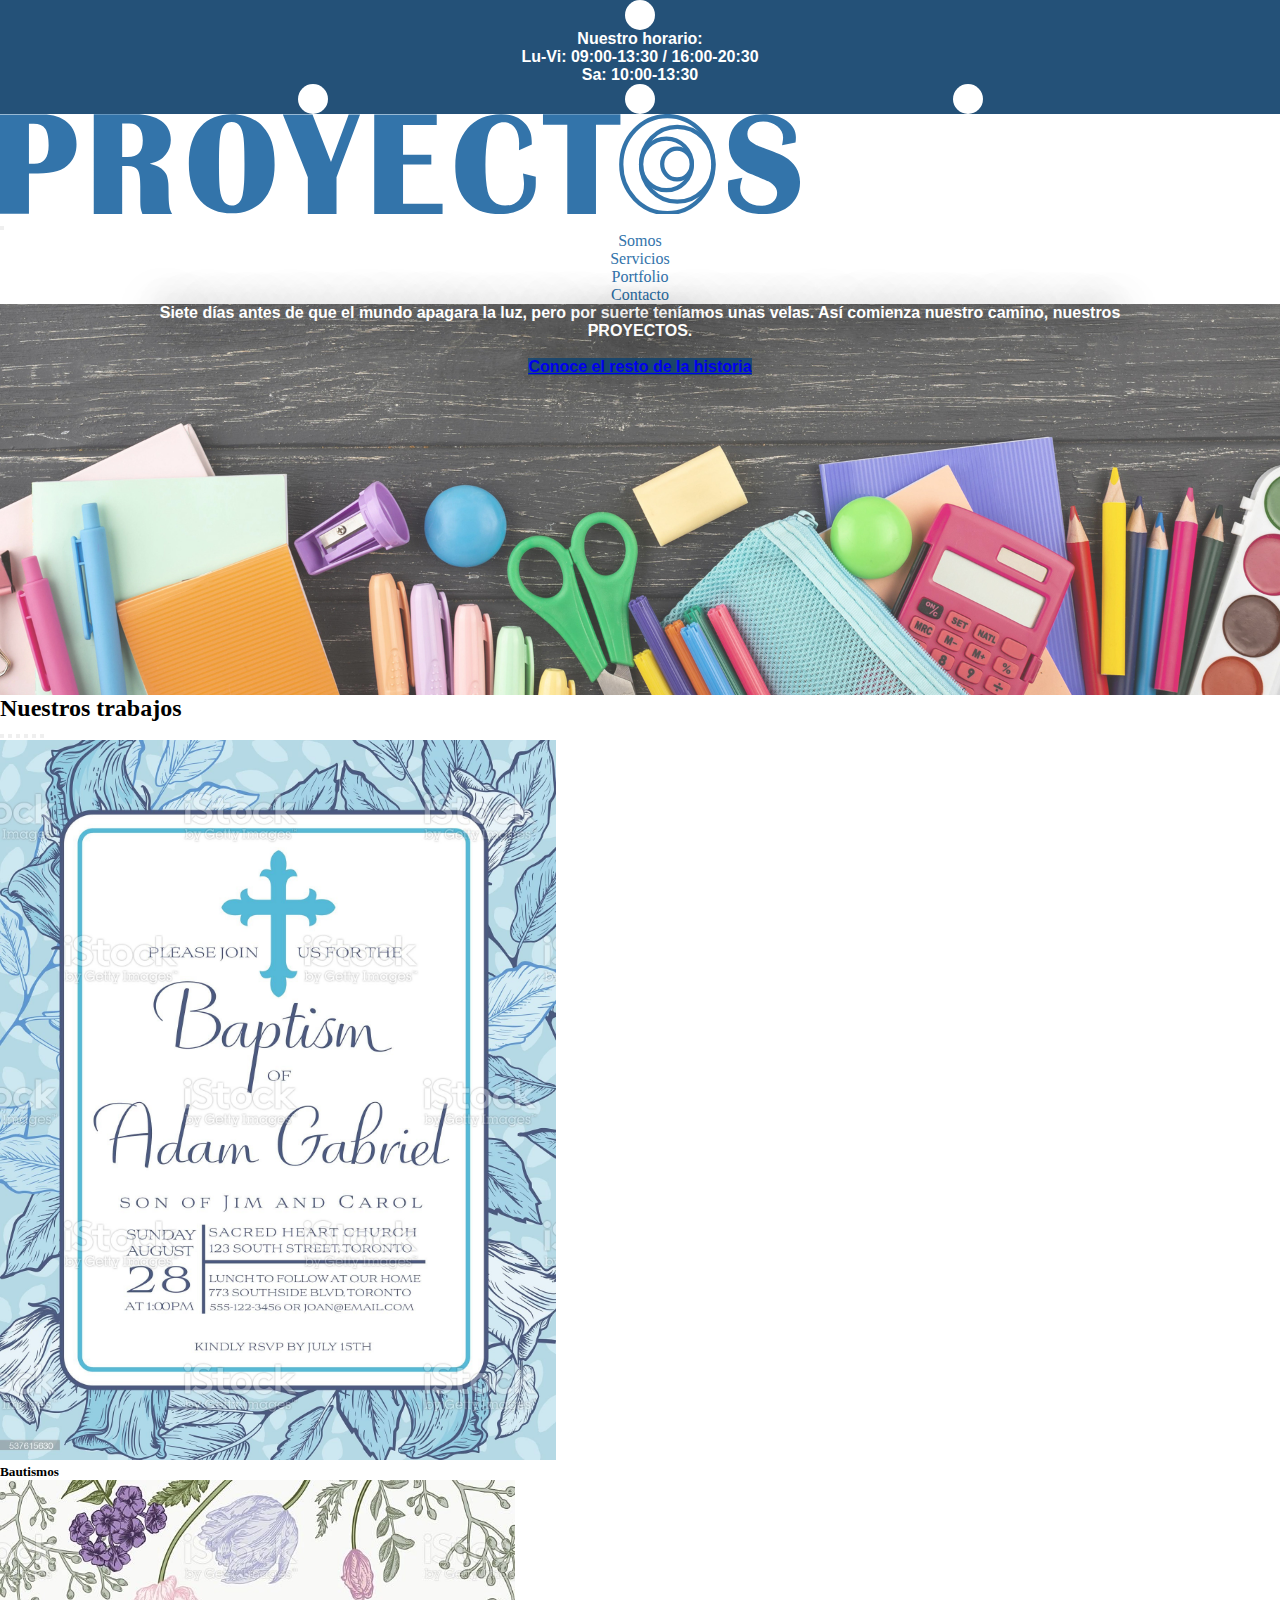
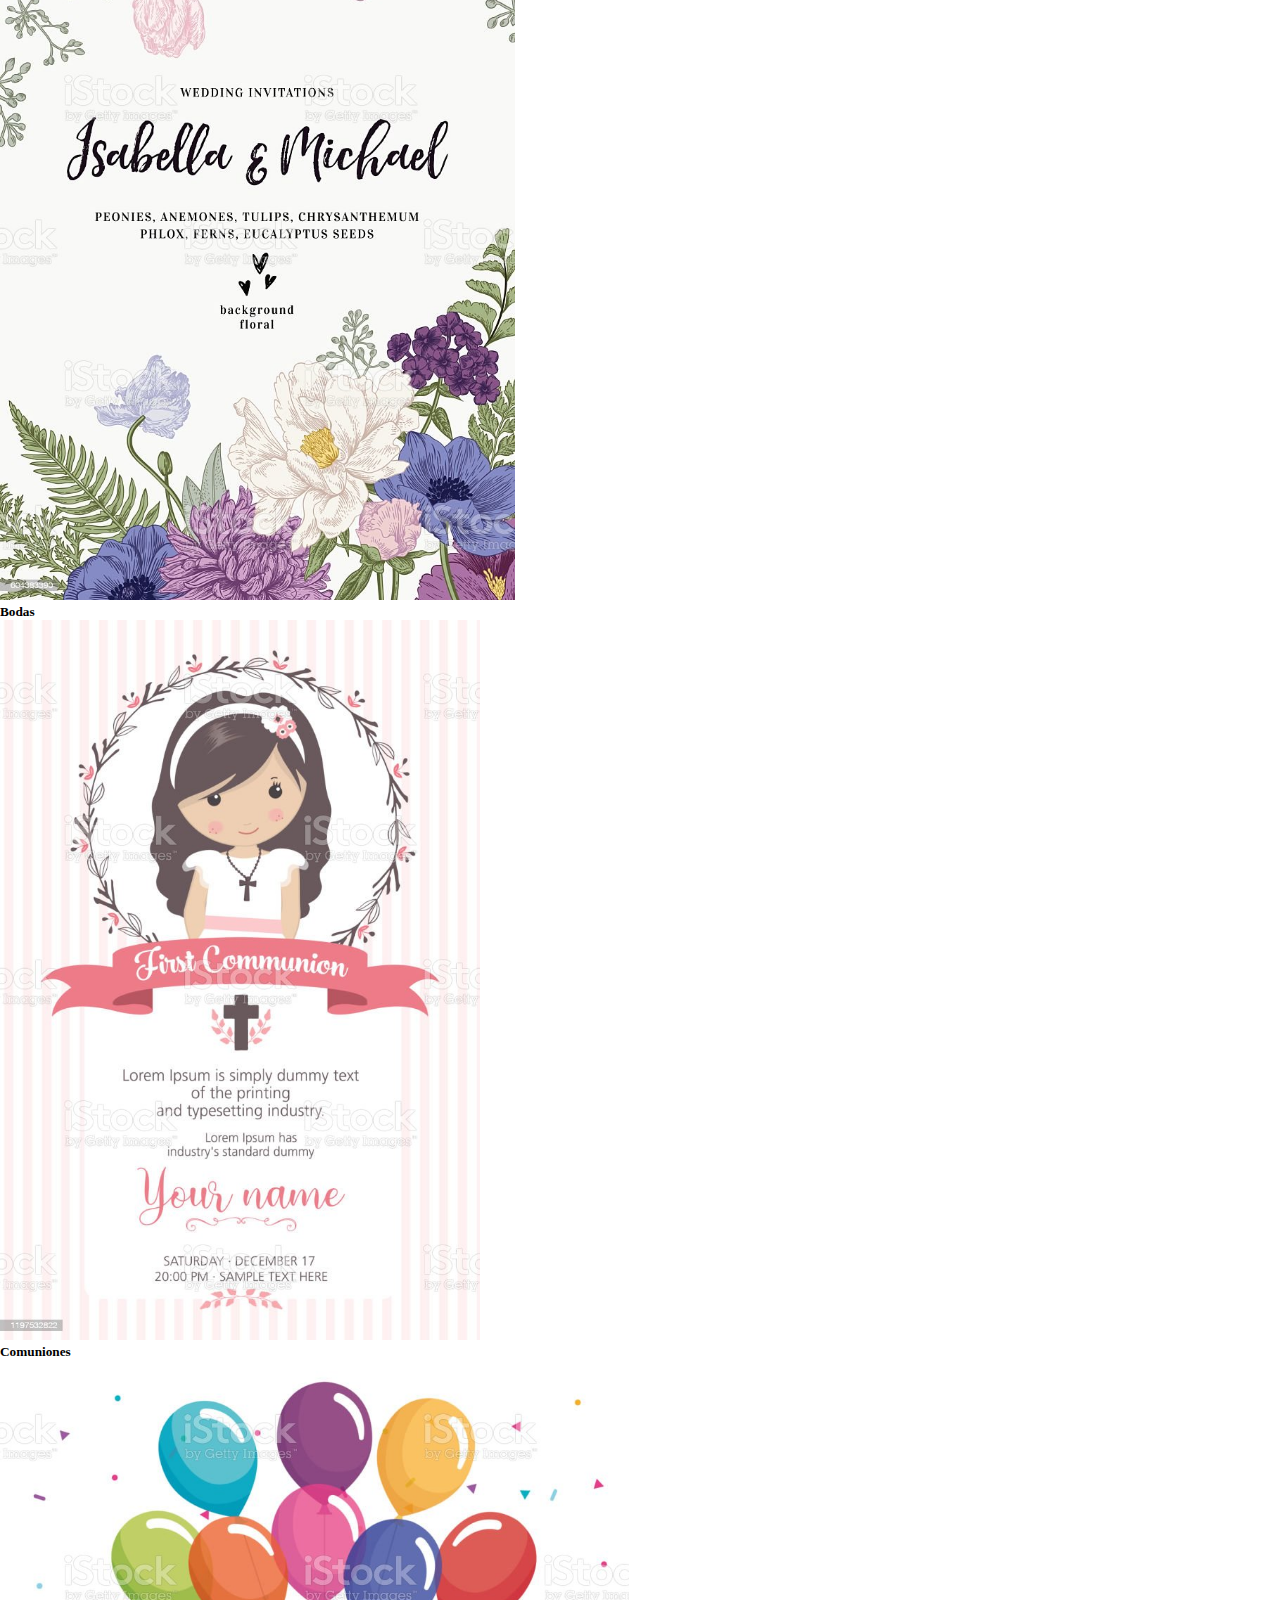
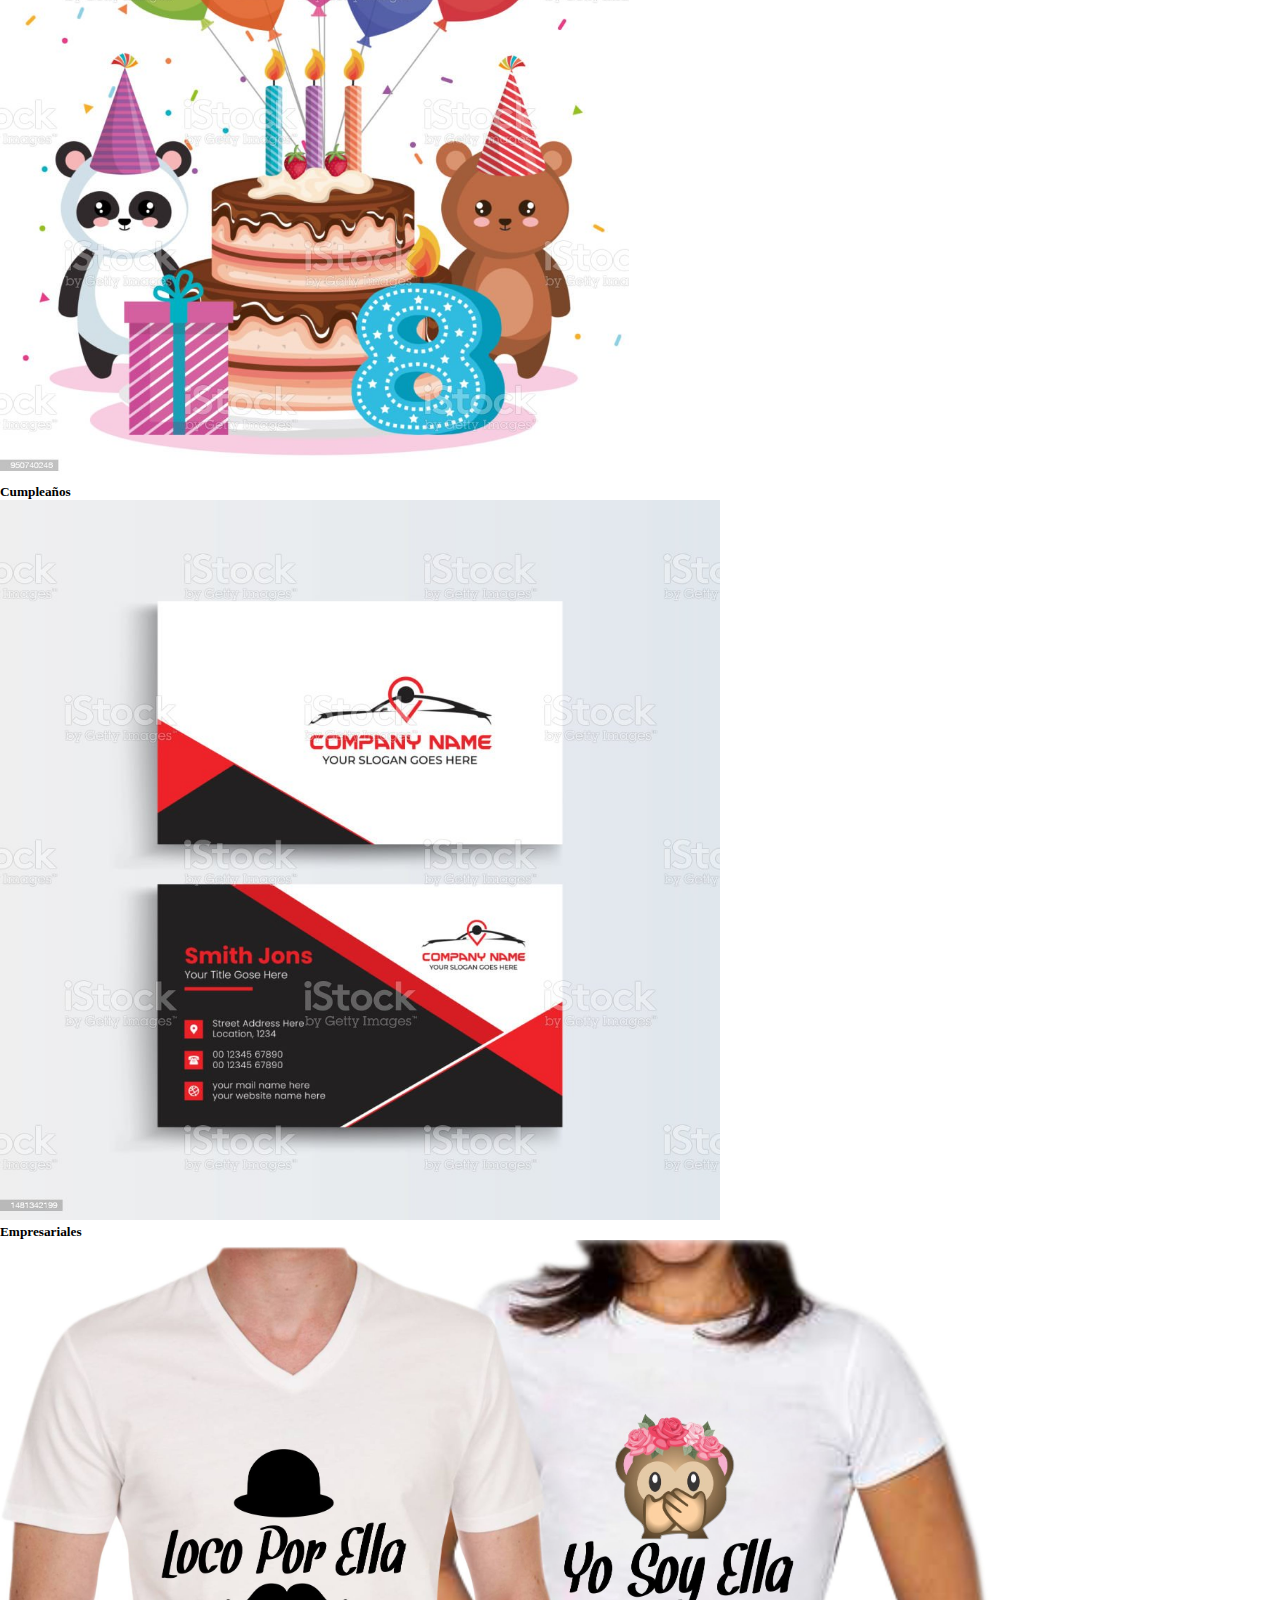
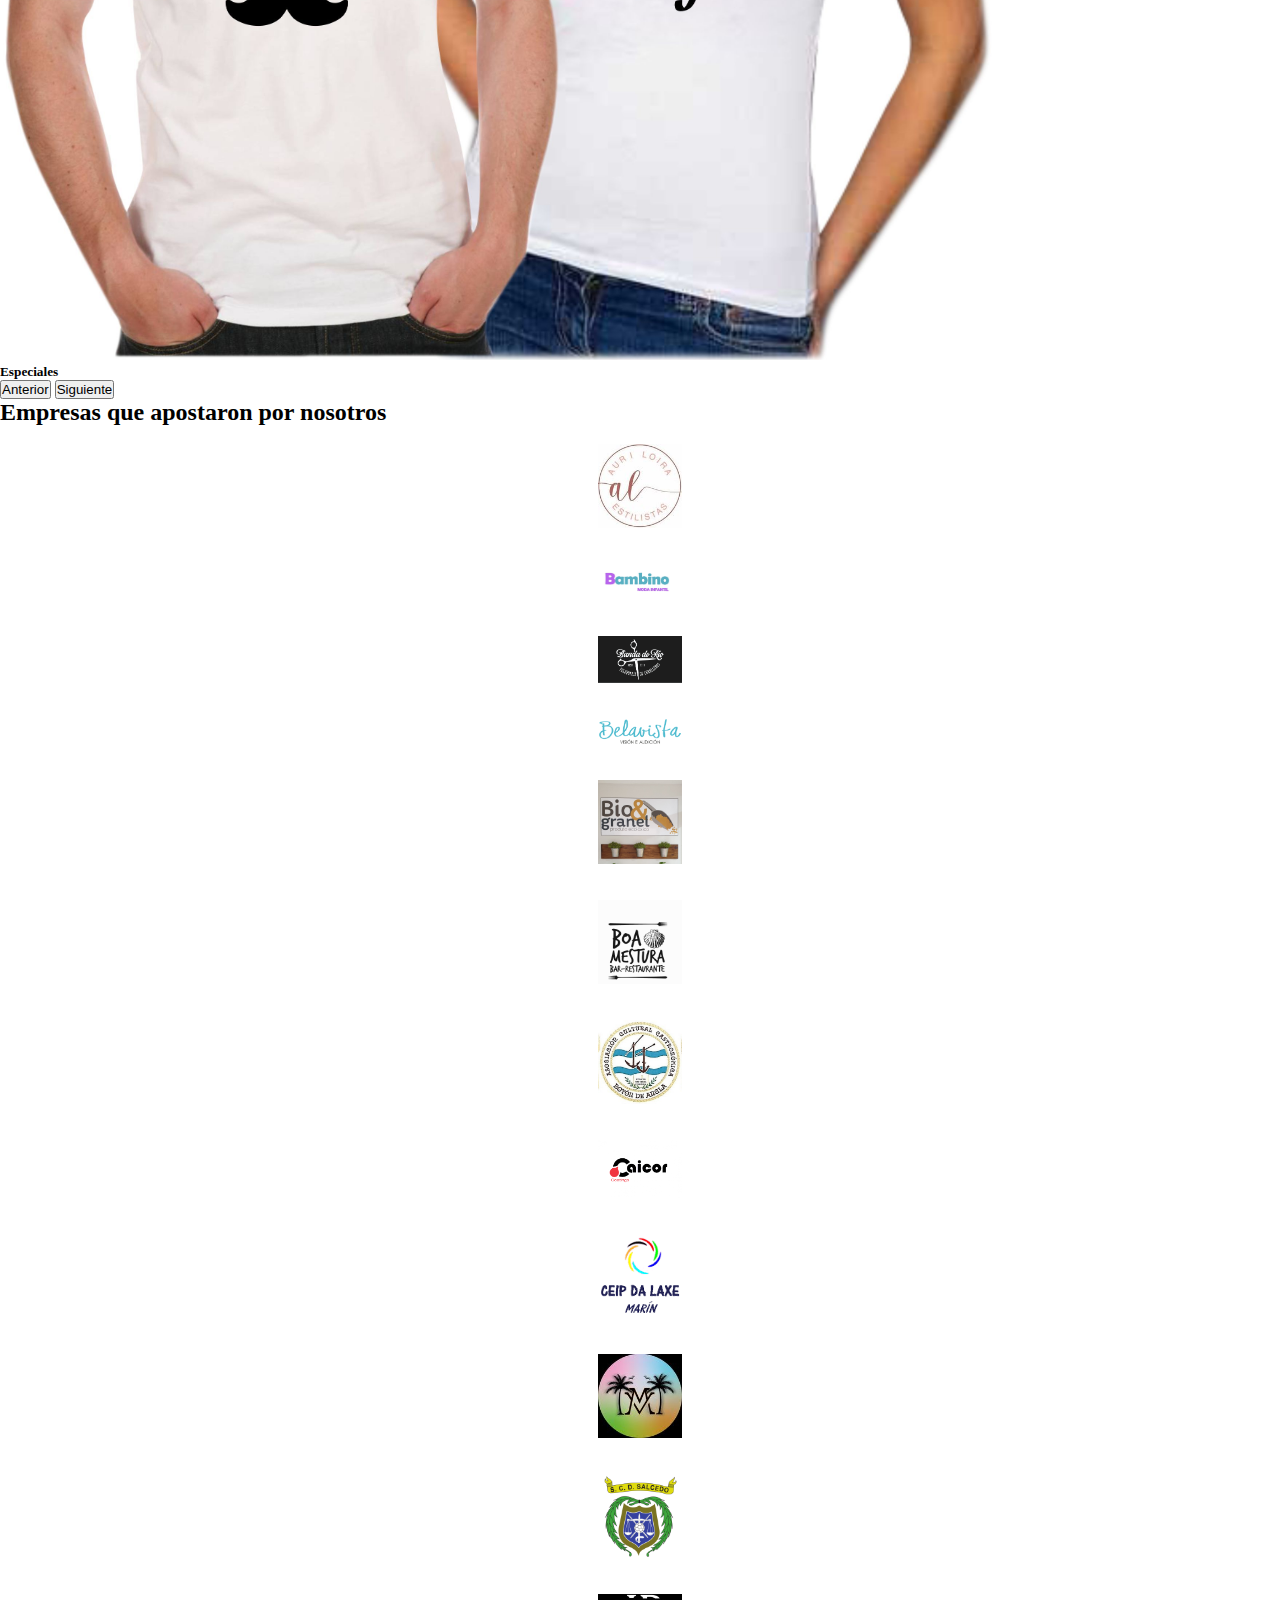
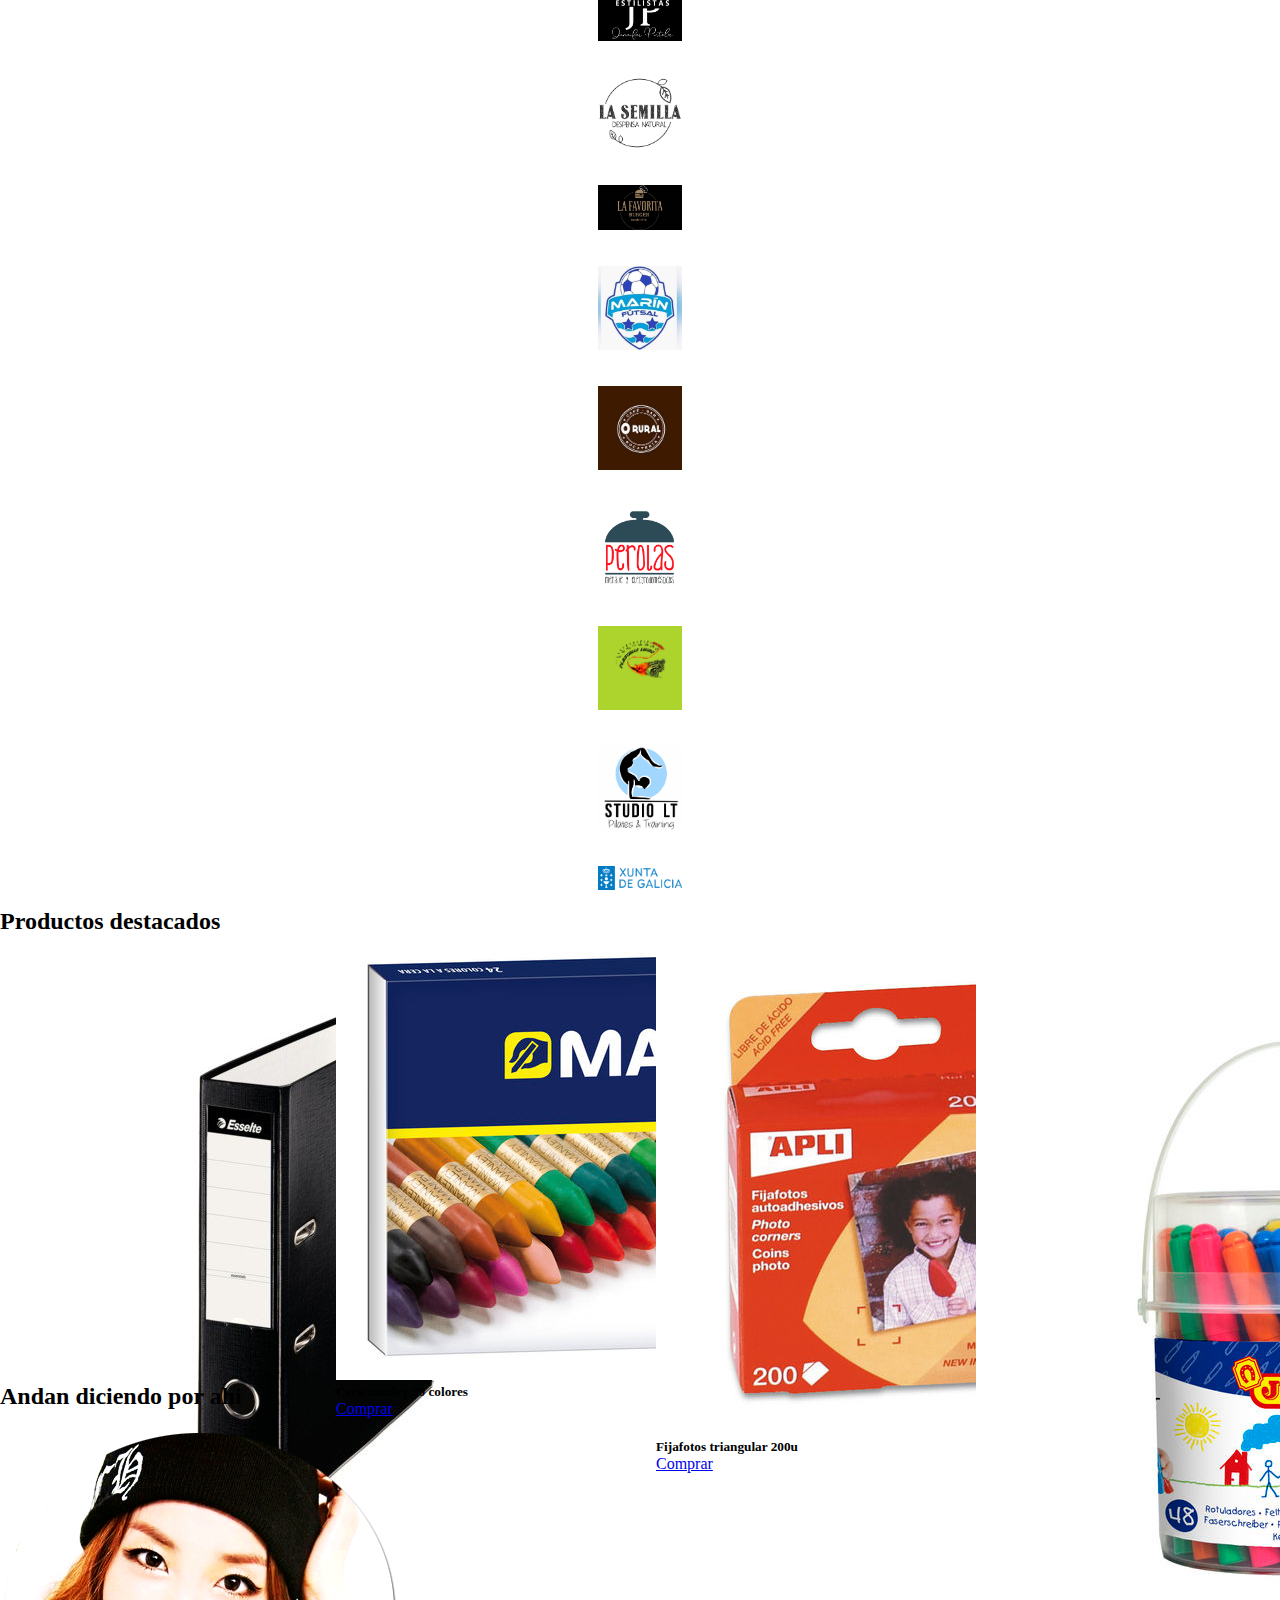
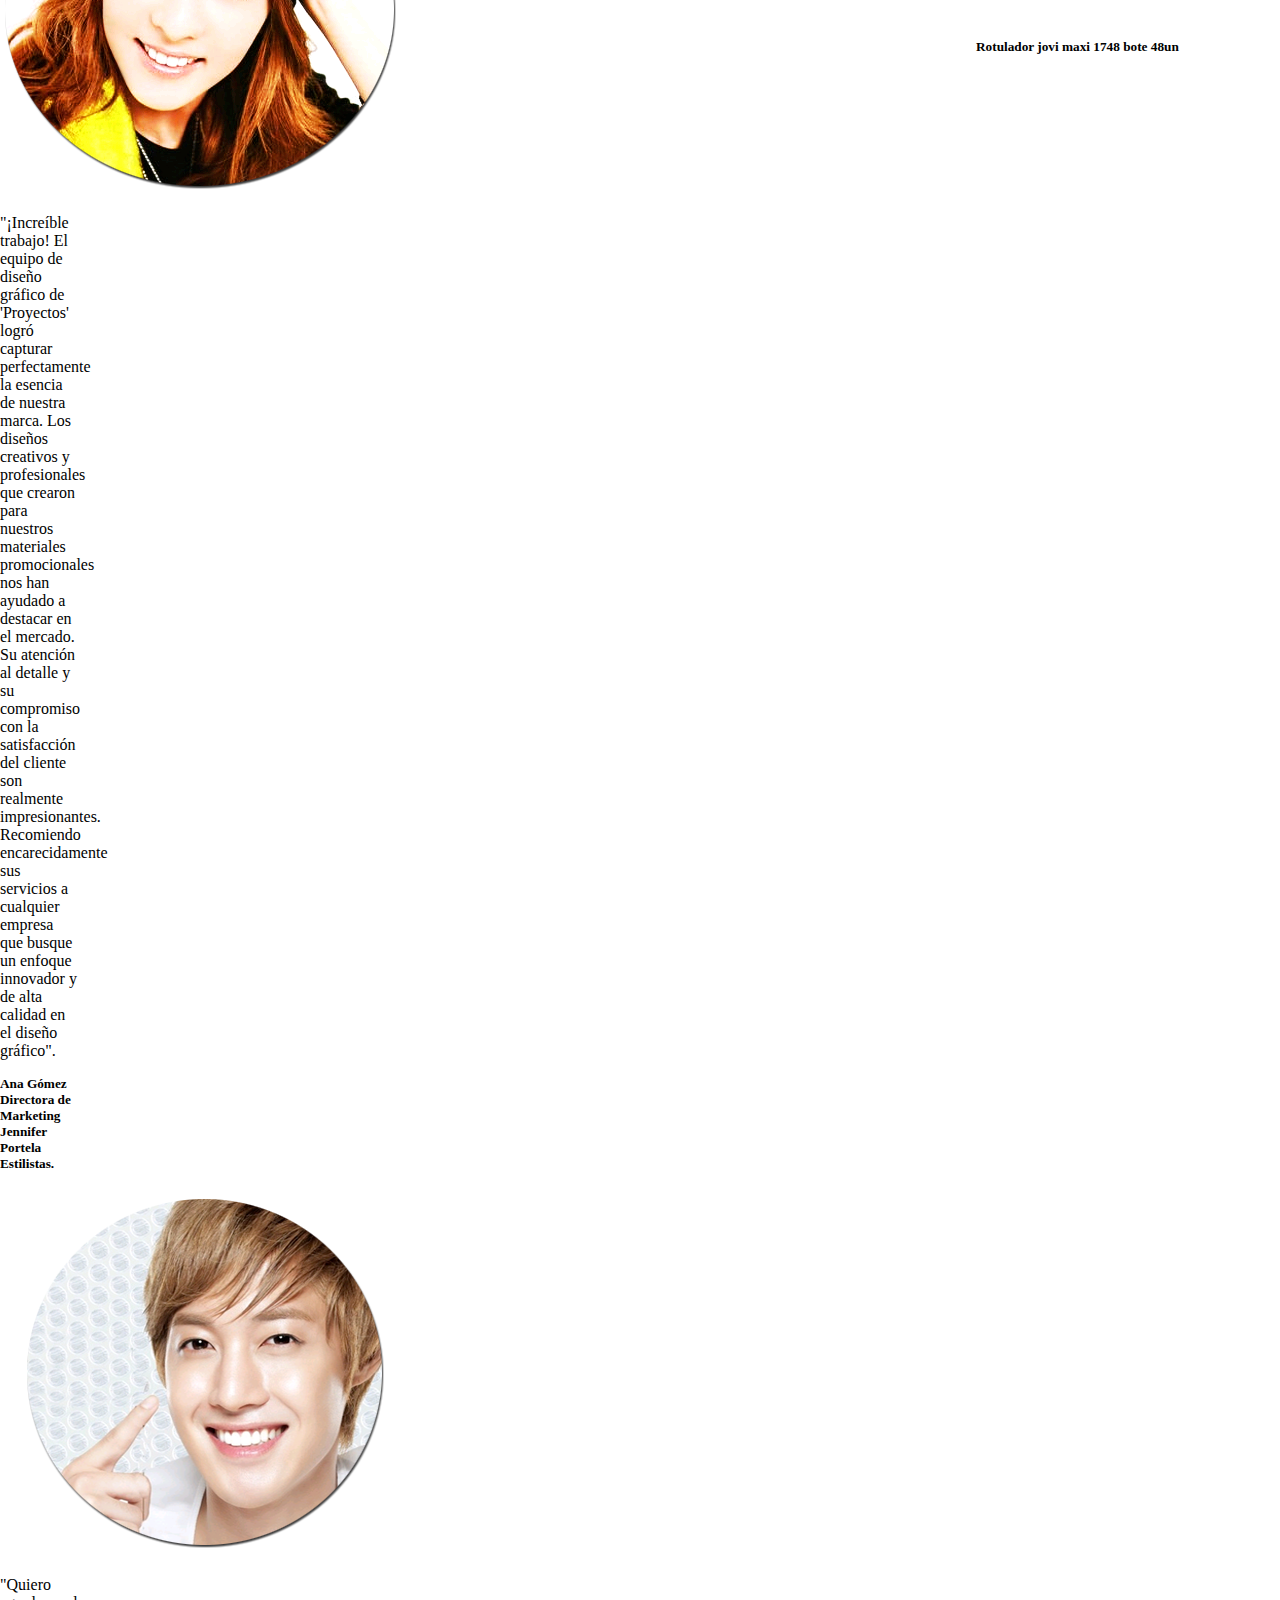
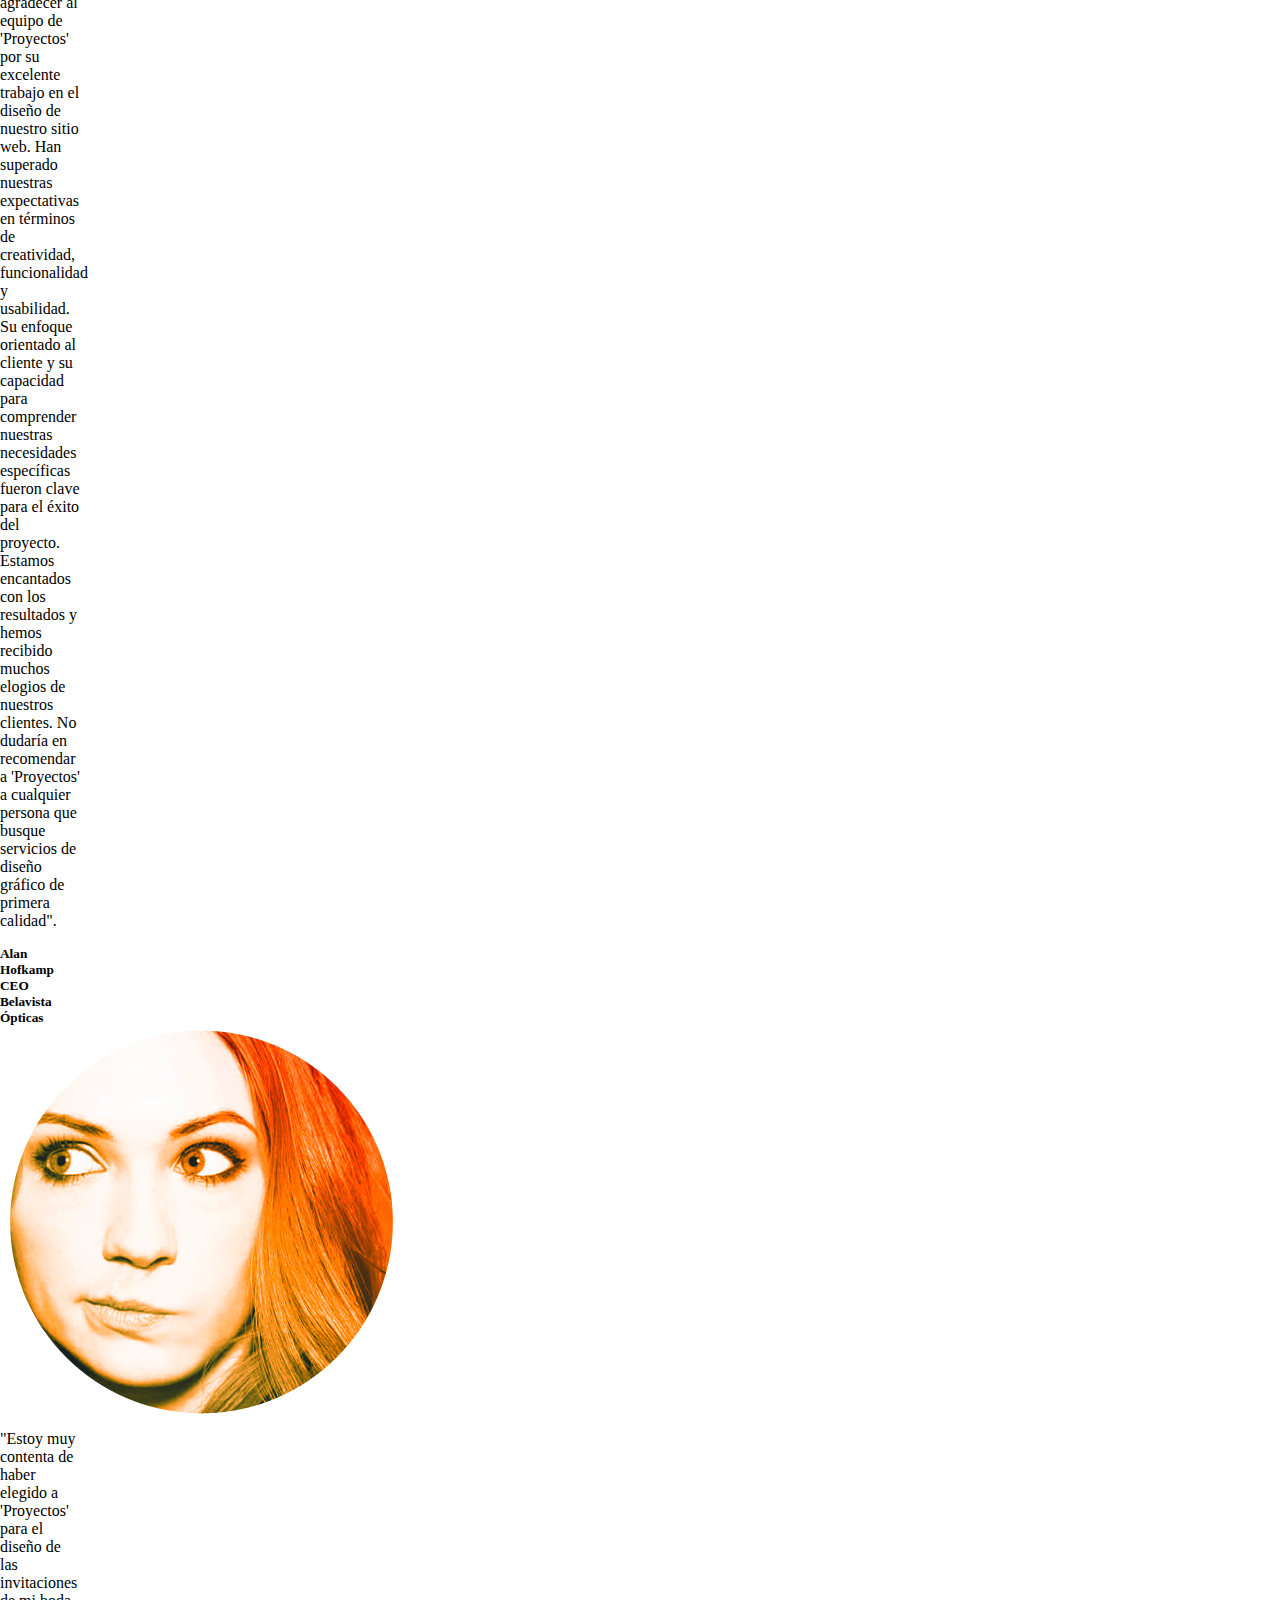
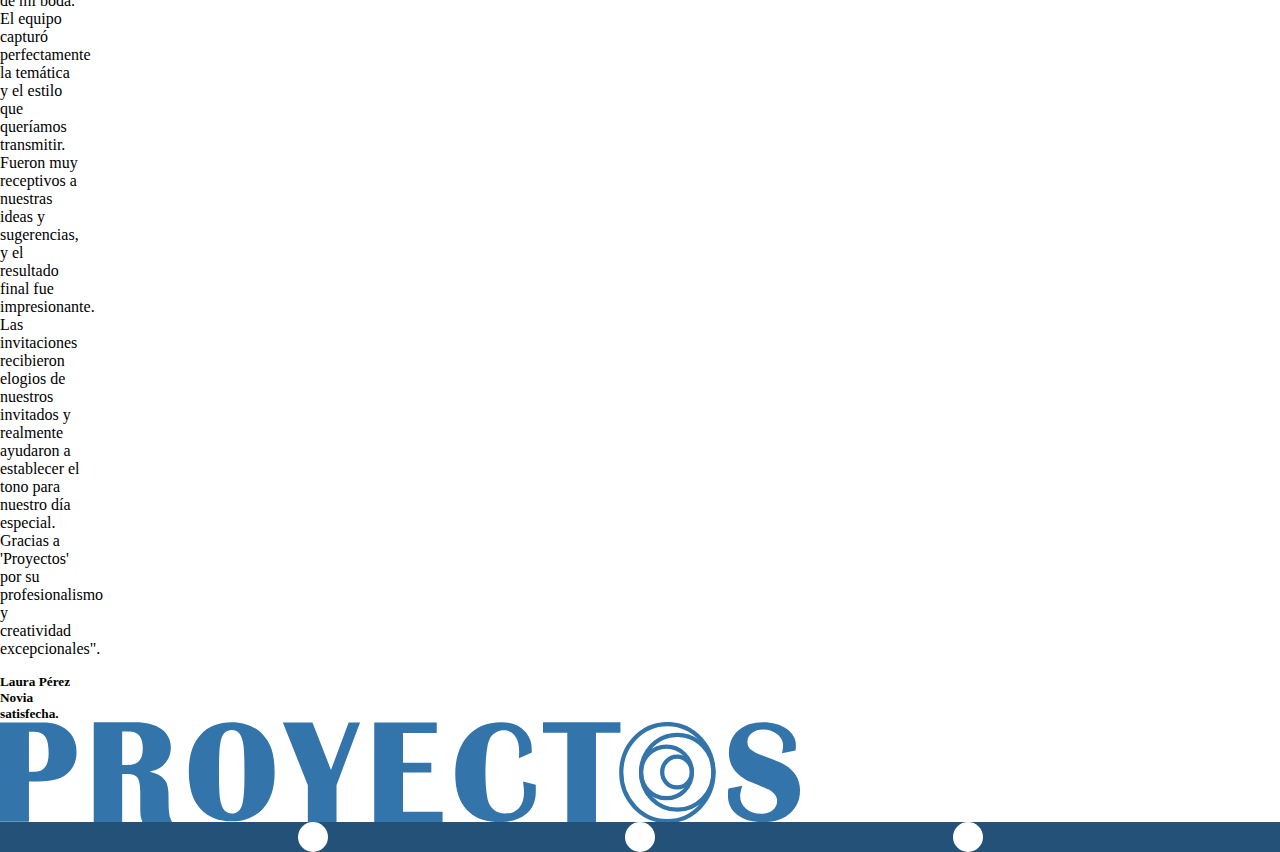
==== index.html @ 525f02d9 "2da Pre-entrega" ====
<!DOCTYPE html>
<html lang="es">
<head>
  <meta charset="UTF-8">
  <meta http-equiv="X-UA-Compatible" content="IE=edge">
  <meta name="viewport" content="width=device-width, initial-scale=1.0">
  <link rel="stylesheet" href="https://cdnjs.cloudflare.com/ajax/libs/font-awesome/6.4.0/css/all.min.css"
    integrity="sha512-iecdLmaskl7CVkqkXNQ/ZH/XLlvWZOJyj7Yy7tcenmpD1ypASozpmT/E0iPtmFIB46ZmdtAc9eNBvH0H/ZpiBw=="
    crossorigin="anonymous" referrerpolicy="no-referrer" />
  <link href="https://cdn.jsdelivr.net/npm/bootstrap@5.3.0/dist/css/bootstrap.min.css" rel="stylesheet"
    integrity="sha384-9ndCyUaIbzAi2FUVXJi0CjmCapSmO7SnpJef0486qhLnuZ2cdeRhO02iuK6FUUVM" crossorigin="anonymous">
  <link rel="stylesheet" href="./estilos.css">
  <title>Proyectos - Home</title>
</head>
<body>
  <header>
    <div class="header1 row">
      <div class="col-1 d-none d-md-flex"></div>
      <div class="header1__icons col-1">
        <a href="../pages/usuarios.html"><i class="fa-solid fa-user icon_person header1__icons_icon"></i></a></div>
      <div class="col-1 d-none d-md-flex"></div>
      <p class="header1__text col-9 col-md-6 p-2"> <strong>Nuestro horario: <br>Lu-Vi: 09:00-13:30 / 16:00-20:30 <br>
          Sa: 10:00-13:30 </strong></p>
      <div class=" header1__icons col-3 d-none d-md-flex">
        <a href="https://www.facebook.com/profile.php?id=100057516426527" target="_blank" class="header1__icons_icon"><i
            class="fa-brands fa-facebook-f fa-md  "></i></a>
        <a href="https://www.instagram.com/proyectosdisenografico" target="_blank" class="header1__icons_icon"><i
            class="fa-brands fa-instagram fa-md "></i></a>
        <a href="https://wa.me/+34604078619" target="_blank" class="header1__icons_icon"><i
            class="fa-brands fa-whatsapp fa-md "></i></a>
      </div>
    </div>
    <div class="container-fluid header2 mb-3 mt-3 ">
      <nav class="navbar navbar-expand-lg row">
        <div class=" navbar-brand mt-6 d-flex justify-content-around align-content-center container-fluid">
          <div class="col-1 d-none d-md-flex"></div>
          <a href="../index.html" class="col-6"><img src="../img/Icons/logo.svg" alt=""
              class="header2__logo img-fluid " /></a>
          <div class="col-1  d-md-flex"></div>
          <button class="navbar-toggler" type="button" data-bs-toggle="collapse" data-bs-target="#navbarNav"
            aria-controls="navbarNav" aria-expanded="false" aria-label="Toggle navigation">
            <span class="navbar-toggler-icon"></span>
          </button>
          <div class="collapse navbar-collapse " id="navbarNav">
            <ul class="navbar-nav mt-3 mt-lg-0">
              <li class="nav-item ">
                <a class="nav-link header2__bar__links" aria-current="page" href="../pages/somos.html">Somos</a>
              </li>
              <li class="nav-item">
                <a class="nav-link header2__bar__links" href="../pages/servicios.html">Servicios</a>
              </li>
              <li class="nav-item">
                <a class="nav-link header2__bar__links" href="../pages/portfolio.html">Portfolio</a>
              </li>
              <li class="nav-item">
                <a class="nav-link header2__bar__links" href="../pages/contacto.html">Contacto</a>
              </li>
            </ul>
          </div>
        </div>
      </nav>
    </div>
  </header>
  <main>
    <section>
      <div class="home__img__presentacion pt-5 pb-lg-5 pb-0 v-100">
        <div class=" d-flex row justify-content-center align-content-center pt-lg-2 pb-lg-5">
          <div class="col-12 col-lg-2"></div>
          <div class="col-12 col-lg-4 home__txt__presentacion mt-lg-4 fs-4 pt-lg-5 pb-lg-5">
            <p>Siete días antes de que el mundo apagara la luz, pero por
              suerte teníamos unas velas. Así comienza nuestro camino, nuestros <div class="text-warning">PROYECTOS.
              </div> <br><a href="./pages/somos.html"
                class="btn btn-outline-warning btn-lg home__boton__presentacion">Conoce el resto
                de la historia</a></p>
          </div>
          <iframe width="560" height="315" src="https://www.youtube.com/embed/PBKgnyX777c?controls=0"
            title="YouTube video player" frameborder="0"
            allow="accelerometer; autoplay; clipboard-write; encrypted-media; gyroscope; picture-in-picture; web-share"
            allowfullscreen class="col-12 col-lg-4 mt-5 mt-lg-5"
            style="padding-left: 0px; padding-right: 0px;"></iframe>
          <div class="col-12 col-lg-1"></div>
        </div>
      </div>
    </section>
    <section class="row mt-5 ">
      <div class="col-12 col-lg-7" style="padding-left: 0px; padding-right: 0px;">
        <h2 class="text-center mb-5">Nuestros trabajos</h2>
        <!-- Inicio Carousel -->
        <div id="carouselExampleDark" class="carousel carousel-dark slide">
          <div class="carousel-indicators">
            <button type="button" data-bs-target="#carouselExampleDark" data-bs-slide-to="0" class="active"
              aria-current="true" aria-label="Slide 1"></button>
            <button type="button" data-bs-target="#carouselExampleDark" data-bs-slide-to="1"
              aria-label="Slide 2"></button>
            <button type="button" data-bs-target="#carouselExampleDark" data-bs-slide-to="2"
              aria-label="Slide 3"></button>
            <button type="button" data-bs-target="#carouselExampleDark" data-bs-slide-to="3"
              aria-label="Slide 4"></button>
            <button type="button" data-bs-target="#carouselExampleDark" data-bs-slide-to="4"
              aria-label="Slide 5"></button>
            <button type="button" data-bs-target="#carouselExampleDark" data-bs-slide-to="5"
              aria-label="Slide 6"></button>
          </div>
          <div class="carousel-inner">
            <div class="carousel-item active text-center  " data-bs-interval="10000">
              <img src="./img/Portfolio/bautismo8.jpg" class="home__carousel__img" alt="...">
              <div class="carousel-caption">
                <h5>Bautismos</h5>
              </div>
            </div>
            <div class="carousel-item text-center " data-bs-interval="2000">
              <img src="./img/Portfolio/boda6-3.jpg" class="home__carousel__img" alt="...">
              <div class="carousel-caption">
                <h5>Bodas</h5>
              </div>
            </div>
            <div class="carousel-item text-center ">
              <img src="./img/Portfolio/comunion1.jpg" class="home__carousel__img" alt="...">
              <div class="carousel-caption">
                <h5>Comuniones</h5>
              </div>
            </div>
            <div class="carousel-item text-center ">
              <img src="./img/Portfolio/cumple5.jpg" class="home__carousel__img" alt="...">
              <div class="carousel-caption">
                <h5>Cumpleaños</h5>
              </div>
            </div>
            <div class="carousel-item text-center ">
              <img src="./img/Portfolio/empresarial4.jpg" class="home__carousel__img" alt="...">
              <div class="carousel-caption">
                <h5>Empresariales</h5>
              </div>
            </div>
            <div class="carousel-item text-center ">
              <img src="./img/Portfolio/especiales6.jpg" class="home__carousel__img" alt="...">
              <div class="carousel-caption">
                <h5>Especiales</h5>
              </div>
            </div>
          </div>
          <button class="carousel-control-prev" type="button" data-bs-target="#carouselExampleDark"
            data-bs-slide="prev">
            <span class="carousel-control-prev-icon" aria-hidden="true"></span>
            <span class="visually-hidden">Anterior</span>
          </button>
          <button class="carousel-control-next" type="button" data-bs-target="#carouselExampleDark"
            data-bs-slide="next">
            <span class="carousel-control-next-icon" aria-hidden="true"></span>
            <span class="visually-hidden">Siguiente</span>
          </button>
        </div>
      </div>
      <!-- Fin Carousel -->
      <div class="col-12 col-lg-5 ">
        <h2 class="text-center mb-3 mb-lg-5 mt-5 mt-lg-0">Empresas que apostaron por nosotros</h2>
        <div class="home__container__colaboradoras row">
          <div class="home__container__img__colaboradoras col-4 col-lg-3">
            <img class="home__img_colaboradoras" src="./img/Empresas colaboradoras/auri loira.jpg" alt="Colaboradora1">
          </div>
          <div class="home__container__img__colaboradoras col-4 col-lg-3">
            <img class="home__img_colaboradoras" src="./img/Empresas colaboradoras/bambino.jpg" alt="Colaboradora2">
          </div>
          <div class="home__container__img__colaboradoras col-4 col-lg-3">
            <img class="home__img_colaboradoras" src="./img/Empresas colaboradoras/banda do rio.jpg"
              alt="Colaboradora3">
          </div>
          <div class="home__container__img__colaboradoras col-4 col-lg-3">
            <img class="home__img_colaboradoras" src="./img/Empresas colaboradoras/belavista.png" alt="Colaboradora4">
          </div>
          <div class="home__container__img__colaboradoras col-4 col-lg-3">
            <img class="home__img_colaboradoras" src="./img/Empresas colaboradoras/bio&granel.jpg" alt="Colaboradora5">
          </div>
          <div class="home__container__img__colaboradoras col-4 col-lg-3">
            <img class="home__img_colaboradoras" src="./img/Empresas colaboradoras/Boa Mestura.png" alt="Colaboradora6">
          </div>
          <div class="home__container__img__colaboradoras col-4 col-lg-3">
            <img class="home__img_colaboradoras" src="./img/Empresas colaboradoras/boton de ancla.jpg"
              alt="Colaboradora7">
          </div>
          <div class="home__container__img__colaboradoras col-4 col-lg-3">
            <img class="home__img_colaboradoras" src="./img/Empresas colaboradoras/caicor_logo_640x480.png"
              alt="Colaboradora8">
          </div>
          <div class="home__container__img__colaboradoras col-4 col-lg-3">
            <img class="home__img_colaboradoras" src="./img/Empresas colaboradoras/ceip da laxe.png"
              alt="Colaboradora9">
          </div>
          <div class="home__container__img__colaboradoras col-4 col-lg-3">
            <img class="home__img_colaboradoras" src="./img/Empresas colaboradoras/chiringuito.jpg"
              alt="Colaboradora10">
          </div>
          <div class="home__container__img__colaboradoras col-4 col-lg-3">
            <img class="home__img_colaboradoras" src="./img/Empresas colaboradoras/escuela deportiva salcedo.png"
              alt="Colaboradora11">
          </div>
          <div class="home__container__img__colaboradoras col-4 col-lg-3">
            <img class="home__img_colaboradoras" src="./img/Empresas colaboradoras/jenifer portela.jpg"
              alt="Colaboradora12">
          </div>
          <div class="home__container__img__colaboradoras col-4 col-lg-3">
            <img class="home__img_colaboradoras" src="./img/Empresas colaboradoras/la semilla.png" alt="Colaboradora13">
          </div>
          <div class="home__container__img__colaboradoras col-4 col-lg-3">
            <img class="home__img_colaboradoras" src="./img/Empresas colaboradoras/LLAFAVORITA.jpg"
              alt="Colaboradora14">
          </div>
          <div class="home__container__img__colaboradoras col-4 col-lg-3">
            <img class="home__img_colaboradoras" src="./img/Empresas colaboradoras/marin futsal.jpg"
              alt="Colaboradora15">
          </div>
          <div class="home__container__img__colaboradoras col-4 col-lg-3">
            <img class="home__img_colaboradoras" src="./img/Empresas colaboradoras/o rural.jpg" alt="Colaboradora16">
          </div>
          <div class="home__container__img__colaboradoras col-4 col-lg-3">
            <img class="home__img_colaboradoras" src="./img/Empresas colaboradoras/perolas.jpg" alt="Colaboradora17">
          </div>
          <div class="home__container__img__colaboradoras col-4 col-lg-3">
            <img class="home__img_colaboradoras" src="./img/Empresas colaboradoras/plantalle lume.jpg"
              alt="Colaboradora18">
          </div>
          <div class="home__container__img__colaboradoras col-4 col-lg-3">
            <img class="home__img_colaboradoras" src="./img/Empresas colaboradoras/studio lt.jpg" alt="Colaboradora19">
          </div>
          <div class="home__container__img__colaboradoras col-4 col-lg-3">
            <img class="home__img_colaboradoras" src="./img/Empresas colaboradoras/xunta.png" alt="Colaboradora20">
          </div>
        </div>
      </div>
      </div>
    </section>
    <section class="mt-5">
      <h2 class="text-center mb-5">Productos destacados</h2>
      <div class="home__cards">
        <div class="card text-center" style="width: 18rem; height: 28rem;">
          <img src="./img/Productos/Archivador folio plastico 70mm negro.jpg" class="card-img-top" alt="...">
          <div class="card-body">
            <h5 class="card-title ">Archivador folio plastico 70mm negro</h5>
            <a href="#" class="btn btn-primary ">Comprar</a>
          </div>
        </div>
        <div class="card text-center" style="width: 18rem; height: 28rem;">
          <img src="./img/Productos/Cera manley 30 colores.jpg" class="card-img-top" alt="...">
          <div class="card-body">
            <h5 class="card-title">Cera manley 30 colores</h5>
            <a href="#" class="btn btn-primary ">Comprar</a>
          </div>
        </div>
        <div class="card text-center" style="width: 18rem; height: 28rem;">
          <img src="./img/Productos/Fijafotos triangular 200u.jpg" class="card-img-top" alt="...">
          <div class="card-body">
            <h5 class="card-title">Fijafotos triangular 200u</h5>
            <a href="#" class="btn btn-primary">Comprar</a>
          </div>
        </div>
        <div class="card text-center" style="width: 18rem; height: 28rem;">
          <img src="./img/Productos/Rotulador jovi maxi 1748 bote 48un.jpg" class="card-img-top" alt="...">
          <div class="card-body">
            <h5 class="card-title">Rotulador jovi maxi 1748 bote 48un</h5>
          </div>
        </div>
      </div>
    </section>
    <section>
      <h2 class="text-center mt-5 mb-5">Andan diciendo por ahi</h2>
      <div class=" d-flex row mr-3 ml-3">
        <article class="card text-center  border-primary col-12 col-lg-2" style="width: 5rem;">
          <img src="./img/Home/recomendacion1.png" class="card-img-top" alt="...">
          <div class="card-body">
            <p class="card-text">"¡Increíble trabajo! El equipo de diseño gráfico de 'Proyectos' logró capturar
              perfectamente la esencia de nuestra marca. Los diseños creativos y profesionales que crearon para nuestros
              materiales promocionales nos han ayudado a destacar en el mercado. Su atención al detalle y su compromiso
              con la satisfacción del cliente son realmente impresionantes. Recomiendo encarecidamente sus servicios a
              cualquier empresa que busque un enfoque innovador y de alta calidad en el diseño gráfico". <h5><br> Ana
                Gómez<br> Directora de Marketing<br> Jennifer Portela Estilistas.</h5>
            </p>
          </div>
        </article>
        <article class="card text-center  border-primary col-12 col-lg-2" style="width: 5rem;">
          <img src="./img/Home/recomendacion2.png" class="card-img-top" alt="...">
          <div class="card-body">
            <p class="card-text">"Quiero agradecer al equipo de 'Proyectos' por su excelente trabajo en el diseño de
              nuestro sitio web. Han superado nuestras expectativas en términos de creatividad, funcionalidad y
              usabilidad. Su enfoque orientado al cliente y su capacidad para comprender nuestras necesidades
              específicas fueron clave para el éxito del proyecto. Estamos encantados con los resultados y hemos
              recibido muchos elogios de nuestros clientes. No dudaría en recomendar a 'Proyectos' a cualquier persona
              que busque servicios de diseño gráfico de primera calidad". <h5><br>Alan Hofkamp <br> CEO <br> Belavista
                Ópticas</h5>
            </p>
          </div>
        </article>
        <article class="card text-center  border-primary col-12 col-lg-2" style="width: 5rem;">
          <img src="./img/Home/recomendacion3.png" class="card-img-top" alt="...">
          <div class="card-body">
            <p class="card-text">"Estoy muy contenta de haber elegido a 'Proyectos' para el diseño de las invitaciones
              de mi boda. El equipo capturó perfectamente la temática y el estilo que queríamos transmitir. Fueron muy
              receptivos a nuestras ideas y sugerencias, y el resultado final fue impresionante. Las invitaciones
              recibieron elogios de nuestros invitados y realmente ayudaron a establecer el tono para nuestro día
              especial. Gracias a 'Proyectos' por su profesionalismo y creatividad excepcionales". <h5><br>Laura
                Pérez<br> Novia satisfecha.</h5>
            </p>
          </div>
        </article>
      </div>
    </section>
  </main>
  <footer>
    <div class="container-fluid header2 mb-3 mt-3 p-4">
      <div class="mt-6 d-flex justify-content-center align-content-center">
        <a href="../index.html" class="col-6"><img src="../img/Icons/logo.svg" alt=""
            class="header2__logo img-fluid " /></a>
      </div>
    </div>
    <div class="header1 row p-4">
      <div class=" header1__icons col-lg-3">
        <a href="https://www.facebook.com/profile.php?id=100057516426527" target="_blank" class="header1__icons_icon"><i
            class="fa-brands fa-facebook-f fa-md  "></i></a>
        <a href="https://www.instagram.com/proyectosdisenografico" target="_blank" class="header1__icons_icon"><i
            class="fa-brands fa-instagram fa-md "></i></a>
        <a href="https://wa.me/+34604078619" target="_blank" class="header1__icons_icon"><i
            class="fa-brands fa-whatsapp fa-md "></i></a>
      </div>
    </div>
  </footer>
  <script src="https://cdn.jsdelivr.net/npm/@popperjs/core@2.11.8/dist/umd/popper.min.js"
    integrity="sha384-I7E8VVD/ismYTF4hNIPjVp/Zjvgyol6VFvRkX/vR+Vc4jQkC+hVqc2pM8ODewa9r" crossorigin="anonymous">
  </script>
  <script src="https://cdn.jsdelivr.net/npm/bootstrap@5.3.0/dist/js/bootstrap.min.js"
    integrity="sha384-fbbOQedDUMZZ5KreZpsbe1LCZPVmfTnH7ois6mU1QK+m14rQ1l2bGBq41eYeM/fS" crossorigin="anonymous">
  </script>
</body>
</html>
---- estilos.css ----
/*Inicio de Reset*/
*{
    margin: 0;
    padding: 0;
    box-sizing: border-box;
}
p{
    margin-bottom: 0px !important ; 
}
ol, ul {
    padding-left: 0px !important;
    margin: 0px;
}
.row{
    margin-left: 0px !important;
    margin-right: 0px !important;
}
.navbar-brand {
    margin-right:0px !important;
}
h2{
    margin-bottom: 0px !important; 
}
/*Fin de Reset*/
/*Inicio Estilos del Header*/
.header1{
    background-color: #245178;
    place-content: center;
}
.header1__text{
    text-align: center;
    font-size: 16px;
    font-family:'Lucida Sans', 'Lucida Sans Regular', 'Lucida Grande', 'Lucida Sans Unicode', Geneva, Verdana, sans-serif;
    color: #fff;
}
.header1__icons{
    display: flex;
    justify-content: space-evenly;
    align-items: center;
    text-align: center;
}
.header1__icons_icon{
    background-color: #fff;
    width: 30px;
    height: 30px;
    border-radius: 50%;
    justify-content: space-evenly;
    font-size: 20px;
    display: flex;
    align-items: center;
    text-decoration: none;
    color: #3374AB;
}
.header2{
    background-color: #fff;
    height: auto;
    width: 100%;
}
.header2__logo{
    display: flex;
    align-content: center;
    margin-right: 0px !important;    
}
.header2__bar{
    font-family: 'Franklin Gothic Medium', 'Arial Narrow', Arial, sans-serif;
    font-size: 20px;
}
.header2__bar__links{
    display: flex;
    text-decoration: none;
    list-style: none;
    justify-content: space-around;
    color: #3374AB;
}
.header2__bar__icon{
    display: flex;
    text-decoration: none;
    list-style: none;
    justify-content: space-around;
    color: #3374AB;
    font-size: 22px;
}
/*Fin Estilos del Header*/
/*Inicio Estilos del Footer*/
.footer__logo{
    width: 50%;
    display: inline-block;
    margin-right: 0px !important;   
}
.sitio__construccion{
    background-image: url(../img/Icons/SITIO-EN-CONSTRUCCION.jpg);
    background-size:cover;
    background-repeat: no-repeat;
    background-position: left bottom;
    width: 100%;
}
/*Fin Estilos del Footer*/
/*Inicio Estilos de Home*/
.home__img__presentacion{
        background-image: url(./img/Home/presentacion.jpg);
        background-size:cover;
        background-repeat: no-repeat;
        background-position: left bottom;
        width: 100%;
}
.home__txt__presentacion{
    color: white;
    text-shadow: 0 0 40px #000;
    font-family: 'Lucida Sans', 'Lucida Sans Regular', 'Lucida Grande', 'Lucida Sans Unicode', Geneva, Verdana, sans-serif;
    text-align: center;
    font-weight: bold;
}
.home__boton__presentacion{
    font-weight: bold;
    background-color: #245178 !important;
}
.home__boton__presentacion:hover{
    color: #fff !important;
}
.home__carousel__img{
    height: 80vh !important;
}
.home__img_colaboradoras{
    width: 120px;
    height: auto;
    padding: 2vh;
    align-content: center;
}
.home__container__img__colaboradoras{
    display: flex;
    align-items: center;
    justify-content: center;
    transition: 0.7s;
}
.home__container__img__colaboradoras:hover{
    transition: 0.7s;
    transform: scale(1.4);
}
.home__cards{
    display: flex;
    justify-content: space-around;
}
/*Fin Estilos de Home*/
/*Inicio Estilos de Servicios*/
.servicios__img{
    width: 600px;
    height: 450px;
    background-repeat: no-repeat;
    background-position: center;
    background-size: cover;
}
.servicios__img1{
    background-image: url(./img/servicios/servicios1.jpg);
}
.servicios__img2{
    background-image: url(./img/servicios/servicios4.jpeg);
}
.servicios__img3{
    background-image: url(./img/servicios/servicios3.jpg);
}
.servicios__img4{
    background-image: url(./img/servicios/servicios5.jpg);
}
.servicios__img5{
    background-image: url(./img/servicios/servicios6.jpg);
}
.servicios__img6{
    background-image: url(./img/servicios/servicios7.jpg);
}
.servicios__img7{
    background-image: url(./img/servicios/servicios8.jpg);
}
.servicios__bg{
    background-color: #245178;
    place-content: center;
}
/*Fin Estilos de Servicios*/
/*Inicio Estilos de Somos*/
.somos__img{
    width: 800px;
    height: 450px;
    background-repeat: no-repeat;
    background-position: center;
    background-size: cover;
}
.somos__img1{
    background-image: url(./img/Somos/somos1.jpg);
    background-position: right !important;
}
.somos__img2{
    background-image: url(./img/Somos/somos2.jpg);
}
.somos__img3{
    background-image: url(./img/Somos/somos3.jpg);
}
/*Fin Estilos de Somos*/
/*Inicio Estilos de Portfolio*/
.portfolio__img{
    height: 350px;
    width: 250px;
    align-content: center;
    background-repeat: no-repeat;
    background-position: center;
    background-size: contain;
    border: #245178 solid 3px;
}
.portfolio__bautismos1{
    background-image: url(./img/Portfolio/bautismo1.jpg);
}
.portfolio__bautismos2{
    background-image: url(./img/Portfolio/bautismo2.jpg);
}
.portfolio__bautismos3{
    background-image: url(./img/Portfolio/bautismo3.jpg);
}
.portfolio__bautismos4{
    background-image: url(./img/Portfolio/bautismo4.jpg);
}
.portfolio__bautismos5{
    background-image: url(./img/Portfolio/bautismo5.jpg);
}
.portfolio__bautismos6{
    background-image: url(./img/Portfolio/bautismo6.jpg);
}
.portfolio__bautismos7{
    background-image: url(./img/Portfolio/bautismo7.jpg);
}
.portfolio__bautismos8{
    background-image: url(./img/Portfolio/bautismo8.jpg);
}
.portfolio__bautismos9{
    background-image: url(./img/Portfolio/bautismo9.jpg);
}
.portfolio__bautismos10{
    background-image: url(./img/Portfolio/bautismo10.jpg);
}
.portfolio__cumple1{
    background-image: url(./img/Portfolio/cumple1.jpg);
}
.portfolio__cumple2{
    background-image: url(./img/Portfolio/cumple2.jpg);
}
.portfolio__cumple3{
    background-image: url(./img/Portfolio/cumple3.jpg);
}
.portfolio__cumple4{
    background-image: url(./img/Portfolio/cumple4.jpg);
}
.portfolio__cumple5{
    background-image: url(./img/Portfolio/cumple5.jpg);
}
.portfolio__cumple6{
    background-image: url(./img/Portfolio/cumple6.jpg);
}
.portfolio__cumple7{
    background-image: url(./img/Portfolio/cumple7.jpg);
}
.portfolio__comuniones1{
    background-image: url(./img/Portfolio/comunion1.jpg);
}
.portfolio__comuniones2{
    background-image: url(./img/Portfolio/comunion2.jpg);
}
.portfolio__comuniones3{
    background-image: url(./img/Portfolio/comunion3.jpg);
}
.portfolio__comuniones4{
    background-image: url(./img/Portfolio/comunion4.jpg);
}
.portfolio__comuniones5{
    background-image: url(./img/Portfolio/comunion5.jpg);
}
.portfolio__comuniones6{
    background-image: url(./img/Portfolio/comunion6.jpg);
}
.portfolio__comuniones7{
    background-image: url(./img/Portfolio/comunion7.jpg);
}
.portfolio__comuniones8{
    background-image: url(./img/Portfolio/comunion8.jpg);
}
.portfolio__comuniones9{
    background-image: url(./img/Portfolio/comunion9.jpg);
}
.portfolio__comuniones10{
    background-image: url(./img/Portfolio/comunion10.jpg);
}
.portfolio__bodas1{
    background-image: url(./img/Portfolio/boda1.jpg);
}
.portfolio__bodas2{
    background-image: url(./img/Portfolio/boda2.jpg);
}
.portfolio__bodas3{
    background-image: url(./img/Portfolio/boda3.jpg);
}
.portfolio__bodas4{
    background-image: url(./img/Portfolio/boda4.jpg);
}
.portfolio__bodas5{
    background-image: url(./img/Portfolio/boda5.jpg);
}
.portfolio__bodas6{
    background-image: url(./img/Portfolio/boda6.jpg);
}
.portfolio__bodas7{
    background-image: url(./img/Portfolio/boda7.jpg);
}
.portfolio__bodas8{
    background-image: url(./img/Portfolio/boda8.jpg);
}
.portfolio__bodas9{
    background-image: url(./img/Portfolio/boda9.jpg);
}
.portfolio__empresariales1{
    background-image: url(./img/Portfolio/empresarial1.jpg);
}
.portfolio__empresariales2{
    background-image: url(./img/Portfolio/empresarial2.jpg);
}
.portfolio__empresariales3{
    background-image: url(./img/Portfolio/empresarial3.jpg);
}
.portfolio__empresariales4{
    background-image: url(./img/Portfolio/empresarial4.jpg);
}
.portfolio__empresariales5{
    background-image: url(./img/Portfolio/empresarial5.jpg);
}
.portfolio__especiales1{
    background-image: url(./img/Portfolio/especiales1.jpg);
}
.portfolio__especiales2{
    background-image: url(./img/Portfolio/especiales2.jpg);
}
.portfolio__especiales3{
    background-image: url(./img/Portfolio/especiales3.jpg);
}
.portfolio__especiales4{
    background-image: url(./img/Portfolio/especiales4.webp);
}
.portfolio__especiales5{
    background-image: url(./img/Portfolio/especiales5.jpg);
}
.portfolio__especiales6{
    background-image: url(./img/Portfolio/especiales6.jpg);
}
.portfolio__especiales7{
    background-image: url(./img/Portfolio/especiales7.png);
}
.portfolio__especiales8{
    background-image: url(./img/Portfolio/especiales8.jpg);
}
.portfolio__especiales9{
    background-image: url(./img/Portfolio/especiales9.jpg);
}
/*Fin Estilos de Portfolio*/
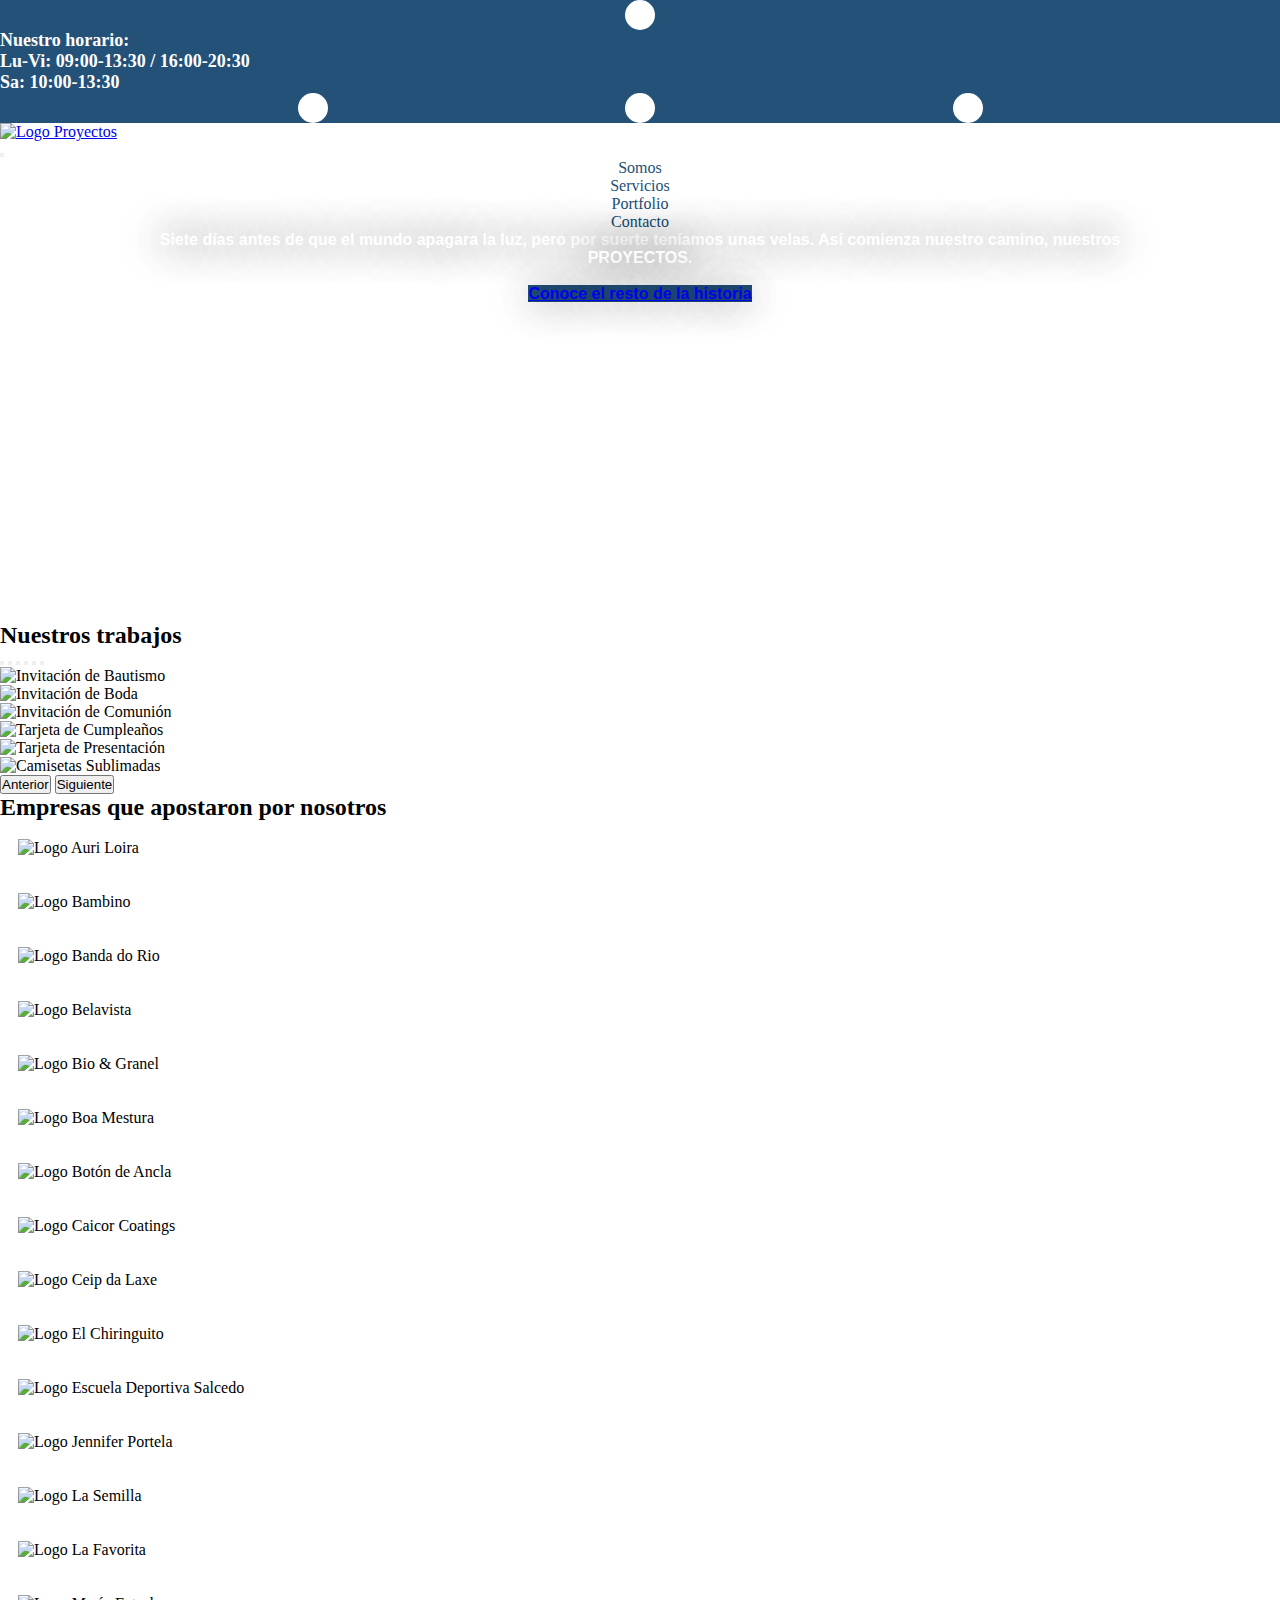
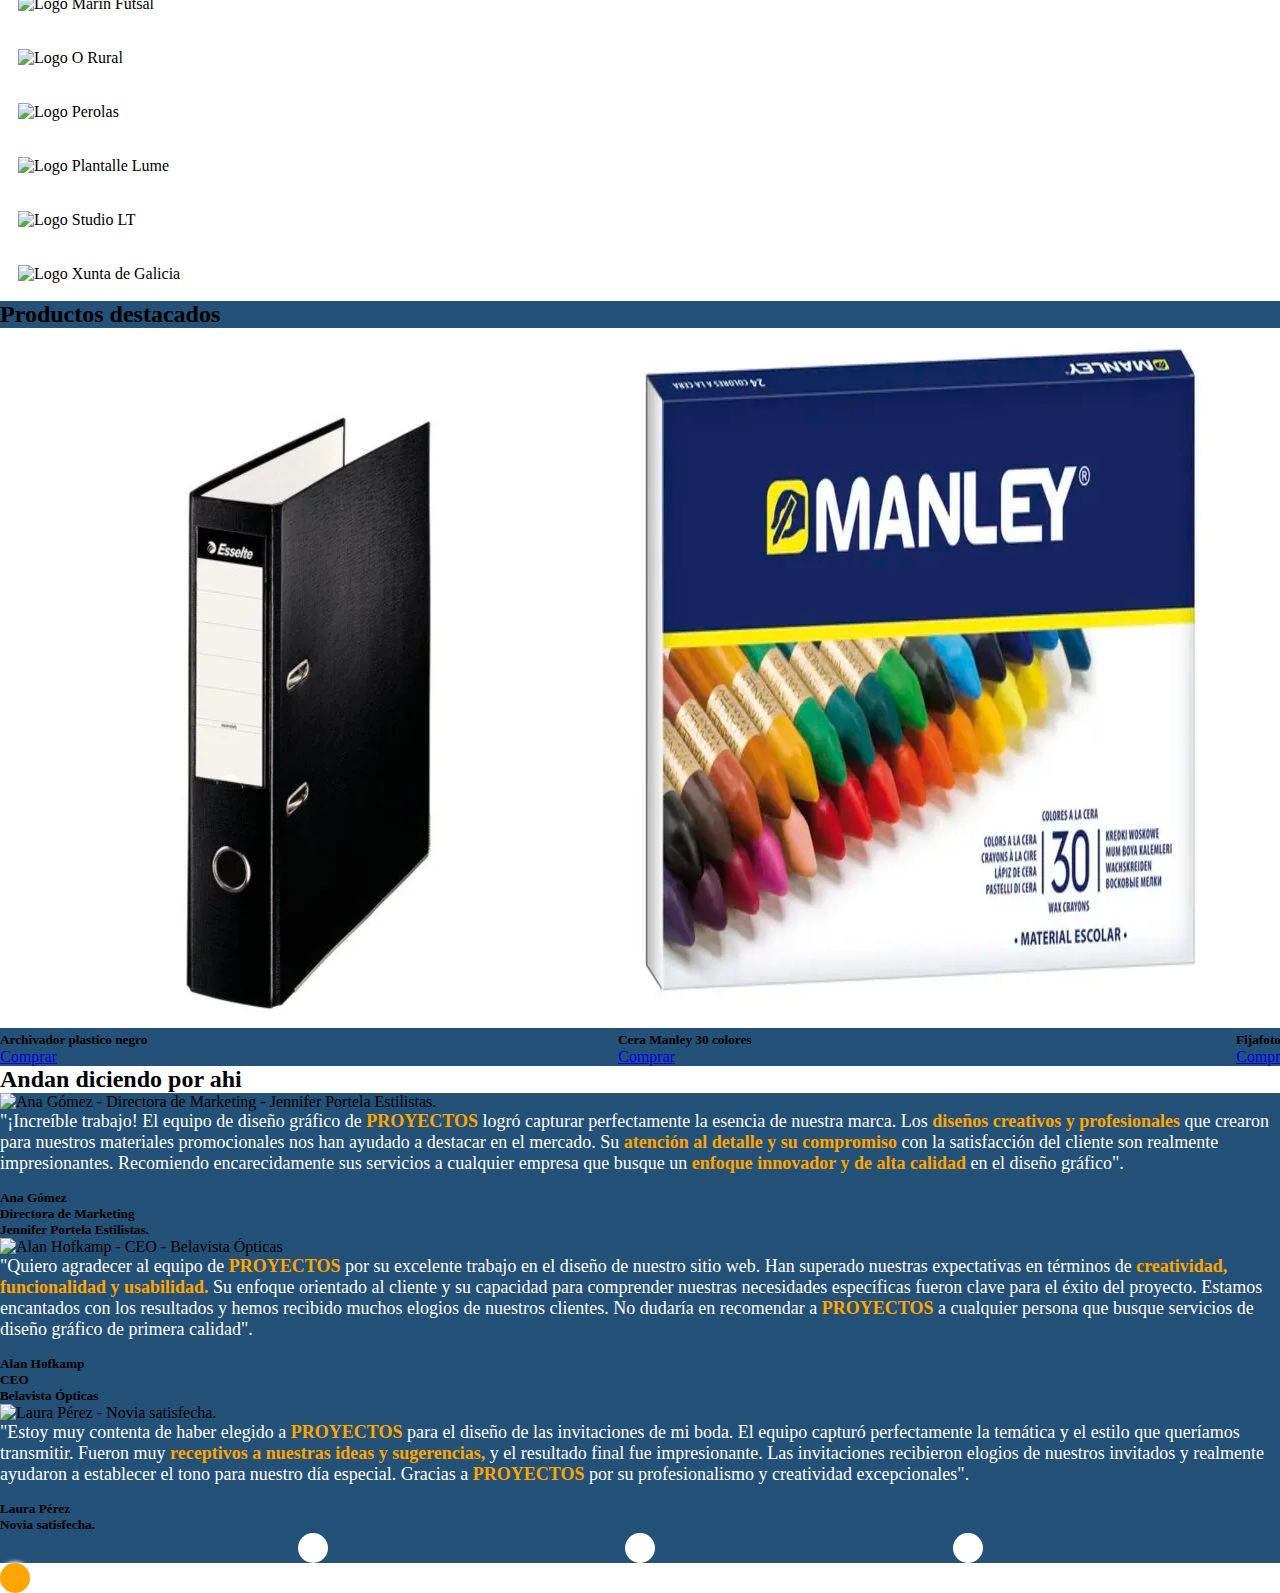
==== commit cc5c50a7: "3er Pre-entrega" ====
--- a/index.html
+++ b/index.html
@@ -4,56 +4,58 @@
   <meta charset="UTF-8">
   <meta http-equiv="X-UA-Compatible" content="IE=edge">
   <meta name="viewport" content="width=device-width, initial-scale=1.0">
+  <meta name="keywords" content="diseño gráfico, papelería creativa, servicios de impresión, rotulación en vinilo, plotter color, copistería, escaneado de documentos, serigrafía, maquetación editorial, cartelería, vallas publicitarias, regalos empresariales, bodas, cumpleaños, comuniones, bautismos, diseño de logo, identidad institucional, materiales promocionales">
+  <meta name="description" content="Empresa de diseño gráfico en Marín, provincia de Pontevedra. Somos especialistas en impresión digital, cartelería, vallas publicitarias, serigrafía, rotulación en vinilo y maquetación de proyectos editoriales. Contamos con amplia experiencia y muchos clientes satisfechos.">
+  <link rel="stylesheet" href="https://cdnjs.cloudflare.com/ajax/libs/animate.css/4.1.1/animate.min.css" />
   <link rel="stylesheet" href="https://cdnjs.cloudflare.com/ajax/libs/font-awesome/6.4.0/css/all.min.css"
     integrity="sha512-iecdLmaskl7CVkqkXNQ/ZH/XLlvWZOJyj7Yy7tcenmpD1ypASozpmT/E0iPtmFIB46ZmdtAc9eNBvH0H/ZpiBw=="
-    crossorigin="anonymous" referrerpolicy="no-referrer" />
+    crossorigin="anonymous" referrerpolicy="no-referrer"/>
   <link href="https://cdn.jsdelivr.net/npm/bootstrap@5.3.0/dist/css/bootstrap.min.css" rel="stylesheet"
     integrity="sha384-9ndCyUaIbzAi2FUVXJi0CjmCapSmO7SnpJef0486qhLnuZ2cdeRhO02iuK6FUUVM" crossorigin="anonymous">
   <link rel="stylesheet" href="./estilos.css">
-  <title>Proyectos - Home</title>
+  <title>Proyectos | Diseño Gráfico & Papelería</title>
 </head>
 <body>
   <header>
     <div class="header1 row">
       <div class="col-1 d-none d-md-flex"></div>
       <div class="header1__icons col-1">
-        <a href="../pages/usuarios.html"><i class="fa-solid fa-user icon_person header1__icons_icon"></i></a></div>
+        <a href="./pages/usuarios.html"><i class="fa-solid fa-user icon_person header1__icons_icon"></i></a>
+      </div>
       <div class="col-1 d-none d-md-flex"></div>
-      <p class="header1__text col-9 col-md-6 p-2"> <strong>Nuestro horario: <br>Lu-Vi: 09:00-13:30 / 16:00-20:30 <br>
+      <p class="p-white text-center col-9 col-md-6 p-2"> <strong>Nuestro horario: <br>Lu-Vi: 09:00-13:30 / 16:00-20:30 <br>
           Sa: 10:00-13:30 </strong></p>
-      <div class=" header1__icons col-3 d-none d-md-flex">
-        <a href="https://www.facebook.com/profile.php?id=100057516426527" target="_blank" class="header1__icons_icon"><i
-            class="fa-brands fa-facebook-f fa-md  "></i></a>
-        <a href="https://www.instagram.com/proyectosdisenografico" target="_blank" class="header1__icons_icon"><i
-            class="fa-brands fa-instagram fa-md "></i></a>
-        <a href="https://wa.me/+34604078619" target="_blank" class="header1__icons_icon"><i
-            class="fa-brands fa-whatsapp fa-md "></i></a>
+      <div class="header1__icons col-3 d-none d-md-flex">
+        <a href="https://www.facebook.com/profile.php?id=100057516426527" target="_blank" class="header1__icons_icon">
+          <i class="fa-brands fa-facebook-f fa-md"></i></a>
+        <a href="https://www.instagram.com/proyectosdisenografico" target="_blank" class="header1__icons_icon">
+          <i class="fa-brands fa-instagram fa-md"></i></a>
+        <a href="https://wa.me/+34604078619" target="_blank" class="header1__icons_icon">
+          <i class="fa-brands fa-whatsapp fa-md"></i></a>
       </div>
     </div>
-    <div class="container-fluid header2 mb-3 mt-3 ">
+    <div class="container-fluid header2 mb-3 mt-3">
       <nav class="navbar navbar-expand-lg row">
         <div class=" navbar-brand mt-6 d-flex justify-content-around align-content-center container-fluid">
           <div class="col-1 d-none d-md-flex"></div>
-          <a href="../index.html" class="col-6"><img src="../img/Icons/logo.svg" alt=""
-              class="header2__logo img-fluid " /></a>
-          <div class="col-1  d-md-flex"></div>
-          <button class="navbar-toggler" type="button" data-bs-toggle="collapse" data-bs-target="#navbarNav"
-            aria-controls="navbarNav" aria-expanded="false" aria-label="Toggle navigation">
+          <a href="./index.html" class="col-6"><img src="./img/icons/logo.svg" alt="Logo Proyectos" class="header2__logo img-fluid" /></a>
+          <div class="col-1 d-md-flex"></div>
+          <button class="navbar-toggler" type="button" data-bs-toggle="collapse" data-bs-target="#navbarNav" aria-controls="navbarNav" aria-expanded="false" aria-label="Toggle navigation">
             <span class="navbar-toggler-icon"></span>
           </button>
-          <div class="collapse navbar-collapse " id="navbarNav">
+          <div class="collapse navbar-collapse" id="navbarNav">
             <ul class="navbar-nav mt-3 mt-lg-0">
-              <li class="nav-item ">
-                <a class="nav-link header2__bar__links" aria-current="page" href="../pages/somos.html">Somos</a>
-              </li>
-              <li class="nav-item">
-                <a class="nav-link header2__bar__links" href="../pages/servicios.html">Servicios</a>
-              </li>
-              <li class="nav-item">
-                <a class="nav-link header2__bar__links" href="../pages/portfolio.html">Portfolio</a>
-              </li>
-              <li class="nav-item">
-                <a class="nav-link header2__bar__links" href="../pages/contacto.html">Contacto</a>
+              <li class="nav-item">
+                <a class="nav-link header2__bar__links" aria-current="page" href="./pages/somos.html">Somos</a>
+              </li>
+              <li class="nav-item">
+                <a class="nav-link header2__bar__links" href="./pages/servicios.html">Servicios</a>
+              </li>
+              <li class="nav-item">
+                <a class="nav-link header2__bar__links" href="./pages/portfolio.html">Portfolio</a>
+              </li>
+              <li class="nav-item">
+                <a class="nav-link header2__bar__links" href="./pages/contacto.html">Contacto</a>
               </li>
             </ul>
           </div>
@@ -65,239 +67,180 @@
     <section>
       <div class="home__img__presentacion pt-5 pb-lg-5 pb-0 v-100">
         <div class=" d-flex row justify-content-center align-content-center pt-lg-2 pb-lg-5">
-          <div class="col-12 col-lg-2"></div>
+          <div class="col-12 col-xl-2"></div>
           <div class="col-12 col-lg-4 home__txt__presentacion mt-lg-4 fs-4 pt-lg-5 pb-lg-5">
-            <p>Siete días antes de que el mundo apagara la luz, pero por
-              suerte teníamos unas velas. Así comienza nuestro camino, nuestros <div class="text-warning">PROYECTOS.
-              </div> <br><a href="./pages/somos.html"
-                class="btn btn-outline-warning btn-lg home__boton__presentacion">Conoce el resto
-                de la historia</a></p>
-          </div>
-          <iframe width="560" height="315" src="https://www.youtube.com/embed/PBKgnyX777c?controls=0"
-            title="YouTube video player" frameborder="0"
-            allow="accelerometer; autoplay; clipboard-write; encrypted-media; gyroscope; picture-in-picture; web-share"
-            allowfullscreen class="col-12 col-lg-4 mt-5 mt-lg-5"
-            style="padding-left: 0px; padding-right: 0px;"></iframe>
+            <p class="fs-5">Siete días antes de que el mundo apagara la luz, pero por suerte teníamos unas velas. Así comienza nuestro camino, nuestros <div class="text-warning">PROYECTOS.</div><br><a href="./pages/somos.html" class="btn btn-outline-warning btn-lg home__boton__presentacion">Conoce el resto de la historia</a></p>
+          </div>
+          <iframe width="560" height="315" src="https://www.youtube.com/embed/PBKgnyX777c?controls=0" title="YouTube video player" frameborder="0" allow="accelerometer; autoplay; clipboard-write; encrypted-media; gyroscope; picture-in-picture; web-share"
+          allowfullscreen class="col-12 col-lg-4 mt-5 mt-lg-5" style="padding-left: 0px; padding-right: 0px;">
+          </iframe>
           <div class="col-12 col-lg-1"></div>
         </div>
       </div>
     </section>
-    <section class="row mt-5 ">
-      <div class="col-12 col-lg-7" style="padding-left: 0px; padding-right: 0px;">
+    <section class="row mt-5">
+      <article class="col-12 col-lg-7" style="padding-left: 0px; padding-right: 0px;">
         <h2 class="text-center mb-5">Nuestros trabajos</h2>
-        <!-- Inicio Carousel -->
         <div id="carouselExampleDark" class="carousel carousel-dark slide">
           <div class="carousel-indicators">
-            <button type="button" data-bs-target="#carouselExampleDark" data-bs-slide-to="0" class="active"
-              aria-current="true" aria-label="Slide 1"></button>
-            <button type="button" data-bs-target="#carouselExampleDark" data-bs-slide-to="1"
-              aria-label="Slide 2"></button>
-            <button type="button" data-bs-target="#carouselExampleDark" data-bs-slide-to="2"
-              aria-label="Slide 3"></button>
-            <button type="button" data-bs-target="#carouselExampleDark" data-bs-slide-to="3"
-              aria-label="Slide 4"></button>
-            <button type="button" data-bs-target="#carouselExampleDark" data-bs-slide-to="4"
-              aria-label="Slide 5"></button>
-            <button type="button" data-bs-target="#carouselExampleDark" data-bs-slide-to="5"
-              aria-label="Slide 6"></button>
+            <button type="button" data-bs-target="#carouselExampleDark" data-bs-slide-to="0" class="active" aria-current="true" aria-label="Slide 1"></button>
+            <button type="button" data-bs-target="#carouselExampleDark" data-bs-slide-to="1" aria-label="Slide 2"></button>
+            <button type="button" data-bs-target="#carouselExampleDark" data-bs-slide-to="2" aria-label="Slide 3"></button>
+            <button type="button" data-bs-target="#carouselExampleDark" data-bs-slide-to="3" aria-label="Slide 4"></button>
+            <button type="button" data-bs-target="#carouselExampleDark" data-bs-slide-to="4" aria-label="Slide 5"></button>
+            <button type="button" data-bs-target="#carouselExampleDark" data-bs-slide-to="5" aria-label="Slide 6"></button>
           </div>
           <div class="carousel-inner">
-            <div class="carousel-item active text-center  " data-bs-interval="10000">
-              <img src="./img/Portfolio/bautismo8.jpg" class="home__carousel__img" alt="...">
-              <div class="carousel-caption">
-                <h5>Bautismos</h5>
-              </div>
-            </div>
-            <div class="carousel-item text-center " data-bs-interval="2000">
-              <img src="./img/Portfolio/boda6-3.jpg" class="home__carousel__img" alt="...">
-              <div class="carousel-caption">
-                <h5>Bodas</h5>
-              </div>
-            </div>
-            <div class="carousel-item text-center ">
-              <img src="./img/Portfolio/comunion1.jpg" class="home__carousel__img" alt="...">
-              <div class="carousel-caption">
-                <h5>Comuniones</h5>
-              </div>
-            </div>
-            <div class="carousel-item text-center ">
-              <img src="./img/Portfolio/cumple5.jpg" class="home__carousel__img" alt="...">
-              <div class="carousel-caption">
-                <h5>Cumpleaños</h5>
-              </div>
-            </div>
-            <div class="carousel-item text-center ">
-              <img src="./img/Portfolio/empresarial4.jpg" class="home__carousel__img" alt="...">
-              <div class="carousel-caption">
-                <h5>Empresariales</h5>
-              </div>
-            </div>
-            <div class="carousel-item text-center ">
-              <img src="./img/Portfolio/especiales6.jpg" class="home__carousel__img" alt="...">
-              <div class="carousel-caption">
-                <h5>Especiales</h5>
-              </div>
-            </div>
-          </div>
-          <button class="carousel-control-prev" type="button" data-bs-target="#carouselExampleDark"
-            data-bs-slide="prev">
+            <div class="carousel-item active text-center" data-bs-interval="10000">
+              <img src="./img/portfolio/bautismos8.webp" class="home__carousel__img" alt="Invitación de Bautismo">
+            </div>
+            <div class="carousel-item text-center" data-bs-interval="2000">
+              <img src="./img/portfolio/bodas6-3.webp" class="home__carousel__img img-fluid" alt="Invitación de Boda">
+            </div>
+            <div class="carousel-item text-center">
+              <img src="./img/portfolio/comuniones1.webp" class="home__carousel__img img-fluid" alt="Invitación de Comunión">
+            </div>
+            <div class="carousel-item text-center">
+              <img src="./img/portfolio/cumples5.webp" class="home__carousel__img img-fluid" alt="Tarjeta de Cumpleaños">
+            </div>
+            <div class="carousel-item text-center">
+              <img src="./img/portfolio/empresariales4.webp" class="home__carousel__img img-fluid" alt="Tarjeta de Presentación">
+            </div>
+            <div class="carousel-item text-center">
+              <img src="./img/portfolio/especiales6.webp" class="home__carousel__img img-fluid" alt="Camisetas Sublimadas">
+            </div>
+          </div>
+          <button class="carousel-control-prev" type="button" data-bs-target="#carouselExampleDark" data-bs-slide="prev">
             <span class="carousel-control-prev-icon" aria-hidden="true"></span>
             <span class="visually-hidden">Anterior</span>
           </button>
-          <button class="carousel-control-next" type="button" data-bs-target="#carouselExampleDark"
-            data-bs-slide="next">
+          <button class="carousel-control-next" type="button" data-bs-target="#carouselExampleDark" data-bs-slide="next">
             <span class="carousel-control-next-icon" aria-hidden="true"></span>
             <span class="visually-hidden">Siguiente</span>
           </button>
         </div>
-      </div>
-      <!-- Fin Carousel -->
-      <div class="col-12 col-lg-5 ">
+      </article>
+      <article class="col-12 col-lg-5">
         <h2 class="text-center mb-3 mb-lg-5 mt-5 mt-lg-0">Empresas que apostaron por nosotros</h2>
         <div class="home__container__colaboradoras row">
-          <div class="home__container__img__colaboradoras col-4 col-lg-3">
-            <img class="home__img_colaboradoras" src="./img/Empresas colaboradoras/auri loira.jpg" alt="Colaboradora1">
-          </div>
-          <div class="home__container__img__colaboradoras col-4 col-lg-3">
-            <img class="home__img_colaboradoras" src="./img/Empresas colaboradoras/bambino.jpg" alt="Colaboradora2">
-          </div>
-          <div class="home__container__img__colaboradoras col-4 col-lg-3">
-            <img class="home__img_colaboradoras" src="./img/Empresas colaboradoras/banda do rio.jpg"
-              alt="Colaboradora3">
-          </div>
-          <div class="home__container__img__colaboradoras col-4 col-lg-3">
-            <img class="home__img_colaboradoras" src="./img/Empresas colaboradoras/belavista.png" alt="Colaboradora4">
-          </div>
-          <div class="home__container__img__colaboradoras col-4 col-lg-3">
-            <img class="home__img_colaboradoras" src="./img/Empresas colaboradoras/bio&granel.jpg" alt="Colaboradora5">
-          </div>
-          <div class="home__container__img__colaboradoras col-4 col-lg-3">
-            <img class="home__img_colaboradoras" src="./img/Empresas colaboradoras/Boa Mestura.png" alt="Colaboradora6">
-          </div>
-          <div class="home__container__img__colaboradoras col-4 col-lg-3">
-            <img class="home__img_colaboradoras" src="./img/Empresas colaboradoras/boton de ancla.jpg"
-              alt="Colaboradora7">
-          </div>
-          <div class="home__container__img__colaboradoras col-4 col-lg-3">
-            <img class="home__img_colaboradoras" src="./img/Empresas colaboradoras/caicor_logo_640x480.png"
-              alt="Colaboradora8">
-          </div>
-          <div class="home__container__img__colaboradoras col-4 col-lg-3">
-            <img class="home__img_colaboradoras" src="./img/Empresas colaboradoras/ceip da laxe.png"
-              alt="Colaboradora9">
-          </div>
-          <div class="home__container__img__colaboradoras col-4 col-lg-3">
-            <img class="home__img_colaboradoras" src="./img/Empresas colaboradoras/chiringuito.jpg"
-              alt="Colaboradora10">
-          </div>
-          <div class="home__container__img__colaboradoras col-4 col-lg-3">
-            <img class="home__img_colaboradoras" src="./img/Empresas colaboradoras/escuela deportiva salcedo.png"
-              alt="Colaboradora11">
-          </div>
-          <div class="home__container__img__colaboradoras col-4 col-lg-3">
-            <img class="home__img_colaboradoras" src="./img/Empresas colaboradoras/jenifer portela.jpg"
-              alt="Colaboradora12">
-          </div>
-          <div class="home__container__img__colaboradoras col-4 col-lg-3">
-            <img class="home__img_colaboradoras" src="./img/Empresas colaboradoras/la semilla.png" alt="Colaboradora13">
-          </div>
-          <div class="home__container__img__colaboradoras col-4 col-lg-3">
-            <img class="home__img_colaboradoras" src="./img/Empresas colaboradoras/LLAFAVORITA.jpg"
-              alt="Colaboradora14">
-          </div>
-          <div class="home__container__img__colaboradoras col-4 col-lg-3">
-            <img class="home__img_colaboradoras" src="./img/Empresas colaboradoras/marin futsal.jpg"
-              alt="Colaboradora15">
-          </div>
-          <div class="home__container__img__colaboradoras col-4 col-lg-3">
-            <img class="home__img_colaboradoras" src="./img/Empresas colaboradoras/o rural.jpg" alt="Colaboradora16">
-          </div>
-          <div class="home__container__img__colaboradoras col-4 col-lg-3">
-            <img class="home__img_colaboradoras" src="./img/Empresas colaboradoras/perolas.jpg" alt="Colaboradora17">
-          </div>
-          <div class="home__container__img__colaboradoras col-4 col-lg-3">
-            <img class="home__img_colaboradoras" src="./img/Empresas colaboradoras/plantalle lume.jpg"
-              alt="Colaboradora18">
-          </div>
-          <div class="home__container__img__colaboradoras col-4 col-lg-3">
-            <img class="home__img_colaboradoras" src="./img/Empresas colaboradoras/studio lt.jpg" alt="Colaboradora19">
-          </div>
-          <div class="home__container__img__colaboradoras col-4 col-lg-3">
-            <img class="home__img_colaboradoras" src="./img/Empresas colaboradoras/xunta.png" alt="Colaboradora20">
-          </div>
-        </div>
-      </div>
-      </div>
-    </section>
-    <section class="mt-5">
-      <h2 class="text-center mb-5">Productos destacados</h2>
-      <div class="home__cards">
-        <div class="card text-center" style="width: 18rem; height: 28rem;">
-          <img src="./img/Productos/Archivador folio plastico 70mm negro.jpg" class="card-img-top" alt="...">
-          <div class="card-body">
-            <h5 class="card-title ">Archivador folio plastico 70mm negro</h5>
-            <a href="#" class="btn btn-primary ">Comprar</a>
-          </div>
-        </div>
-        <div class="card text-center" style="width: 18rem; height: 28rem;">
-          <img src="./img/Productos/Cera manley 30 colores.jpg" class="card-img-top" alt="...">
-          <div class="card-body">
-            <h5 class="card-title">Cera manley 30 colores</h5>
-            <a href="#" class="btn btn-primary ">Comprar</a>
-          </div>
-        </div>
-        <div class="card text-center" style="width: 18rem; height: 28rem;">
-          <img src="./img/Productos/Fijafotos triangular 200u.jpg" class="card-img-top" alt="...">
+          <div class="home__container__img__colaboradoras col-4 col-md-3">
+            <img class="home__img_colaboradoras" src="./img/empresas colaboradoras/auri loira.jpg" alt="Logo Auri Loira">
+          </div>
+          <div class="home__container__img__colaboradoras col-4 col-md-3">
+            <img class="home__img_colaboradoras" src="./img/empresas colaboradoras/bambino.jpg" alt="Logo Bambino">
+          </div>
+          <div class="home__container__img__colaboradoras col-4 col-md-3">
+            <img class="home__img_colaboradoras" src="./img/empresas colaboradoras/banda do rio.jpg" alt="Logo Banda do Rio">
+          </div>
+          <div class="home__container__img__colaboradoras col-4 col-md-3">
+            <img class="home__img_colaboradoras" src="./img/empresas colaboradoras/belavista.png" alt="Logo Belavista">
+          </div>
+          <div class="home__container__img__colaboradoras col-4 col-md-3">
+            <img class="home__img_colaboradoras" src="./img/empresas colaboradoras/bio&granel.jpg" alt="Logo Bio & Granel">
+          </div>
+          <div class="home__container__img__colaboradoras col-4 col-md-3">
+            <img class="home__img_colaboradoras" src="./img/empresas colaboradoras/boa mestura.png" alt="Logo Boa Mestura">
+          </div>
+          <div class="home__container__img__colaboradoras col-4 col-md-3">
+            <img class="home__img_colaboradoras" src="./img/empresas colaboradoras/boton de ancla.jpg" alt="Logo Botón de Ancla">
+          </div>
+          <div class="home__container__img__colaboradoras col-4 col-md-3">
+            <img class="home__img_colaboradoras" src="./img/empresas colaboradoras/caicor_logo_640x480.png" alt="Logo Caicor Coatings">
+          </div>
+          <div class="home__container__img__colaboradoras col-4 col-md-3">
+            <img class="home__img_colaboradoras" src="./img/empresas colaboradoras/ceip da laxe.png" alt="Logo Ceip da Laxe">
+          </div>
+          <div class="home__container__img__colaboradoras col-4 col-md-3">
+            <img class="home__img_colaboradoras" src="./img/empresas colaboradoras/chiringuito.jpg" alt="Logo El Chiringuito">
+          </div>
+          <div class="home__container__img__colaboradoras col-4 col-md-3">
+            <img class="home__img_colaboradoras" src="./img/empresas colaboradoras/escuela deportiva salcedo.png" alt="Logo Escuela Deportiva Salcedo">
+          </div>
+          <div class="home__container__img__colaboradoras col-4 col-md-3">
+            <img class="home__img_colaboradoras" src="./img/empresas colaboradoras/jenifer portela.jpg" alt="Logo Jennifer Portela">
+          </div>
+          <div class="home__container__img__colaboradoras col-4 col-md-3">
+            <img class="home__img_colaboradoras" src="./img/empresas colaboradoras/la semilla.png" alt="Logo La Semilla">
+          </div>
+          <div class="home__container__img__colaboradoras col-4 col-md-3">
+            <img class="home__img_colaboradoras" src="./img/empresas colaboradoras/la favorita.jpg" alt="Logo La Favorita">
+          </div>
+          <div class="home__container__img__colaboradoras col-4 col-md-3">
+            <img class="home__img_colaboradoras" src="./img/empresas colaboradoras/marin futsal.jpg" alt="Logo Marín Futsal">
+          </div>
+          <div class="home__container__img__colaboradoras col-4 col-md-3">
+            <img class="home__img_colaboradoras" src="./img/empresas colaboradoras/o rural.jpg" alt="Logo O Rural">
+          </div>
+          <div class="home__container__img__colaboradoras col-4 col-md-3">
+            <img class="home__img_colaboradoras" src="./img/empresas colaboradoras/perolas.jpg" alt="Logo Perolas">
+          </div>
+          <div class="home__container__img__colaboradoras col-4 col-md-3">
+            <img class="home__img_colaboradoras" src="./img/empresas colaboradoras/plantalle lume.jpg" alt="Logo Plantalle Lume">
+          </div>
+          <div class="home__container__img__colaboradoras col-4 col-md-3">
+            <img class="home__img_colaboradoras" src="./img/empresas colaboradoras/studio lt.jpg" alt="Logo Studio LT">
+          </div>
+          <div class="home__container__img__colaboradoras col-4 col-md-3">
+            <img class="home__img_colaboradoras" src="./img/empresas colaboradoras/xunta.png" alt="Logo Xunta de Galicia">
+          </div>
+        </div>
+      </article>
+    </section>
+    <section class="mt-5 bg-color">
+      <h2 class="text-center mb-5 pt-5 text-white">Productos destacados</h2>
+      <div class="home__cards row justify-content-around pb-5">
+        <div class="card text-center col-5 col-md-3 col-lg-2 m-2">
+          <img src="./img/productos/archivador folio plastico 70mm.webp" class="card-img-top" alt="Archivador plastico negro">
+          <div class="card-body">
+            <h5 class="card-title ">Archivador plastico negro</h5>
+            <a href="#" class="btn btn-primary">Comprar</a>
+          </div>
+        </div>
+        <div class="card text-center col-5 col-md-3 col-lg-2 m-2">
+          <img src="./img/productos/cera manley 30 colores.webp" class="card-img-top" alt="Cera Manley 30 colores">
+          <div class="card-body">
+            <h5 class="card-title">Cera Manley 30 colores</h5>
+            <a href="#" class="btn btn-primary btn-bottom">Comprar</a>
+          </div>
+        </div>
+        <div class="card text-center col-5 col-md-3 col-lg-2 m-2">
+          <img src="./img/productos/fijafotos triangular 200u.webp" class="card-img-top" alt="Fijafotos triangular">
           <div class="card-body">
             <h5 class="card-title">Fijafotos triangular 200u</h5>
             <a href="#" class="btn btn-primary">Comprar</a>
           </div>
         </div>
-        <div class="card text-center" style="width: 18rem; height: 28rem;">
-          <img src="./img/Productos/Rotulador jovi maxi 1748 bote 48un.jpg" class="card-img-top" alt="...">
-          <div class="card-body">
-            <h5 class="card-title">Rotulador jovi maxi 1748 bote 48un</h5>
+        <div class="card text-center col-5 col-md-3 col-lg-2 m-2">
+          <img src="./img/productos/rotulador jovi maxi 1748 bote 48.webp" class="card-img-top" alt="Rotulador Jovi">
+          <div class="card-body ">
+            <h5 class="card-title">Rotulador Jovi maxi bote 48un</h5>
+            <a href="#" class="btn btn-primary">Comprar</a>
           </div>
         </div>
       </div>
     </section>
     <section>
       <h2 class="text-center mt-5 mb-5">Andan diciendo por ahi</h2>
-      <div class=" d-flex row mr-3 ml-3">
-        <article class="card text-center  border-primary col-12 col-lg-2" style="width: 5rem;">
-          <img src="./img/Home/recomendacion1.png" class="card-img-top" alt="...">
-          <div class="card-body">
-            <p class="card-text">"¡Increíble trabajo! El equipo de diseño gráfico de 'Proyectos' logró capturar
-              perfectamente la esencia de nuestra marca. Los diseños creativos y profesionales que crearon para nuestros
-              materiales promocionales nos han ayudado a destacar en el mercado. Su atención al detalle y su compromiso
-              con la satisfacción del cliente son realmente impresionantes. Recomiendo encarecidamente sus servicios a
-              cualquier empresa que busque un enfoque innovador y de alta calidad en el diseño gráfico". <h5><br> Ana
-                Gómez<br> Directora de Marketing<br> Jennifer Portela Estilistas.</h5>
+      <div class=" d-flex row mr-3 ml-3 justify-content-around">
+        <article class="card text-center border-primary col-9 col-lg-3 my-3 bg-color text-white">
+          <img src="./img/home/recomendacion1.png" class="card-img-top my-4 w-75 mx-auto" alt="Ana Gómez - Directora de Marketing - Jennifer Portela Estilistas.">
+          <div class="card-body">
+            <p class="card-text p-white">"¡Increíble trabajo! El equipo de diseño gráfico de <span>PROYECTOS</span> logró capturar perfectamente la esencia de nuestra marca. Los <span>diseños creativos y profesionales</span> que crearon para nuestros materiales promocionales nos han ayudado a destacar en el mercado. Su <span>atención al detalle y su compromiso</span> con la satisfacción del cliente son realmente impresionantes. Recomiendo encarecidamente sus servicios a cualquier empresa que busque un <span> enfoque innovador y de alta calidad</span> en el diseño gráfico".<h5> <br>Ana Gómez<br>Directora de Marketing<br>Jennifer Portela Estilistas.</h5>
             </p>
           </div>
         </article>
-        <article class="card text-center  border-primary col-12 col-lg-2" style="width: 5rem;">
-          <img src="./img/Home/recomendacion2.png" class="card-img-top" alt="...">
-          <div class="card-body">
-            <p class="card-text">"Quiero agradecer al equipo de 'Proyectos' por su excelente trabajo en el diseño de
-              nuestro sitio web. Han superado nuestras expectativas en términos de creatividad, funcionalidad y
-              usabilidad. Su enfoque orientado al cliente y su capacidad para comprender nuestras necesidades
-              específicas fueron clave para el éxito del proyecto. Estamos encantados con los resultados y hemos
-              recibido muchos elogios de nuestros clientes. No dudaría en recomendar a 'Proyectos' a cualquier persona
-              que busque servicios de diseño gráfico de primera calidad". <h5><br>Alan Hofkamp <br> CEO <br> Belavista
-                Ópticas</h5>
+        <article class="card text-center border-primary col-9 col-lg-3 my-3 bg-color text-white">
+          <img src="./img/home/recomendacion2.png" class="card-img-top my-4 w-75 mx-auto" alt="Alan Hofkamp - CEO - Belavista
+          Ópticas">
+          <div class="card-body">
+            <p class="card-text p-white">"Quiero agradecer al equipo de <span>PROYECTOS</span> por su excelente trabajo en el diseño de nuestro sitio web. Han superado nuestras expectativas en términos de <span> creatividad, funcionalidad y usabilidad.</span> Su enfoque orientado al cliente y su capacidad para comprender nuestras necesidades específicas fueron clave para el éxito del proyecto. Estamos encantados con los resultados y hemos recibido muchos elogios de nuestros clientes. No dudaría en recomendar a <span>PROYECTOS</span> a cualquier persona que busque servicios de diseño gráfico de primera calidad". <h5><br>Alan Hofkamp <br> CEO <br> Belavista Ópticas</h5>
             </p>
           </div>
         </article>
-        <article class="card text-center  border-primary col-12 col-lg-2" style="width: 5rem;">
-          <img src="./img/Home/recomendacion3.png" class="card-img-top" alt="...">
-          <div class="card-body">
-            <p class="card-text">"Estoy muy contenta de haber elegido a 'Proyectos' para el diseño de las invitaciones
-              de mi boda. El equipo capturó perfectamente la temática y el estilo que queríamos transmitir. Fueron muy
-              receptivos a nuestras ideas y sugerencias, y el resultado final fue impresionante. Las invitaciones
-              recibieron elogios de nuestros invitados y realmente ayudaron a establecer el tono para nuestro día
-              especial. Gracias a 'Proyectos' por su profesionalismo y creatividad excepcionales". <h5><br>Laura
-                Pérez<br> Novia satisfecha.</h5>
+        <article class="card text-center border-primary col-9 col-lg-3 my-3 bg-color text-white">
+          <img src="./img/home/recomendacion3.png" class="card-img-top my-4 w-75 mx-auto" alt="Laura Pérez - Novia satisfecha.">
+          <div class="card-body">
+            <p class="card-text p-white">"Estoy muy contenta de haber elegido a <span>PROYECTOS</span> para el diseño de las invitaciones de mi boda. El equipo capturó perfectamente la temática y el estilo que queríamos transmitir. Fueron muy <span>receptivos a nuestras ideas y sugerencias,</span> y el resultado final fue impresionante. Las invitaciones recibieron elogios de nuestros invitados y realmente ayudaron a establecer el tono para nuestro día especial. Gracias a <span>PROYECTOS</span> por su profesionalismo y creatividad excepcionales". <h5><br>Laura Pérez<br> Novia satisfecha.</h5>
             </p>
           </div>
         </article>
@@ -305,23 +248,19 @@
     </section>
   </main>
   <footer>
-    <div class="container-fluid header2 mb-3 mt-3 p-4">
-      <div class="mt-6 d-flex justify-content-center align-content-center">
-        <a href="../index.html" class="col-6"><img src="../img/Icons/logo.svg" alt=""
-            class="header2__logo img-fluid " /></a>
-      </div>
-    </div>
     <div class="header1 row p-4">
       <div class=" header1__icons col-lg-3">
-        <a href="https://www.facebook.com/profile.php?id=100057516426527" target="_blank" class="header1__icons_icon"><i
-            class="fa-brands fa-facebook-f fa-md  "></i></a>
-        <a href="https://www.instagram.com/proyectosdisenografico" target="_blank" class="header1__icons_icon"><i
-            class="fa-brands fa-instagram fa-md "></i></a>
-        <a href="https://wa.me/+34604078619" target="_blank" class="header1__icons_icon"><i
-            class="fa-brands fa-whatsapp fa-md "></i></a>
+        <a href="https://www.facebook.com/profile.php?id=100057516426527" target="_blank" class="header1__icons_icon"><i class="fa-brands fa-facebook-f fa-md"></i></a>
+        <a href="https://www.instagram.com/proyectosdisenografico" target="_blank" class="header1__icons_icon"><i class="fa-brands fa-instagram fa-md"></i></a>
+        <a href="https://wa.me/+34604078619" target="_blank" class="header1__icons_icon"><i class="fa-brands fa-whatsapp fa-md"></i></a>
       </div>
     </div>
   </footer>
+  <div class="d-flex align-items-center text-centerwow">
+    <a href="#" class="up position-fixed animate__animated animate__heartBeat animate__infinite">
+      <i class="fa-sharp fa-solid fa-chevron-up "></i>
+    </a>
+  </div>
   <script src="https://cdn.jsdelivr.net/npm/@popperjs/core@2.11.8/dist/umd/popper.min.js"
     integrity="sha384-I7E8VVD/ismYTF4hNIPjVp/Zjvgyol6VFvRkX/vR+Vc4jQkC+hVqc2pM8ODewa9r" crossorigin="anonymous">
   </script>
--- a/estilos.css
+++ b/estilos.css
@@ -1,357 +1,537 @@
-/*Inicio de Reset*/
-*{
-    margin: 0;
-    padding: 0;
-    box-sizing: border-box;
-}
-p{
-    margin-bottom: 0px !important ; 
-}
+* {
+  margin: 0;
+  padding: 0;
+  box-sizing: border-box;
+}
+
+p, h2 {
+  margin-bottom: 0px !important;
+}
+
 ol, ul {
-    padding-left: 0px !important;
-    margin: 0px;
-}
-.row{
-    margin-left: 0px !important;
-    margin-right: 0px !important;
-}
+  padding-left: 0px !important;
+  margin: 0px;
+}
+
+.row {
+  margin-left: 0px !important;
+  margin-right: 0px !important;
+}
+
 .navbar-brand {
-    margin-right:0px !important;
-}
-h2{
-    margin-bottom: 0px !important; 
-}
-/*Fin de Reset*/
-/*Inicio Estilos del Header*/
-.header1{
-    background-color: #245178;
-    place-content: center;
-}
-.header1__text{
-    text-align: center;
-    font-size: 16px;
-    font-family:'Lucida Sans', 'Lucida Sans Regular', 'Lucida Grande', 'Lucida Sans Unicode', Geneva, Verdana, sans-serif;
-    color: #fff;
-}
-.header1__icons{
-    display: flex;
-    justify-content: space-evenly;
-    align-items: center;
-    text-align: center;
-}
-.header1__icons_icon{
-    background-color: #fff;
-    width: 30px;
-    height: 30px;
-    border-radius: 50%;
-    justify-content: space-evenly;
-    font-size: 20px;
-    display: flex;
-    align-items: center;
-    text-decoration: none;
-    color: #3374AB;
-}
-.header2{
-    background-color: #fff;
-    height: auto;
-    width: 100%;
-}
-.header2__logo{
-    display: flex;
-    align-content: center;
-    margin-right: 0px !important;    
-}
-.header2__bar{
-    font-family: 'Franklin Gothic Medium', 'Arial Narrow', Arial, sans-serif;
-    font-size: 20px;
-}
-.header2__bar__links{
-    display: flex;
-    text-decoration: none;
-    list-style: none;
-    justify-content: space-around;
-    color: #3374AB;
-}
-.header2__bar__icon{
-    display: flex;
-    text-decoration: none;
-    list-style: none;
-    justify-content: space-around;
-    color: #3374AB;
-    font-size: 22px;
-}
-/*Fin Estilos del Header*/
-/*Inicio Estilos del Footer*/
-.footer__logo{
-    width: 50%;
-    display: inline-block;
-    margin-right: 0px !important;   
-}
-.sitio__construccion{
-    background-image: url(../img/Icons/SITIO-EN-CONSTRUCCION.jpg);
-    background-size:cover;
-    background-repeat: no-repeat;
-    background-position: left bottom;
-    width: 100%;
-}
-/*Fin Estilos del Footer*/
-/*Inicio Estilos de Home*/
-.home__img__presentacion{
-        background-image: url(./img/Home/presentacion.jpg);
-        background-size:cover;
-        background-repeat: no-repeat;
-        background-position: left bottom;
-        width: 100%;
-}
-.home__txt__presentacion{
-    color: white;
-    text-shadow: 0 0 40px #000;
-    font-family: 'Lucida Sans', 'Lucida Sans Regular', 'Lucida Grande', 'Lucida Sans Unicode', Geneva, Verdana, sans-serif;
-    text-align: center;
-    font-weight: bold;
-}
-.home__boton__presentacion{
-    font-weight: bold;
-    background-color: #245178 !important;
-}
-.home__boton__presentacion:hover{
-    color: #fff !important;
-}
-.home__carousel__img{
-    height: 80vh !important;
-}
-.home__img_colaboradoras{
-    width: 120px;
-    height: auto;
-    padding: 2vh;
-    align-content: center;
-}
-.home__container__img__colaboradoras{
-    display: flex;
-    align-items: center;
-    justify-content: center;
-    transition: 0.7s;
-}
-.home__container__img__colaboradoras:hover{
-    transition: 0.7s;
-    transform: scale(1.4);
-}
-.home__cards{
-    display: flex;
-    justify-content: space-around;
-}
-/*Fin Estilos de Home*/
-/*Inicio Estilos de Servicios*/
-.servicios__img{
-    width: 600px;
-    height: 450px;
-    background-repeat: no-repeat;
-    background-position: center;
-    background-size: cover;
-}
-.servicios__img1{
-    background-image: url(./img/servicios/servicios1.jpg);
-}
-.servicios__img2{
-    background-image: url(./img/servicios/servicios4.jpeg);
-}
-.servicios__img3{
-    background-image: url(./img/servicios/servicios3.jpg);
-}
-.servicios__img4{
-    background-image: url(./img/servicios/servicios5.jpg);
-}
-.servicios__img5{
-    background-image: url(./img/servicios/servicios6.jpg);
-}
-.servicios__img6{
-    background-image: url(./img/servicios/servicios7.jpg);
-}
-.servicios__img7{
-    background-image: url(./img/servicios/servicios8.jpg);
-}
-.servicios__bg{
-    background-color: #245178;
-    place-content: center;
-}
-/*Fin Estilos de Servicios*/
-/*Inicio Estilos de Somos*/
-.somos__img{
-    width: 800px;
-    height: 450px;
-    background-repeat: no-repeat;
-    background-position: center;
-    background-size: cover;
-}
-.somos__img1{
-    background-image: url(./img/Somos/somos1.jpg);
-    background-position: right !important;
-}
-.somos__img2{
-    background-image: url(./img/Somos/somos2.jpg);
-}
-.somos__img3{
-    background-image: url(./img/Somos/somos3.jpg);
-}
-/*Fin Estilos de Somos*/
-/*Inicio Estilos de Portfolio*/
-.portfolio__img{
-    height: 350px;
-    width: 250px;
-    align-content: center;
-    background-repeat: no-repeat;
-    background-position: center;
-    background-size: contain;
-    border: #245178 solid 3px;
-}
-.portfolio__bautismos1{
-    background-image: url(./img/Portfolio/bautismo1.jpg);
-}
-.portfolio__bautismos2{
-    background-image: url(./img/Portfolio/bautismo2.jpg);
-}
-.portfolio__bautismos3{
-    background-image: url(./img/Portfolio/bautismo3.jpg);
-}
-.portfolio__bautismos4{
-    background-image: url(./img/Portfolio/bautismo4.jpg);
-}
-.portfolio__bautismos5{
-    background-image: url(./img/Portfolio/bautismo5.jpg);
-}
-.portfolio__bautismos6{
-    background-image: url(./img/Portfolio/bautismo6.jpg);
-}
-.portfolio__bautismos7{
-    background-image: url(./img/Portfolio/bautismo7.jpg);
-}
-.portfolio__bautismos8{
-    background-image: url(./img/Portfolio/bautismo8.jpg);
-}
-.portfolio__bautismos9{
-    background-image: url(./img/Portfolio/bautismo9.jpg);
-}
-.portfolio__bautismos10{
-    background-image: url(./img/Portfolio/bautismo10.jpg);
-}
-.portfolio__cumple1{
-    background-image: url(./img/Portfolio/cumple1.jpg);
-}
-.portfolio__cumple2{
-    background-image: url(./img/Portfolio/cumple2.jpg);
-}
-.portfolio__cumple3{
-    background-image: url(./img/Portfolio/cumple3.jpg);
-}
-.portfolio__cumple4{
-    background-image: url(./img/Portfolio/cumple4.jpg);
-}
-.portfolio__cumple5{
-    background-image: url(./img/Portfolio/cumple5.jpg);
-}
-.portfolio__cumple6{
-    background-image: url(./img/Portfolio/cumple6.jpg);
-}
-.portfolio__cumple7{
-    background-image: url(./img/Portfolio/cumple7.jpg);
-}
-.portfolio__comuniones1{
-    background-image: url(./img/Portfolio/comunion1.jpg);
-}
-.portfolio__comuniones2{
-    background-image: url(./img/Portfolio/comunion2.jpg);
-}
-.portfolio__comuniones3{
-    background-image: url(./img/Portfolio/comunion3.jpg);
-}
-.portfolio__comuniones4{
-    background-image: url(./img/Portfolio/comunion4.jpg);
-}
-.portfolio__comuniones5{
-    background-image: url(./img/Portfolio/comunion5.jpg);
-}
-.portfolio__comuniones6{
-    background-image: url(./img/Portfolio/comunion6.jpg);
-}
-.portfolio__comuniones7{
-    background-image: url(./img/Portfolio/comunion7.jpg);
-}
-.portfolio__comuniones8{
-    background-image: url(./img/Portfolio/comunion8.jpg);
-}
-.portfolio__comuniones9{
-    background-image: url(./img/Portfolio/comunion9.jpg);
-}
-.portfolio__comuniones10{
-    background-image: url(./img/Portfolio/comunion10.jpg);
-}
-.portfolio__bodas1{
-    background-image: url(./img/Portfolio/boda1.jpg);
-}
-.portfolio__bodas2{
-    background-image: url(./img/Portfolio/boda2.jpg);
-}
-.portfolio__bodas3{
-    background-image: url(./img/Portfolio/boda3.jpg);
-}
-.portfolio__bodas4{
-    background-image: url(./img/Portfolio/boda4.jpg);
-}
-.portfolio__bodas5{
-    background-image: url(./img/Portfolio/boda5.jpg);
-}
-.portfolio__bodas6{
-    background-image: url(./img/Portfolio/boda6.jpg);
-}
-.portfolio__bodas7{
-    background-image: url(./img/Portfolio/boda7.jpg);
-}
-.portfolio__bodas8{
-    background-image: url(./img/Portfolio/boda8.jpg);
-}
-.portfolio__bodas9{
-    background-image: url(./img/Portfolio/boda9.jpg);
-}
-.portfolio__empresariales1{
-    background-image: url(./img/Portfolio/empresarial1.jpg);
-}
-.portfolio__empresariales2{
-    background-image: url(./img/Portfolio/empresarial2.jpg);
-}
-.portfolio__empresariales3{
-    background-image: url(./img/Portfolio/empresarial3.jpg);
-}
-.portfolio__empresariales4{
-    background-image: url(./img/Portfolio/empresarial4.jpg);
-}
-.portfolio__empresariales5{
-    background-image: url(./img/Portfolio/empresarial5.jpg);
-}
-.portfolio__especiales1{
-    background-image: url(./img/Portfolio/especiales1.jpg);
-}
-.portfolio__especiales2{
-    background-image: url(./img/Portfolio/especiales2.jpg);
-}
-.portfolio__especiales3{
-    background-image: url(./img/Portfolio/especiales3.jpg);
-}
-.portfolio__especiales4{
-    background-image: url(./img/Portfolio/especiales4.webp);
-}
-.portfolio__especiales5{
-    background-image: url(./img/Portfolio/especiales5.jpg);
-}
-.portfolio__especiales6{
-    background-image: url(./img/Portfolio/especiales6.jpg);
-}
-.portfolio__especiales7{
-    background-image: url(./img/Portfolio/especiales7.png);
-}
-.portfolio__especiales8{
-    background-image: url(./img/Portfolio/especiales8.jpg);
-}
-.portfolio__especiales9{
-    background-image: url(./img/Portfolio/especiales9.jpg);
-}
-/*Fin Estilos de Portfolio*/
+  margin-right: 0px !important;
+}
+
+.p-white {
+  color: #fff;
+  font-size: 18px;
+}
+.p-white span {
+  font-weight: bolder;
+  color: orange;
+}
+
+.p-black {
+  color: #000;
+  font-size: 18px;
+}
+.p-black span {
+  font-weight: bolder;
+  color: #245178;
+}
+
+.header1 {
+  background-color: #245178;
+  place-content: center;
+}
+
+.header1__text {
+  text-align: center;
+  font-size: 16px;
+  font-family: "Lucida Sans", "Lucida Sans Regular", "Lucida Grande", "Lucida Sans Unicode", Geneva, Verdana, sans-serif;
+  color: #fff;
+}
+
+.header1__icons {
+  display: flex;
+  justify-content: space-evenly;
+  align-items: center;
+  text-align: center;
+}
+
+.header1__icons_icon {
+  background-color: #fff;
+  width: 30px;
+  height: 30px;
+  border-radius: 50%;
+  justify-content: space-evenly;
+  font-size: 20px;
+  display: flex;
+  align-items: center;
+  text-decoration: none;
+  color: #245178;
+}
+
+.header2 {
+  background-color: #fff;
+  height: auto;
+  width: 100%;
+}
+
+.header2__logo {
+  display: flex;
+  align-content: center;
+  margin-right: 0px !important;
+}
+
+.header2__bar {
+  font-family: "Franklin Gothic Medium", "Arial Narrow", Arial, sans-serif;
+  font-size: 20px;
+}
+
+.header2__bar__links {
+  display: flex;
+  text-decoration: none;
+  list-style: none;
+  justify-content: space-around;
+  color: #245178;
+}
+
+.header2__bar__icon {
+  display: flex;
+  text-decoration: none;
+  list-style: none;
+  justify-content: space-around;
+  color: #245178;
+  font-size: 22px;
+}
+
+.footer__logo {
+  width: 50%;
+  display: inline-block;
+  margin-right: 0px !important;
+}
+
+.sitio__construccion {
+  background-image: url(../img/icons/sitio-en-construccion.jpg);
+  background-size: cover;
+  background-repeat: no-repeat;
+  background-position: left bottom;
+  width: 100%;
+}
+
+.up {
+  bottom: 23px;
+  right: 20px;
+  background-color: orange;
+  box-shadow: 0 0 5px #fff, 0 0 5px #fff;
+  border-radius: 55%;
+  color: #245178;
+  width: 30px;
+  height: 30px;
+  font-size: 20px;
+  display: flex;
+  align-items: center;
+  text-decoration: none;
+  justify-content: space-evenly;
+}
+
+.complementario {
+  color: orange;
+}
+
+.color {
+  color: #245178;
+}
+
+.bg-color {
+  background-color: #245178;
+}
+
+.home__img__presentacion {
+  background-image: url(./img/home/presentacion.webp);
+  background-size: cover;
+  background-repeat: no-repeat;
+  background-position: left bottom;
+  width: 100%;
+}
+
+.home__txt__presentacion {
+  color: #fff;
+  text-shadow: 0 0 40px #000;
+  font-family: "Lucida Sans", "Lucida Sans Regular", "Lucida Grande", "Lucida Sans Unicode", Geneva, Verdana, sans-serif;
+  text-align: center;
+  font-weight: bold;
+}
+
+.home__boton__presentacion {
+  font-weight: bold;
+  background-color: #245178 !important;
+}
+
+.home__boton__presentacion:hover {
+  color: #fff !important;
+}
+
+.home__carousel__img {
+  height: 65vh !important;
+}
+
+.home__img_colaboradoras {
+  width: 100%;
+  height: auto;
+  padding: 2vh;
+  align-content: center;
+}
+
+.home__container__img__colaboradoras {
+  display: flex;
+  align-items: center;
+  justify-content: center;
+  transition: 0.7s;
+}
+
+.home__container__img__colaboradoras:hover {
+  transition: 0.7s;
+  transform: scale(1.4);
+}
+
+.home__cards {
+  display: flex;
+  justify-content: space-around;
+}
+
+.somos__img {
+  width: 800px;
+  height: 450px;
+  background-repeat: no-repeat;
+  background-position: center;
+  background-size: cover;
+}
+
+.somos__img1 {
+  background-image: url(./img/somos/somos1.webp);
+  background-position: right !important;
+}
+
+.somos__img2 {
+  background-image: url(./img/somos/somos2.webp);
+}
+
+.somos__img3 {
+  background-image: url(./img/somos/somos3.webp);
+}
+
+.servicios__img {
+  width: 600px;
+  height: 450px;
+  background-repeat: no-repeat;
+  background-position: center;
+  background-size: cover;
+}
+
+.servicios__img1 {
+  background-image: url(./img/servicios/servicios1.webp);
+}
+
+.servicios__img2 {
+  background-image: url(./img/servicios/servicios2.webp);
+}
+
+.servicios__img3 {
+  background-image: url(./img/servicios/servicios3.webp);
+}
+
+.servicios__img4 {
+  background-image: url(./img/servicios/servicios4.webp);
+}
+
+.servicios__img5 {
+  background-image: url(./img/servicios/servicios5.webp);
+}
+
+.servicios__img6 {
+  background-image: url(./img/servicios/servicios6.webp);
+}
+
+.servicios__img7 {
+  background-image: url(./img/servicios/servicios7.webp);
+}
+
+.servicios__img8 {
+  background-image: url(./img/servicios/servicios8.webp);
+}
+
+.servicios__bg {
+  background-color: #245178;
+  place-content: center;
+}
+
+.porfolio__links {
+  text-decoration: none;
+}
+
+.porfolio__links:hover {
+  color: orange;
+}
+
+.portfolio__img {
+  height: 350px;
+  width: 250px;
+  align-content: center;
+  background-repeat: no-repeat;
+  background-position: center;
+  background-size: contain;
+  border: #245178 solid 3px;
+}
+
+.portfolio__bautismos1 {
+  background-image: url(./img/portfolio/bautismos1.webp);
+}
+
+.portfolio__cumples1 {
+  background-image: url(./img/portfolio/cumples1.webp);
+}
+
+.portfolio__comuniones1 {
+  background-image: url(./img/portfolio/comuniones1.webp);
+}
+
+.portfolio__bodas1 {
+  background-image: url(./img/portfolio/bodas1.webp);
+}
+
+.portfolio__empresariales1 {
+  background-image: url(./img/portfolio/empresariales1.webp);
+}
+
+.portfolio__especiales1 {
+  background-image: url(./img/portfolio/especiales1.webp);
+}
+
+.portfolio__bautismos2 {
+  background-image: url(./img/portfolio/bautismos2.webp);
+}
+
+.portfolio__cumples2 {
+  background-image: url(./img/portfolio/cumples2.webp);
+}
+
+.portfolio__comuniones2 {
+  background-image: url(./img/portfolio/comuniones2.webp);
+}
+
+.portfolio__bodas2 {
+  background-image: url(./img/portfolio/bodas2.webp);
+}
+
+.portfolio__empresariales2 {
+  background-image: url(./img/portfolio/empresariales2.webp);
+}
+
+.portfolio__especiales2 {
+  background-image: url(./img/portfolio/especiales2.webp);
+}
+
+.portfolio__bautismos3 {
+  background-image: url(./img/portfolio/bautismos3.webp);
+}
+
+.portfolio__cumples3 {
+  background-image: url(./img/portfolio/cumples3.webp);
+}
+
+.portfolio__comuniones3 {
+  background-image: url(./img/portfolio/comuniones3.webp);
+}
+
+.portfolio__bodas3 {
+  background-image: url(./img/portfolio/bodas3.webp);
+}
+
+.portfolio__empresariales3 {
+  background-image: url(./img/portfolio/empresariales3.webp);
+}
+
+.portfolio__especiales3 {
+  background-image: url(./img/portfolio/especiales3.webp);
+}
+
+.portfolio__bautismos4 {
+  background-image: url(./img/portfolio/bautismos4.webp);
+}
+
+.portfolio__cumples4 {
+  background-image: url(./img/portfolio/cumples4.webp);
+}
+
+.portfolio__comuniones4 {
+  background-image: url(./img/portfolio/comuniones4.webp);
+}
+
+.portfolio__bodas4 {
+  background-image: url(./img/portfolio/bodas4.webp);
+}
+
+.portfolio__empresariales4 {
+  background-image: url(./img/portfolio/empresariales4.webp);
+}
+
+.portfolio__especiales4 {
+  background-image: url(./img/portfolio/especiales4.webp);
+}
+
+.portfolio__bautismos5 {
+  background-image: url(./img/portfolio/bautismos5.webp);
+}
+
+.portfolio__cumples5 {
+  background-image: url(./img/portfolio/cumples5.webp);
+}
+
+.portfolio__comuniones5 {
+  background-image: url(./img/portfolio/comuniones5.webp);
+}
+
+.portfolio__bodas5 {
+  background-image: url(./img/portfolio/bodas5.webp);
+}
+
+.portfolio__empresariales5 {
+  background-image: url(./img/portfolio/empresariales5.webp);
+}
+
+.portfolio__especiales5 {
+  background-image: url(./img/portfolio/especiales5.webp);
+}
+
+.portfolio__bautismos6 {
+  background-image: url(./img/portfolio/bautismos6.webp);
+}
+
+.portfolio__cumples6 {
+  background-image: url(./img/portfolio/cumples6.webp);
+}
+
+.portfolio__comuniones6 {
+  background-image: url(./img/portfolio/comuniones6.webp);
+}
+
+.portfolio__bodas6 {
+  background-image: url(./img/portfolio/bodas6.webp);
+}
+
+.portfolio__empresariales6 {
+  background-image: url(./img/portfolio/empresariales6.webp);
+}
+
+.portfolio__especiales6 {
+  background-image: url(./img/portfolio/especiales6.webp);
+}
+
+.portfolio__bautismos7 {
+  background-image: url(./img/portfolio/bautismos7.webp);
+}
+
+.portfolio__cumples7 {
+  background-image: url(./img/portfolio/cumples7.webp);
+}
+
+.portfolio__comuniones7 {
+  background-image: url(./img/portfolio/comuniones7.webp);
+}
+
+.portfolio__bodas7 {
+  background-image: url(./img/portfolio/bodas7.webp);
+}
+
+.portfolio__empresariales7 {
+  background-image: url(./img/portfolio/empresariales7.webp);
+}
+
+.portfolio__especiales7 {
+  background-image: url(./img/portfolio/especiales7.webp);
+}
+
+.portfolio__bautismos8 {
+  background-image: url(./img/portfolio/bautismos8.webp);
+}
+
+.portfolio__cumples8 {
+  background-image: url(./img/portfolio/cumples8.webp);
+}
+
+.portfolio__comuniones8 {
+  background-image: url(./img/portfolio/comuniones8.webp);
+}
+
+.portfolio__bodas8 {
+  background-image: url(./img/portfolio/bodas8.webp);
+}
+
+.portfolio__empresariales8 {
+  background-image: url(./img/portfolio/empresariales8.webp);
+}
+
+.portfolio__especiales8 {
+  background-image: url(./img/portfolio/especiales8.webp);
+}
+
+.portfolio__bautismos9 {
+  background-image: url(./img/portfolio/bautismos9.webp);
+}
+
+.portfolio__cumples9 {
+  background-image: url(./img/portfolio/cumples9.webp);
+}
+
+.portfolio__comuniones9 {
+  background-image: url(./img/portfolio/comuniones9.webp);
+}
+
+.portfolio__bodas9 {
+  background-image: url(./img/portfolio/bodas9.webp);
+}
+
+.portfolio__empresariales9 {
+  background-image: url(./img/portfolio/empresariales9.webp);
+}
+
+.portfolio__especiales9 {
+  background-image: url(./img/portfolio/especiales9.webp);
+}
+
+.portfolio__bautismos10 {
+  background-image: url(./img/portfolio/bautismos10.webp);
+}
+
+.portfolio__cumples10 {
+  background-image: url(./img/portfolio/cumples10.webp);
+}
+
+.portfolio__comuniones10 {
+  background-image: url(./img/portfolio/comuniones10.webp);
+}
+
+.portfolio__bodas10 {
+  background-image: url(./img/portfolio/bodas10.webp);
+}
+
+.portfolio__empresariales10 {
+  background-image: url(./img/portfolio/empresariales10.webp);
+}
+
+.portfolio__especiales10 {
+  background-image: url(./img/portfolio/especiales10.webp);
+}
+
+.contacto__link {
+  text-decoration: underline;
+  color: #fff;
+}
+
+.contacto__link:hover {
+  color: orange;
+}
+
+/*# sourceMappingURL=estilos.css.map */
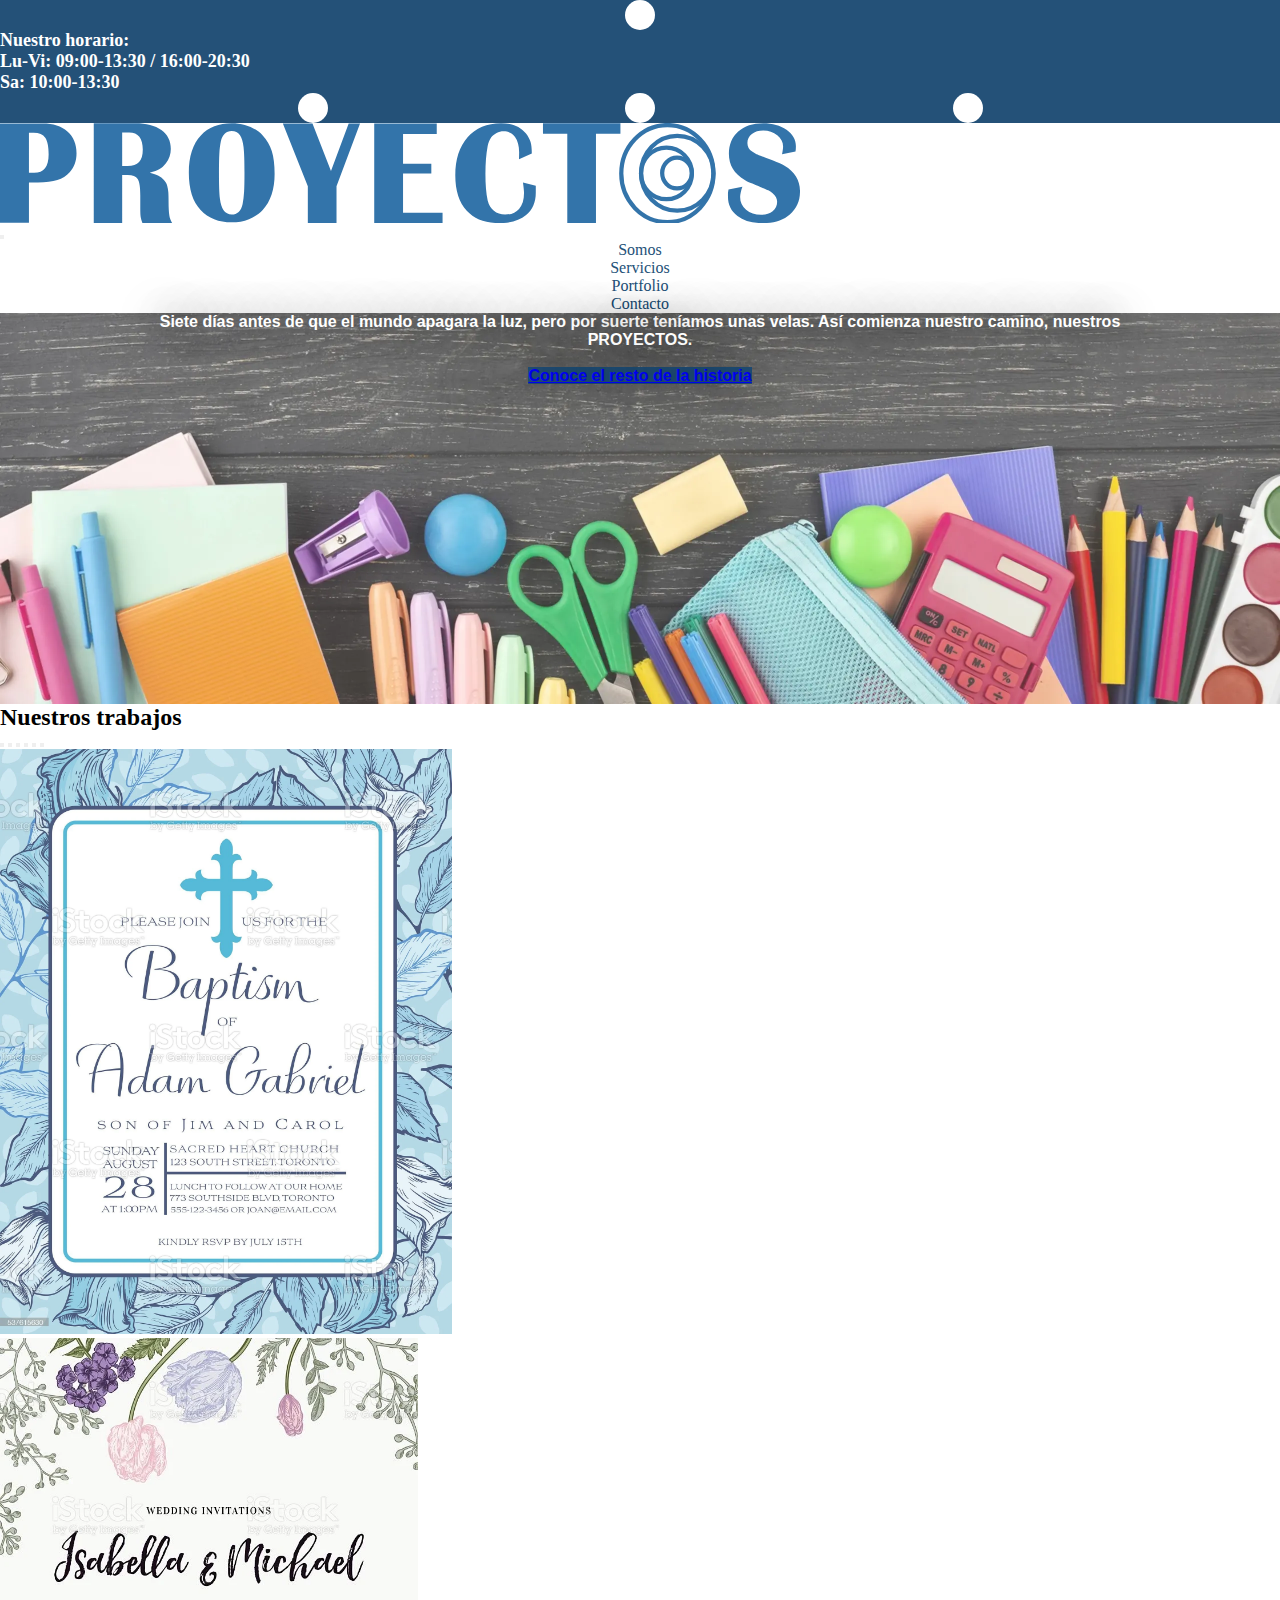
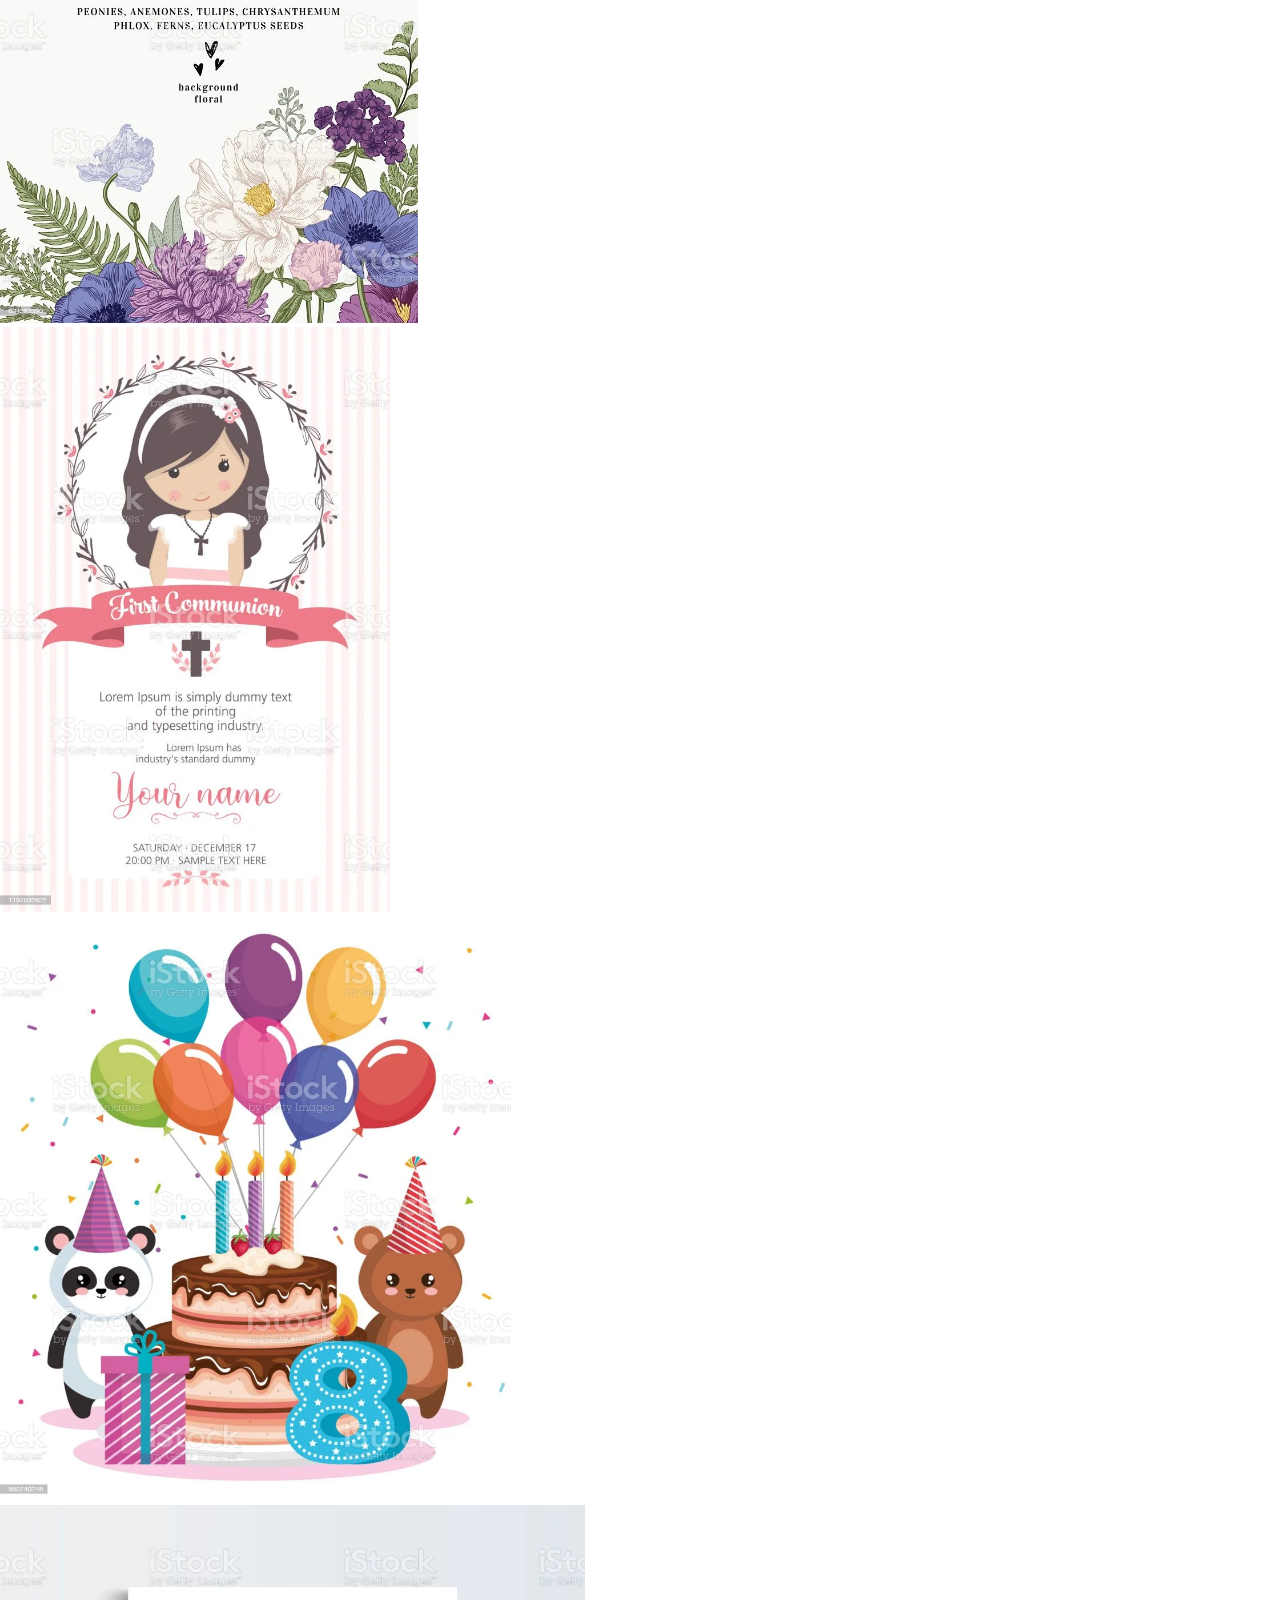
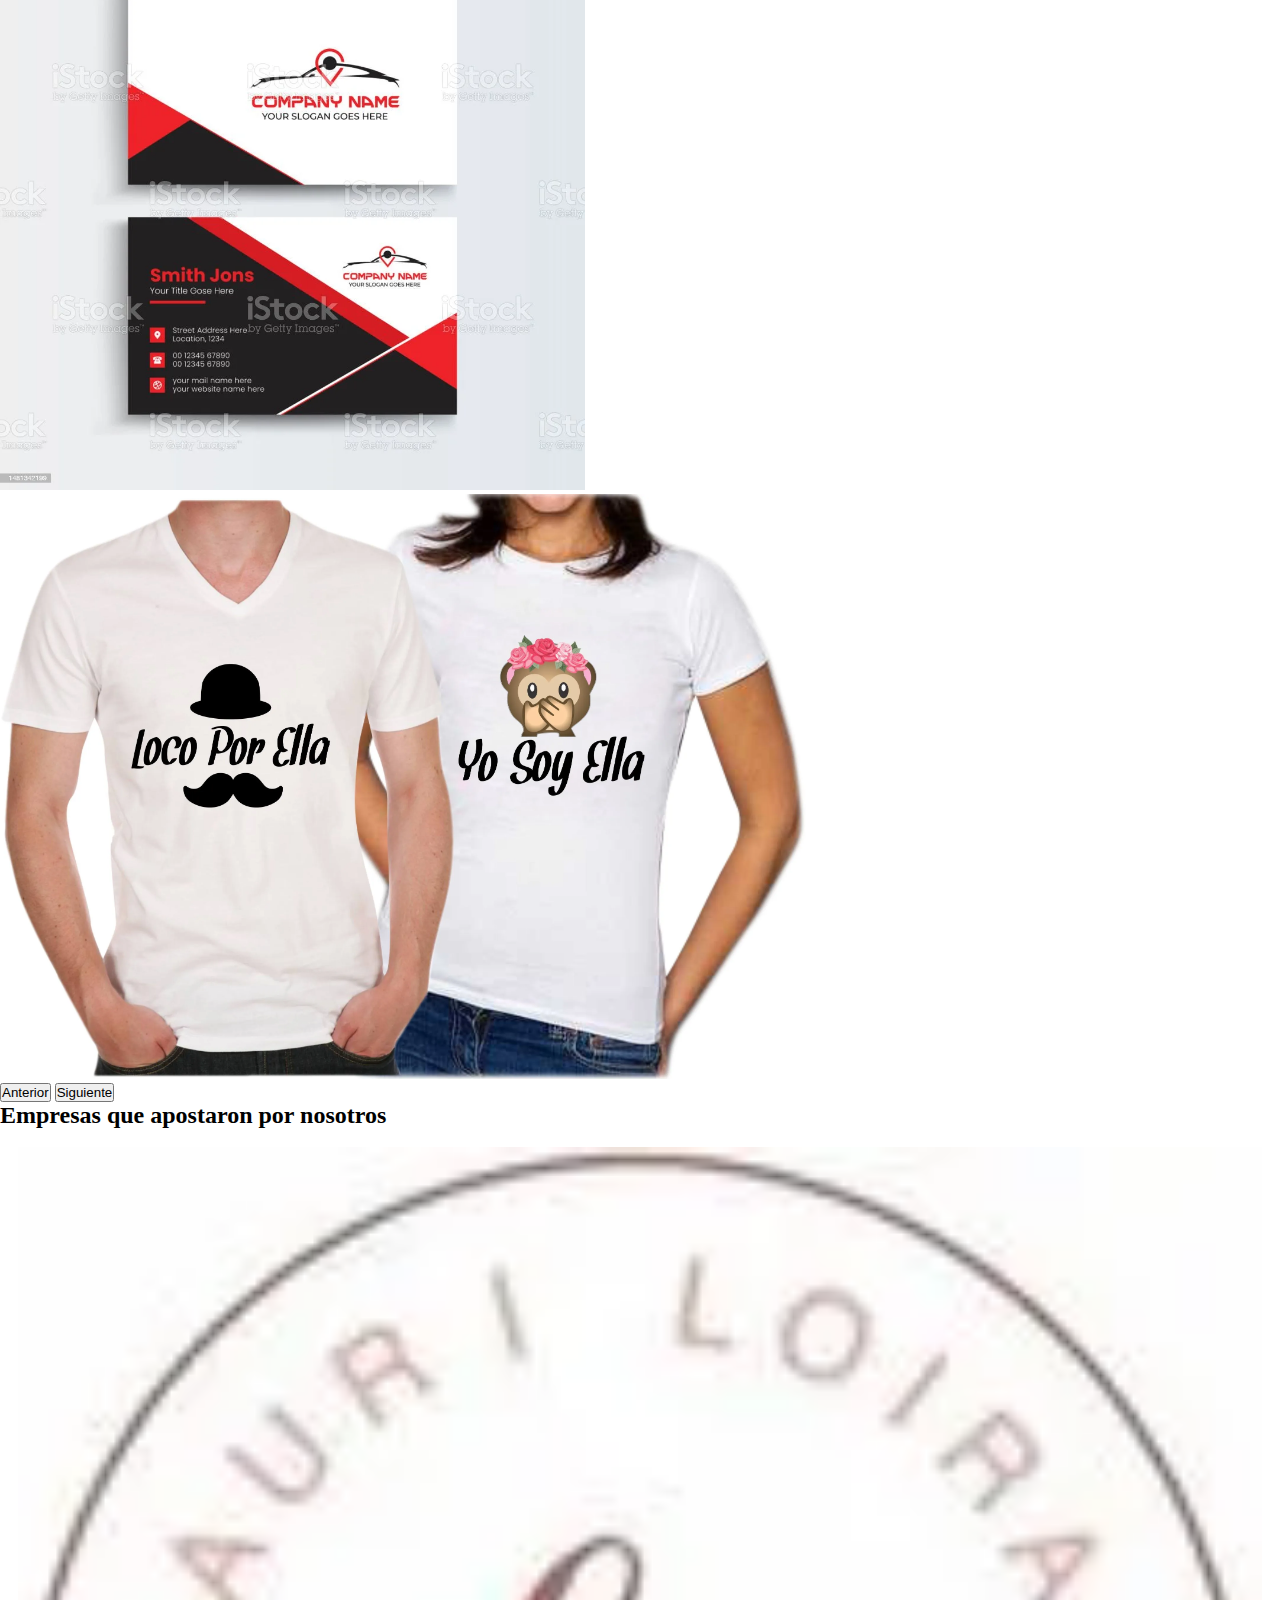
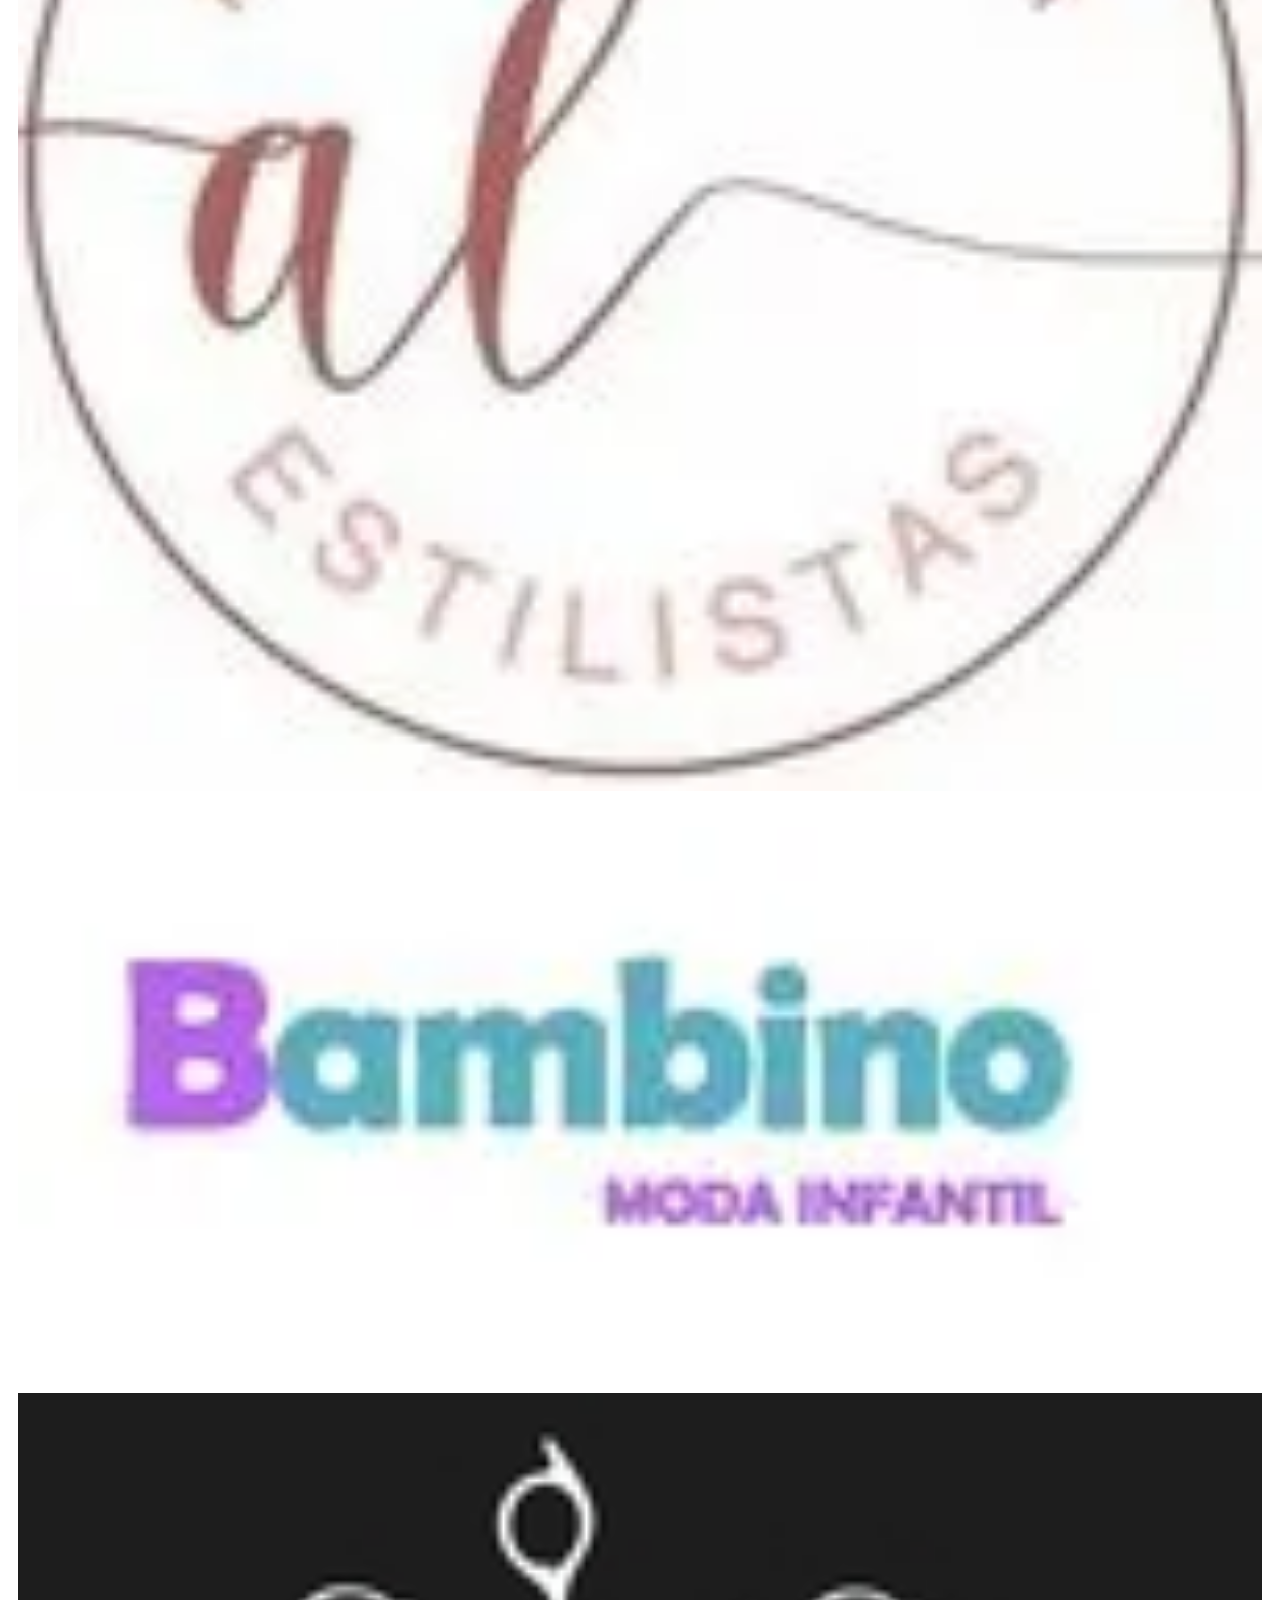
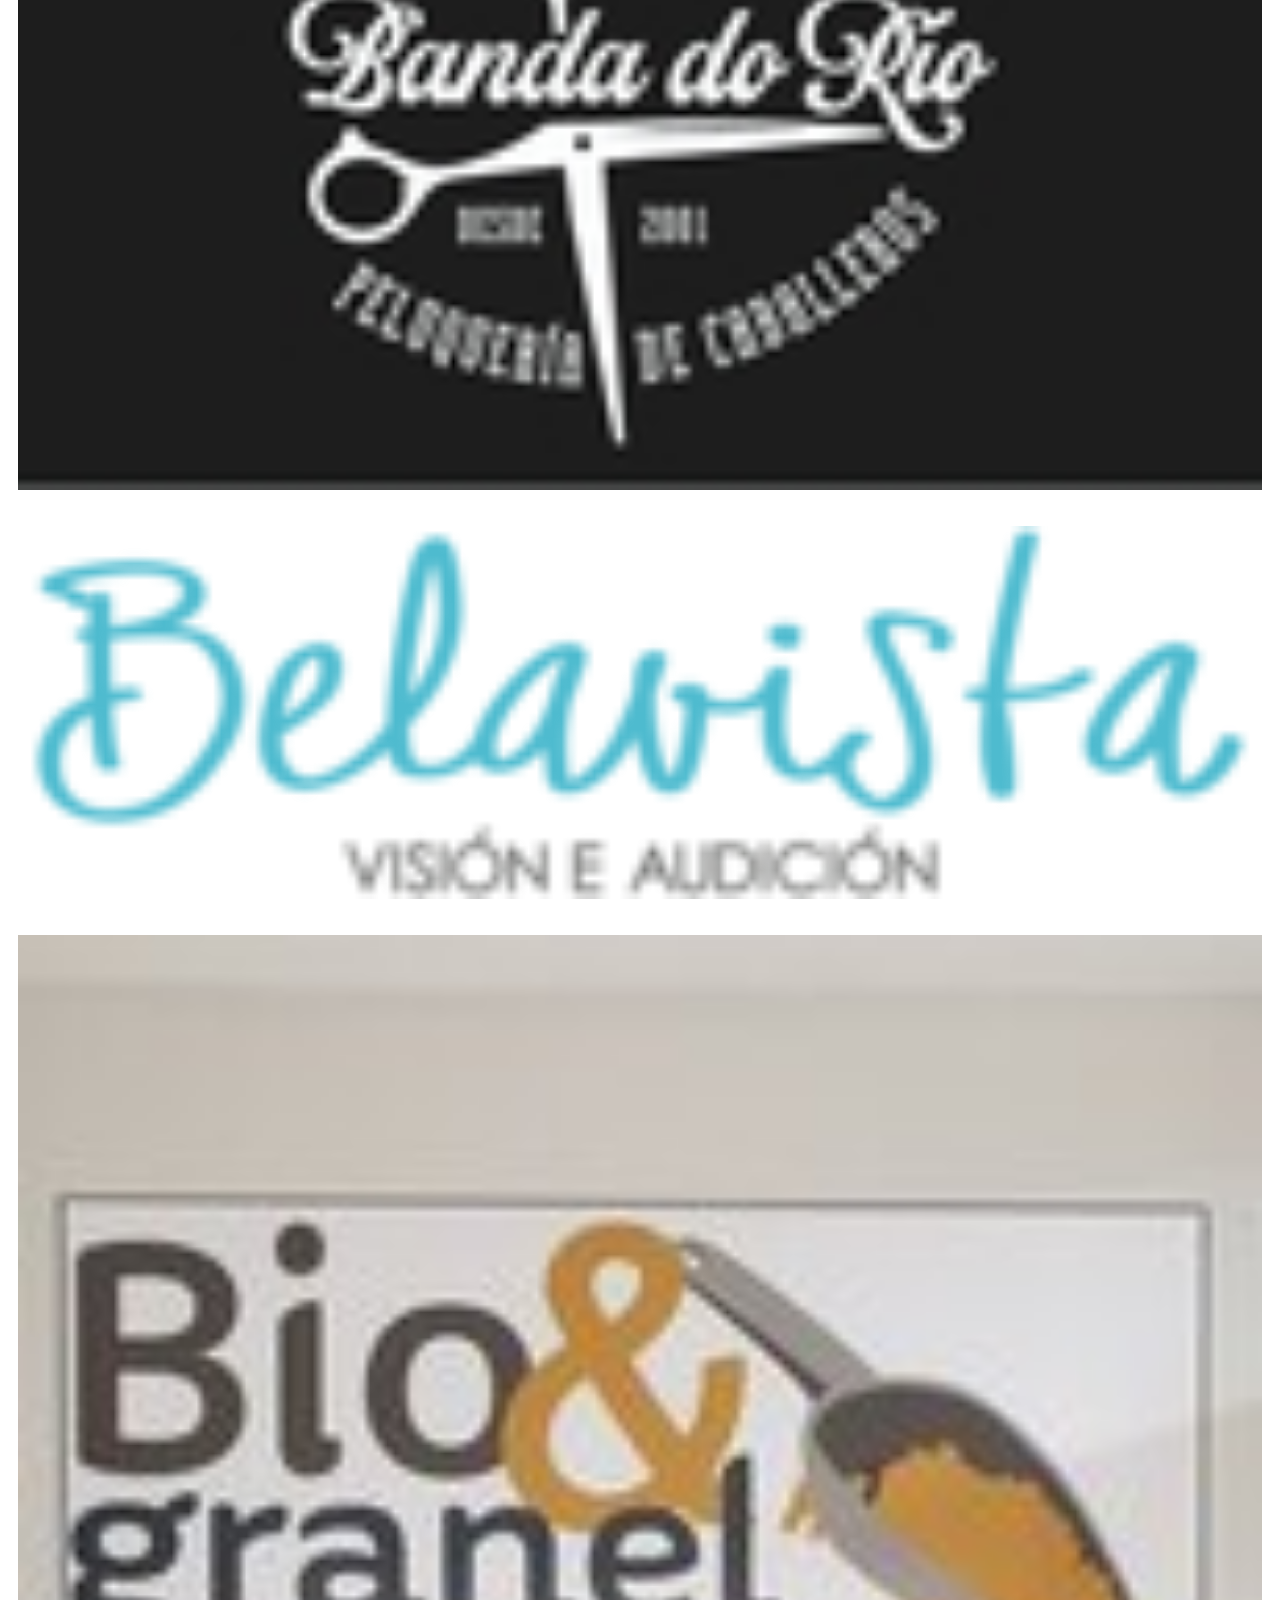
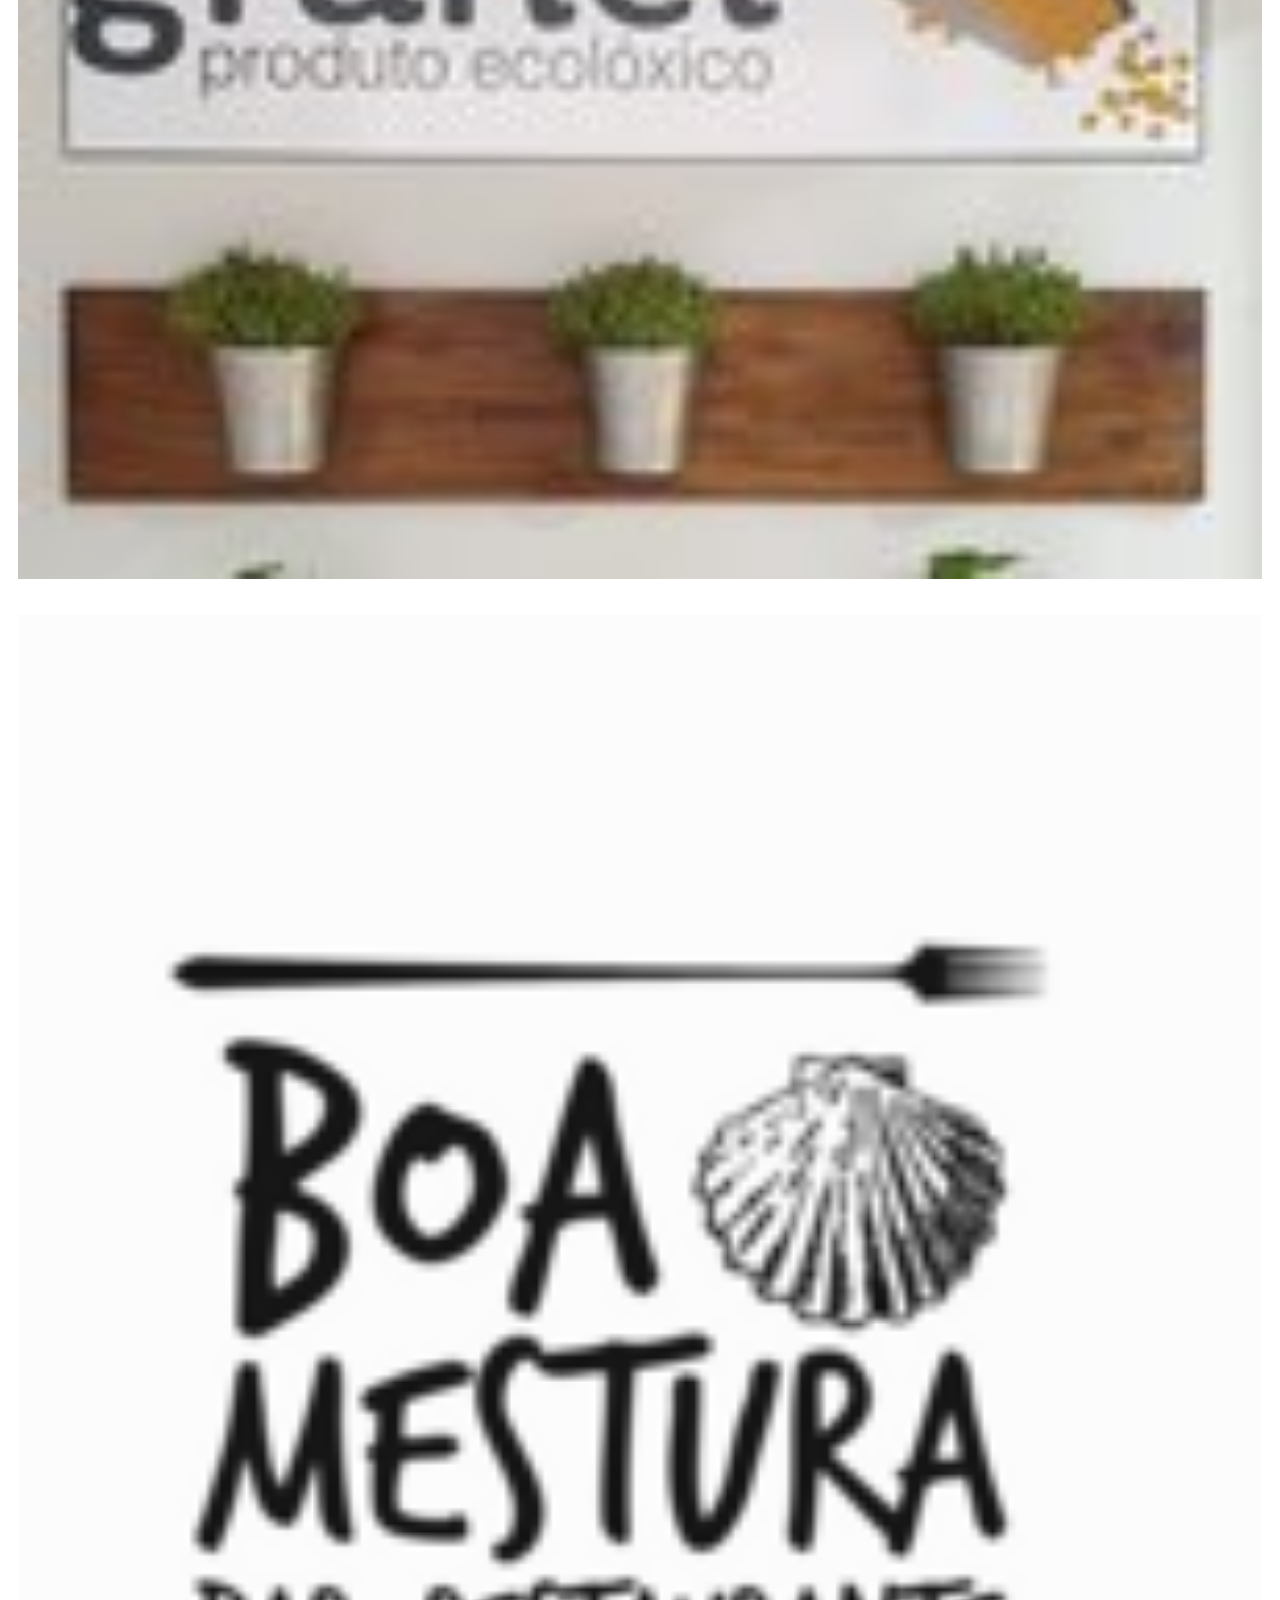
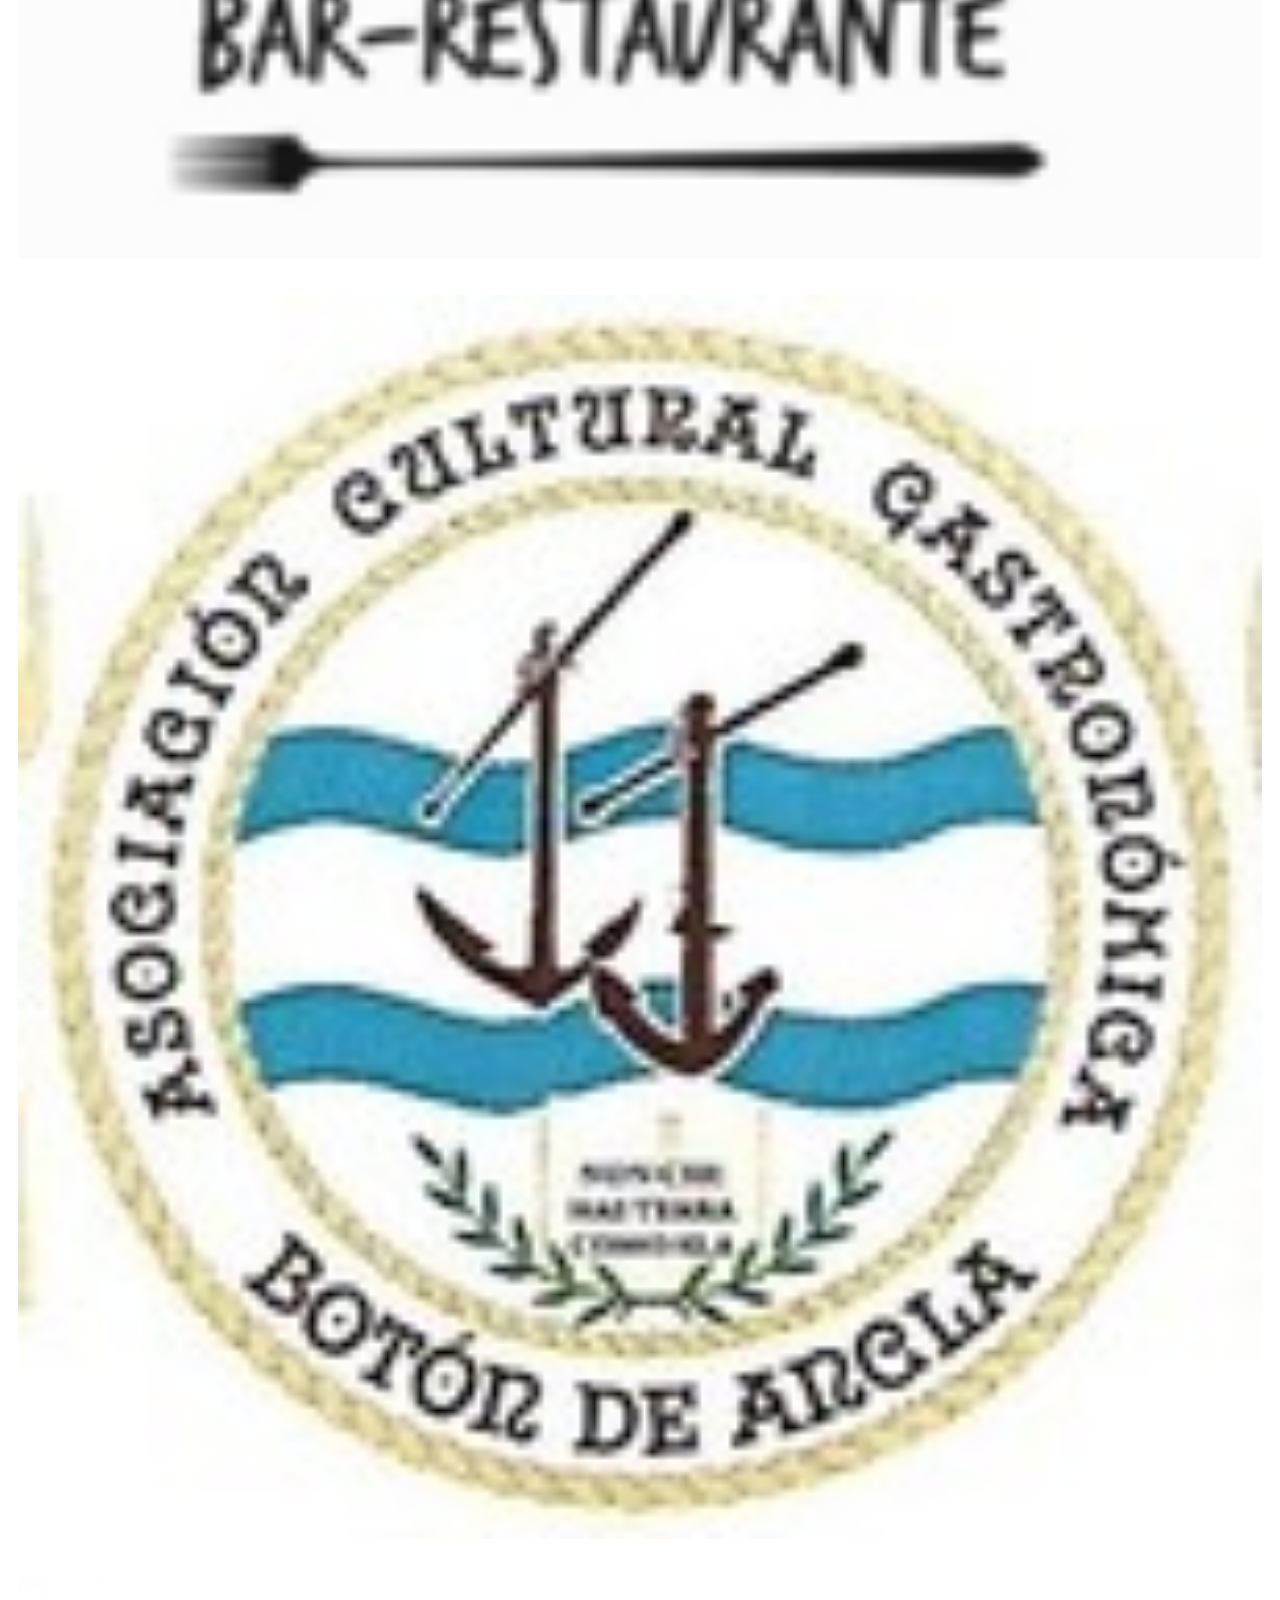
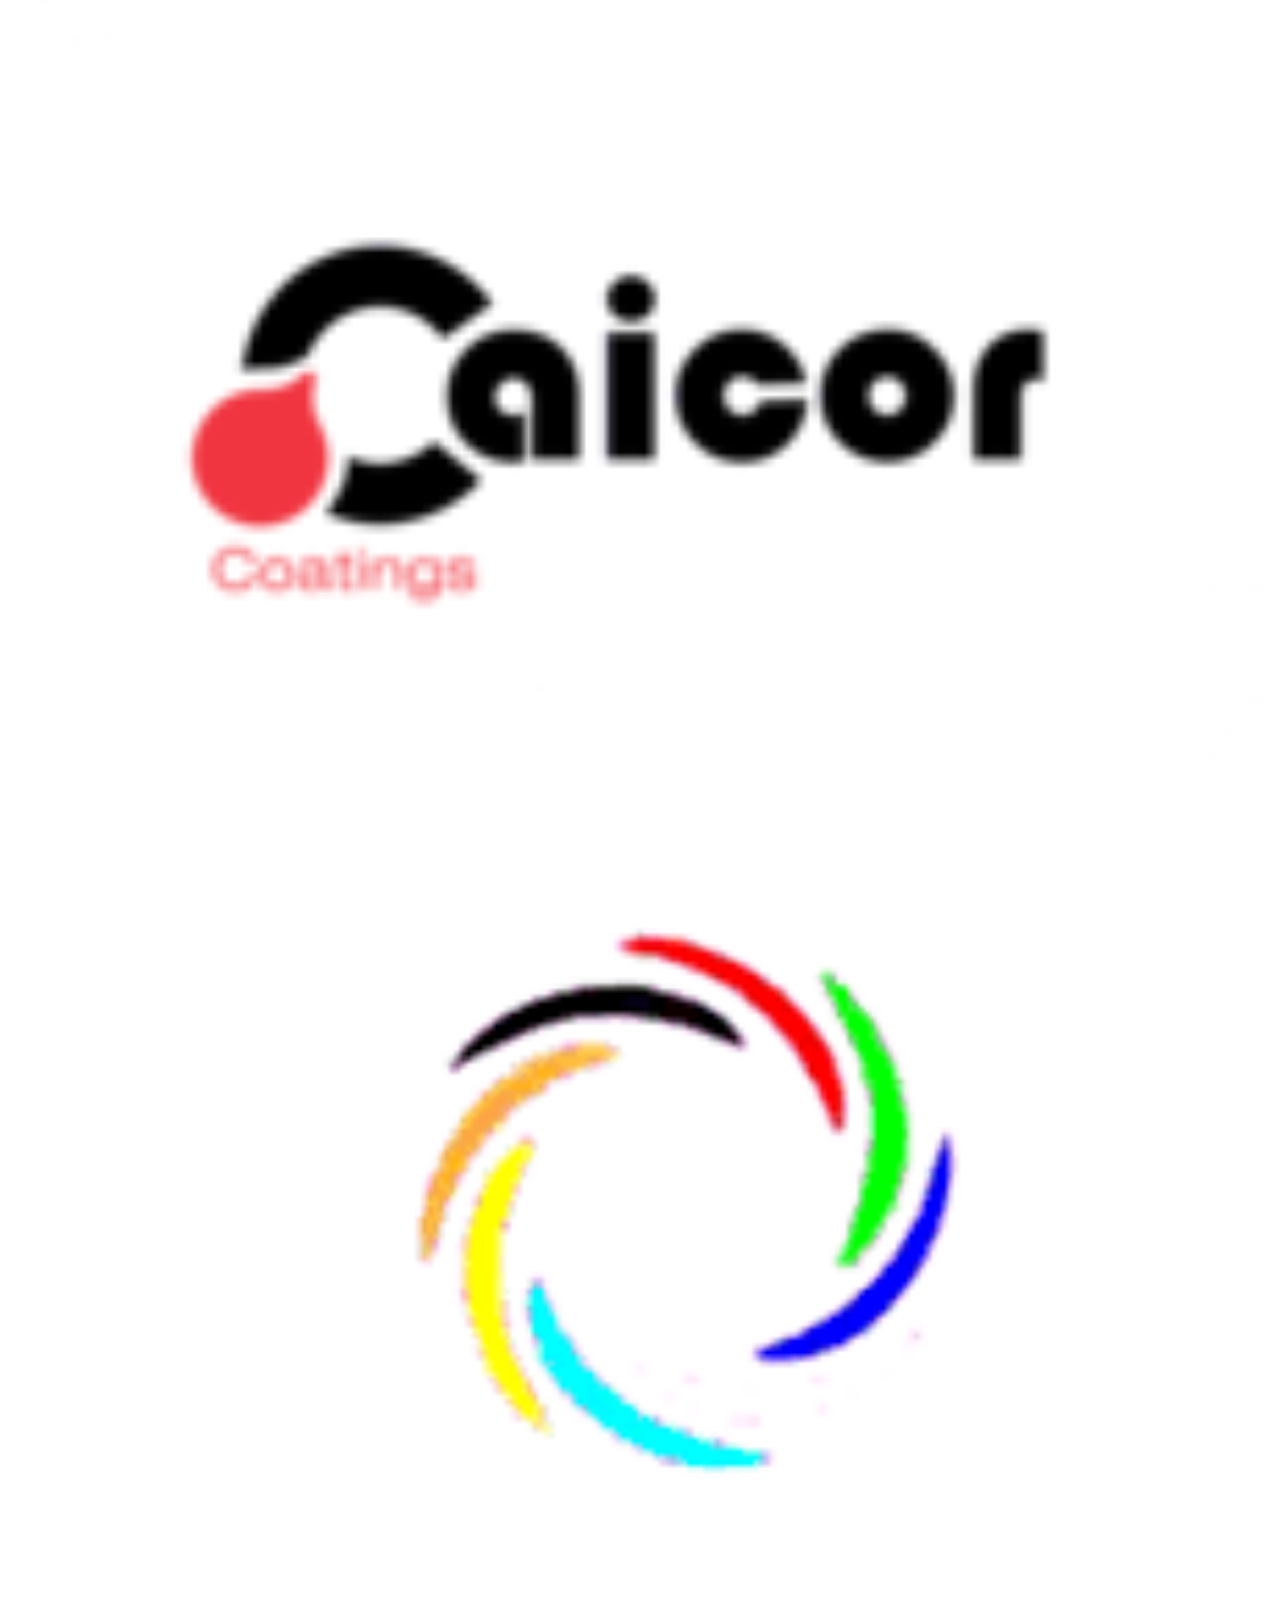
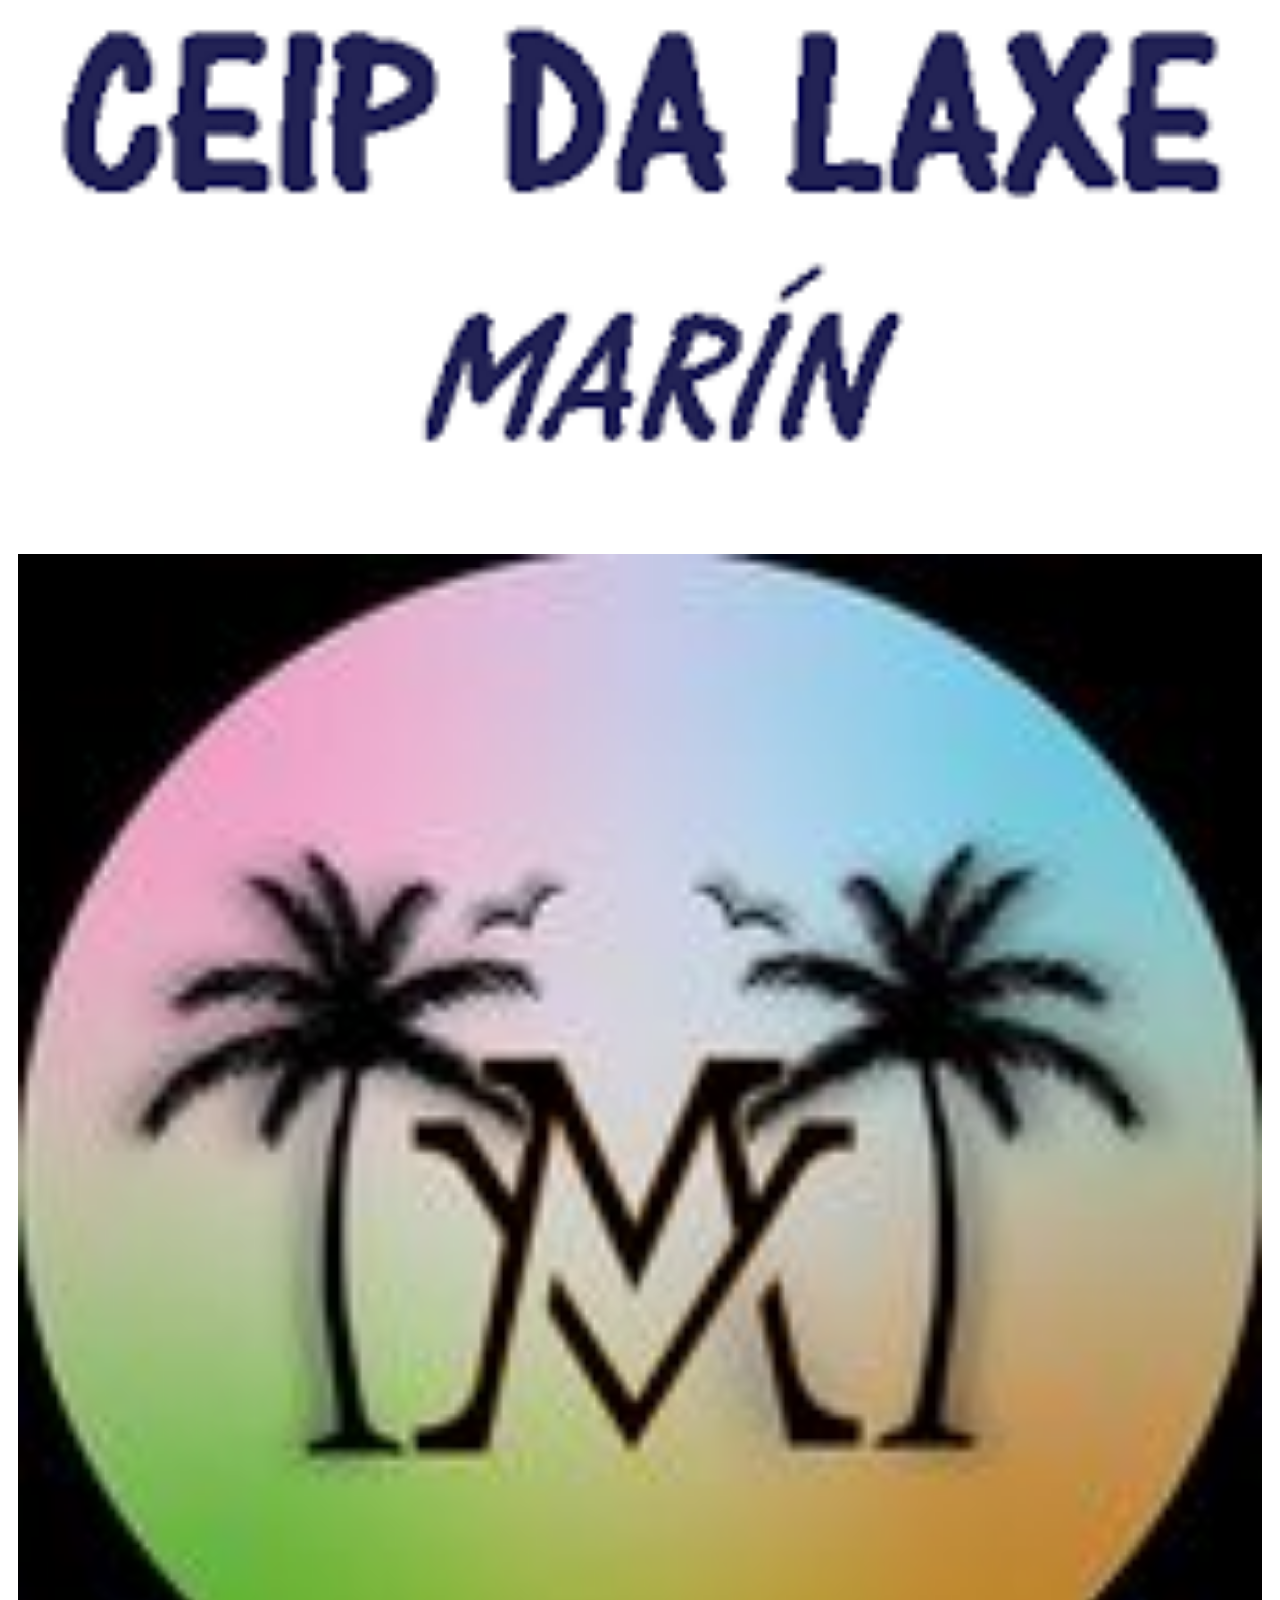
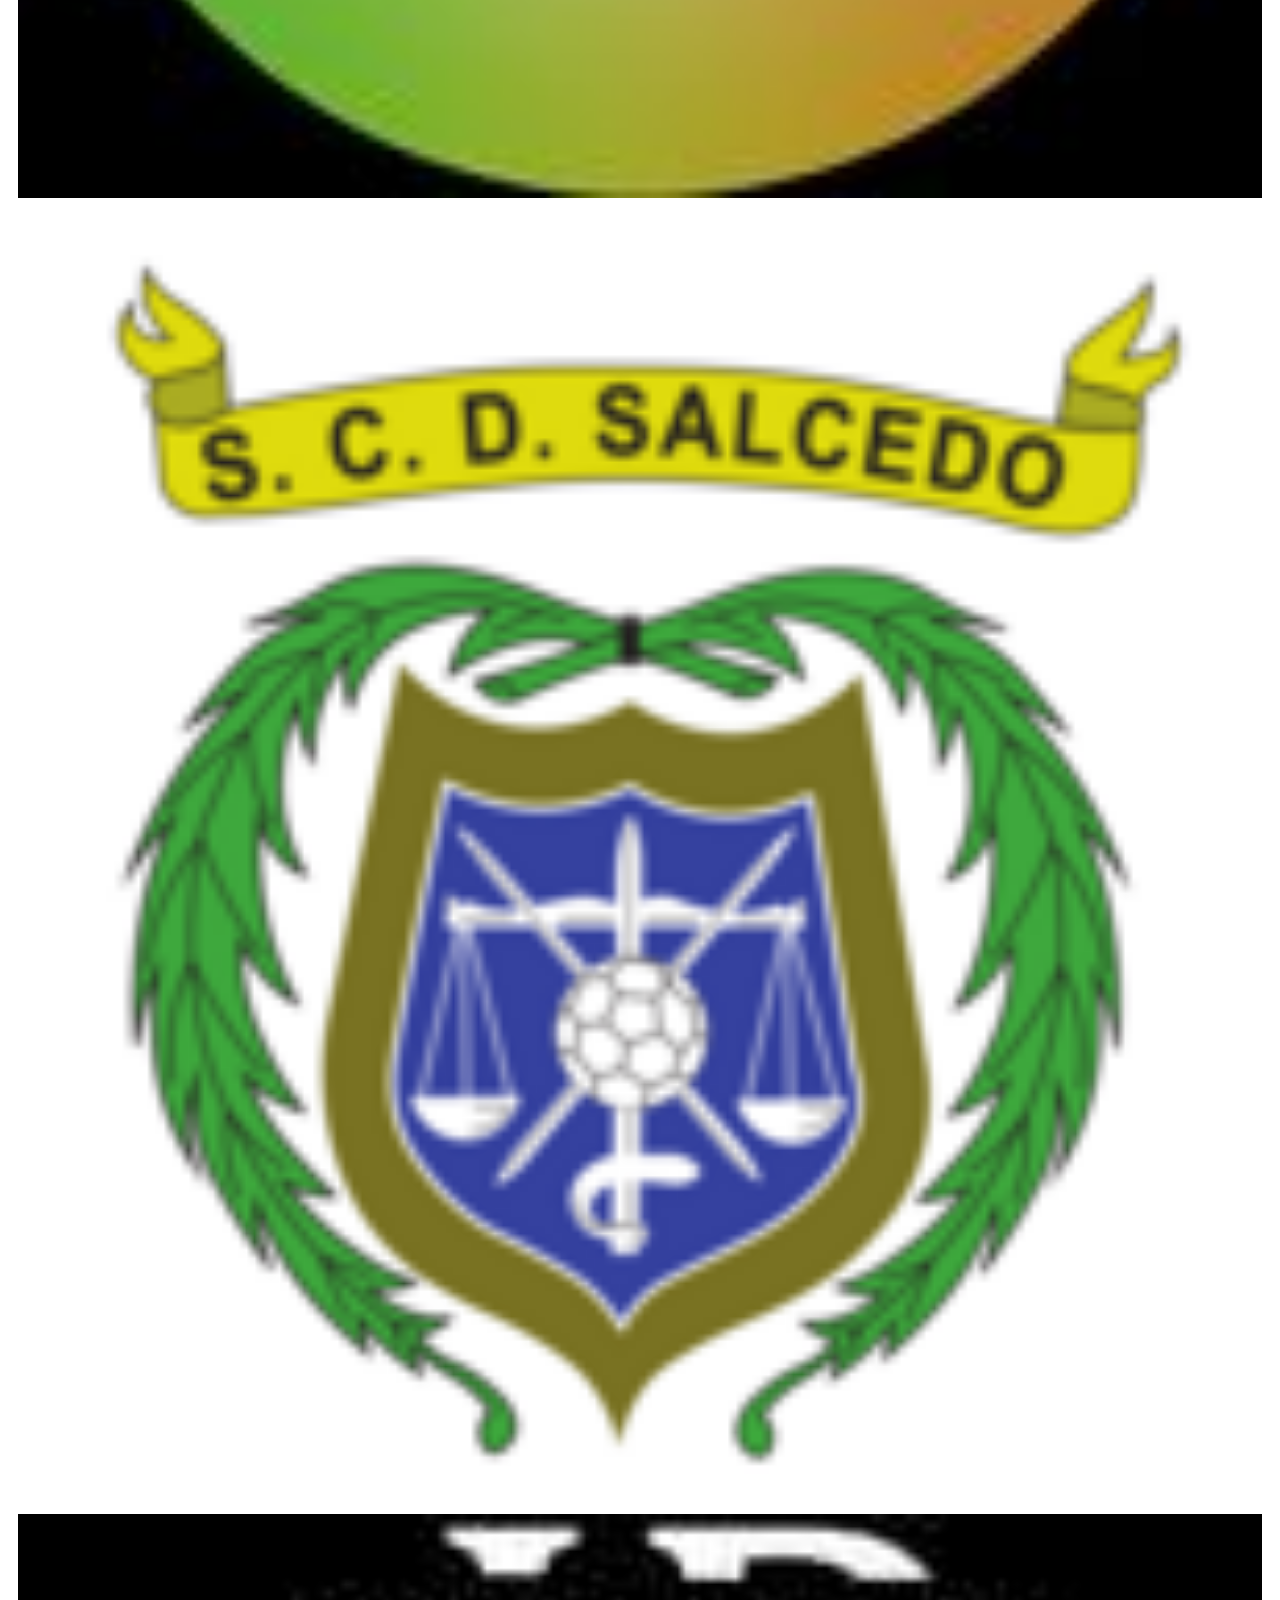
==== commit 03e33bcf: "3er Pre-entrega - Corrección 2" ====
--- a/index.html
+++ b/index.html
@@ -38,7 +38,7 @@
       <nav class="navbar navbar-expand-lg row">
         <div class=" navbar-brand mt-6 d-flex justify-content-around align-content-center container-fluid">
           <div class="col-1 d-none d-md-flex"></div>
-          <a href="./index.html" class="col-6"><img src="./img/icons/logo.svg" alt="Logo Proyectos" class="header2__logo img-fluid" /></a>
+          <a href="./index.html" class="col-6"><img src="./img/Icons/logo.svg" alt="Logo Proyectos" class="header2__logo img-fluid" /></a>
           <div class="col-1 d-md-flex"></div>
           <button class="navbar-toggler" type="button" data-bs-toggle="collapse" data-bs-target="#navbarNav" aria-controls="navbarNav" aria-expanded="false" aria-label="Toggle navigation">
             <span class="navbar-toggler-icon"></span>
@@ -92,22 +92,22 @@
           </div>
           <div class="carousel-inner">
             <div class="carousel-item active text-center" data-bs-interval="10000">
-              <img src="./img/portfolio/bautismos8.webp" class="home__carousel__img" alt="Invitación de Bautismo">
+              <img src="./img/Portfolio/bautismos8.webp" class="home__carousel__img" alt="Invitación de Bautismo">
             </div>
             <div class="carousel-item text-center" data-bs-interval="2000">
-              <img src="./img/portfolio/bodas6-3.webp" class="home__carousel__img img-fluid" alt="Invitación de Boda">
-            </div>
-            <div class="carousel-item text-center">
-              <img src="./img/portfolio/comuniones1.webp" class="home__carousel__img img-fluid" alt="Invitación de Comunión">
-            </div>
-            <div class="carousel-item text-center">
-              <img src="./img/portfolio/cumples5.webp" class="home__carousel__img img-fluid" alt="Tarjeta de Cumpleaños">
-            </div>
-            <div class="carousel-item text-center">
-              <img src="./img/portfolio/empresariales4.webp" class="home__carousel__img img-fluid" alt="Tarjeta de Presentación">
-            </div>
-            <div class="carousel-item text-center">
-              <img src="./img/portfolio/especiales6.webp" class="home__carousel__img img-fluid" alt="Camisetas Sublimadas">
+              <img src="./img/Portfolio/bodas6-3.webp" class="home__carousel__img img-fluid" alt="Invitación de Boda">
+            </div>
+            <div class="carousel-item text-center">
+              <img src="./img/Portfolio/comuniones1.webp" class="home__carousel__img img-fluid" alt="Invitación de Comunión">
+            </div>
+            <div class="carousel-item text-center">
+              <img src="./img/Portfolio/cumples5.webp" class="home__carousel__img img-fluid" alt="Tarjeta de Cumpleaños">
+            </div>
+            <div class="carousel-item text-center">
+              <img src="./img/Portfolio/empresariales4.webp" class="home__carousel__img img-fluid" alt="Tarjeta de Presentación">
+            </div>
+            <div class="carousel-item text-center">
+              <img src="./img/Portfolio/especiales6.webp" class="home__carousel__img img-fluid" alt="Camisetas Sublimadas">
             </div>
           </div>
           <button class="carousel-control-prev" type="button" data-bs-target="#carouselExampleDark" data-bs-slide="prev">
@@ -124,64 +124,64 @@
         <h2 class="text-center mb-3 mb-lg-5 mt-5 mt-lg-0">Empresas que apostaron por nosotros</h2>
         <div class="home__container__colaboradoras row">
           <div class="home__container__img__colaboradoras col-4 col-md-3">
-            <img class="home__img_colaboradoras" src="./img/empresas colaboradoras/auri loira.jpg" alt="Logo Auri Loira">
-          </div>
-          <div class="home__container__img__colaboradoras col-4 col-md-3">
-            <img class="home__img_colaboradoras" src="./img/empresas colaboradoras/bambino.jpg" alt="Logo Bambino">
-          </div>
-          <div class="home__container__img__colaboradoras col-4 col-md-3">
-            <img class="home__img_colaboradoras" src="./img/empresas colaboradoras/banda do rio.jpg" alt="Logo Banda do Rio">
-          </div>
-          <div class="home__container__img__colaboradoras col-4 col-md-3">
-            <img class="home__img_colaboradoras" src="./img/empresas colaboradoras/belavista.png" alt="Logo Belavista">
-          </div>
-          <div class="home__container__img__colaboradoras col-4 col-md-3">
-            <img class="home__img_colaboradoras" src="./img/empresas colaboradoras/bio&granel.jpg" alt="Logo Bio & Granel">
-          </div>
-          <div class="home__container__img__colaboradoras col-4 col-md-3">
-            <img class="home__img_colaboradoras" src="./img/empresas colaboradoras/boa mestura.png" alt="Logo Boa Mestura">
-          </div>
-          <div class="home__container__img__colaboradoras col-4 col-md-3">
-            <img class="home__img_colaboradoras" src="./img/empresas colaboradoras/boton de ancla.jpg" alt="Logo Botón de Ancla">
-          </div>
-          <div class="home__container__img__colaboradoras col-4 col-md-3">
-            <img class="home__img_colaboradoras" src="./img/empresas colaboradoras/caicor_logo_640x480.png" alt="Logo Caicor Coatings">
-          </div>
-          <div class="home__container__img__colaboradoras col-4 col-md-3">
-            <img class="home__img_colaboradoras" src="./img/empresas colaboradoras/ceip da laxe.png" alt="Logo Ceip da Laxe">
-          </div>
-          <div class="home__container__img__colaboradoras col-4 col-md-3">
-            <img class="home__img_colaboradoras" src="./img/empresas colaboradoras/chiringuito.jpg" alt="Logo El Chiringuito">
-          </div>
-          <div class="home__container__img__colaboradoras col-4 col-md-3">
-            <img class="home__img_colaboradoras" src="./img/empresas colaboradoras/escuela deportiva salcedo.png" alt="Logo Escuela Deportiva Salcedo">
-          </div>
-          <div class="home__container__img__colaboradoras col-4 col-md-3">
-            <img class="home__img_colaboradoras" src="./img/empresas colaboradoras/jenifer portela.jpg" alt="Logo Jennifer Portela">
-          </div>
-          <div class="home__container__img__colaboradoras col-4 col-md-3">
-            <img class="home__img_colaboradoras" src="./img/empresas colaboradoras/la semilla.png" alt="Logo La Semilla">
-          </div>
-          <div class="home__container__img__colaboradoras col-4 col-md-3">
-            <img class="home__img_colaboradoras" src="./img/empresas colaboradoras/la favorita.jpg" alt="Logo La Favorita">
-          </div>
-          <div class="home__container__img__colaboradoras col-4 col-md-3">
-            <img class="home__img_colaboradoras" src="./img/empresas colaboradoras/marin futsal.jpg" alt="Logo Marín Futsal">
-          </div>
-          <div class="home__container__img__colaboradoras col-4 col-md-3">
-            <img class="home__img_colaboradoras" src="./img/empresas colaboradoras/o rural.jpg" alt="Logo O Rural">
-          </div>
-          <div class="home__container__img__colaboradoras col-4 col-md-3">
-            <img class="home__img_colaboradoras" src="./img/empresas colaboradoras/perolas.jpg" alt="Logo Perolas">
-          </div>
-          <div class="home__container__img__colaboradoras col-4 col-md-3">
-            <img class="home__img_colaboradoras" src="./img/empresas colaboradoras/plantalle lume.jpg" alt="Logo Plantalle Lume">
-          </div>
-          <div class="home__container__img__colaboradoras col-4 col-md-3">
-            <img class="home__img_colaboradoras" src="./img/empresas colaboradoras/studio lt.jpg" alt="Logo Studio LT">
-          </div>
-          <div class="home__container__img__colaboradoras col-4 col-md-3">
-            <img class="home__img_colaboradoras" src="./img/empresas colaboradoras/xunta.png" alt="Logo Xunta de Galicia">
+            <img class="home__img_colaboradoras" src="./img/Empresas colaboradoras/auri loira.jpg" alt="Logo Auri Loira">
+          </div>
+          <div class="home__container__img__colaboradoras col-4 col-md-3">
+            <img class="home__img_colaboradoras" src="./img/Empresas colaboradoras/bambino.jpg" alt="Logo Bambino">
+          </div>
+          <div class="home__container__img__colaboradoras col-4 col-md-3">
+            <img class="home__img_colaboradoras" src="./img/Empresas colaboradoras/banda do rio.jpg" alt="Logo Banda do Rio">
+          </div>
+          <div class="home__container__img__colaboradoras col-4 col-md-3">
+            <img class="home__img_colaboradoras" src="./img/Empresas colaboradoras/belavista.png" alt="Logo Belavista">
+          </div>
+          <div class="home__container__img__colaboradoras col-4 col-md-3">
+            <img class="home__img_colaboradoras" src="./img/Empresas colaboradoras/bio&granel.jpg" alt="Logo Bio & Granel">
+          </div>
+          <div class="home__container__img__colaboradoras col-4 col-md-3">
+            <img class="home__img_colaboradoras" src="./img/Empresas colaboradoras/Boa Mestura.png" alt="Logo Boa Mestura">
+          </div>
+          <div class="home__container__img__colaboradoras col-4 col-md-3">
+            <img class="home__img_colaboradoras" src="./img/Empresas colaboradoras/boton de ancla.jpg" alt="Logo Botón de Ancla">
+          </div>
+          <div class="home__container__img__colaboradoras col-4 col-md-3">
+            <img class="home__img_colaboradoras" src="./img/Empresas colaboradoras/caicor_logo_640x480.png" alt="Logo Caicor Coatings">
+          </div>
+          <div class="home__container__img__colaboradoras col-4 col-md-3">
+            <img class="home__img_colaboradoras" src="./img/Empresas colaboradoras/ceip da laxe.png" alt="Logo Ceip da Laxe">
+          </div>
+          <div class="home__container__img__colaboradoras col-4 col-md-3">
+            <img class="home__img_colaboradoras" src="./img/Empresas colaboradoras/chiringuito.jpg" alt="Logo El Chiringuito">
+          </div>
+          <div class="home__container__img__colaboradoras col-4 col-md-3">
+            <img class="home__img_colaboradoras" src="./img/Empresas colaboradoras/escuela deportiva salcedo.png" alt="Logo Escuela Deportiva Salcedo">
+          </div>
+          <div class="home__container__img__colaboradoras col-4 col-md-3">
+            <img class="home__img_colaboradoras" src="./img/Empresas colaboradoras/jenifer portela.jpg" alt="Logo Jennifer Portela">
+          </div>
+          <div class="home__container__img__colaboradoras col-4 col-md-3">
+            <img class="home__img_colaboradoras" src="./img/Empresas colaboradoras/la semilla.png" alt="Logo La Semilla">
+          </div>
+          <div class="home__container__img__colaboradoras col-4 col-md-3">
+            <img class="home__img_colaboradoras" src="./img/Empresas colaboradoras/la favorita.jpg" alt="Logo La Favorita">
+          </div>
+          <div class="home__container__img__colaboradoras col-4 col-md-3">
+            <img class="home__img_colaboradoras" src="./img/Empresas colaboradoras/marin futsal.jpg" alt="Logo Marín Futsal">
+          </div>
+          <div class="home__container__img__colaboradoras col-4 col-md-3">
+            <img class="home__img_colaboradoras" src="./img/Empresas colaboradoras/o rural.jpg" alt="Logo O Rural">
+          </div>
+          <div class="home__container__img__colaboradoras col-4 col-md-3">
+            <img class="home__img_colaboradoras" src="./img/Empresas colaboradoras/perolas.jpg" alt="Logo Perolas">
+          </div>
+          <div class="home__container__img__colaboradoras col-4 col-md-3">
+            <img class="home__img_colaboradoras" src="./img/Empresas colaboradoras/plantalle lume.jpg" alt="Logo Plantalle Lume">
+          </div>
+          <div class="home__container__img__colaboradoras col-4 col-md-3">
+            <img class="home__img_colaboradoras" src="./img/Empresas colaboradoras/studio lt.jpg" alt="Logo Studio LT">
+          </div>
+          <div class="home__container__img__colaboradoras col-4 col-md-3">
+            <img class="home__img_colaboradoras" src="./img/Empresas colaboradoras/xunta.png" alt="Logo Xunta de Galicia">
           </div>
         </div>
       </article>
@@ -223,14 +223,14 @@
       <h2 class="text-center mt-5 mb-5">Andan diciendo por ahi</h2>
       <div class=" d-flex row mr-3 ml-3 justify-content-around">
         <article class="card text-center border-primary col-9 col-lg-3 my-3 bg-color text-white">
-          <img src="./img/home/recomendacion1.png" class="card-img-top my-4 w-75 mx-auto" alt="Ana Gómez - Directora de Marketing - Jennifer Portela Estilistas.">
+          <img src="./img/Home/recomendacion1.png" class="card-img-top my-4 w-75 mx-auto" alt="Ana Gómez - Directora de Marketing - Jennifer Portela Estilistas.">
           <div class="card-body">
             <p class="card-text p-white">"¡Increíble trabajo! El equipo de diseño gráfico de <span>PROYECTOS</span> logró capturar perfectamente la esencia de nuestra marca. Los <span>diseños creativos y profesionales</span> que crearon para nuestros materiales promocionales nos han ayudado a destacar en el mercado. Su <span>atención al detalle y su compromiso</span> con la satisfacción del cliente son realmente impresionantes. Recomiendo encarecidamente sus servicios a cualquier empresa que busque un <span> enfoque innovador y de alta calidad</span> en el diseño gráfico".<h5> <br>Ana Gómez<br>Directora de Marketing<br>Jennifer Portela Estilistas.</h5>
             </p>
           </div>
         </article>
         <article class="card text-center border-primary col-9 col-lg-3 my-3 bg-color text-white">
-          <img src="./img/home/recomendacion2.png" class="card-img-top my-4 w-75 mx-auto" alt="Alan Hofkamp - CEO - Belavista
+          <img src="./img/Home/recomendacion2.png" class="card-img-top my-4 w-75 mx-auto" alt="Alan Hofkamp - CEO - Belavista
           Ópticas">
           <div class="card-body">
             <p class="card-text p-white">"Quiero agradecer al equipo de <span>PROYECTOS</span> por su excelente trabajo en el diseño de nuestro sitio web. Han superado nuestras expectativas en términos de <span> creatividad, funcionalidad y usabilidad.</span> Su enfoque orientado al cliente y su capacidad para comprender nuestras necesidades específicas fueron clave para el éxito del proyecto. Estamos encantados con los resultados y hemos recibido muchos elogios de nuestros clientes. No dudaría en recomendar a <span>PROYECTOS</span> a cualquier persona que busque servicios de diseño gráfico de primera calidad". <h5><br>Alan Hofkamp <br> CEO <br> Belavista Ópticas</h5>
@@ -238,7 +238,7 @@
           </div>
         </article>
         <article class="card text-center border-primary col-9 col-lg-3 my-3 bg-color text-white">
-          <img src="./img/home/recomendacion3.png" class="card-img-top my-4 w-75 mx-auto" alt="Laura Pérez - Novia satisfecha.">
+          <img src="./img/Home/recomendacion3.png" class="card-img-top my-4 w-75 mx-auto" alt="Laura Pérez - Novia satisfecha.">
           <div class="card-body">
             <p class="card-text p-white">"Estoy muy contenta de haber elegido a <span>PROYECTOS</span> para el diseño de las invitaciones de mi boda. El equipo capturó perfectamente la temática y el estilo que queríamos transmitir. Fueron muy <span>receptivos a nuestras ideas y sugerencias,</span> y el resultado final fue impresionante. Las invitaciones recibieron elogios de nuestros invitados y realmente ayudaron a establecer el tono para nuestro día especial. Gracias a <span>PROYECTOS</span> por su profesionalismo y creatividad excepcionales". <h5><br>Laura Pérez<br> Novia satisfecha.</h5>
             </p>
--- a/estilos.css
+++ b/estilos.css
@@ -149,7 +149,7 @@
 }
 
 .home__img__presentacion {
-  background-image: url(./img/home/presentacion.webp);
+  background-image: url(./img/Home/presentacion.webp);
   background-size: cover;
   background-repeat: no-repeat;
   background-position: left bottom;
@@ -286,243 +286,243 @@
 }
 
 .portfolio__bautismos1 {
-  background-image: url(./img/portfolio/bautismos1.webp);
+  background-image: url(./img/Portfolio/bautismos1.webp);
 }
 
 .portfolio__cumples1 {
-  background-image: url(./img/portfolio/cumples1.webp);
+  background-image: url(./img/Portfolio/cumples1.webp);
 }
 
 .portfolio__comuniones1 {
-  background-image: url(./img/portfolio/comuniones1.webp);
+  background-image: url(./img/Portfolio/comuniones1.webp);
 }
 
 .portfolio__bodas1 {
-  background-image: url(./img/portfolio/bodas1.webp);
+  background-image: url(./img/Portfolio/bodas1.webp);
 }
 
 .portfolio__empresariales1 {
-  background-image: url(./img/portfolio/empresariales1.webp);
+  background-image: url(./img/Portfolio/empresariales1.webp);
 }
 
 .portfolio__especiales1 {
-  background-image: url(./img/portfolio/especiales1.webp);
+  background-image: url(./img/Portfolio/especiales1.webp);
 }
 
 .portfolio__bautismos2 {
-  background-image: url(./img/portfolio/bautismos2.webp);
+  background-image: url(./img/Portfolio/bautismos2.webp);
 }
 
 .portfolio__cumples2 {
-  background-image: url(./img/portfolio/cumples2.webp);
+  background-image: url(./img/Portfolio/cumples2.webp);
 }
 
 .portfolio__comuniones2 {
-  background-image: url(./img/portfolio/comuniones2.webp);
+  background-image: url(./img/Portfolio/comuniones2.webp);
 }
 
 .portfolio__bodas2 {
-  background-image: url(./img/portfolio/bodas2.webp);
+  background-image: url(./img/Portfolio/bodas2.webp);
 }
 
 .portfolio__empresariales2 {
-  background-image: url(./img/portfolio/empresariales2.webp);
+  background-image: url(./img/Portfolio/empresariales2.webp);
 }
 
 .portfolio__especiales2 {
-  background-image: url(./img/portfolio/especiales2.webp);
+  background-image: url(./img/Portfolio/especiales2.webp);
 }
 
 .portfolio__bautismos3 {
-  background-image: url(./img/portfolio/bautismos3.webp);
+  background-image: url(./img/Portfolio/bautismos3.webp);
 }
 
 .portfolio__cumples3 {
-  background-image: url(./img/portfolio/cumples3.webp);
+  background-image: url(./img/Portfolio/cumples3.webp);
 }
 
 .portfolio__comuniones3 {
-  background-image: url(./img/portfolio/comuniones3.webp);
+  background-image: url(./img/Portfolio/comuniones3.webp);
 }
 
 .portfolio__bodas3 {
-  background-image: url(./img/portfolio/bodas3.webp);
+  background-image: url(./img/Portfolio/bodas3.webp);
 }
 
 .portfolio__empresariales3 {
-  background-image: url(./img/portfolio/empresariales3.webp);
+  background-image: url(./img/Portfolio/empresariales3.webp);
 }
 
 .portfolio__especiales3 {
-  background-image: url(./img/portfolio/especiales3.webp);
+  background-image: url(./img/Portfolio/especiales3.webp);
 }
 
 .portfolio__bautismos4 {
-  background-image: url(./img/portfolio/bautismos4.webp);
+  background-image: url(./img/Portfolio/bautismos4.webp);
 }
 
 .portfolio__cumples4 {
-  background-image: url(./img/portfolio/cumples4.webp);
+  background-image: url(./img/Portfolio/cumples4.webp);
 }
 
 .portfolio__comuniones4 {
-  background-image: url(./img/portfolio/comuniones4.webp);
+  background-image: url(./img/Portfolio/comuniones4.webp);
 }
 
 .portfolio__bodas4 {
-  background-image: url(./img/portfolio/bodas4.webp);
+  background-image: url(./img/Portfolio/bodas4.webp);
 }
 
 .portfolio__empresariales4 {
-  background-image: url(./img/portfolio/empresariales4.webp);
+  background-image: url(./img/Portfolio/empresariales4.webp);
 }
 
 .portfolio__especiales4 {
-  background-image: url(./img/portfolio/especiales4.webp);
+  background-image: url(./img/Portfolio/especiales4.webp);
 }
 
 .portfolio__bautismos5 {
-  background-image: url(./img/portfolio/bautismos5.webp);
+  background-image: url(./img/Portfolio/bautismos5.webp);
 }
 
 .portfolio__cumples5 {
-  background-image: url(./img/portfolio/cumples5.webp);
+  background-image: url(./img/Portfolio/cumples5.webp);
 }
 
 .portfolio__comuniones5 {
-  background-image: url(./img/portfolio/comuniones5.webp);
+  background-image: url(./img/Portfolio/comuniones5.webp);
 }
 
 .portfolio__bodas5 {
-  background-image: url(./img/portfolio/bodas5.webp);
+  background-image: url(./img/Portfolio/bodas5.webp);
 }
 
 .portfolio__empresariales5 {
-  background-image: url(./img/portfolio/empresariales5.webp);
+  background-image: url(./img/Portfolio/empresariales5.webp);
 }
 
 .portfolio__especiales5 {
-  background-image: url(./img/portfolio/especiales5.webp);
+  background-image: url(./img/Portfolio/especiales5.webp);
 }
 
 .portfolio__bautismos6 {
-  background-image: url(./img/portfolio/bautismos6.webp);
+  background-image: url(./img/Portfolio/bautismos6.webp);
 }
 
 .portfolio__cumples6 {
-  background-image: url(./img/portfolio/cumples6.webp);
+  background-image: url(./img/Portfolio/cumples6.webp);
 }
 
 .portfolio__comuniones6 {
-  background-image: url(./img/portfolio/comuniones6.webp);
+  background-image: url(./img/Portfolio/comuniones6.webp);
 }
 
 .portfolio__bodas6 {
-  background-image: url(./img/portfolio/bodas6.webp);
+  background-image: url(./img/Portfolio/bodas6.webp);
 }
 
 .portfolio__empresariales6 {
-  background-image: url(./img/portfolio/empresariales6.webp);
+  background-image: url(./img/Portfolio/empresariales6.webp);
 }
 
 .portfolio__especiales6 {
-  background-image: url(./img/portfolio/especiales6.webp);
+  background-image: url(./img/Portfolio/especiales6.webp);
 }
 
 .portfolio__bautismos7 {
-  background-image: url(./img/portfolio/bautismos7.webp);
+  background-image: url(./img/Portfolio/bautismos7.webp);
 }
 
 .portfolio__cumples7 {
-  background-image: url(./img/portfolio/cumples7.webp);
+  background-image: url(./img/Portfolio/cumples7.webp);
 }
 
 .portfolio__comuniones7 {
-  background-image: url(./img/portfolio/comuniones7.webp);
+  background-image: url(./img/Portfolio/comuniones7.webp);
 }
 
 .portfolio__bodas7 {
-  background-image: url(./img/portfolio/bodas7.webp);
+  background-image: url(./img/Portfolio/bodas7.webp);
 }
 
 .portfolio__empresariales7 {
-  background-image: url(./img/portfolio/empresariales7.webp);
+  background-image: url(./img/Portfolio/empresariales7.webp);
 }
 
 .portfolio__especiales7 {
-  background-image: url(./img/portfolio/especiales7.webp);
+  background-image: url(./img/Portfolio/especiales7.webp);
 }
 
 .portfolio__bautismos8 {
-  background-image: url(./img/portfolio/bautismos8.webp);
+  background-image: url(./img/Portfolio/bautismos8.webp);
 }
 
 .portfolio__cumples8 {
-  background-image: url(./img/portfolio/cumples8.webp);
+  background-image: url(./img/Portfolio/cumples8.webp);
 }
 
 .portfolio__comuniones8 {
-  background-image: url(./img/portfolio/comuniones8.webp);
+  background-image: url(./img/Portfolio/comuniones8.webp);
 }
 
 .portfolio__bodas8 {
-  background-image: url(./img/portfolio/bodas8.webp);
+  background-image: url(./img/Portfolio/bodas8.webp);
 }
 
 .portfolio__empresariales8 {
-  background-image: url(./img/portfolio/empresariales8.webp);
+  background-image: url(./img/Portfolio/empresariales8.webp);
 }
 
 .portfolio__especiales8 {
-  background-image: url(./img/portfolio/especiales8.webp);
+  background-image: url(./img/Portfolio/especiales8.webp);
 }
 
 .portfolio__bautismos9 {
-  background-image: url(./img/portfolio/bautismos9.webp);
+  background-image: url(./img/Portfolio/bautismos9.webp);
 }
 
 .portfolio__cumples9 {
-  background-image: url(./img/portfolio/cumples9.webp);
+  background-image: url(./img/Portfolio/cumples9.webp);
 }
 
 .portfolio__comuniones9 {
-  background-image: url(./img/portfolio/comuniones9.webp);
+  background-image: url(./img/Portfolio/comuniones9.webp);
 }
 
 .portfolio__bodas9 {
-  background-image: url(./img/portfolio/bodas9.webp);
+  background-image: url(./img/Portfolio/bodas9.webp);
 }
 
 .portfolio__empresariales9 {
-  background-image: url(./img/portfolio/empresariales9.webp);
+  background-image: url(./img/Portfolio/empresariales9.webp);
 }
 
 .portfolio__especiales9 {
-  background-image: url(./img/portfolio/especiales9.webp);
+  background-image: url(./img/Portfolio/especiales9.webp);
 }
 
 .portfolio__bautismos10 {
-  background-image: url(./img/portfolio/bautismos10.webp);
+  background-image: url(./img/Portfolio/bautismos10.webp);
 }
 
 .portfolio__cumples10 {
-  background-image: url(./img/portfolio/cumples10.webp);
+  background-image: url(./img/Portfolio/cumples10.webp);
 }
 
 .portfolio__comuniones10 {
-  background-image: url(./img/portfolio/comuniones10.webp);
+  background-image: url(./img/Portfolio/comuniones10.webp);
 }
 
 .portfolio__bodas10 {
-  background-image: url(./img/portfolio/bodas10.webp);
+  background-image: url(./img/Portfolio/bodas10.webp);
 }
 
 .portfolio__empresariales10 {
-  background-image: url(./img/portfolio/empresariales10.webp);
+  background-image: url(./img/Portfolio/empresariales10.webp);
 }
 
 .portfolio__especiales10 {
-  background-image: url(./img/portfolio/especiales10.webp);
+  background-image: url(./img/Portfolio/especiales10.webp);
 }
 
 .contacto__link {
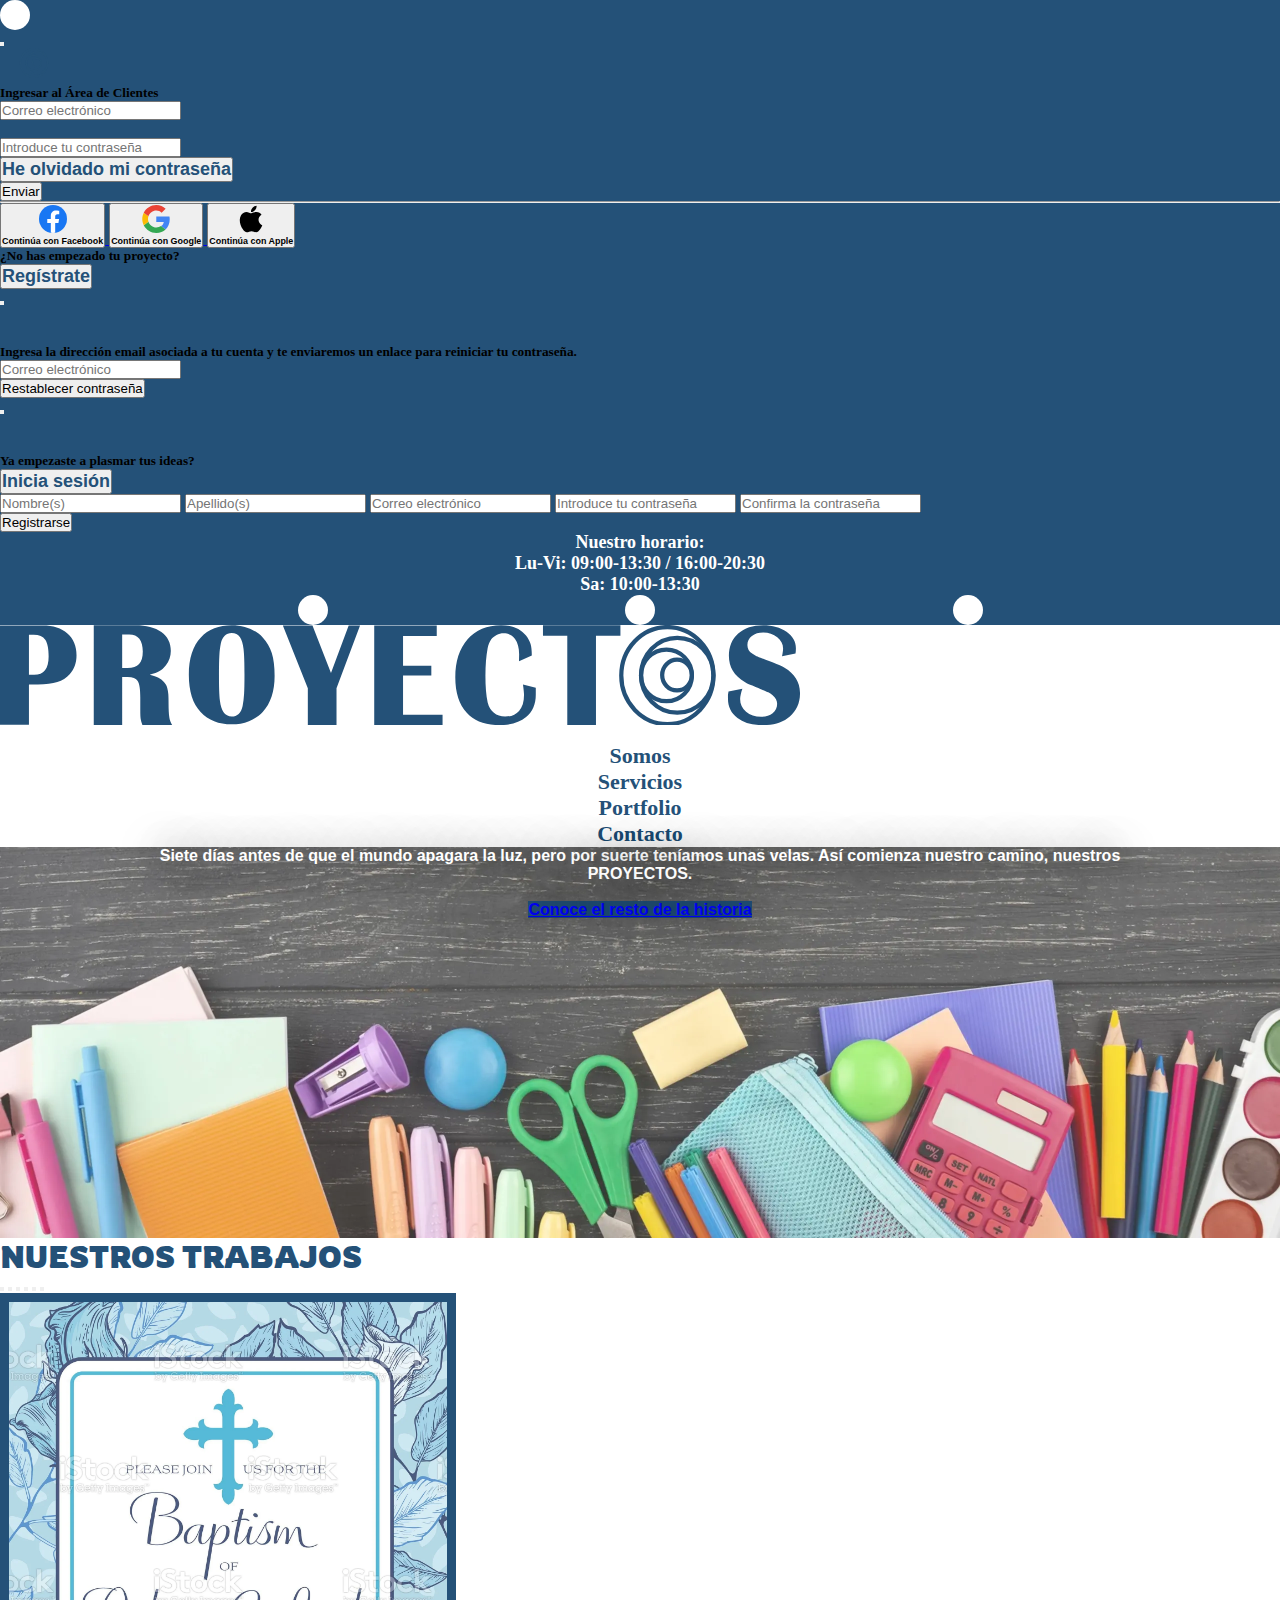
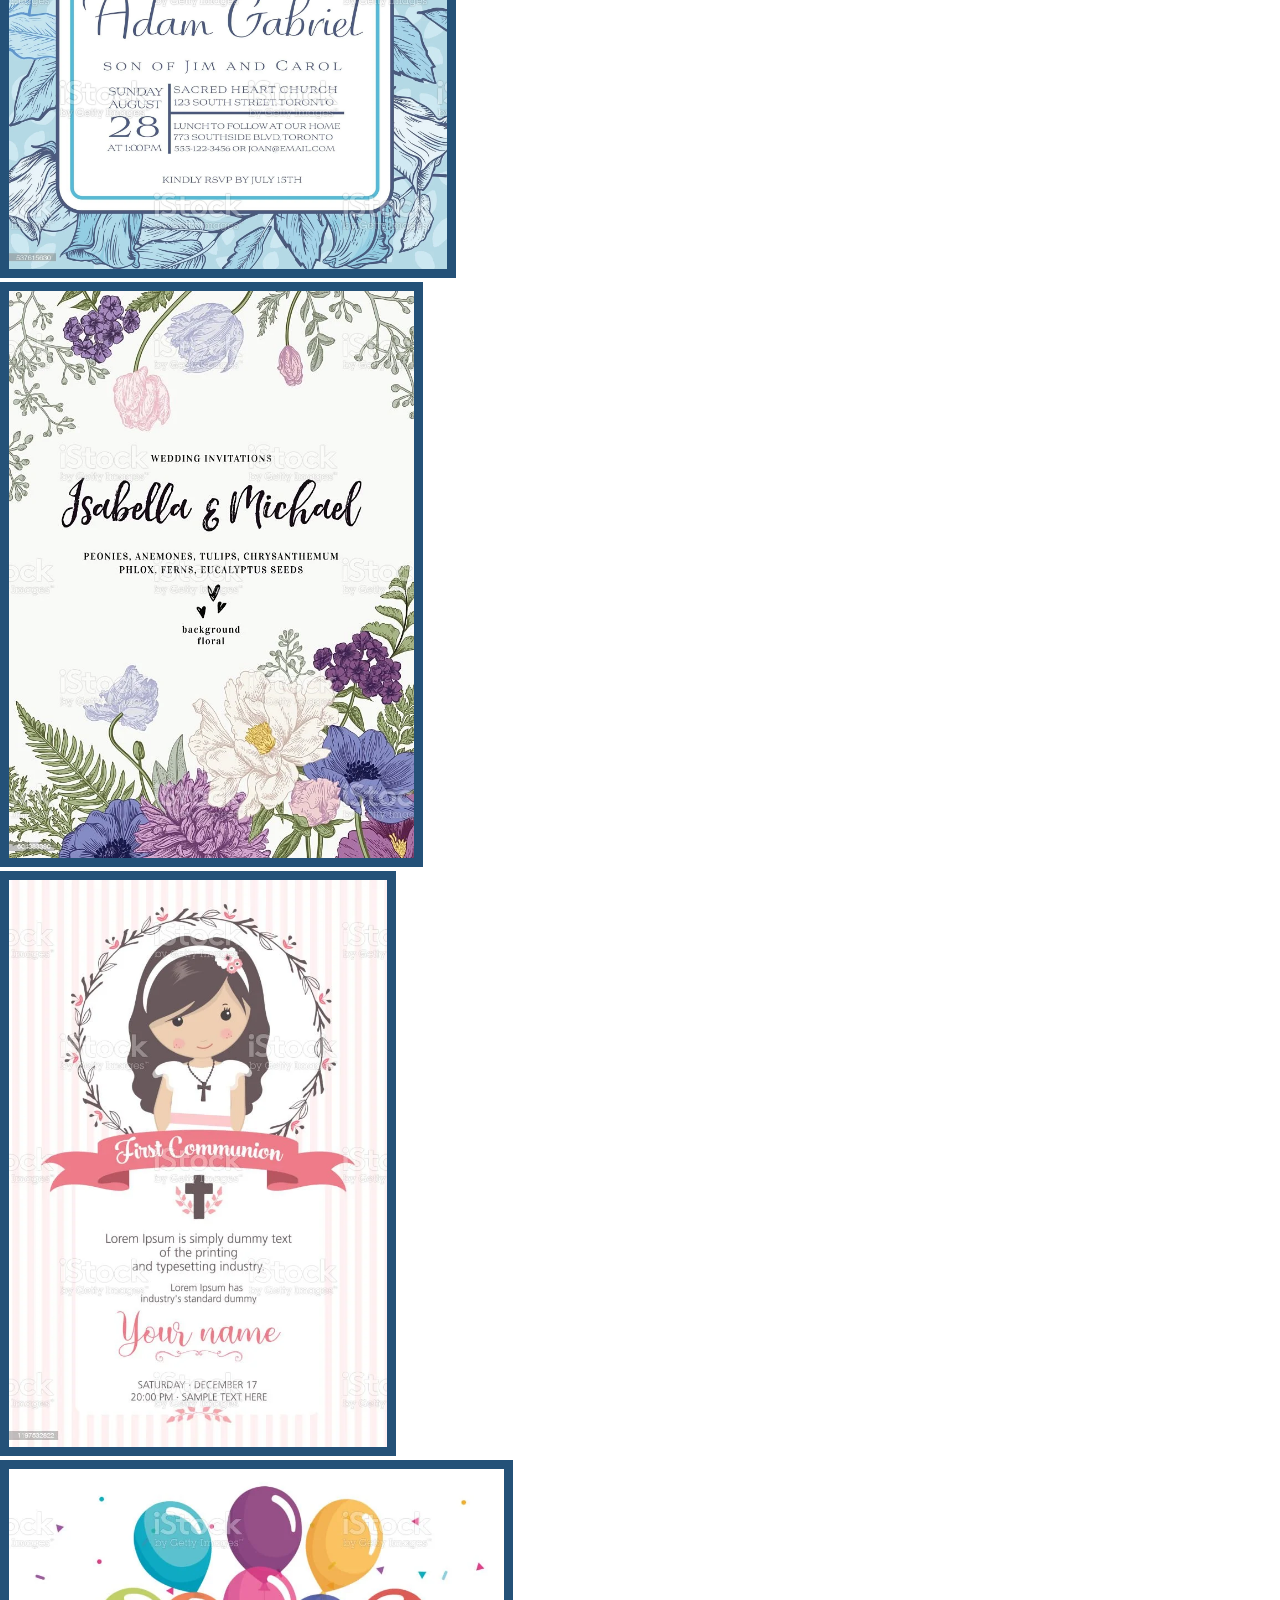
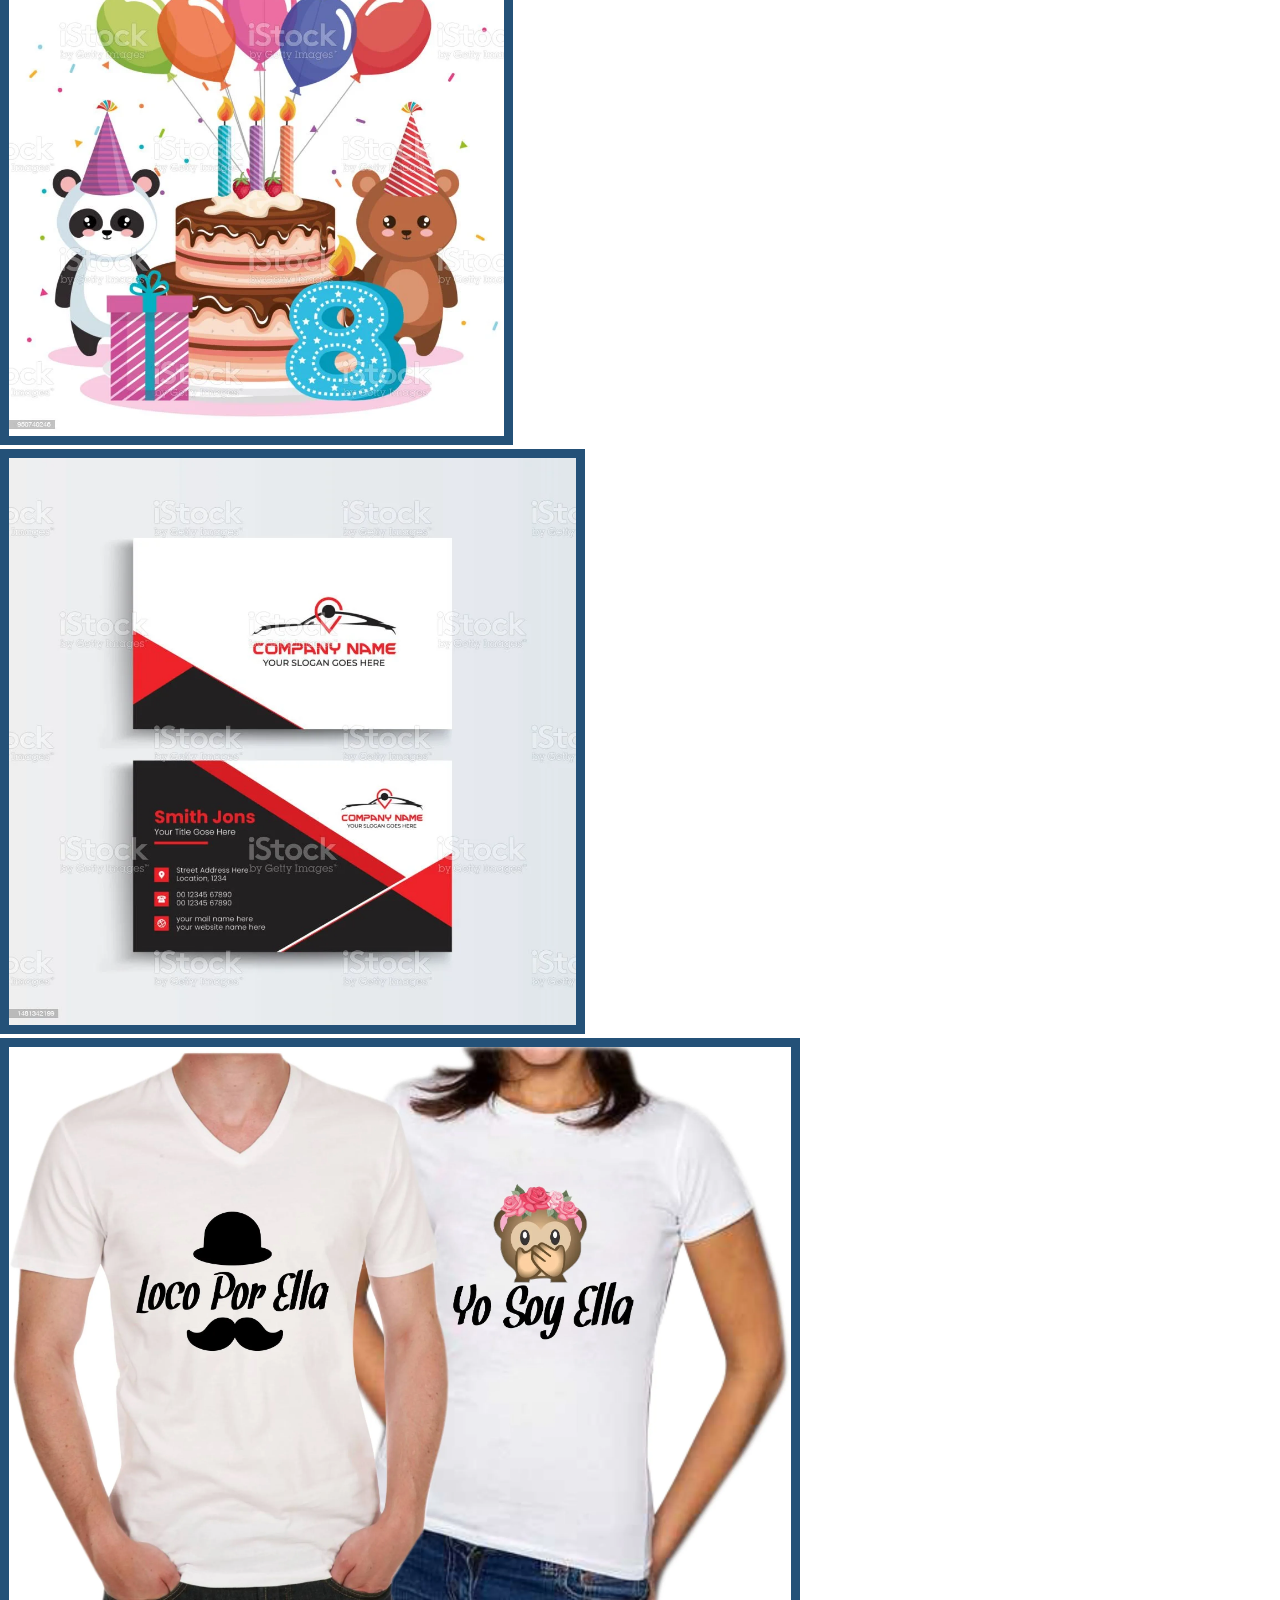
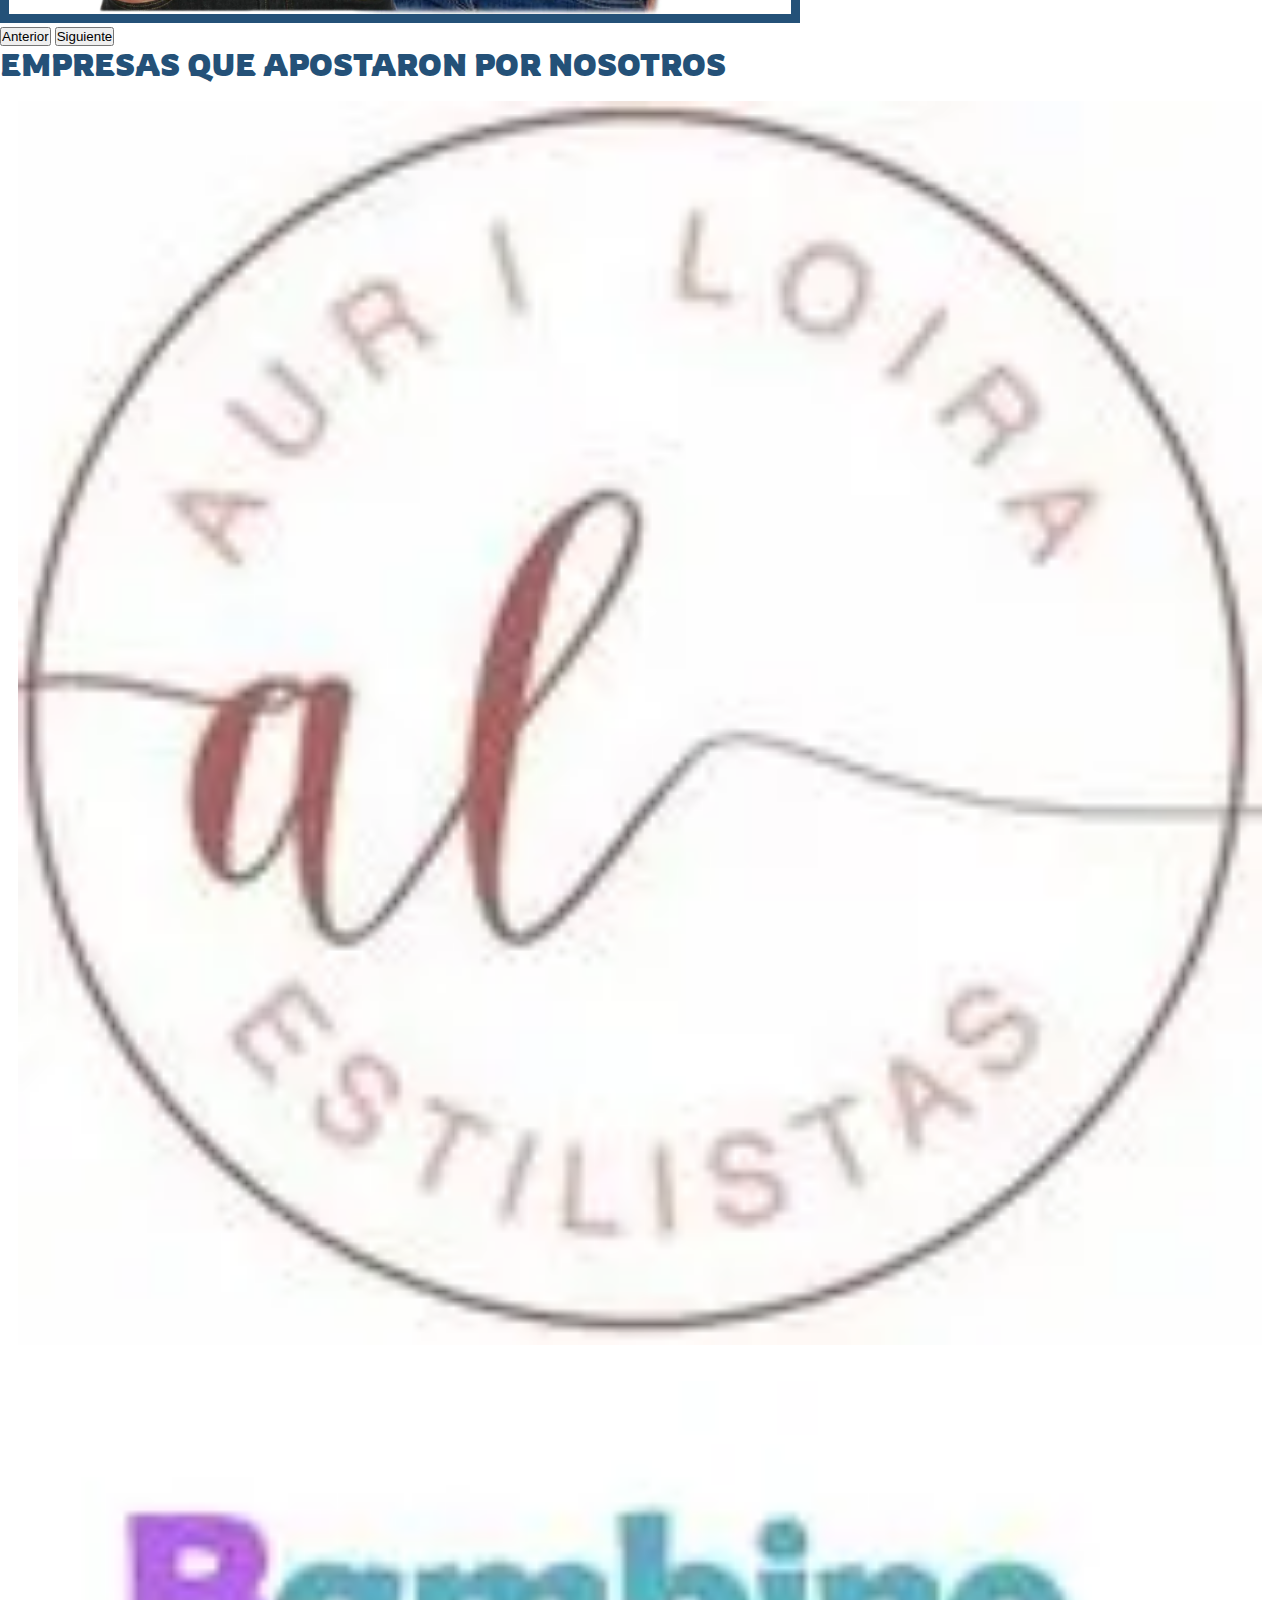
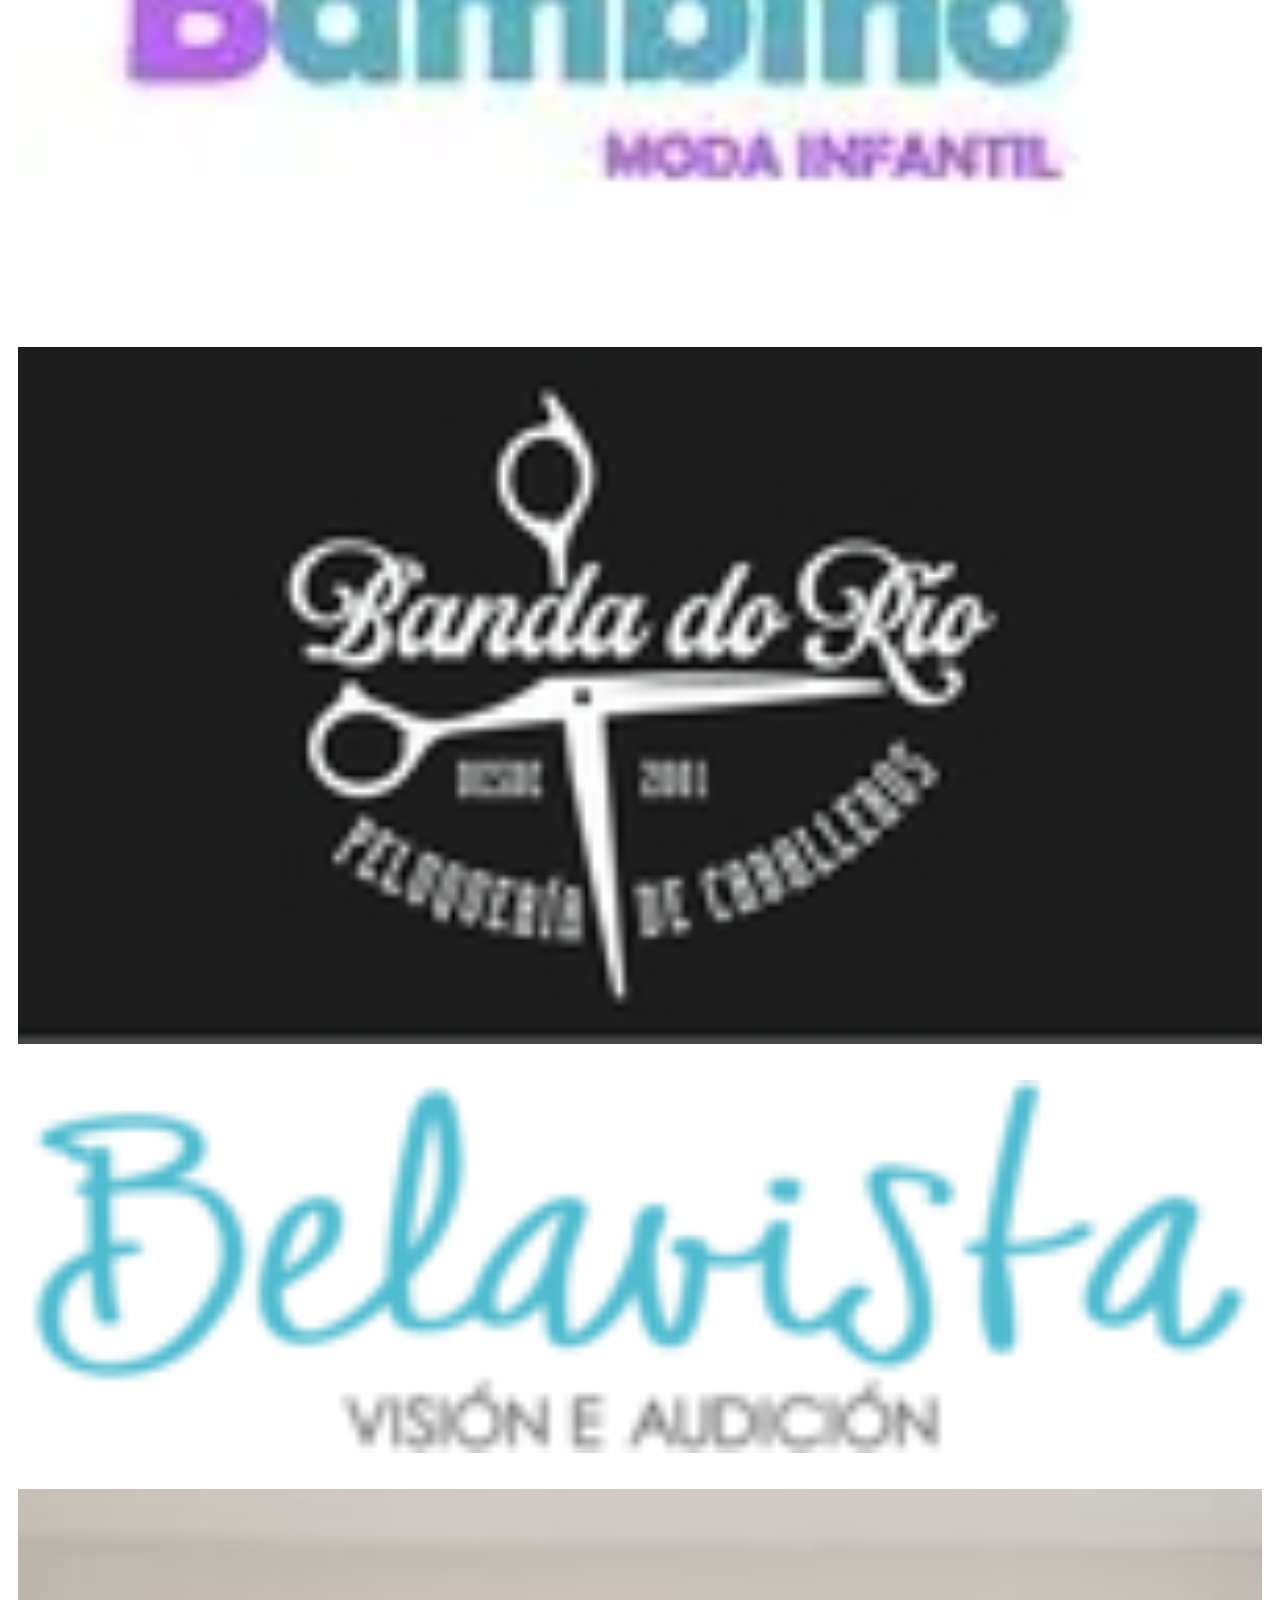
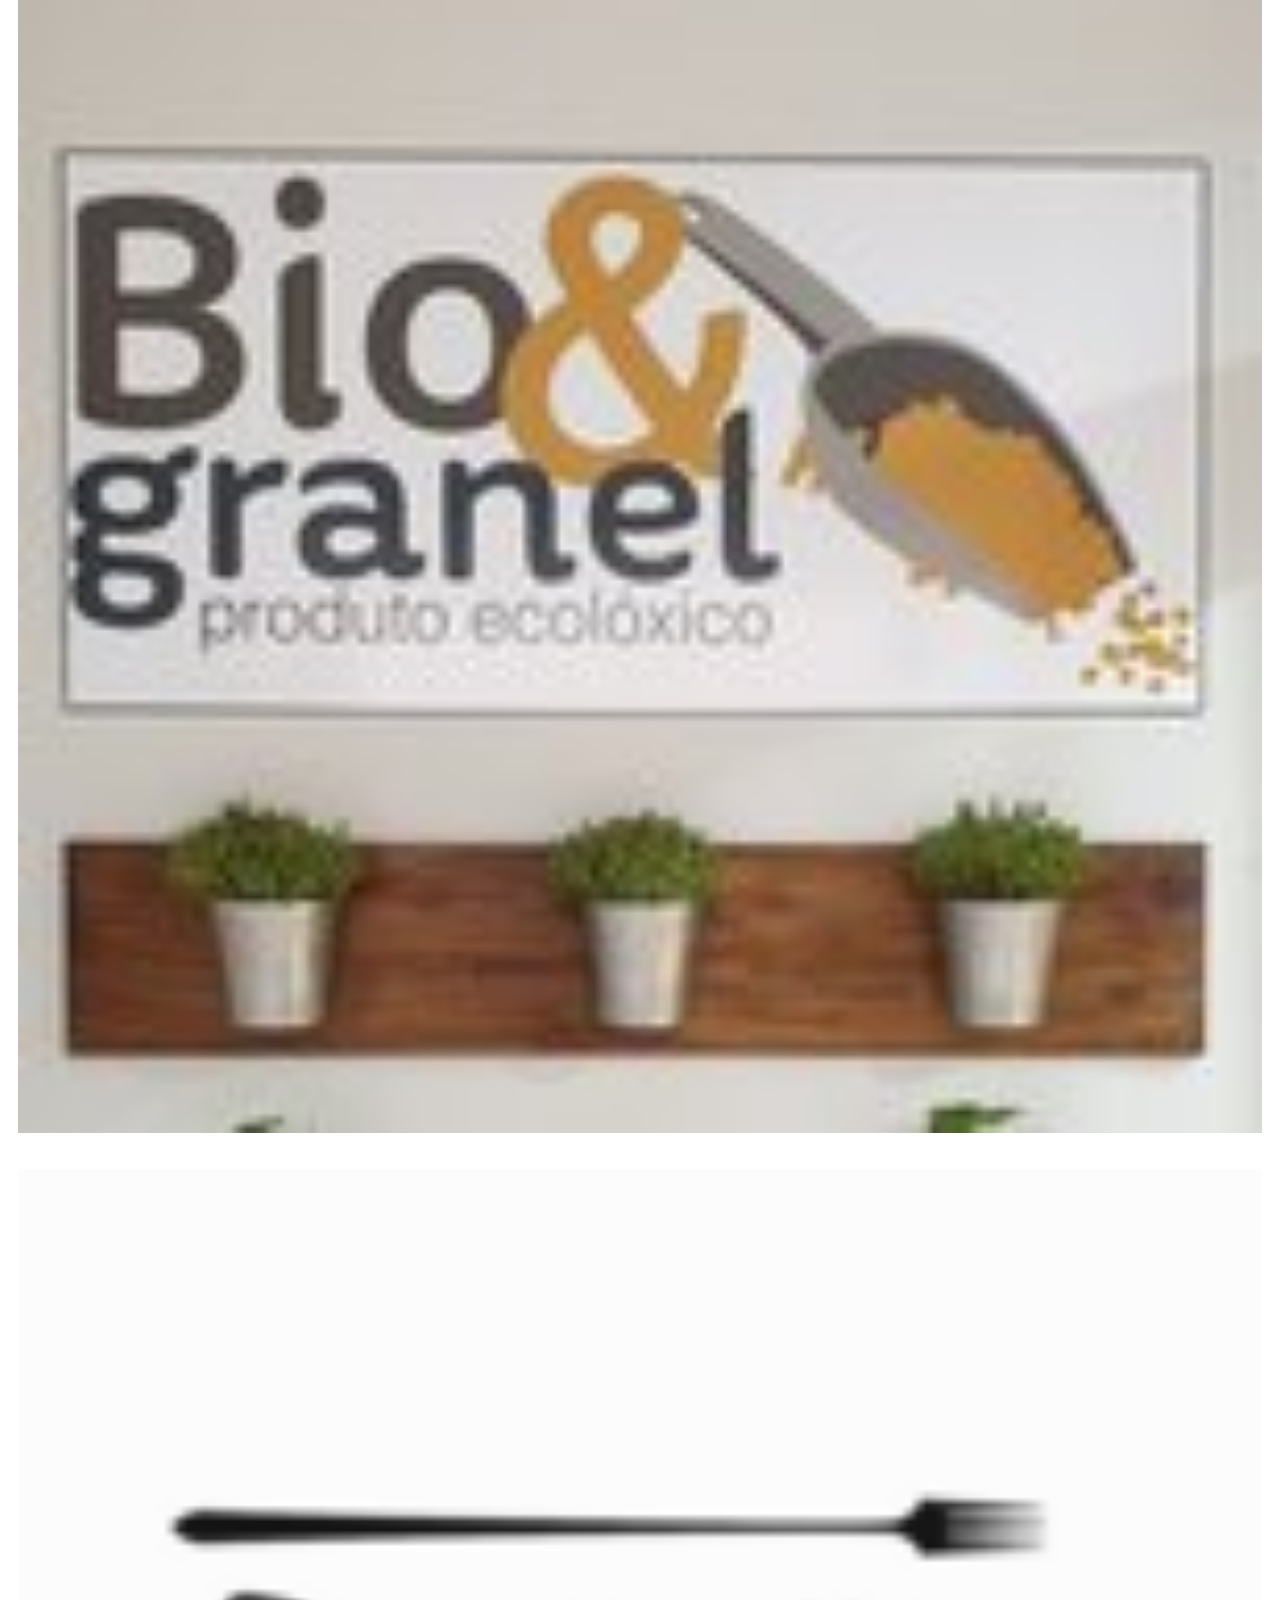
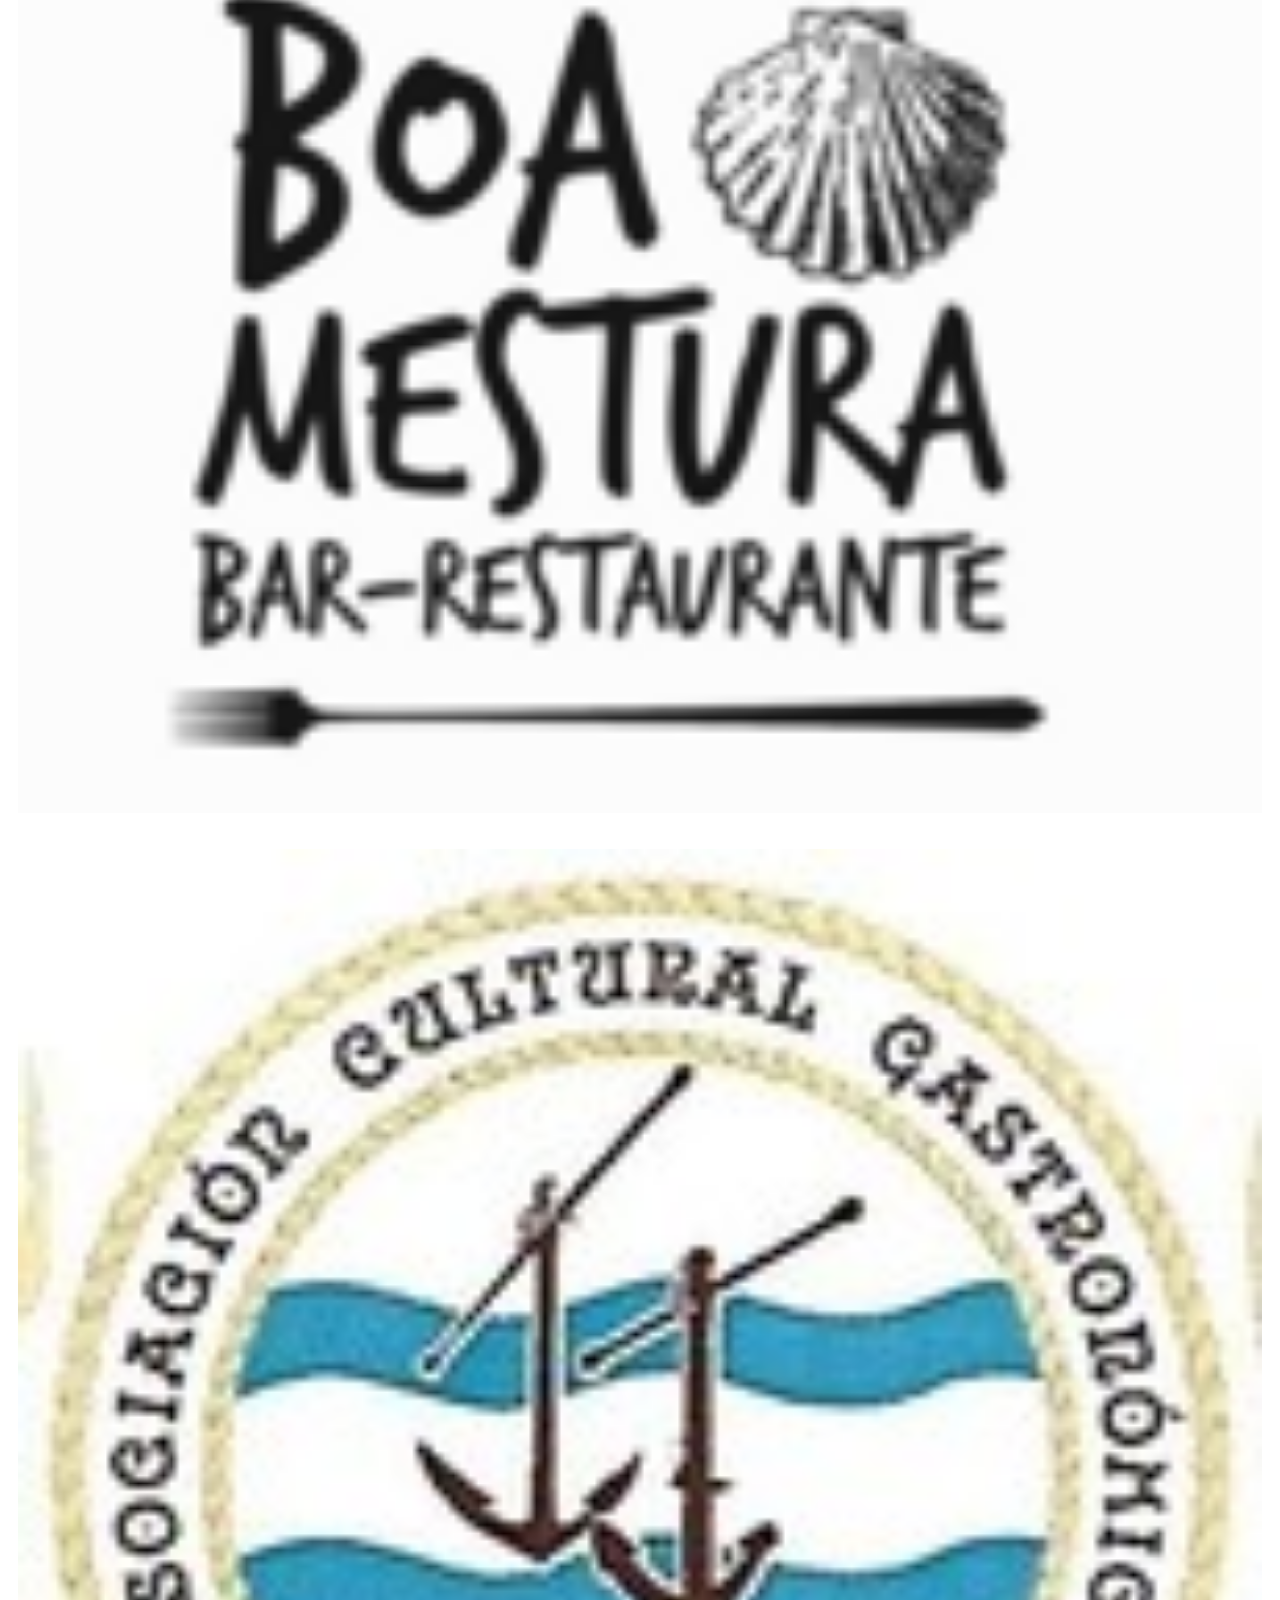
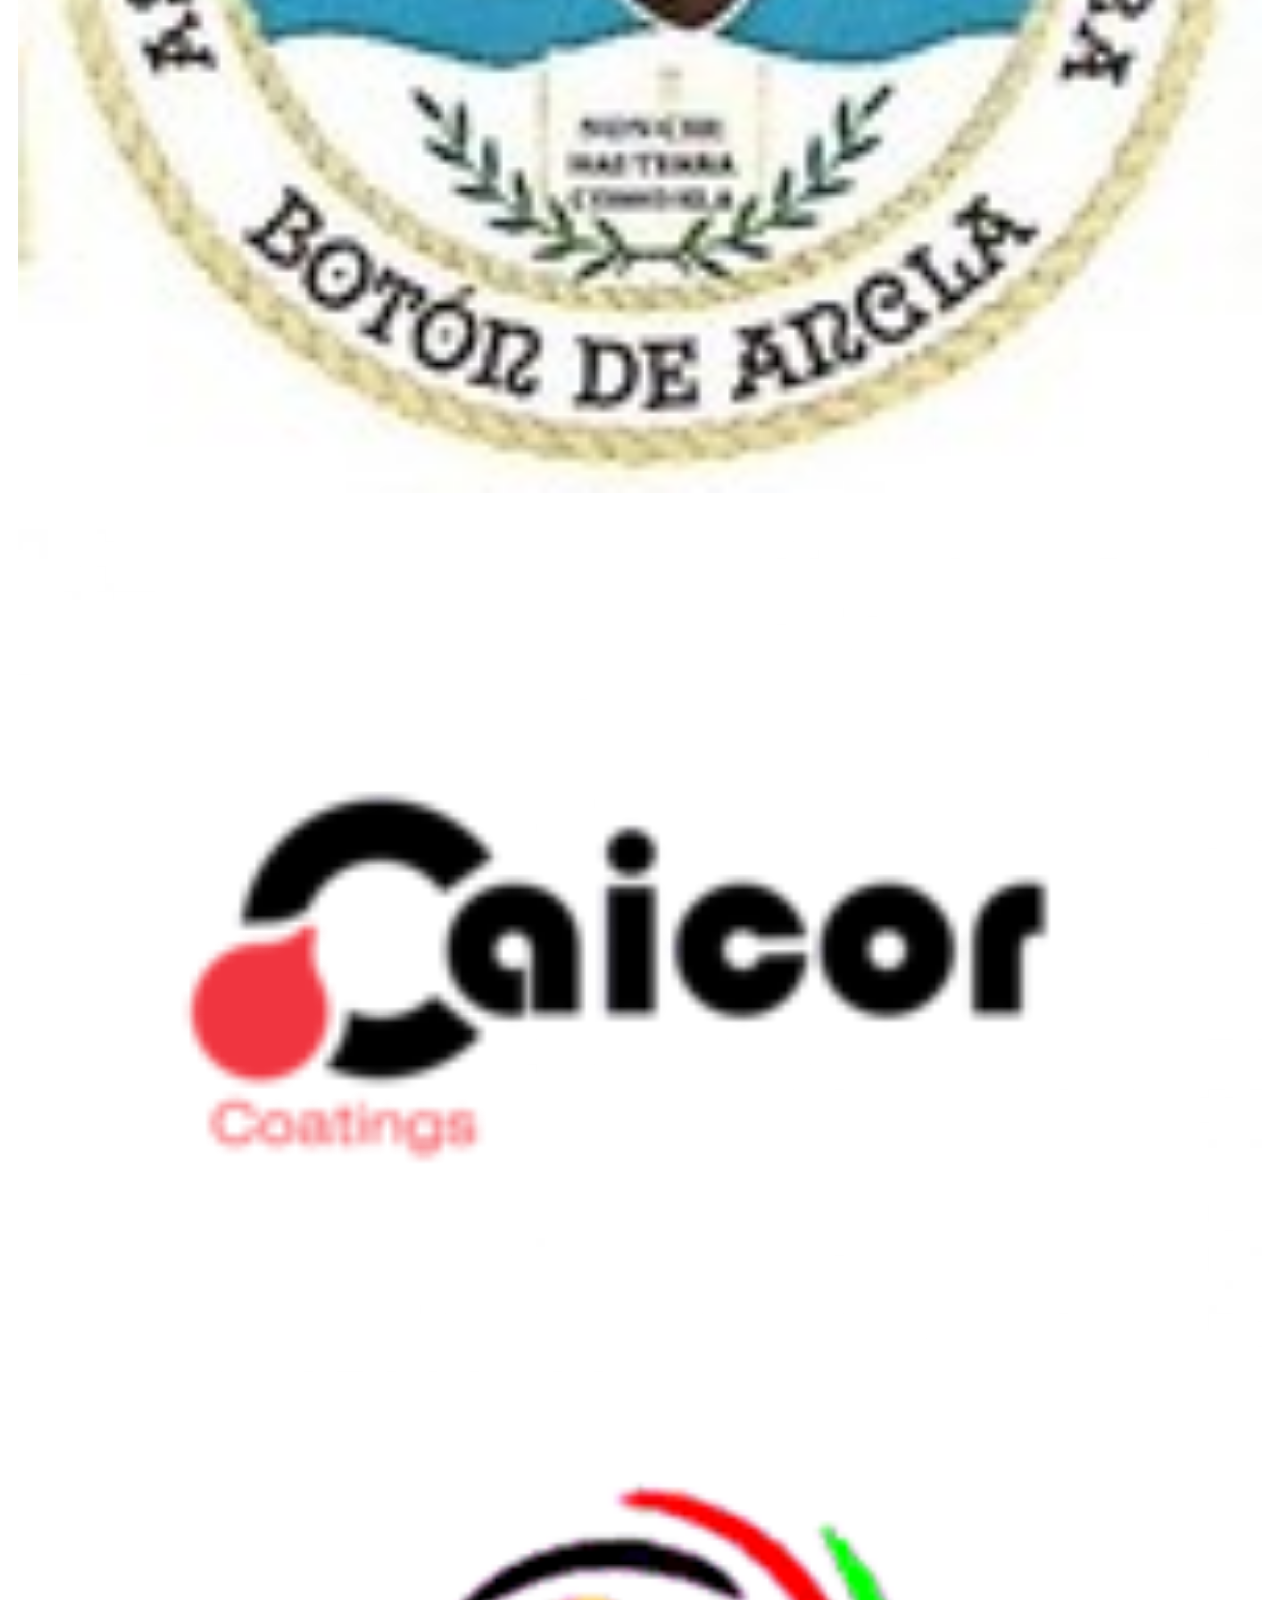
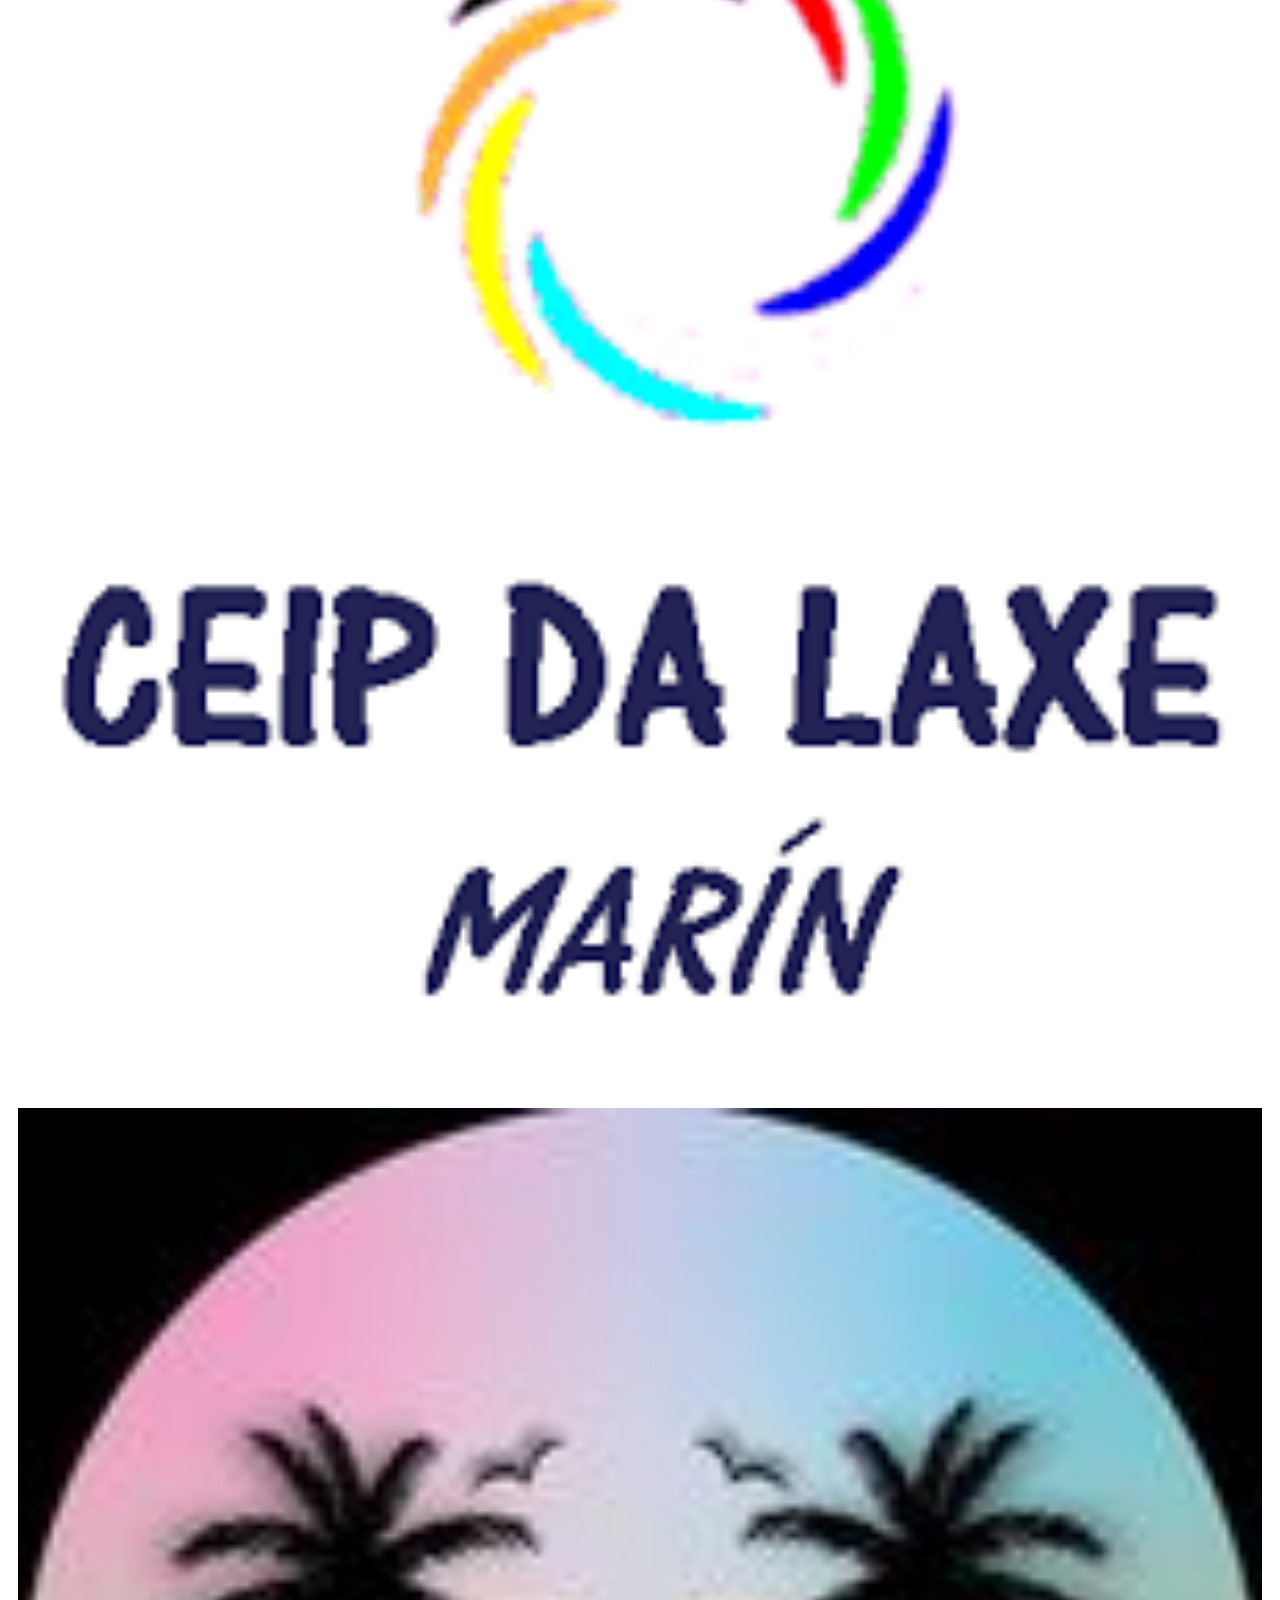
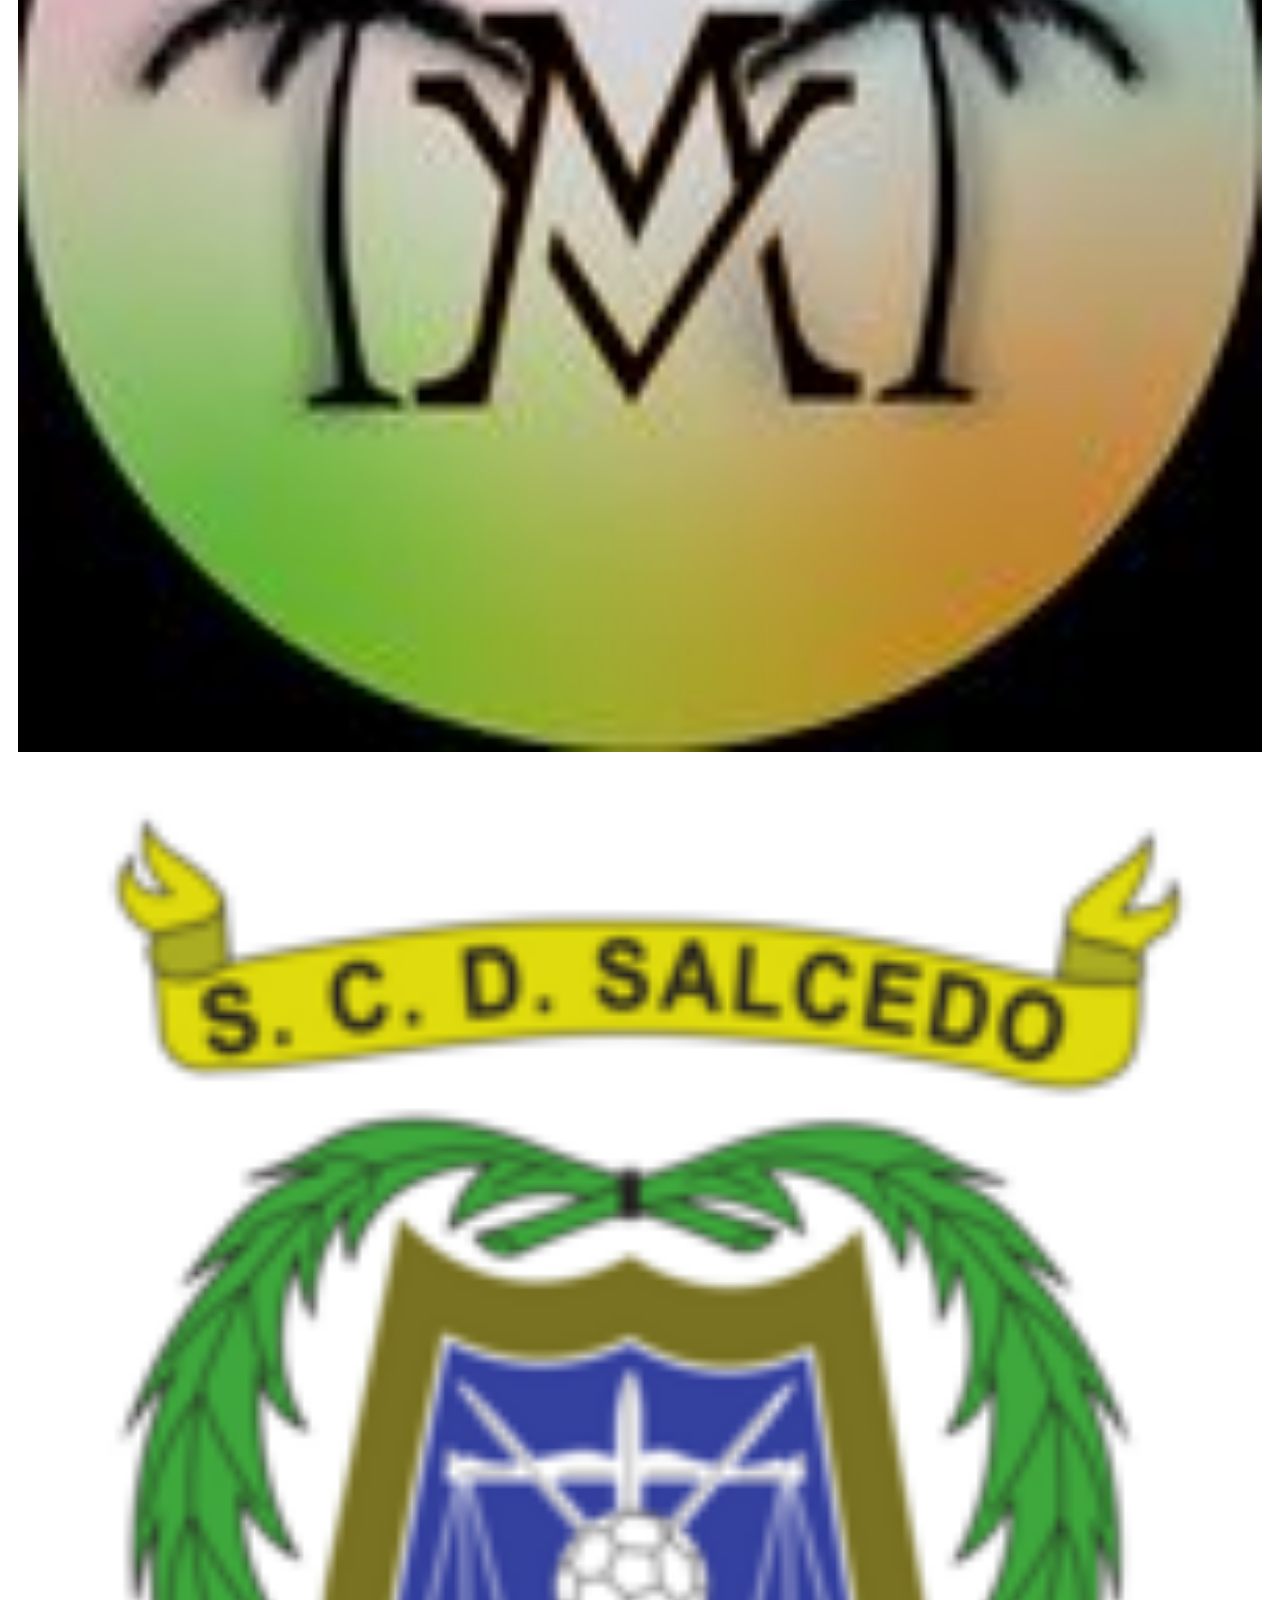
==== commit bfe823b8: "Entrega Final" ====
--- a/index.html
+++ b/index.html
@@ -6,6 +6,7 @@
   <meta name="viewport" content="width=device-width, initial-scale=1.0">
   <meta name="keywords" content="diseño gráfico, papelería creativa, servicios de impresión, rotulación en vinilo, plotter color, copistería, escaneado de documentos, serigrafía, maquetación editorial, cartelería, vallas publicitarias, regalos empresariales, bodas, cumpleaños, comuniones, bautismos, diseño de logo, identidad institucional, materiales promocionales">
   <meta name="description" content="Empresa de diseño gráfico en Marín, provincia de Pontevedra. Somos especialistas en impresión digital, cartelería, vallas publicitarias, serigrafía, rotulación en vinilo y maquetación de proyectos editoriales. Contamos con amplia experiencia y muchos clientes satisfechos.">
+  <link rel="shortcut icon" href="./img/Icons/favicon.svg" type="image/x-icon">
   <link rel="stylesheet" href="https://cdnjs.cloudflare.com/ajax/libs/animate.css/4.1.1/animate.min.css" />
   <link rel="stylesheet" href="https://cdnjs.cloudflare.com/ajax/libs/font-awesome/6.4.0/css/all.min.css"
     integrity="sha512-iecdLmaskl7CVkqkXNQ/ZH/XLlvWZOJyj7Yy7tcenmpD1ypASozpmT/E0iPtmFIB46ZmdtAc9eNBvH0H/ZpiBw=="
@@ -19,11 +20,150 @@
   <header>
     <div class="header1 row">
       <div class="col-1 d-none d-md-flex"></div>
-      <div class="header1__icons col-1">
-        <a href="./pages/usuarios.html"><i class="fa-solid fa-user icon_person header1__icons_icon"></i></a>
+      <div type="button" class="col-1 my-auto" data-bs-toggle="modal" data-bs-target="#usuarios" id="person">
+        <i class="fa-solid fa-user icon_person header1__icons_icon"></i>
+      </div>
+      <div class="modal fade" id="usuarios" tabindex="-1" aria-labelledby="exampleModalLabel" aria-hidden="true">
+        <div class="modal-dialog modal-dialog-centered">
+          <div class="modal-content">
+            <div class="modal-body">
+              <div>
+                <button type="button" class="btn-close" data-bs-dismiss="modal" aria-label="Close"></button>
+                <h2 class="text-center fs-1">L<img src="./img/Icons/favicon.svg" alt="" class="favicon">gin</h2>
+                <h5 class="text-center mb-4">Ingresar al Área de Clientes</h5>
+                <div>
+                  <form action="usuarios.php" method="post" enctype="text/plain">
+                    <div class="input-group">
+                      <div class="input-group-text bg-color">
+                        <i class="fa-solid fa-user" style="color: #ffffff;"></i>
+                      </div>
+                      <input type="email" id="email" name="email" placeholder="Correo electrónico" required class="form-control">
+                    </div>
+                    <br>
+                    <div class="input-group">
+                      <div class="input-group-text bg-color">
+                        <i class="fa-solid fa-lock" style="color: #ffffff;"></i>
+                      </div>
+                      <input type="password" name="pass" id="pass" placeholder="Introduce tu contraseña" required class="form-control">
+                    </div>
+                    <div class="d-flex justify-content-end">
+                      <button type="button" class="btn btn-link" data-bs-target="#usuarios2" data-bs-toggle="modal">
+                        <a href="#" class="btn-link ">He olvidado mi contraseña</a>
+                      </button>
+                    </div>
+                    <div class="text-center">
+                      <input type="submit" value="Enviar" class="mt-4 mb-3 btn btn-warning col-12 fw-bold">
+                    </div>
+                  </form>
+                </div>
+              </div>
+              <hr>
+              <div>
+                <a href="https://m.facebook.com/login/" class="text-decoration-none" target="_blank">
+                  <button type="button" class="btn btn-outline-dark col-12 row d-flex mb-3 mt-4 logo">
+                    <div class="col-1">
+                      <svg xmlns="http://www.w3.org/2000/svg" width="28" height="28" viewBox="0 0 14222 14222">
+                        <circle cx="7111" cy="7112" r="7111" fill="#1977f3"/>
+                        <path d="M9879 9168l315-2056H8222V5778c0-562 275-1111 1159-1111h897V2917s-814-139-1592-139c-1624 0-2686 984-2686 2767v1567H4194v2056h1806v4969c362 57 733 86 1111 86s749-30 1111-86V9168z" fill="#fff"/>
+                      </svg>
+                    </div>
+                    <h6 class="col-11 my-auto">Continúa con Facebook</h6>
+                  </button>
+               </a>
+                <a href="https://accounts.google.com/o/oauth2/v2/auth/oauthchooseaccount?client_id=1014431251553-kq98rctnjtv76ag4ulrfkem43b74poni.apps.googleusercontent.com&redirect_uri=https%3A%2F%2Ffederatedid-na1.services.adobe.com%2Ffederated%2FfromOIDC&state=AQA23ZAVaoF1Q0oXO7DotL-yvlWhIYobTVqsiRTGtTXYb3kPNDhBAxFMEypkcAD_WCg8Zb54VtOH&scope=email%20openid%20profile&response_type=code&service=lso&o2v=2&flowName=GeneralOAuthFlow" class="text-decoration-none" target="_blank">
+                  <button type="button" class="btn btn-outline-dark col-12 row d-flex mb-3 logo" >
+                    <div class="col-1">
+                      <svg xmlns="http://www.w3.org/2000/svg" xmlns:v="https://vecta.io/nano" width="28" height="28" viewBox="0 0 186.69 190.5">
+                        <g transform="translate(1184.583 765.171)">
+                          <path clip-path="none" mask="none" d="M-1089.333-687.239v36.888h51.262c-2.251 11.863-9.006 21.908-19.137 28.662l30.913 23.986c18.011-16.625 28.402-41.044 28.402-70.052 0-6.754-.606-13.249-1.732-19.483z" fill="#4285f4"/>
+                          <path clip-path="none" mask="none" d="M-1142.714-651.791l-6.972 5.337-24.679 19.223h0c15.673 31.086 47.796 52.561 85.03 52.561 25.717 0 47.278-8.486 63.038-23.033l-30.913-23.986c-8.486 5.715-19.31 9.179-32.125 9.179-24.765 0-45.806-16.712-53.34-39.226z" fill="#34a853"/>
+                          <path clip-path="none" mask="none" d="M-1174.365-712.61c-6.494 12.815-10.217 27.276-10.217 42.689s3.723 29.874 10.217 42.689c0 .086 31.693-24.592 31.693-24.592-1.905-5.715-3.031-11.776-3.031-18.098s1.126-12.383 3.031-18.098z" fill="#fbbc05"/>
+                          <path d="M-1089.333-727.244c14.028 0 26.497 4.849 36.455 14.201l27.276-27.276c-16.539-15.413-38.013-24.852-63.731-24.852-37.234 0-69.359 21.388-85.032 52.561l31.692 24.592c7.533-22.514 28.575-39.226 53.34-39.226z" fill="#ea4335" clip-path="none" mask="none"/>
+                        </g>
+                      </svg>
+                    </div>
+                    <h6 class="col-11 my-auto">Continúa con Google</h6>
+                  </button>
+                </a>
+                <a href="" class="text-decoration-none" target="_blank">
+                  <button type="button" class="btn btn-outline-dark col-12 row d-flex mb-3 logo">
+                    <div class="col-1">
+                      <svg xmlns="http://www.w3.org/2000/svg" width="28px" viewBox="0 0 170 170" version="1.1" height="28px">
+                        <path d="m150.37 130.25c-2.45 5.66-5.35 10.87-8.71 15.66-4.58 6.53-8.33 11.05-11.22 13.56-4.48 4.12-9.28 6.23-14.42 6.35-3.69 0-8.14-1.05-13.32-3.18-5.197-2.12-9.973-3.17-14.34-3.17-4.58 0-9.492 1.05-14.746 3.17-5.262 2.13-9.501 3.24-12.742 3.35-4.929 0.21-9.842-1.96-14.746-6.52-3.13-2.73-7.045-7.41-11.735-14.04-5.032-7.08-9.169-15.29-12.41-24.65-3.471-10.11-5.211-19.9-5.211-29.378 0-10.857 2.346-20.221 7.045-28.068 3.693-6.303 8.606-11.275 14.755-14.925s12.793-5.51 19.948-5.629c3.915 0 9.049 1.211 15.429 3.591 6.362 2.388 10.447 3.599 12.238 3.599 1.339 0 5.877-1.416 13.57-4.239 7.275-2.618 13.415-3.702 18.445-3.275 13.63 1.1 23.87 6.473 30.68 16.153-12.19 7.386-18.22 17.731-18.1 31.002 0.11 10.337 3.86 18.939 11.23 25.769 3.34 3.17 7.07 5.62 11.22 7.36-0.9 2.61-1.85 5.11-2.86 7.51zm-31.26-123.01c0 8.1021-2.96 15.667-8.86 22.669-7.12 8.324-15.732 13.134-25.071 12.375-0.119-0.972-0.188-1.995-0.188-3.07 0-7.778 3.386-16.102 9.399-22.908 3.002-3.446 6.82-6.3113 11.45-8.597 4.62-2.2516 8.99-3.4968 13.1-3.71 0.12 1.0831 0.17 2.1663 0.17 3.2409z"/>
+                      </svg>
+                    </div>
+                    <h6 class="col-11 my-auto">Continúa con Apple</h6>
+                  </button>
+                </a>
+                <div class="d-flex my-auto justify-content-center">
+                  <h5 class="my-auto text-center">¿No has empezado tu proyecto? </h5>
+                  <button type="button" class="btn btn-link justify-content-end my-auto" data-bs-target="#usuarios3" data-bs-toggle="modal">
+                    <a href="#" class="btn-link">Regístrate</a>
+                  </button>
+                </div>
+              </div>
+            </div>
+          </div>
+        </div>
+      </div>
+      <div class="modal fade" id="usuarios2" tabindex="-1" aria-labelledby="exampleModalLabel" aria-hidden="true">
+        <div class="modal-dialog modal-dialog-centered">
+          <div class="modal-content">
+            <div class="modal-body">
+              <div>
+                <button type="button" class="btn-close" data-bs-dismiss="modal" aria-label="Close"></button>
+                <h2 class="text-center mb-3">Reinicia tu contraseña</h2>
+                <h5 class="text-center mb-4">Ingresa la dirección email asociada a tu cuenta y te enviaremos un enlace para reiniciar tu contraseña.</h5>
+                <div>
+                  <form action="contrasena.php" method="post" enctype="text/plain">
+                    <div class="input-group">
+                      <div class="input-group-text bg-color">
+                        <i class="fa-solid fa-user" style="color: #ffffff;"></i>
+                      </div>
+                      <input type="email" id="email" name="email" placeholder="Correo electrónico" required class="form-control">
+                    </div>
+                    <div class="text-center">
+                      <input type="submit" value="Restablecer contraseña" class="mt-4 mb-3 btn btn-warning col-12 fw-bold">
+                    </div>
+                  </form>
+                </div>
+              </div>
+            </div>
+          </div>
+        </div>
+      </div>
+      <div class="modal fade" id="usuarios3" tabindex="-1" aria-labelledby="exampleModalLabel" aria-hidden="true">
+        <div class="modal-dialog modal-dialog-centered">
+          <div class="modal-content">
+            <div class="modal-body">
+              <div>
+                <button type="button" class="btn-close" data-bs-dismiss="modal" aria-label="Close"></button>
+                  <h2 class="text-center mb-3">Comienza tu proyecto</h2>
+                  <div class="d-flex justify-content-center my-auto">
+                    <h5 class="text-center my-auto">Ya empezaste a plasmar tus ideas?</h5>
+                    <button type="button" class="btn btn-link" data-bs-target="#usuarios" data-bs-toggle="modal">
+                      <a href="#" class="btn-link">Inicia sesión</a>
+                    </button>
+                  </div>
+                <div class="mt-3">
+                  <form action="registro.php" method="post" enctype="text/plain">
+                    <input type="text" id="name" name="name" placeholder="Nombre(s)" required class="form-control mb-3">
+                    <input type="text" name="lastname" id="lastname" placeholder="Apellido(s)" required class="form-control mb-3">                   
+                    <input type="email" id="email" name="email" placeholder="Correo electrónico" required class="form-control mb-3">
+                    <input type="password" name="pass" id="pass" placeholder="Introduce tu contraseña" required class="form-control mb-3">
+                    <input type="password" name="repass" id="repass" placeholder="Confirma la contraseña" required class="form-control mb-3">
+                    <div class="text-center">
+                      <input type="submit" value="Registrarse" class="mt-4 mb-3 btn btn-warning col-12 fw-bold">
+                    </div>
+                  </form>
+                </div>
+              </div>
+            </div>
+          </div>
+        </div>
       </div>
       <div class="col-1 d-none d-md-flex"></div>
-      <p class="p-white text-center col-9 col-md-6 p-2"> <strong>Nuestro horario: <br>Lu-Vi: 09:00-13:30 / 16:00-20:30 <br>
+      <p class="p-white col-9 col-md-6 p-2"> <strong>Nuestro horario: <br>Lu-Vi: 09:00-13:30 / 16:00-20:30 <br>
           Sa: 10:00-13:30 </strong></p>
       <div class="header1__icons col-3 d-none d-md-flex">
         <a href="https://www.facebook.com/profile.php?id=100057516426527" target="_blank" class="header1__icons_icon">
@@ -38,10 +178,10 @@
       <nav class="navbar navbar-expand-lg row">
         <div class=" navbar-brand mt-6 d-flex justify-content-around align-content-center container-fluid">
           <div class="col-1 d-none d-md-flex"></div>
-          <a href="./index.html" class="col-6"><img src="./img/Icons/logo.svg" alt="Logo Proyectos" class="header2__logo img-fluid" /></a>
-          <div class="col-1 d-md-flex"></div>
+          <a href="./index.html" class="col-8 col-lg-5"><img src="./img/Icons/logo.svg" alt="Logo Proyectos" class="header2__logo img-fluid" /></a>
+          <div class="col-1 col-lg-2 d-md-flex"></div>
           <button class="navbar-toggler" type="button" data-bs-toggle="collapse" data-bs-target="#navbarNav" aria-controls="navbarNav" aria-expanded="false" aria-label="Toggle navigation">
-            <span class="navbar-toggler-icon"></span>
+            <i class="fa-solid fa-circle-chevron-down fa-xl" style="color: #245178;"></i>
           </button>
           <div class="collapse navbar-collapse" id="navbarNav">
             <ul class="navbar-nav mt-3 mt-lg-0">
@@ -67,20 +207,20 @@
     <section>
       <div class="home__img__presentacion pt-5 pb-lg-5 pb-0 v-100">
         <div class=" d-flex row justify-content-center align-content-center pt-lg-2 pb-lg-5">
-          <div class="col-12 col-xl-2"></div>
-          <div class="col-12 col-lg-4 home__txt__presentacion mt-lg-4 fs-4 pt-lg-5 pb-lg-5">
+          <div class="col-12 col-lg-1 col-xxl-1"></div>
+          <div class="col-12 col-lg-5 col-xxl-4 home__txt__presentacion mt-lg-4 fs-4 pt-lg-5 pb-lg-5">
             <p class="fs-5">Siete días antes de que el mundo apagara la luz, pero por suerte teníamos unas velas. Así comienza nuestro camino, nuestros <div class="text-warning">PROYECTOS.</div><br><a href="./pages/somos.html" class="btn btn-outline-warning btn-lg home__boton__presentacion">Conoce el resto de la historia</a></p>
           </div>
           <iframe width="560" height="315" src="https://www.youtube.com/embed/PBKgnyX777c?controls=0" title="YouTube video player" frameborder="0" allow="accelerometer; autoplay; clipboard-write; encrypted-media; gyroscope; picture-in-picture; web-share"
-          allowfullscreen class="col-12 col-lg-4 mt-5 mt-lg-5" style="padding-left: 0px; padding-right: 0px;">
+          allowfullscreen class="col-12 col-lg-5 col-xxl-4 mt-5 mt-lg-5" style="padding-left: 0px; padding-right: 0px;">
           </iframe>
-          <div class="col-12 col-lg-1"></div>
+          <div class="col-12 col-lg-1 col-xxl-4"></div>
         </div>
       </div>
     </section>
     <section class="row mt-5">
-      <article class="col-12 col-lg-7" style="padding-left: 0px; padding-right: 0px;">
-        <h2 class="text-center mb-5">Nuestros trabajos</h2>
+      <article class="col-12 col-lg-7  my-auto " style="padding-left: 0px; padding-right: 0px;">
+        <h2 class="text-center mb-5" >Nuestros trabajos</h2>
         <div id="carouselExampleDark" class="carousel carousel-dark slide">
           <div class="carousel-indicators">
             <button type="button" data-bs-target="#carouselExampleDark" data-bs-slide-to="0" class="active" aria-current="true" aria-label="Slide 1"></button>
@@ -91,23 +231,23 @@
             <button type="button" data-bs-target="#carouselExampleDark" data-bs-slide-to="5" aria-label="Slide 6"></button>
           </div>
           <div class="carousel-inner">
-            <div class="carousel-item active text-center" data-bs-interval="10000">
-              <img src="./img/Portfolio/bautismos8.webp" class="home__carousel__img" alt="Invitación de Bautismo">
+            <div class="carousel-item active text-center " data-bs-interval="10000">
+              <img src="./img/Portfolio/bautismos8.webp" class="home__carousel__img contacto__datos rounded-5" alt="Invitación de Bautismo">
             </div>
             <div class="carousel-item text-center" data-bs-interval="2000">
-              <img src="./img/Portfolio/bodas6-3.webp" class="home__carousel__img img-fluid" alt="Invitación de Boda">
+              <img src="./img/Portfolio/bodas6-3.webp" class="home__carousel__img img-fluid contacto__datos rounded-5" alt="Invitación de Boda">
             </div>
             <div class="carousel-item text-center">
-              <img src="./img/Portfolio/comuniones1.webp" class="home__carousel__img img-fluid" alt="Invitación de Comunión">
+              <img src="./img/Portfolio/comuniones1.webp" class="home__carousel__img img-fluid contacto__datos rounded-5" alt="Invitación de Comunión">
             </div>
             <div class="carousel-item text-center">
-              <img src="./img/Portfolio/cumples5.webp" class="home__carousel__img img-fluid" alt="Tarjeta de Cumpleaños">
+              <img src="./img/Portfolio/cumples5.webp" class="home__carousel__img img-fluid contacto__datos rounded-5" alt="Tarjeta de Cumpleaños">
             </div>
             <div class="carousel-item text-center">
-              <img src="./img/Portfolio/empresariales4.webp" class="home__carousel__img img-fluid" alt="Tarjeta de Presentación">
+              <img src="./img/Portfolio/empresariales4.webp" class="home__carousel__img img-fluid contacto__datos rounded-5" alt="Tarjeta de Presentación">
             </div>
             <div class="carousel-item text-center">
-              <img src="./img/Portfolio/especiales6.webp" class="home__carousel__img img-fluid" alt="Camisetas Sublimadas">
+              <img src="./img/Portfolio/especiales6.webp" class="home__carousel__img img-fluid contacto__datos rounded-5" alt="Camisetas Sublimadas">
             </div>
           </div>
           <button class="carousel-control-prev" type="button" data-bs-target="#carouselExampleDark" data-bs-slide="prev">
@@ -121,7 +261,7 @@
         </div>
       </article>
       <article class="col-12 col-lg-5">
-        <h2 class="text-center mb-3 mb-lg-5 mt-5 mt-lg-0">Empresas que apostaron por nosotros</h2>
+        <h2 id="empresas" class="text-center mb-3 mb-lg-5 mt-5 mt-lg-0">Empresas que apostaron por nosotros</h2>
         <div class="home__container__colaboradoras row">
           <div class="home__container__img__colaboradoras col-4 col-md-3">
             <img class="home__img_colaboradoras" src="./img/Empresas colaboradoras/auri loira.jpg" alt="Logo Auri Loira">
@@ -189,28 +329,28 @@
     <section class="mt-5 bg-color">
       <h2 class="text-center mb-5 pt-5 text-white">Productos destacados</h2>
       <div class="home__cards row justify-content-around pb-5">
-        <div class="card text-center col-5 col-md-3 col-lg-2 m-2">
+        <div class="card text-center col-10 col-md-4 col-lg-2 m-2">
           <img src="./img/productos/archivador folio plastico 70mm.webp" class="card-img-top" alt="Archivador plastico negro">
           <div class="card-body">
             <h5 class="card-title ">Archivador plastico negro</h5>
             <a href="#" class="btn btn-primary">Comprar</a>
           </div>
         </div>
-        <div class="card text-center col-5 col-md-3 col-lg-2 m-2">
+        <div class="card text-center col-10 col-md-4 col-lg-2 m-2">
           <img src="./img/productos/cera manley 30 colores.webp" class="card-img-top" alt="Cera Manley 30 colores">
           <div class="card-body">
             <h5 class="card-title">Cera Manley 30 colores</h5>
             <a href="#" class="btn btn-primary btn-bottom">Comprar</a>
           </div>
         </div>
-        <div class="card text-center col-5 col-md-3 col-lg-2 m-2">
+        <div class="card text-center col-10 col-md-4 col-lg-2 m-2">
           <img src="./img/productos/fijafotos triangular 200u.webp" class="card-img-top" alt="Fijafotos triangular">
           <div class="card-body">
             <h5 class="card-title">Fijafotos triangular 200u</h5>
             <a href="#" class="btn btn-primary">Comprar</a>
           </div>
         </div>
-        <div class="card text-center col-5 col-md-3 col-lg-2 m-2">
+        <div class="card text-center col-10 col-md-4 col-lg-2 m-2">
           <img src="./img/productos/rotulador jovi maxi 1748 bote 48.webp" class="card-img-top" alt="Rotulador Jovi">
           <div class="card-body ">
             <h5 class="card-title">Rotulador Jovi maxi bote 48un</h5>
@@ -219,26 +359,26 @@
         </div>
       </div>
     </section>
-    <section>
-      <h2 class="text-center mt-5 mb-5">Andan diciendo por ahi</h2>
+    <section id="#recomendaciones" class="portfolio_border">
+      <h2 class="text-center mt-5 mb-4 mb-lg-5" id="recomendaciones">Andan diciendo por ahi</h2>
       <div class=" d-flex row mr-3 ml-3 justify-content-around">
-        <article class="card text-center border-primary col-9 col-lg-3 my-3 bg-color text-white">
-          <img src="./img/Home/recomendacion1.png" class="card-img-top my-4 w-75 mx-auto" alt="Ana Gómez - Directora de Marketing - Jennifer Portela Estilistas.">
+        <article class="card text-center border-primary col-9 col-md-5 col-lg-3 my-3 bg-color text-white">
+          <img src="./img/Home/recomendacion1.png" class="card-img-top my-4 w-50 mx-auto" alt="Ana Gómez - Directora de Marketing - Jennifer Portela Estilistas.">
           <div class="card-body">
             <p class="card-text p-white">"¡Increíble trabajo! El equipo de diseño gráfico de <span>PROYECTOS</span> logró capturar perfectamente la esencia de nuestra marca. Los <span>diseños creativos y profesionales</span> que crearon para nuestros materiales promocionales nos han ayudado a destacar en el mercado. Su <span>atención al detalle y su compromiso</span> con la satisfacción del cliente son realmente impresionantes. Recomiendo encarecidamente sus servicios a cualquier empresa que busque un <span> enfoque innovador y de alta calidad</span> en el diseño gráfico".<h5> <br>Ana Gómez<br>Directora de Marketing<br>Jennifer Portela Estilistas.</h5>
             </p>
           </div>
         </article>
-        <article class="card text-center border-primary col-9 col-lg-3 my-3 bg-color text-white">
-          <img src="./img/Home/recomendacion2.png" class="card-img-top my-4 w-75 mx-auto" alt="Alan Hofkamp - CEO - Belavista
+        <article class="card text-center border-primary col-9 col-md-5 col-lg-3 my-3 bg-color text-white">
+          <img src="./img/Home/recomendacion2.png" class="card-img-top my-4 w-50 mx-auto" alt="Alan Hofkamp - CEO - Belavista
           Ópticas">
           <div class="card-body">
             <p class="card-text p-white">"Quiero agradecer al equipo de <span>PROYECTOS</span> por su excelente trabajo en el diseño de nuestro sitio web. Han superado nuestras expectativas en términos de <span> creatividad, funcionalidad y usabilidad.</span> Su enfoque orientado al cliente y su capacidad para comprender nuestras necesidades específicas fueron clave para el éxito del proyecto. Estamos encantados con los resultados y hemos recibido muchos elogios de nuestros clientes. No dudaría en recomendar a <span>PROYECTOS</span> a cualquier persona que busque servicios de diseño gráfico de primera calidad". <h5><br>Alan Hofkamp <br> CEO <br> Belavista Ópticas</h5>
             </p>
           </div>
         </article>
-        <article class="card text-center border-primary col-9 col-lg-3 my-3 bg-color text-white">
-          <img src="./img/Home/recomendacion3.png" class="card-img-top my-4 w-75 mx-auto" alt="Laura Pérez - Novia satisfecha.">
+        <article class="card text-center border-primary col-9 col-md-5 col-lg-3 my-3 bg-color text-white">
+          <img src="./img/Home/recomendacion3.png" class="card-img-top my-4 w-50 mx-auto" alt="Laura Pérez - Novia satisfecha.">
           <div class="card-body">
             <p class="card-text p-white">"Estoy muy contenta de haber elegido a <span>PROYECTOS</span> para el diseño de las invitaciones de mi boda. El equipo capturó perfectamente la temática y el estilo que queríamos transmitir. Fueron muy <span>receptivos a nuestras ideas y sugerencias,</span> y el resultado final fue impresionante. Las invitaciones recibieron elogios de nuestros invitados y realmente ayudaron a establecer el tono para nuestro día especial. Gracias a <span>PROYECTOS</span> por su profesionalismo y creatividad excepcionales". <h5><br>Laura Pérez<br> Novia satisfecha.</h5>
             </p>
@@ -247,13 +387,44 @@
       </div>
     </section>
   </main>
-  <footer>
-    <div class="header1 row p-4">
-      <div class=" header1__icons col-lg-3">
-        <a href="https://www.facebook.com/profile.php?id=100057516426527" target="_blank" class="header1__icons_icon"><i class="fa-brands fa-facebook-f fa-md"></i></a>
-        <a href="https://www.instagram.com/proyectosdisenografico" target="_blank" class="header1__icons_icon"><i class="fa-brands fa-instagram fa-md"></i></a>
-        <a href="https://wa.me/+34604078619" target="_blank" class="header1__icons_icon"><i class="fa-brands fa-whatsapp fa-md"></i></a>
-      </div>
+  <footer class="mt-4">
+    <div class="row p-4 justify-content-center  pt-5 pb-3 pb-md-5">
+      <div class="col-12 col-md-4 m-auto row mx-auto justify-content-center ">
+        <img src="./img/Icons/logo.svg" alt="Logo Proyectos" class="w-75 w-lg-100"/> 
+        <p class="text-center p-white w-100 p-complementary pt-4 w-lg-100 mb-4 mb-lg-0 footer__text fw-bold">Agencia de diseño y papelería especializada en servicios digitales.<br> Somos una empresa joven, con ideas frescas y mucho talento, que están deseosos de escuchar tus proyectos para hacerlos realidad.</p>
+       </div>
+      <nav class="nav flex-column col-6 col-md-2 footer_border mb-4 mb-md-0">
+        <a class="nav-link footer" href="#"><strong class="fs-4 ">Home</strong></a>
+        <a class="nav-link footer" href="#empresas">Empresas</a>
+        <a class="nav-link footer" href="#recomendaciones">Nos recomiendan</a>
+        <a class="nav-link footer" href="./pages/somos.html">Conócenos</a>
+        <a class="nav-link footer" href="./pages/contacto.html">Contacto</a>
+      </nav>
+      <nav class="nav flex-column col-6 col-md-2 footer_border mb-4 mb-md-0">
+        <a class="nav-link footer" href="./pages/servicios.html"><strong class="fs-4">Servicios</strong></a>
+        <a class="nav-link footer" href="./pages/servicios.html#impresion">Impresión digital</a>
+        <a class="nav-link footer" href="./pages/servicios.html#vinilo">Vinilos y plotter</a>
+        <a class="nav-link footer" href="./pages/servicios.html#copisteria">Copistería</a>
+        <a class="nav-link footer" href="./pages/servicios.html#serigrafia">Serigrafía</a>
+        <a class="nav-link footer" href="./pages/servicios.html#vallas">Vallas publicitarias</a>
+        <a class="nav-link footer" href="./pages/servicios.html#maquetacion">Maquetación</a>
+        <a class="nav-link footer" href="./pages/servicios.html#eventos">Eventos especiales</a>
+      </nav>
+      <nav class="nav flex-column col-6 col-md-2 footer_border mb-4 mb-md-0">
+        <a class="nav-link footer" href="./pages/portfolio.html"><strong class="fs-4">Portfolio</strong></a>
+        <a class="nav-link footer" href="./pages/portfolio.html#bautismos">Bautismos</a>
+        <a class="nav-link footer" href="./pages/portfolio.html#cumpleaños">Cumpleaños</a>
+        <a class="nav-link footer" href="./pages/portfolio.html#comuniones">Comuniones</a>
+        <a class="nav-link footer" href="./pages/portfolio.html#bodas">Bodas</a>
+        <a class="nav-link footer" href="./pages/portfolio.html#empresariales">Papelería empresarial</a>
+        <a class="nav-link footer" href="./pages/portfolio.html#especiales">Regalos especiales</a>
+      </nav>
+      <nav class="nav flex-column col-6 col-md-2 footer_border mb-4 mb-md-0">
+        <a class="nav-link footer"><strong class="fs-4">Síguenos en</strong></a>
+        <a class="nav-link footer" target="_blank" href="https://www.facebook.com/profile.php?id=100057516426527"><i class="fa-brands fa-facebook-f fa-lg"></i></a>
+        <a class="nav-link footer" target="_blank" href="https://www.instagram.com/proyectosdisenografico"><i class="fa-brands fa-instagram fa-lg"></i></a>
+        <a class="nav-link footer" target="_blank"  href="https://wa.me/+34604078619"><i class="fa-brands fa-whatsapp fa-lg"></i></a>
+      </nav>
     </div>
   </footer>
   <div class="d-flex align-items-center text-centerwow">
@@ -268,4 +439,6 @@
     integrity="sha384-fbbOQedDUMZZ5KreZpsbe1LCZPVmfTnH7ois6mU1QK+m14rQ1l2bGBq41eYeM/fS" crossorigin="anonymous">
   </script>
 </body>
-</html>+</html>
+
+
--- a/estilos.css
+++ b/estilos.css
@@ -1,9 +1,19 @@
+@import url("https://fonts.googleapis.com/css2?family=Alfa+Slab+One&family=Caprasimo&family=Rowdies&display=swap");
 * {
   margin: 0;
   padding: 0;
   box-sizing: border-box;
 }
 
+h1, h2 {
+  color: #245178;
+  font-size: 30px;
+  font-weight: "";
+  list-style: "";
+  font-family: "Rowdies", cursive;
+  text-transform: uppercase;
+}
+
 p, h2 {
   margin-bottom: 0px !important;
 }
@@ -13,160 +23,228 @@
   margin: 0px;
 }
 
+.btn-link {
+  color: #245178;
+  font-size: large;
+  font-weight: bold;
+  list-style: "";
+  text-decoration: none !important;
+}
+
+.btn-link:hover {
+  color: orange !important;
+}
+
+.btn-outline-dark {
+  padding-left: 0px !important;
+  padding-right: 0px !important;
+}
+
+.btn-outline-dark:hover {
+  background-color: rgb(242, 239, 239);
+  color: #000;
+}
+
+.navbar-brand {
+  margin-right: 0px !important;
+}
+
+.navbar-toggler {
+  border: none;
+}
+
+.navbar-toggler:focus {
+  box-shadow: none;
+}
+
 .row {
   margin-left: 0px !important;
   margin-right: 0px !important;
 }
 
-.navbar-brand {
-  margin-right: 0px !important;
+.color {
+  color: #245178;
+}
+
+.bg-color {
+  background-color: #245178;
+}
+
+.p-black {
+  color: #000;
+  font-size: 18px;
+  text-align: center;
+}
+.p-black span {
+  font-weight: bolder;
+  color: #245178;
+}
+
+.p-complementary {
+  color: orange;
 }
 
 .p-white {
   color: #fff;
   font-size: 18px;
+  text-align: center;
 }
 .p-white span {
   font-weight: bolder;
   color: orange;
 }
 
-.p-black {
-  color: #000;
-  font-size: 18px;
-}
-.p-black span {
-  font-weight: bolder;
-  color: #245178;
-}
-
 .header1 {
   background-color: #245178;
-  place-content: center;
-}
-
-.header1__text {
+  justify-content: center;
+}
+
+.header1__icons {
+  align-items: center;
+  color: "";
+  display: flex;
+  justify-content: space-evenly;
+  text-decoration: "";
   text-align: center;
-  font-size: 16px;
-  font-family: "Lucida Sans", "Lucida Sans Regular", "Lucida Grande", "Lucida Sans Unicode", Geneva, Verdana, sans-serif;
-  color: #fff;
-}
-
-.header1__icons {
+}
+
+.header1__icons_icon {
+  align-items: center;
+  color: #245178;
   display: flex;
   justify-content: space-evenly;
-  align-items: center;
-  text-align: center;
-}
-
-.header1__icons_icon {
+  text-decoration: none;
+  height: 30px;
+  width: 30px;
+  right: "";
+  left: "";
   background-color: #fff;
-  width: 30px;
-  height: 30px;
   border-radius: 50%;
-  justify-content: space-evenly;
   font-size: 20px;
-  display: flex;
-  align-items: center;
-  text-decoration: none;
-  color: #245178;
 }
 
 .header2 {
-  background-color: #fff;
   height: auto;
   width: 100%;
+  right: "";
+  left: "";
+  background-color: #fff;
 }
 
 .header2__logo {
-  display: flex;
   align-content: center;
+  display: flex;
   margin-right: 0px !important;
 }
 
 .header2__bar {
-  font-family: "Franklin Gothic Medium", "Arial Narrow", Arial, sans-serif;
+  color: #245178;
   font-size: 20px;
+  font-weight: bold;
+  list-style: "";
+  font-family: "Rowdies", cursive;
 }
 
 .header2__bar__links {
-  display: flex;
+  align-items: "";
+  color: #245178;
+  display: flex;
+  justify-content: space-around;
   text-decoration: none;
+  color: "";
+  font-size: 22px;
+  font-weight: bold;
   list-style: none;
+}
+
+.header2__bar__links:hover {
+  color: orange;
+}
+
+.header2__bar__icon {
+  align-items: "";
+  color: #245178;
+  display: flex;
   justify-content: space-around;
-  color: #245178;
-}
-
-.header2__bar__icon {
-  display: flex;
   text-decoration: none;
+  color: "";
+  font-size: 22px;
+  font-weight: "";
   list-style: none;
-  justify-content: space-around;
-  color: #245178;
-  font-size: 22px;
-}
-
-.footer__logo {
-  width: 50%;
-  display: inline-block;
-  margin-right: 0px !important;
-}
-
-.sitio__construccion {
-  background-image: url(../img/icons/sitio-en-construccion.jpg);
-  background-size: cover;
+}
+
+.favicon {
+  width: 30px;
+  vertical-align: baseline;
+}
+
+#person {
+  --bs-gutter-x: 0rem !important;
+}
+
+.logo {
+  --bs-gutter-x: 1rem !important;
+}
+
+.footer {
+  color: #245178;
+}
+
+.footer:visited {
+  color: #245178;
+}
+
+.footer:hover {
+  color: orange;
+}
+
+.footer__text {
+  font-size: 19px;
+}
+
+.footer_border {
+  border-left: 4px solid #245178;
+}
+
+.up {
+  align-items: center;
+  color: #245178;
+  display: flex;
+  justify-content: space-evenly;
+  text-decoration: none;
+  height: 40px;
+  width: 40px;
+  right: 20px;
+  left: "";
+  background-color: orange;
+  border-radius: 55%;
+  bottom: 23px;
+  box-shadow: 0 0 5px #fff, 0 0 5px #fff;
+  font-size: 30px;
+}
+
+.home__img__presentacion {
+  width: 100%;
+  height: "";
   background-repeat: no-repeat;
   background-position: left bottom;
-  width: 100%;
-}
-
-.up {
-  bottom: 23px;
-  right: 20px;
-  background-color: orange;
-  box-shadow: 0 0 5px #fff, 0 0 5px #fff;
-  border-radius: 55%;
-  color: #245178;
-  width: 30px;
-  height: 30px;
-  font-size: 20px;
-  display: flex;
-  align-items: center;
-  text-decoration: none;
-  justify-content: space-evenly;
-}
-
-.complementario {
-  color: orange;
-}
-
-.color {
-  color: #245178;
-}
-
-.bg-color {
-  background-color: #245178;
-}
-
-.home__img__presentacion {
+  background-size: cover;
   background-image: url(./img/Home/presentacion.webp);
-  background-size: cover;
-  background-repeat: no-repeat;
-  background-position: left bottom;
-  width: 100%;
 }
 
 .home__txt__presentacion {
   color: #fff;
-  text-shadow: 0 0 40px #000;
+  font-size: "";
+  font-weight: bold;
+  list-style: "";
   font-family: "Lucida Sans", "Lucida Sans Regular", "Lucida Grande", "Lucida Sans Unicode", Geneva, Verdana, sans-serif;
   text-align: center;
+  text-shadow: 0 0 40px #000;
+}
+
+.home__boton__presentacion {
+  background-color: #245178 !important;
   font-weight: bold;
-}
-
-.home__boton__presentacion {
-  font-weight: bold;
-  background-color: #245178 !important;
 }
 
 .home__boton__presentacion:hover {
@@ -178,27 +256,34 @@
 }
 
 .home__img_colaboradoras {
+  height: auto;
   width: 100%;
-  height: auto;
+  right: "";
+  left: "";
+  align-content: center;
   padding: 2vh;
-  align-content: center;
 }
 
 .home__container__img__colaboradoras {
-  display: flex;
   align-items: center;
+  color: "";
+  display: flex;
   justify-content: center;
+  text-decoration: "";
   transition: 0.7s;
 }
 
 .home__container__img__colaboradoras:hover {
+  transform: scale(1.4);
   transition: 0.7s;
-  transform: scale(1.4);
 }
 
 .home__cards {
+  align-items: "";
+  color: "";
   display: flex;
   justify-content: space-around;
+  text-decoration: "";
 }
 
 .somos__img {
@@ -267,262 +352,266 @@
   place-content: center;
 }
 
-.porfolio__links {
-  text-decoration: none;
-}
-
-.porfolio__links:hover {
-  color: orange;
+.portfolio__bautismos1 {
+  background-image: url(./img/Portfolio/bautismos1.webp);
+}
+
+.portfolio__cumples1 {
+  background-image: url(./img/Portfolio/cumples1.webp);
+}
+
+.portfolio__comuniones1 {
+  background-image: url(./img/Portfolio/comuniones1.webp);
+}
+
+.portfolio__bodas1 {
+  background-image: url(./img/Portfolio/bodas1.webp);
+}
+
+.portfolio__empresariales1 {
+  background-image: url(./img/Portfolio/empresariales1.webp);
+}
+
+.portfolio__especiales1 {
+  background-image: url(./img/Portfolio/especiales1.webp);
+}
+
+.portfolio__bautismos2 {
+  background-image: url(./img/Portfolio/bautismos2.webp);
+}
+
+.portfolio__cumples2 {
+  background-image: url(./img/Portfolio/cumples2.webp);
+}
+
+.portfolio__comuniones2 {
+  background-image: url(./img/Portfolio/comuniones2.webp);
+}
+
+.portfolio__bodas2 {
+  background-image: url(./img/Portfolio/bodas2.webp);
+}
+
+.portfolio__empresariales2 {
+  background-image: url(./img/Portfolio/empresariales2.webp);
+}
+
+.portfolio__especiales2 {
+  background-image: url(./img/Portfolio/especiales2.webp);
+}
+
+.portfolio__bautismos3 {
+  background-image: url(./img/Portfolio/bautismos3.webp);
+}
+
+.portfolio__cumples3 {
+  background-image: url(./img/Portfolio/cumples3.webp);
+}
+
+.portfolio__comuniones3 {
+  background-image: url(./img/Portfolio/comuniones3.webp);
+}
+
+.portfolio__bodas3 {
+  background-image: url(./img/Portfolio/bodas3.webp);
+}
+
+.portfolio__empresariales3 {
+  background-image: url(./img/Portfolio/empresariales3.webp);
+}
+
+.portfolio__especiales3 {
+  background-image: url(./img/Portfolio/especiales3.webp);
+}
+
+.portfolio__bautismos4 {
+  background-image: url(./img/Portfolio/bautismos4.webp);
+}
+
+.portfolio__cumples4 {
+  background-image: url(./img/Portfolio/cumples4.webp);
+}
+
+.portfolio__comuniones4 {
+  background-image: url(./img/Portfolio/comuniones4.webp);
+}
+
+.portfolio__bodas4 {
+  background-image: url(./img/Portfolio/bodas4.webp);
+}
+
+.portfolio__empresariales4 {
+  background-image: url(./img/Portfolio/empresariales4.webp);
+}
+
+.portfolio__especiales4 {
+  background-image: url(./img/Portfolio/especiales4.webp);
+}
+
+.portfolio__bautismos5 {
+  background-image: url(./img/Portfolio/bautismos5.webp);
+}
+
+.portfolio__cumples5 {
+  background-image: url(./img/Portfolio/cumples5.webp);
+}
+
+.portfolio__comuniones5 {
+  background-image: url(./img/Portfolio/comuniones5.webp);
+}
+
+.portfolio__bodas5 {
+  background-image: url(./img/Portfolio/bodas5.webp);
+}
+
+.portfolio__empresariales5 {
+  background-image: url(./img/Portfolio/empresariales5.webp);
+}
+
+.portfolio__especiales5 {
+  background-image: url(./img/Portfolio/especiales5.webp);
+}
+
+.portfolio__bautismos6 {
+  background-image: url(./img/Portfolio/bautismos6.webp);
+}
+
+.portfolio__cumples6 {
+  background-image: url(./img/Portfolio/cumples6.webp);
+}
+
+.portfolio__comuniones6 {
+  background-image: url(./img/Portfolio/comuniones6.webp);
+}
+
+.portfolio__bodas6 {
+  background-image: url(./img/Portfolio/bodas6.webp);
+}
+
+.portfolio__empresariales6 {
+  background-image: url(./img/Portfolio/empresariales6.webp);
+}
+
+.portfolio__especiales6 {
+  background-image: url(./img/Portfolio/especiales6.webp);
+}
+
+.portfolio__bautismos7 {
+  background-image: url(./img/Portfolio/bautismos7.webp);
+}
+
+.portfolio__cumples7 {
+  background-image: url(./img/Portfolio/cumples7.webp);
+}
+
+.portfolio__comuniones7 {
+  background-image: url(./img/Portfolio/comuniones7.webp);
+}
+
+.portfolio__bodas7 {
+  background-image: url(./img/Portfolio/bodas7.webp);
+}
+
+.portfolio__empresariales7 {
+  background-image: url(./img/Portfolio/empresariales7.webp);
+}
+
+.portfolio__especiales7 {
+  background-image: url(./img/Portfolio/especiales7.webp);
+}
+
+.portfolio__bautismos8 {
+  background-image: url(./img/Portfolio/bautismos8.webp);
+}
+
+.portfolio__cumples8 {
+  background-image: url(./img/Portfolio/cumples8.webp);
+}
+
+.portfolio__comuniones8 {
+  background-image: url(./img/Portfolio/comuniones8.webp);
+}
+
+.portfolio__bodas8 {
+  background-image: url(./img/Portfolio/bodas8.webp);
+}
+
+.portfolio__empresariales8 {
+  background-image: url(./img/Portfolio/empresariales8.webp);
+}
+
+.portfolio__especiales8 {
+  background-image: url(./img/Portfolio/especiales8.webp);
+}
+
+.portfolio__bautismos9 {
+  background-image: url(./img/Portfolio/bautismos9.webp);
+}
+
+.portfolio__cumples9 {
+  background-image: url(./img/Portfolio/cumples9.webp);
+}
+
+.portfolio__comuniones9 {
+  background-image: url(./img/Portfolio/comuniones9.webp);
+}
+
+.portfolio__bodas9 {
+  background-image: url(./img/Portfolio/bodas9.webp);
+}
+
+.portfolio__empresariales9 {
+  background-image: url(./img/Portfolio/empresariales9.webp);
+}
+
+.portfolio__especiales9 {
+  background-image: url(./img/Portfolio/especiales9.webp);
+}
+
+.portfolio__bautismos10 {
+  background-image: url(./img/Portfolio/bautismos10.webp);
+}
+
+.portfolio__cumples10 {
+  background-image: url(./img/Portfolio/cumples10.webp);
+}
+
+.portfolio__comuniones10 {
+  background-image: url(./img/Portfolio/comuniones10.webp);
+}
+
+.portfolio__bodas10 {
+  background-image: url(./img/Portfolio/bodas10.webp);
+}
+
+.portfolio__empresariales10 {
+  background-image: url(./img/Portfolio/empresariales10.webp);
+}
+
+.portfolio__especiales10 {
+  background-image: url(./img/Portfolio/especiales10.webp);
 }
 
 .portfolio__img {
+  width: 250px;
   height: 350px;
-  width: 250px;
-  align-content: center;
   background-repeat: no-repeat;
   background-position: center;
   background-size: contain;
+  align-content: center;
   border: #245178 solid 3px;
 }
 
-.portfolio__bautismos1 {
-  background-image: url(./img/Portfolio/bautismos1.webp);
-}
-
-.portfolio__cumples1 {
-  background-image: url(./img/Portfolio/cumples1.webp);
-}
-
-.portfolio__comuniones1 {
-  background-image: url(./img/Portfolio/comuniones1.webp);
-}
-
-.portfolio__bodas1 {
-  background-image: url(./img/Portfolio/bodas1.webp);
-}
-
-.portfolio__empresariales1 {
-  background-image: url(./img/Portfolio/empresariales1.webp);
-}
-
-.portfolio__especiales1 {
-  background-image: url(./img/Portfolio/especiales1.webp);
-}
-
-.portfolio__bautismos2 {
-  background-image: url(./img/Portfolio/bautismos2.webp);
-}
-
-.portfolio__cumples2 {
-  background-image: url(./img/Portfolio/cumples2.webp);
-}
-
-.portfolio__comuniones2 {
-  background-image: url(./img/Portfolio/comuniones2.webp);
-}
-
-.portfolio__bodas2 {
-  background-image: url(./img/Portfolio/bodas2.webp);
-}
-
-.portfolio__empresariales2 {
-  background-image: url(./img/Portfolio/empresariales2.webp);
-}
-
-.portfolio__especiales2 {
-  background-image: url(./img/Portfolio/especiales2.webp);
-}
-
-.portfolio__bautismos3 {
-  background-image: url(./img/Portfolio/bautismos3.webp);
-}
-
-.portfolio__cumples3 {
-  background-image: url(./img/Portfolio/cumples3.webp);
-}
-
-.portfolio__comuniones3 {
-  background-image: url(./img/Portfolio/comuniones3.webp);
-}
-
-.portfolio__bodas3 {
-  background-image: url(./img/Portfolio/bodas3.webp);
-}
-
-.portfolio__empresariales3 {
-  background-image: url(./img/Portfolio/empresariales3.webp);
-}
-
-.portfolio__especiales3 {
-  background-image: url(./img/Portfolio/especiales3.webp);
-}
-
-.portfolio__bautismos4 {
-  background-image: url(./img/Portfolio/bautismos4.webp);
-}
-
-.portfolio__cumples4 {
-  background-image: url(./img/Portfolio/cumples4.webp);
-}
-
-.portfolio__comuniones4 {
-  background-image: url(./img/Portfolio/comuniones4.webp);
-}
-
-.portfolio__bodas4 {
-  background-image: url(./img/Portfolio/bodas4.webp);
-}
-
-.portfolio__empresariales4 {
-  background-image: url(./img/Portfolio/empresariales4.webp);
-}
-
-.portfolio__especiales4 {
-  background-image: url(./img/Portfolio/especiales4.webp);
-}
-
-.portfolio__bautismos5 {
-  background-image: url(./img/Portfolio/bautismos5.webp);
-}
-
-.portfolio__cumples5 {
-  background-image: url(./img/Portfolio/cumples5.webp);
-}
-
-.portfolio__comuniones5 {
-  background-image: url(./img/Portfolio/comuniones5.webp);
-}
-
-.portfolio__bodas5 {
-  background-image: url(./img/Portfolio/bodas5.webp);
-}
-
-.portfolio__empresariales5 {
-  background-image: url(./img/Portfolio/empresariales5.webp);
-}
-
-.portfolio__especiales5 {
-  background-image: url(./img/Portfolio/especiales5.webp);
-}
-
-.portfolio__bautismos6 {
-  background-image: url(./img/Portfolio/bautismos6.webp);
-}
-
-.portfolio__cumples6 {
-  background-image: url(./img/Portfolio/cumples6.webp);
-}
-
-.portfolio__comuniones6 {
-  background-image: url(./img/Portfolio/comuniones6.webp);
-}
-
-.portfolio__bodas6 {
-  background-image: url(./img/Portfolio/bodas6.webp);
-}
-
-.portfolio__empresariales6 {
-  background-image: url(./img/Portfolio/empresariales6.webp);
-}
-
-.portfolio__especiales6 {
-  background-image: url(./img/Portfolio/especiales6.webp);
-}
-
-.portfolio__bautismos7 {
-  background-image: url(./img/Portfolio/bautismos7.webp);
-}
-
-.portfolio__cumples7 {
-  background-image: url(./img/Portfolio/cumples7.webp);
-}
-
-.portfolio__comuniones7 {
-  background-image: url(./img/Portfolio/comuniones7.webp);
-}
-
-.portfolio__bodas7 {
-  background-image: url(./img/Portfolio/bodas7.webp);
-}
-
-.portfolio__empresariales7 {
-  background-image: url(./img/Portfolio/empresariales7.webp);
-}
-
-.portfolio__especiales7 {
-  background-image: url(./img/Portfolio/especiales7.webp);
-}
-
-.portfolio__bautismos8 {
-  background-image: url(./img/Portfolio/bautismos8.webp);
-}
-
-.portfolio__cumples8 {
-  background-image: url(./img/Portfolio/cumples8.webp);
-}
-
-.portfolio__comuniones8 {
-  background-image: url(./img/Portfolio/comuniones8.webp);
-}
-
-.portfolio__bodas8 {
-  background-image: url(./img/Portfolio/bodas8.webp);
-}
-
-.portfolio__empresariales8 {
-  background-image: url(./img/Portfolio/empresariales8.webp);
-}
-
-.portfolio__especiales8 {
-  background-image: url(./img/Portfolio/especiales8.webp);
-}
-
-.portfolio__bautismos9 {
-  background-image: url(./img/Portfolio/bautismos9.webp);
-}
-
-.portfolio__cumples9 {
-  background-image: url(./img/Portfolio/cumples9.webp);
-}
-
-.portfolio__comuniones9 {
-  background-image: url(./img/Portfolio/comuniones9.webp);
-}
-
-.portfolio__bodas9 {
-  background-image: url(./img/Portfolio/bodas9.webp);
-}
-
-.portfolio__empresariales9 {
-  background-image: url(./img/Portfolio/empresariales9.webp);
-}
-
-.portfolio__especiales9 {
-  background-image: url(./img/Portfolio/especiales9.webp);
-}
-
-.portfolio__bautismos10 {
-  background-image: url(./img/Portfolio/bautismos10.webp);
-}
-
-.portfolio__cumples10 {
-  background-image: url(./img/Portfolio/cumples10.webp);
-}
-
-.portfolio__comuniones10 {
-  background-image: url(./img/Portfolio/comuniones10.webp);
-}
-
-.portfolio__bodas10 {
-  background-image: url(./img/Portfolio/bodas10.webp);
-}
-
-.portfolio__empresariales10 {
-  background-image: url(./img/Portfolio/empresariales10.webp);
-}
-
-.portfolio__especiales10 {
-  background-image: url(./img/Portfolio/especiales10.webp);
+.porfolio__links {
+  text-decoration: none;
+}
+
+.porfolio__links:hover {
+  color: orange;
+}
+
+.portfolio_border {
+  border-bottom: 85px solid #245178;
 }
 
 .contacto__link {
@@ -534,4 +623,8 @@
   color: orange;
 }
 
+.contacto__datos {
+  border: 9px solid #245178;
+}
+
 /*# sourceMappingURL=estilos.css.map */
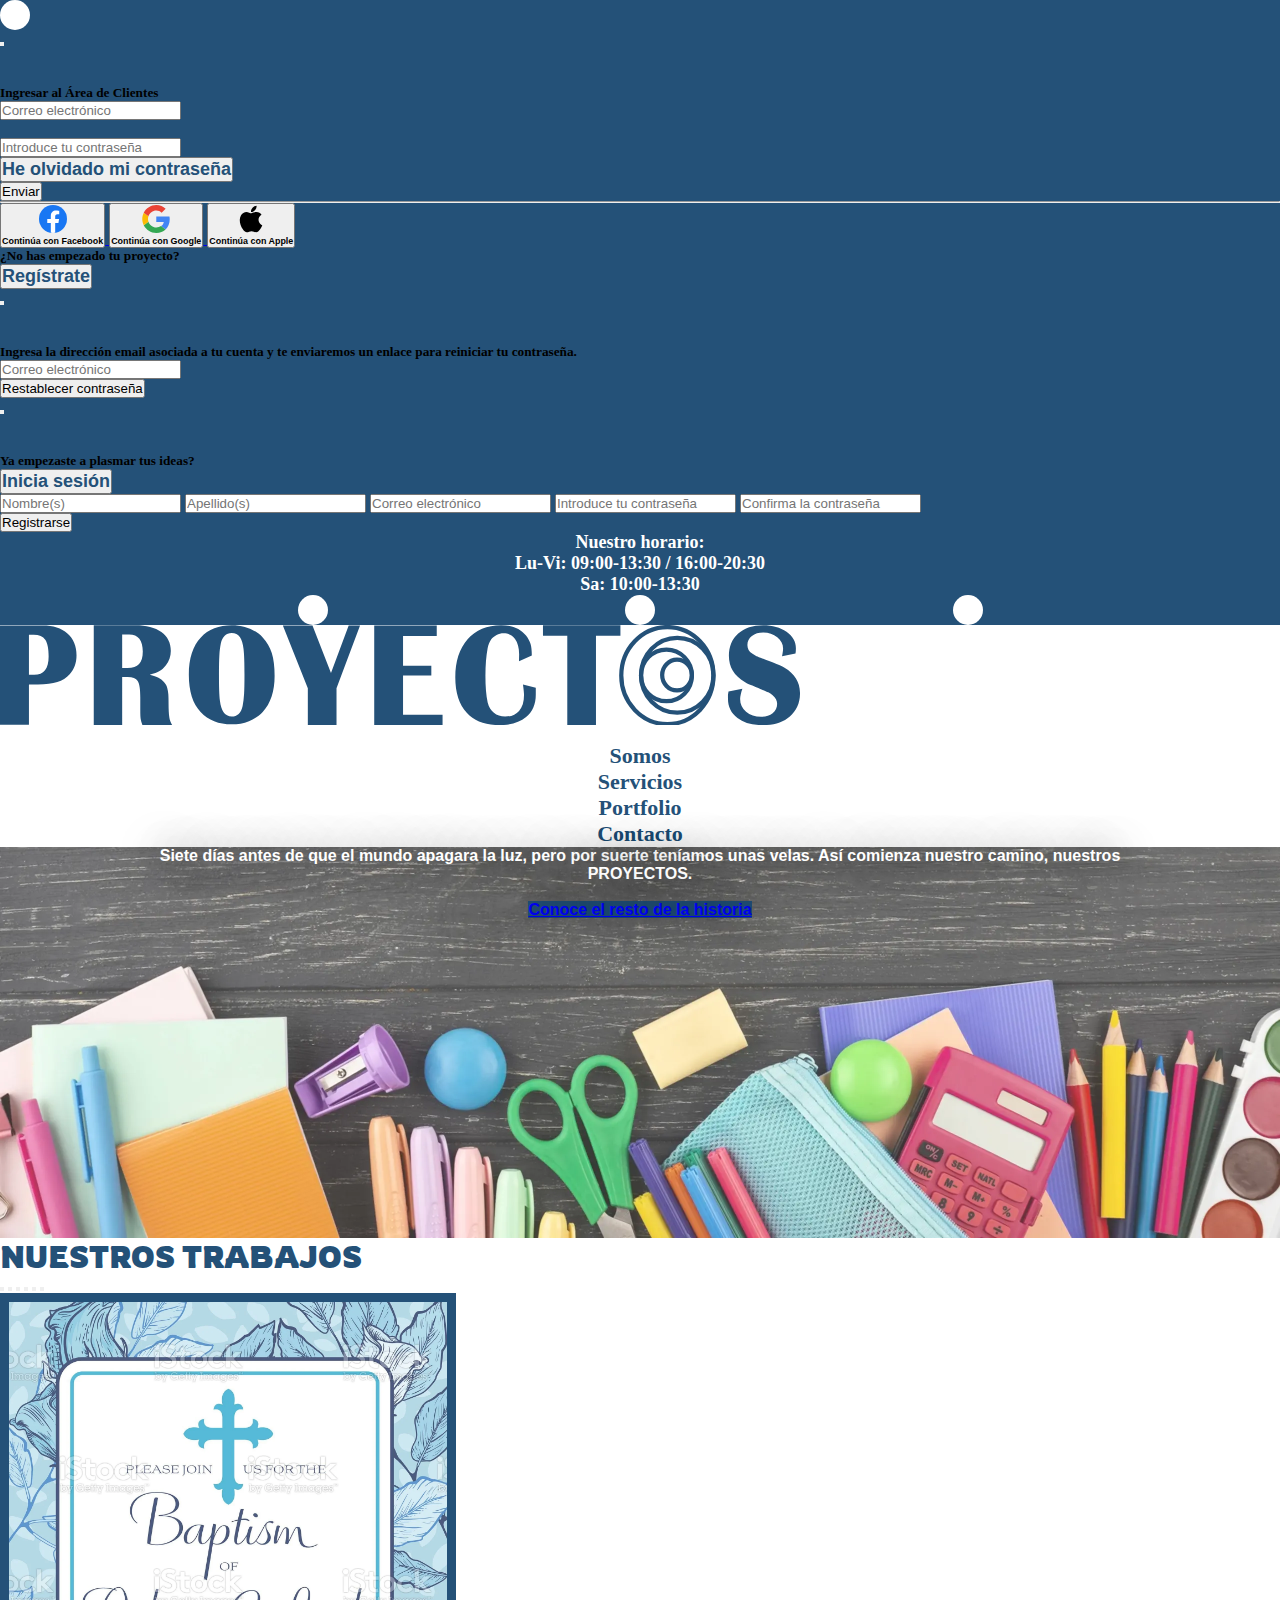
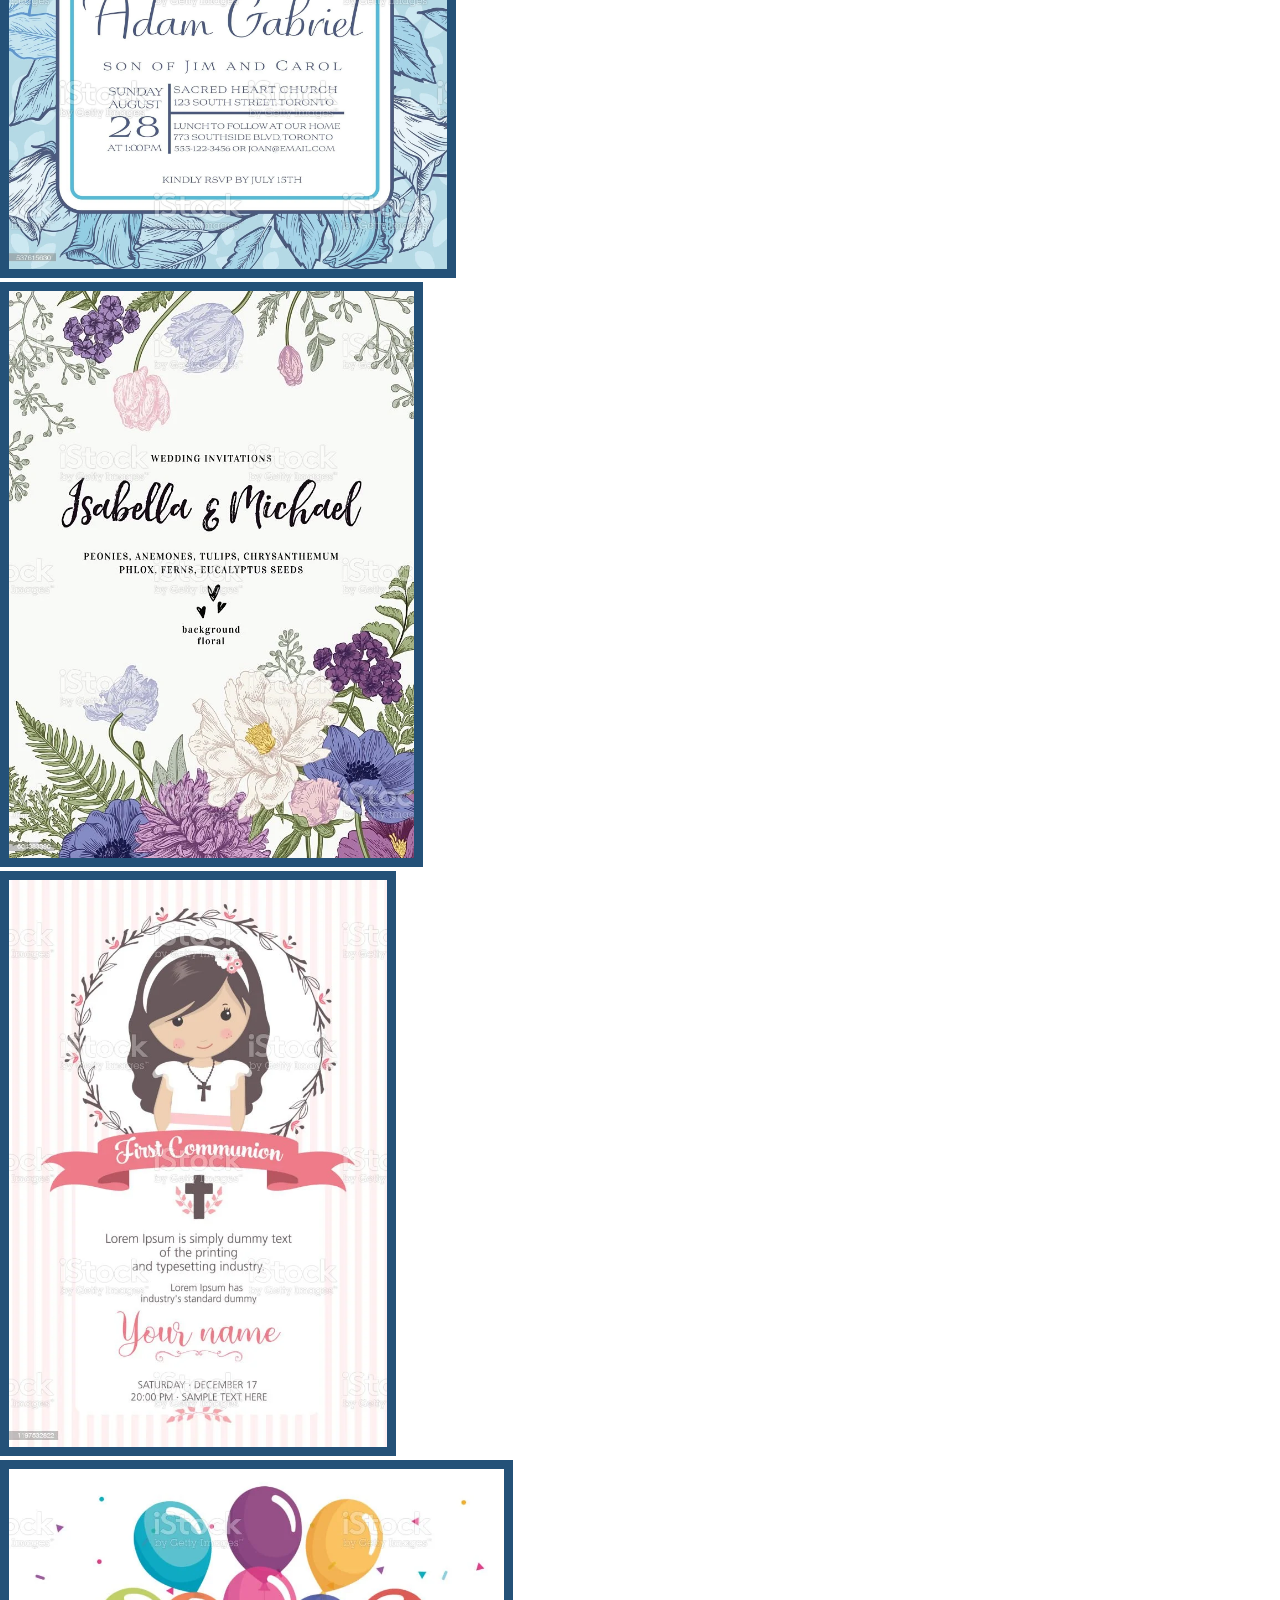
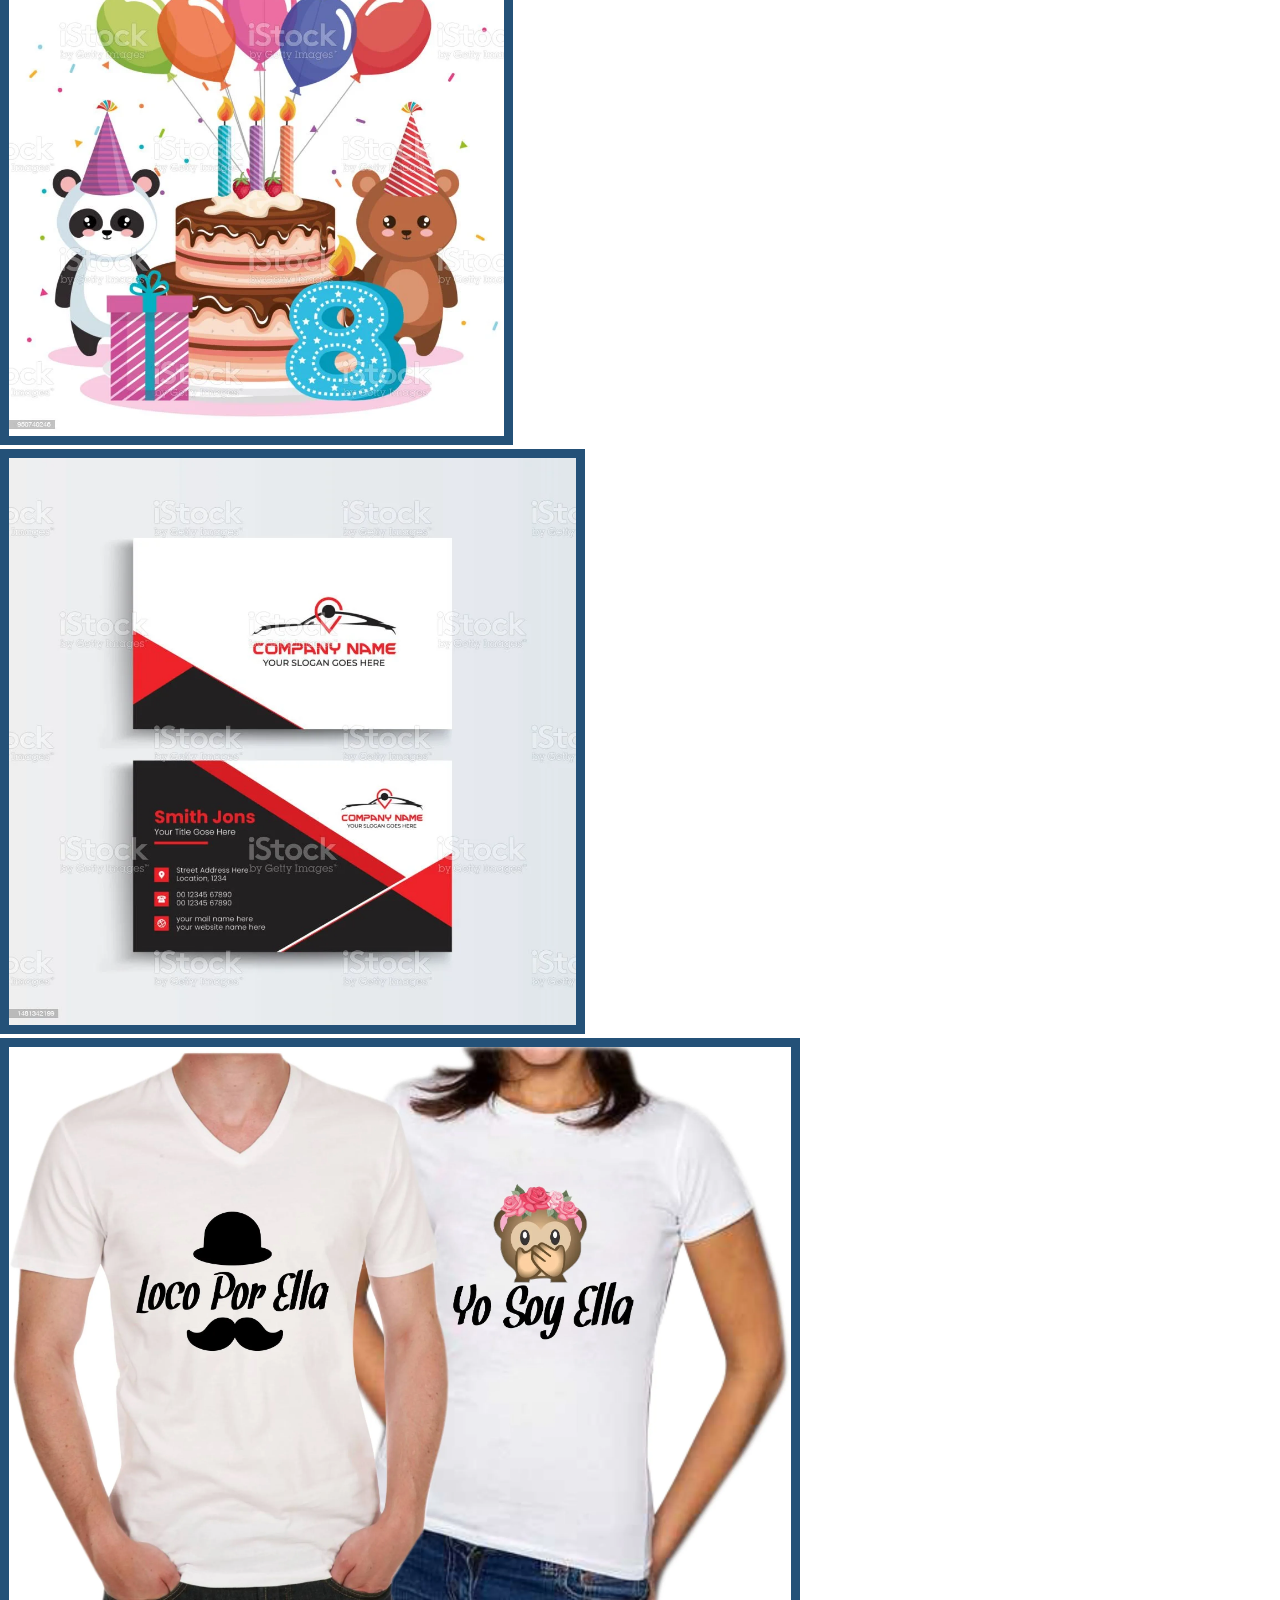
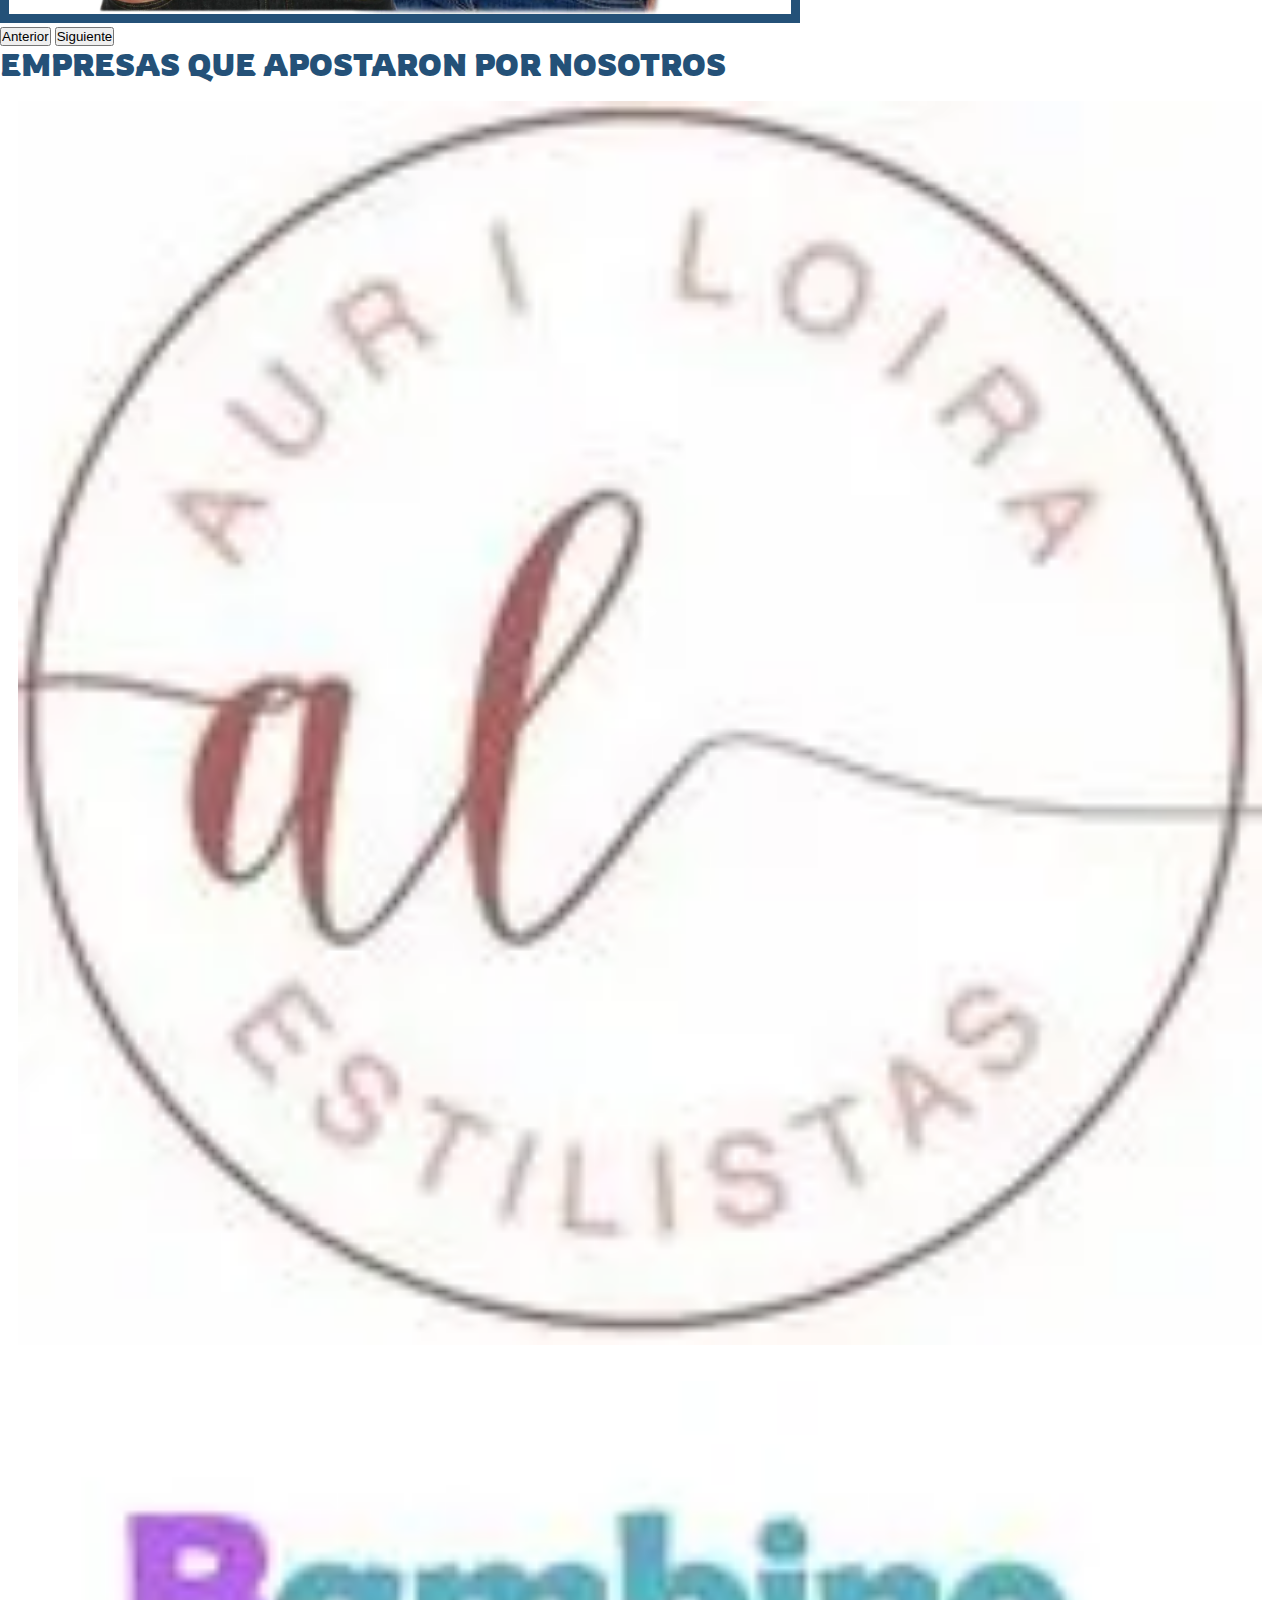
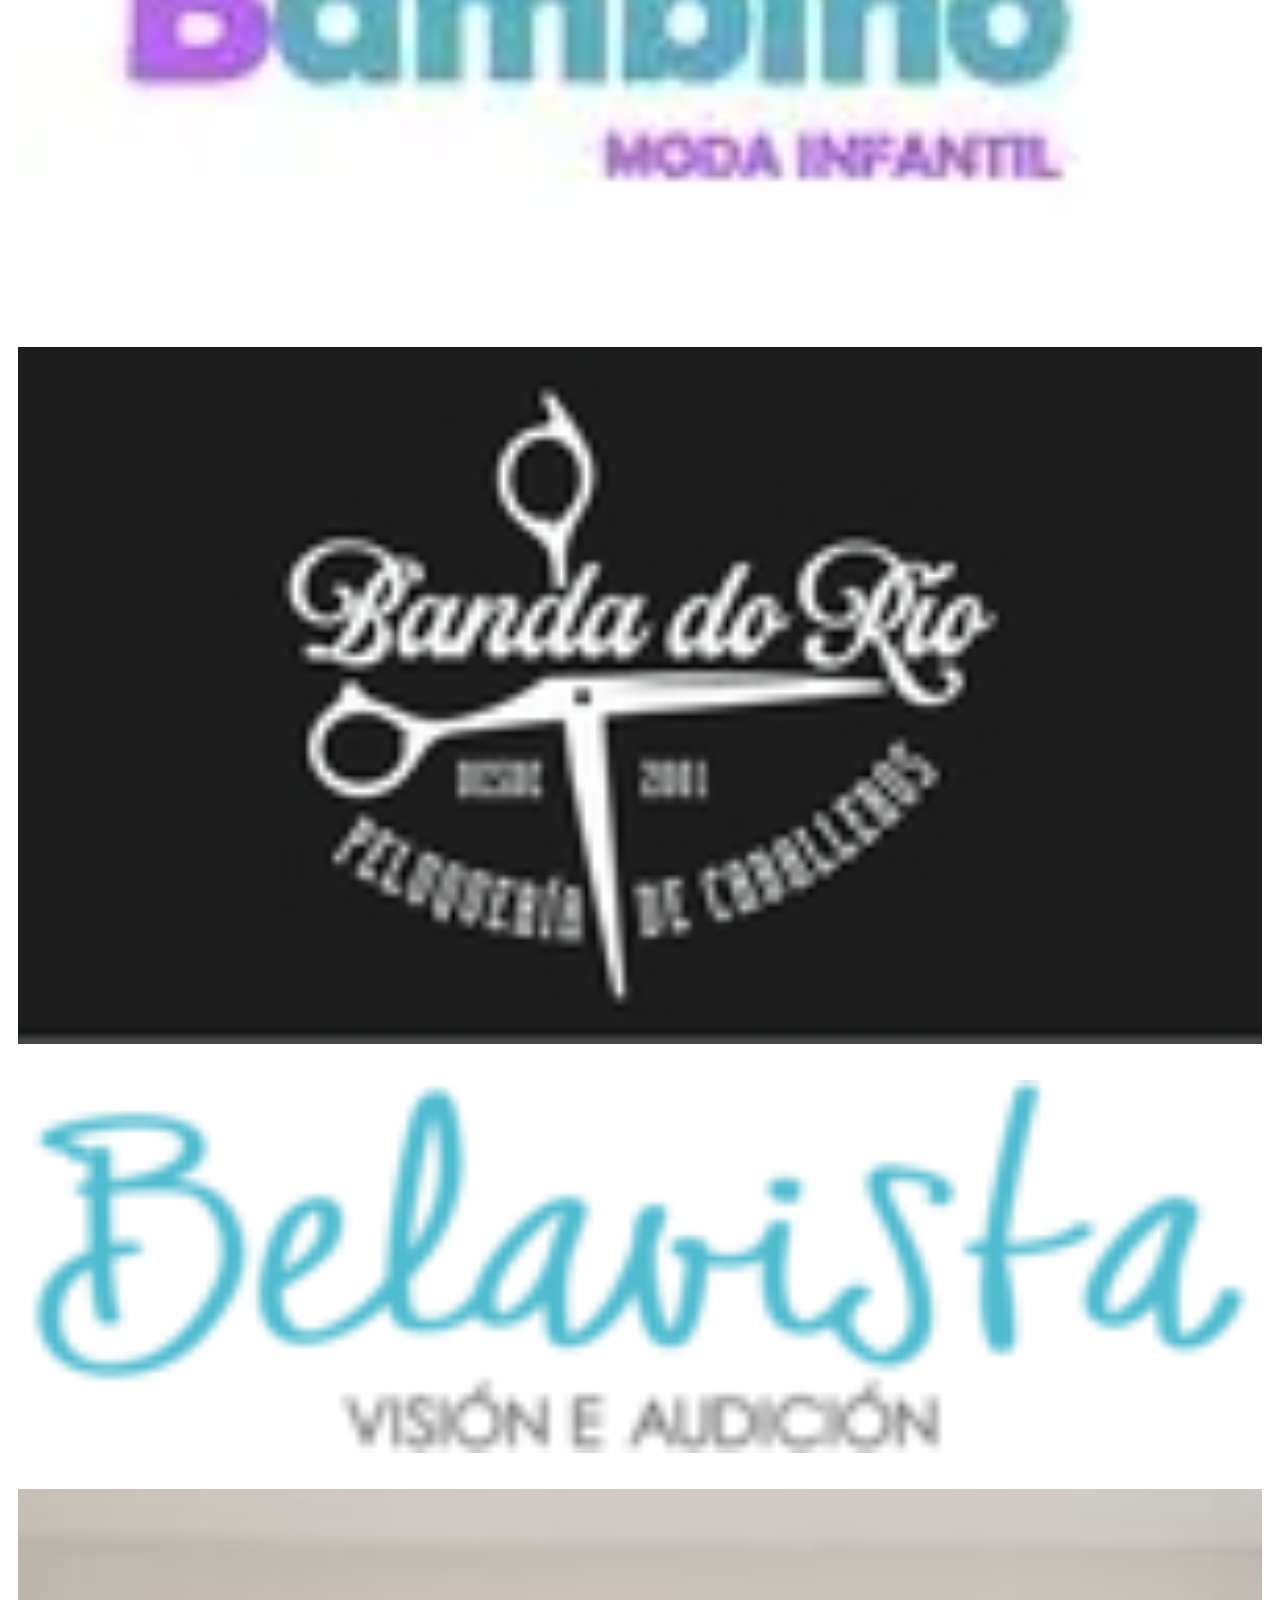
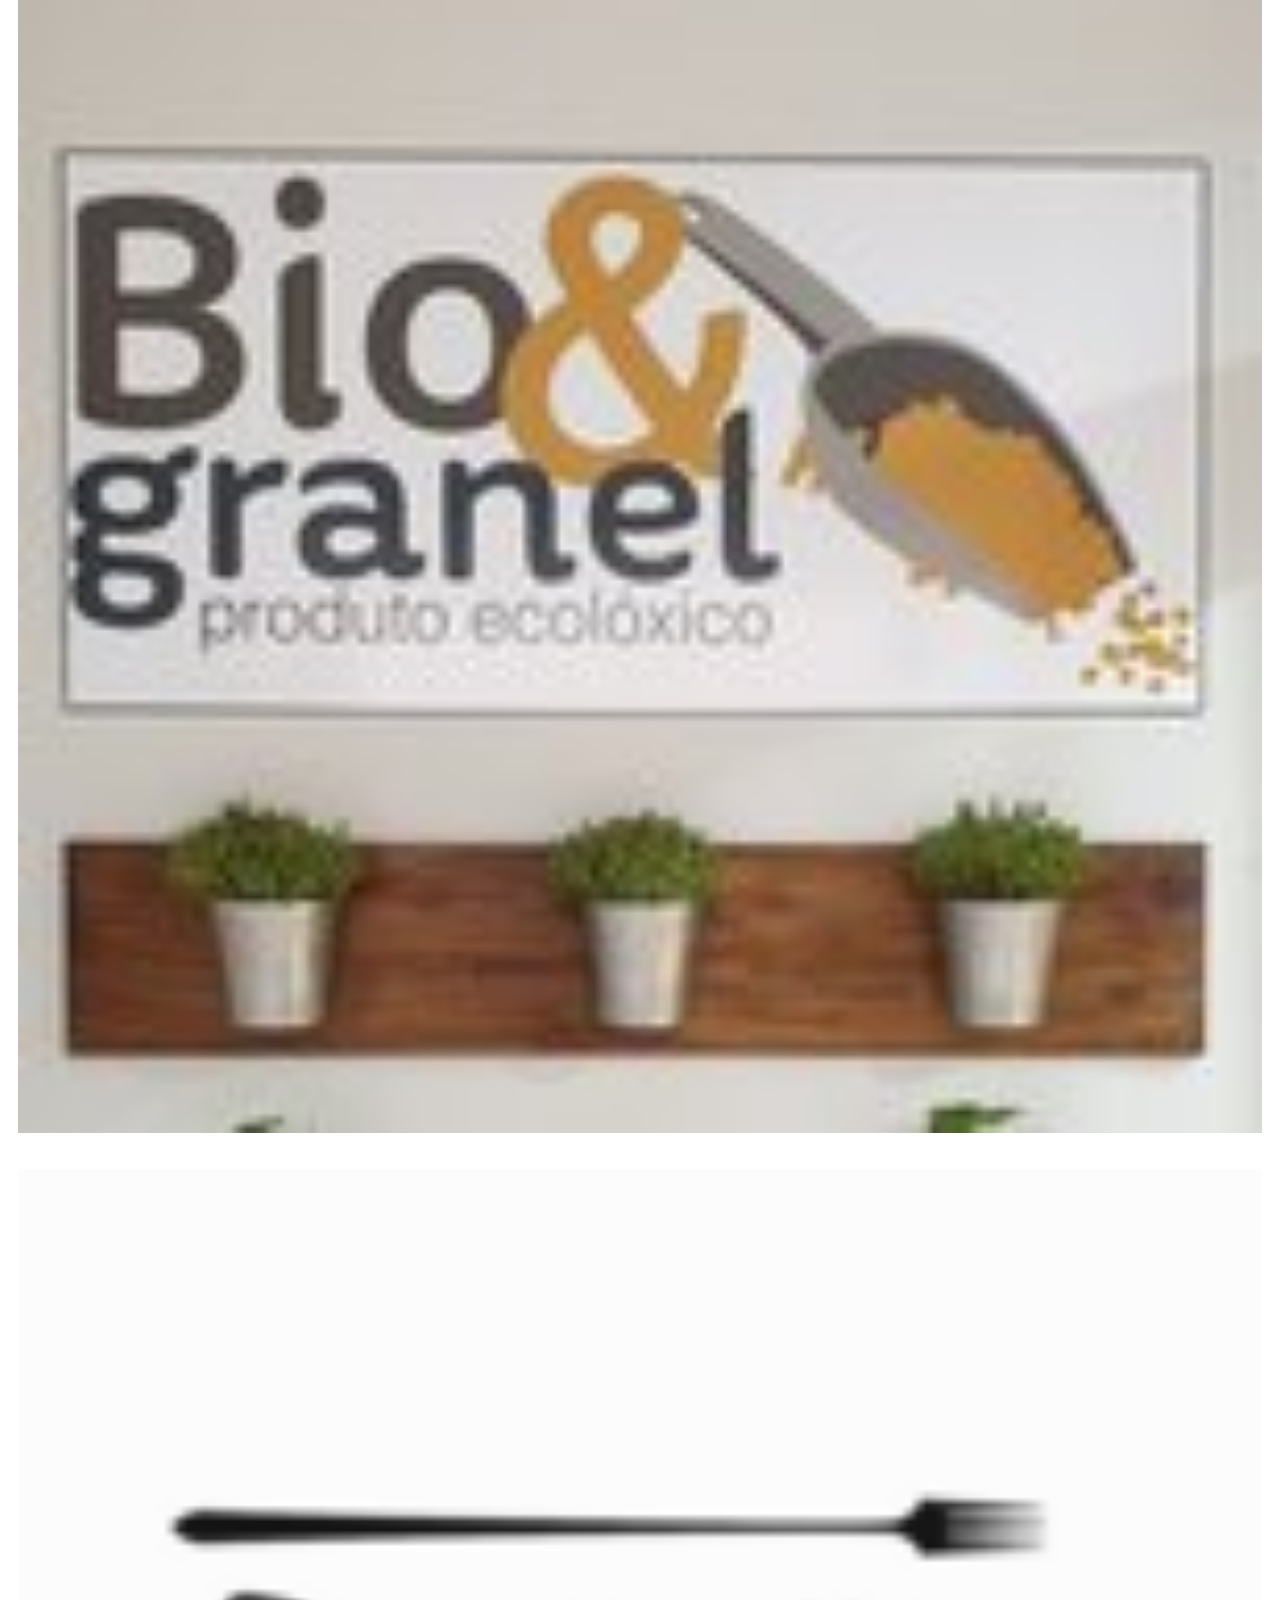
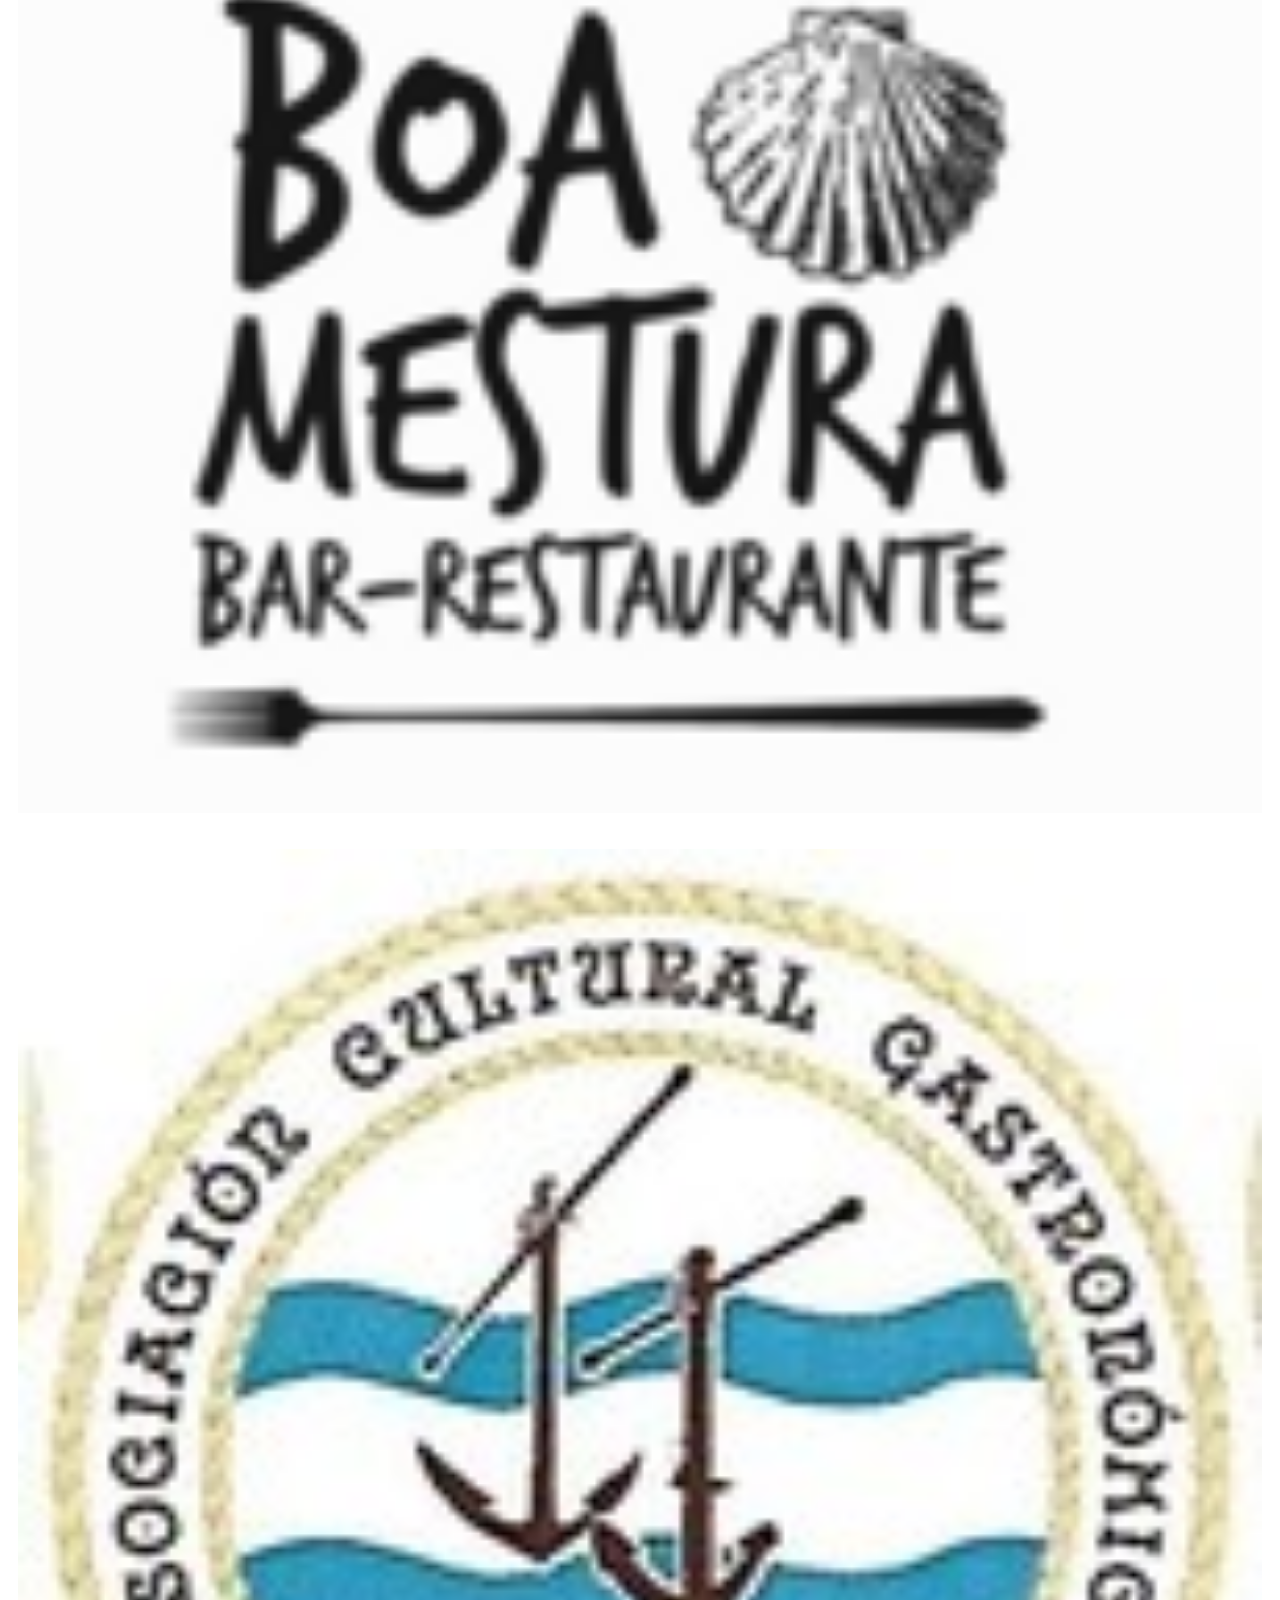
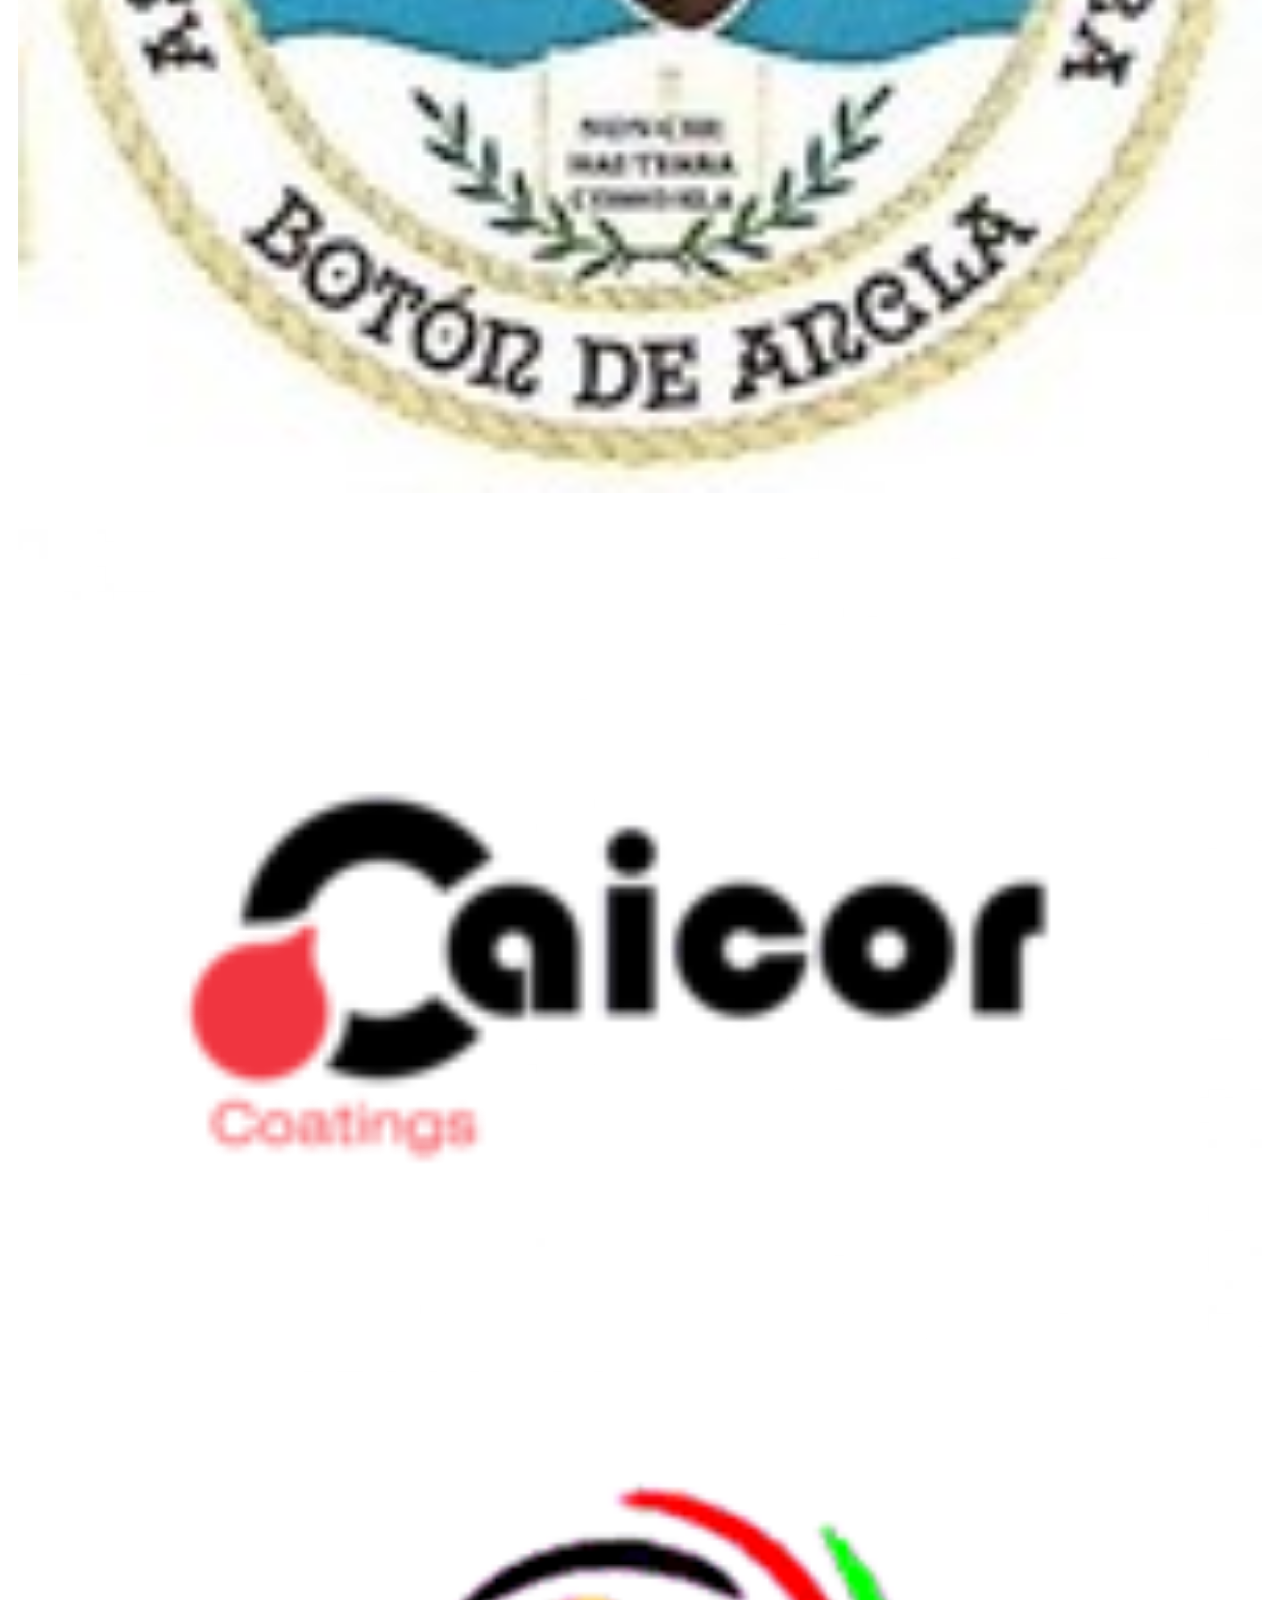
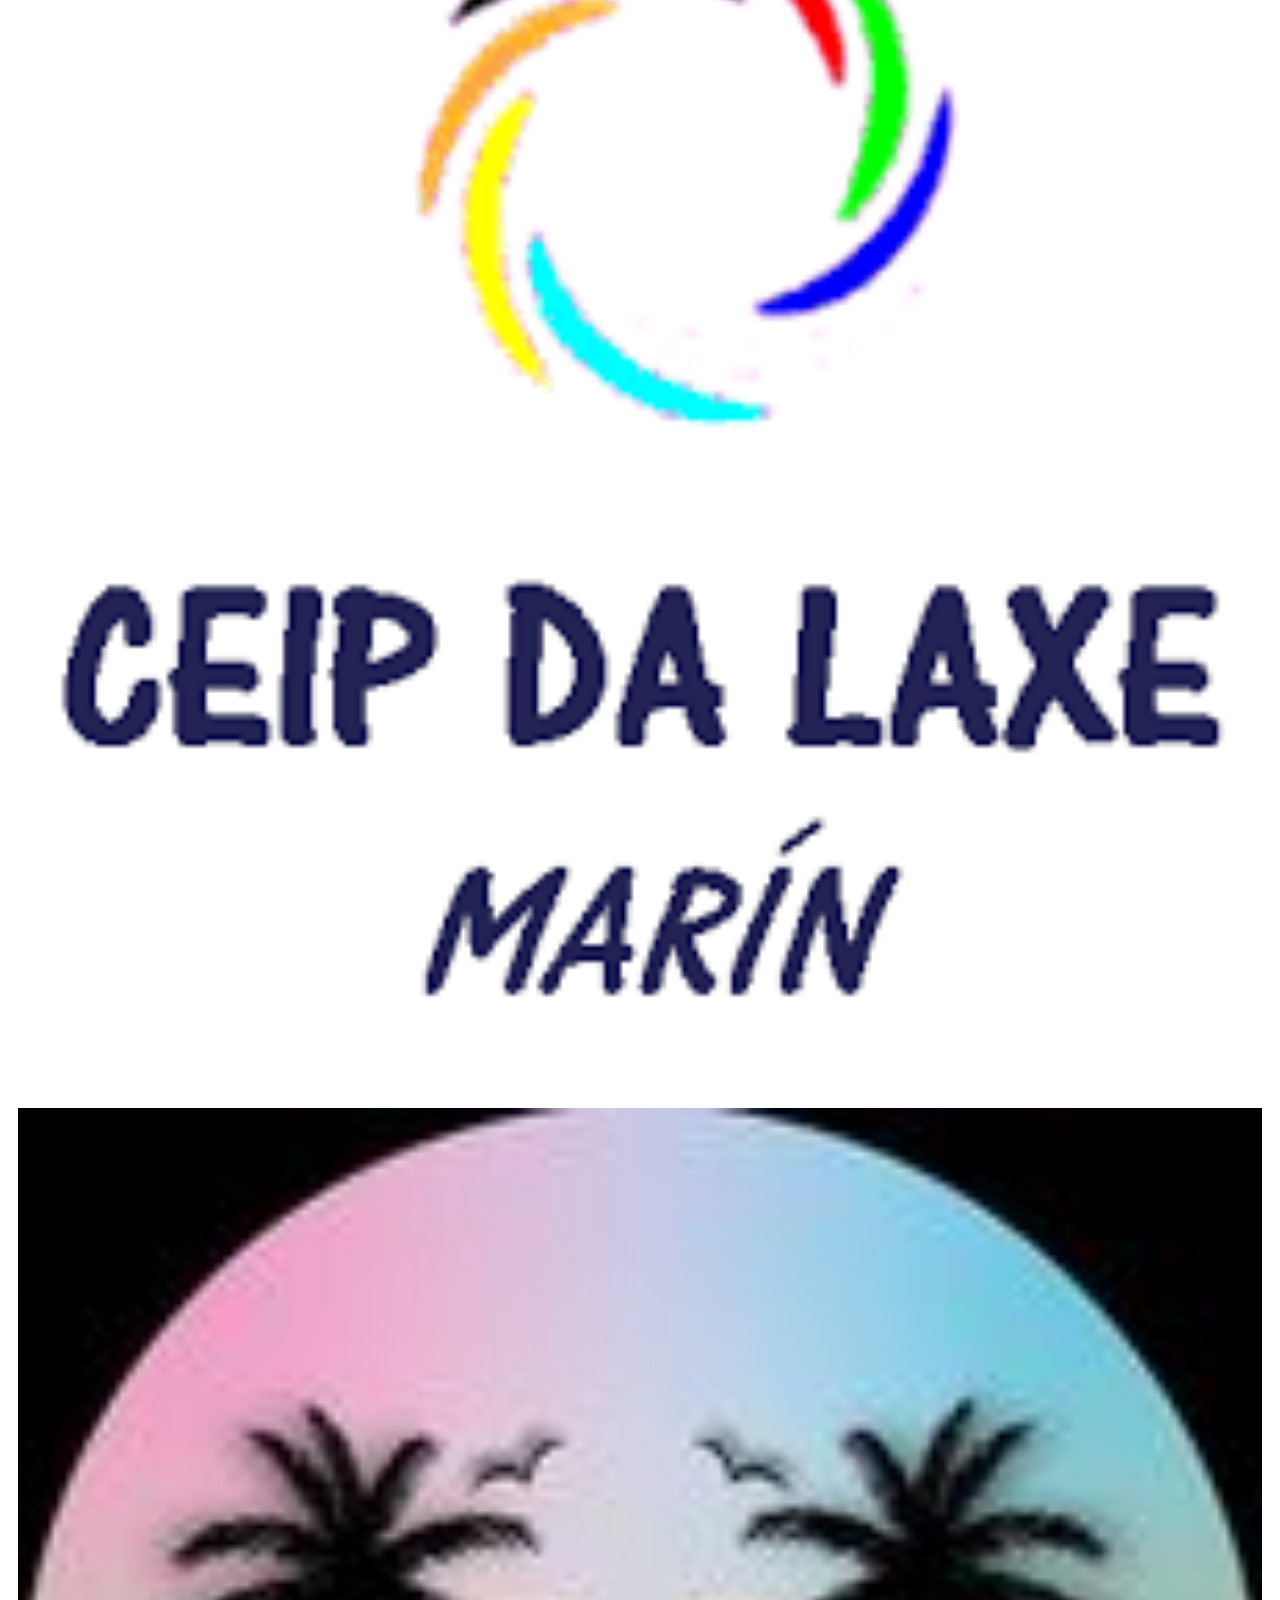
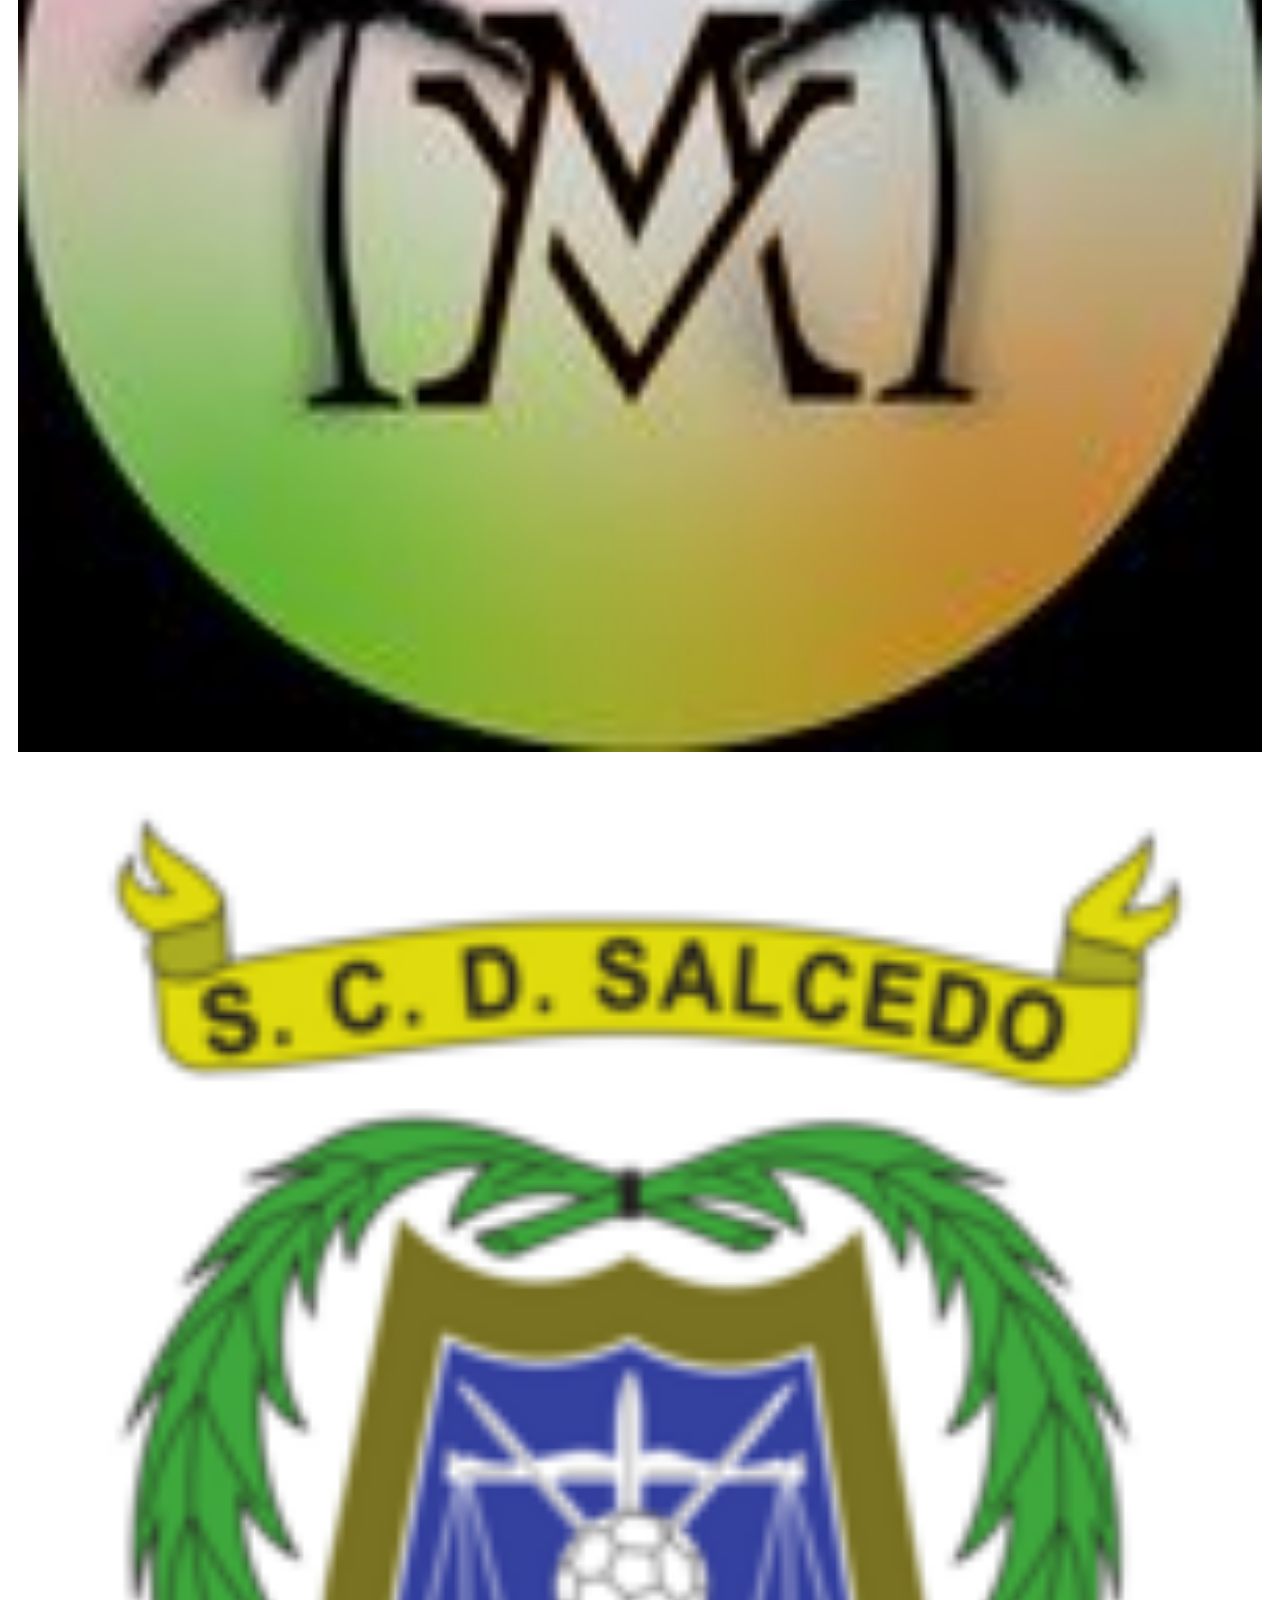
==== commit 6758b1da: "Entrega Final - Corrección 1" ====
--- a/index.html
+++ b/index.html
@@ -29,7 +29,7 @@
             <div class="modal-body">
               <div>
                 <button type="button" class="btn-close" data-bs-dismiss="modal" aria-label="Close"></button>
-                <h2 class="text-center fs-1">L<img src="./img/Icons/favicon.svg" alt="" class="favicon">gin</h2>
+                <h2 class="text-center fs-1">Login</h2>
                 <h5 class="text-center mb-4">Ingresar al Área de Clientes</h5>
                 <div>
                   <form action="usuarios.php" method="post" enctype="text/plain">
@@ -391,7 +391,7 @@
     <div class="row p-4 justify-content-center  pt-5 pb-3 pb-md-5">
       <div class="col-12 col-md-4 m-auto row mx-auto justify-content-center ">
         <img src="./img/Icons/logo.svg" alt="Logo Proyectos" class="w-75 w-lg-100"/> 
-        <p class="text-center p-white w-100 p-complementary pt-4 w-lg-100 mb-4 mb-lg-0 footer__text fw-bold">Agencia de diseño y papelería especializada en servicios digitales.<br> Somos una empresa joven, con ideas frescas y mucho talento, que están deseosos de escuchar tus proyectos para hacerlos realidad.</p>
+        <p class="text-center w-100 p-complementary pt-4 mb-4 mb-lg-0 footer__text fw-bold">Agencia de diseño y papelería especializada en servicios digitales.<br> Somos una empresa joven, con ideas frescas y mucho talento, que están deseosos de escuchar tus proyectos para hacerlos realidad.</p>
        </div>
       <nav class="nav flex-column col-6 col-md-2 footer_border mb-4 mb-md-0">
         <a class="nav-link footer" href="#"><strong class="fs-4 ">Home</strong></a>
--- a/estilos.css
+++ b/estilos.css
@@ -173,8 +173,11 @@
   list-style: none;
 }
 
+.pre__favicon {
+  height: 30px;
+}
+
 .favicon {
-  width: 30px;
   vertical-align: baseline;
 }
 
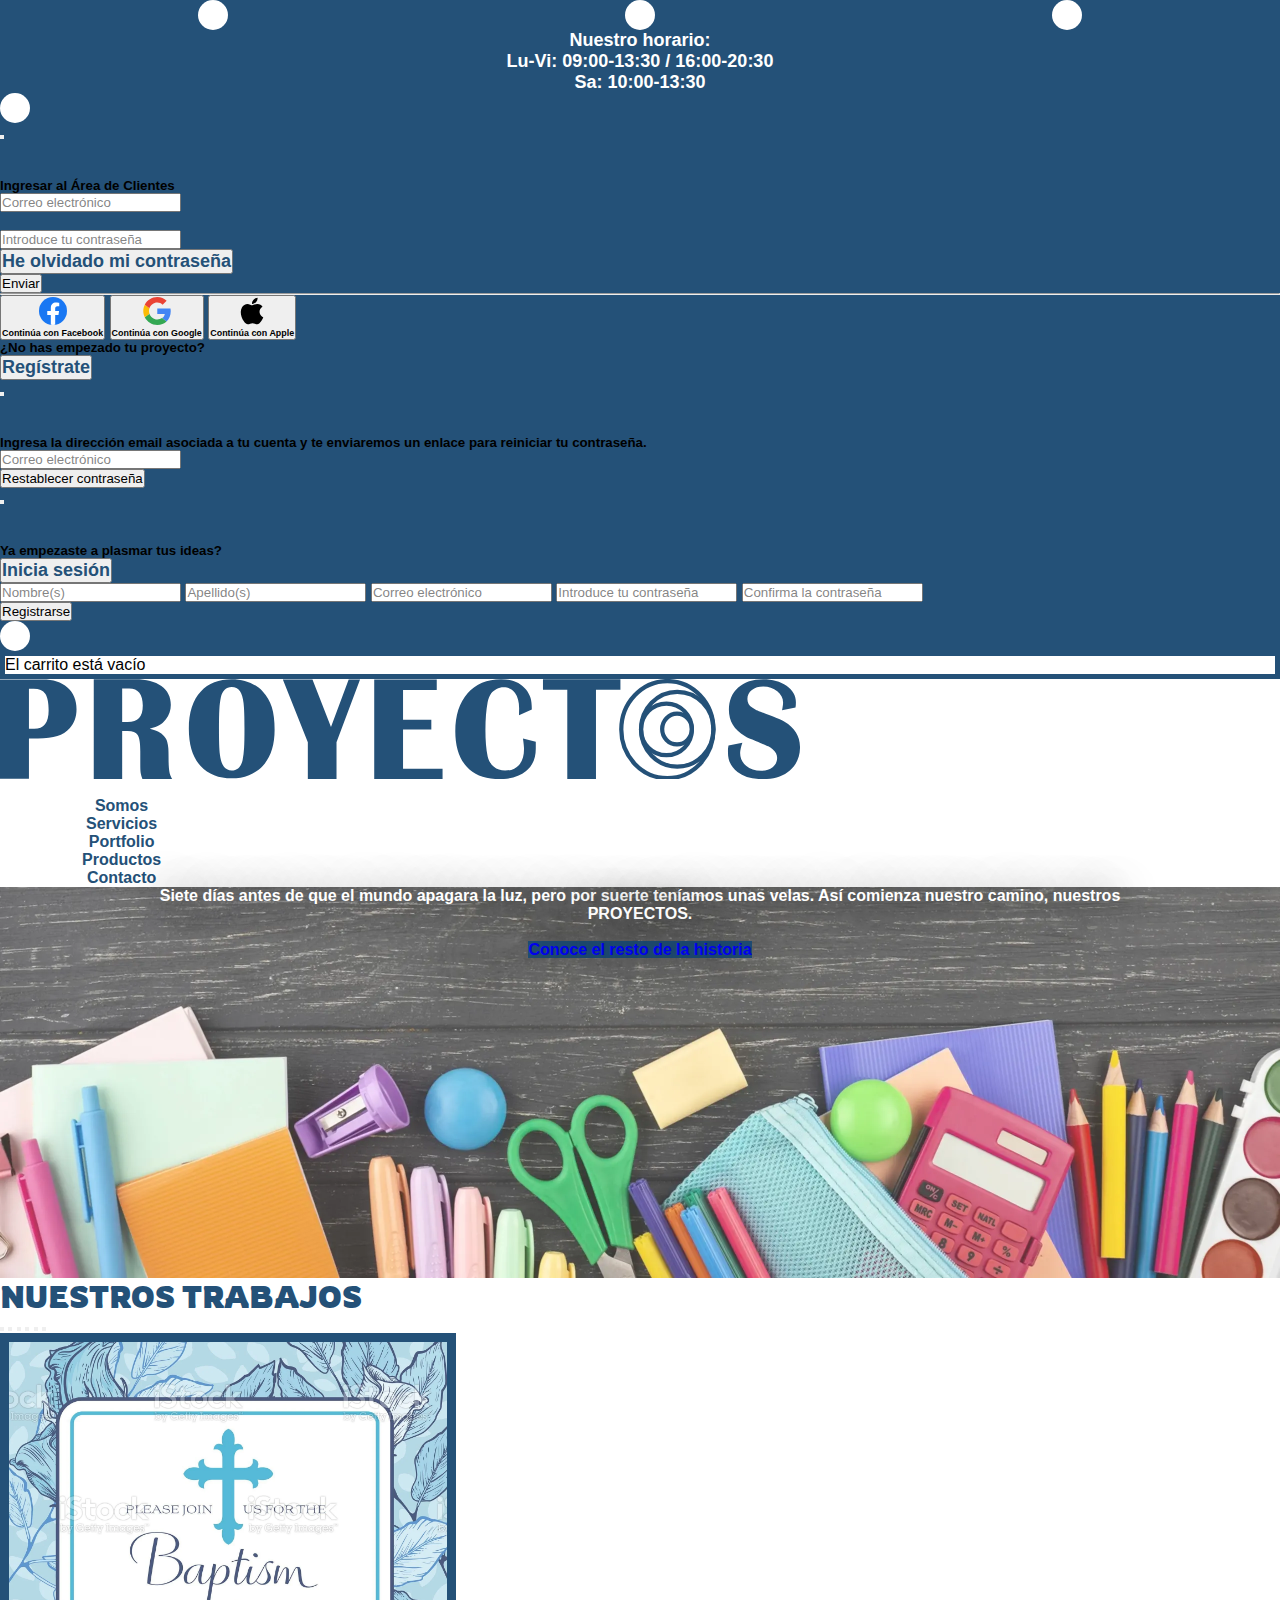
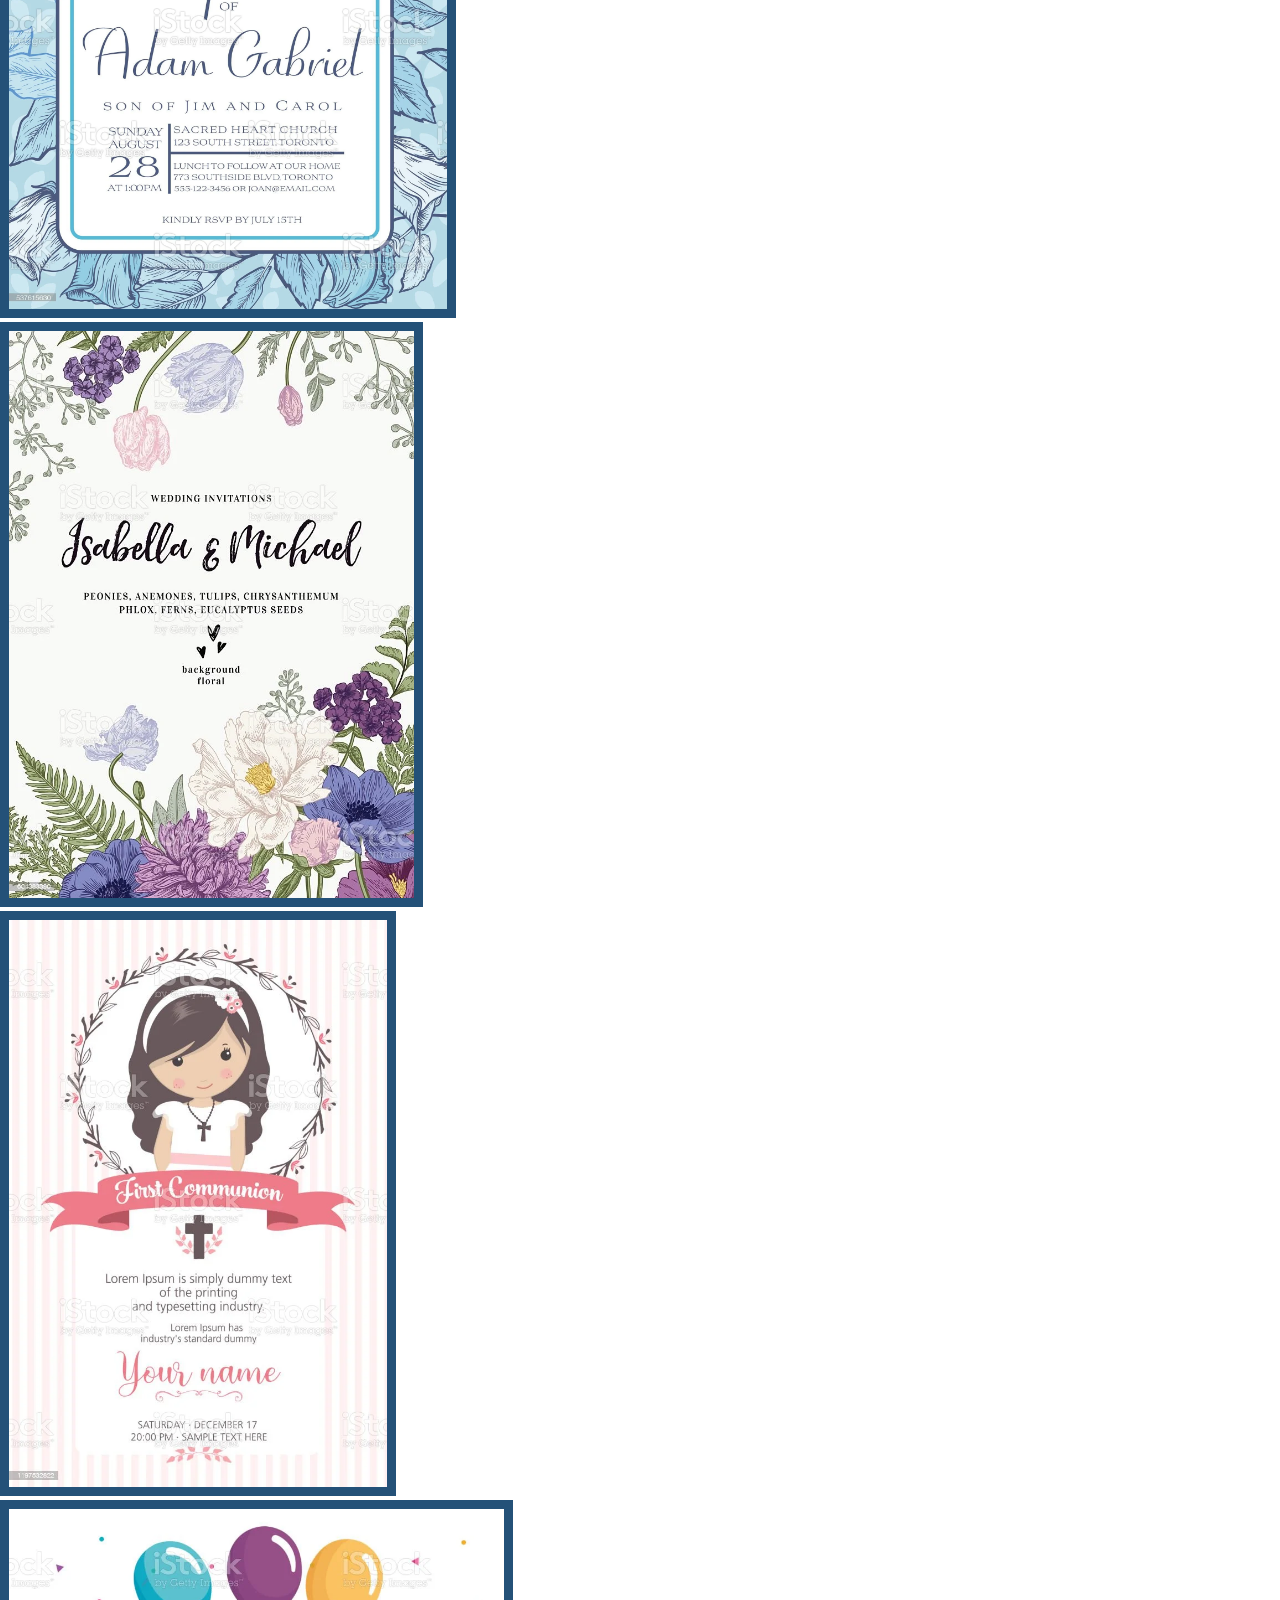
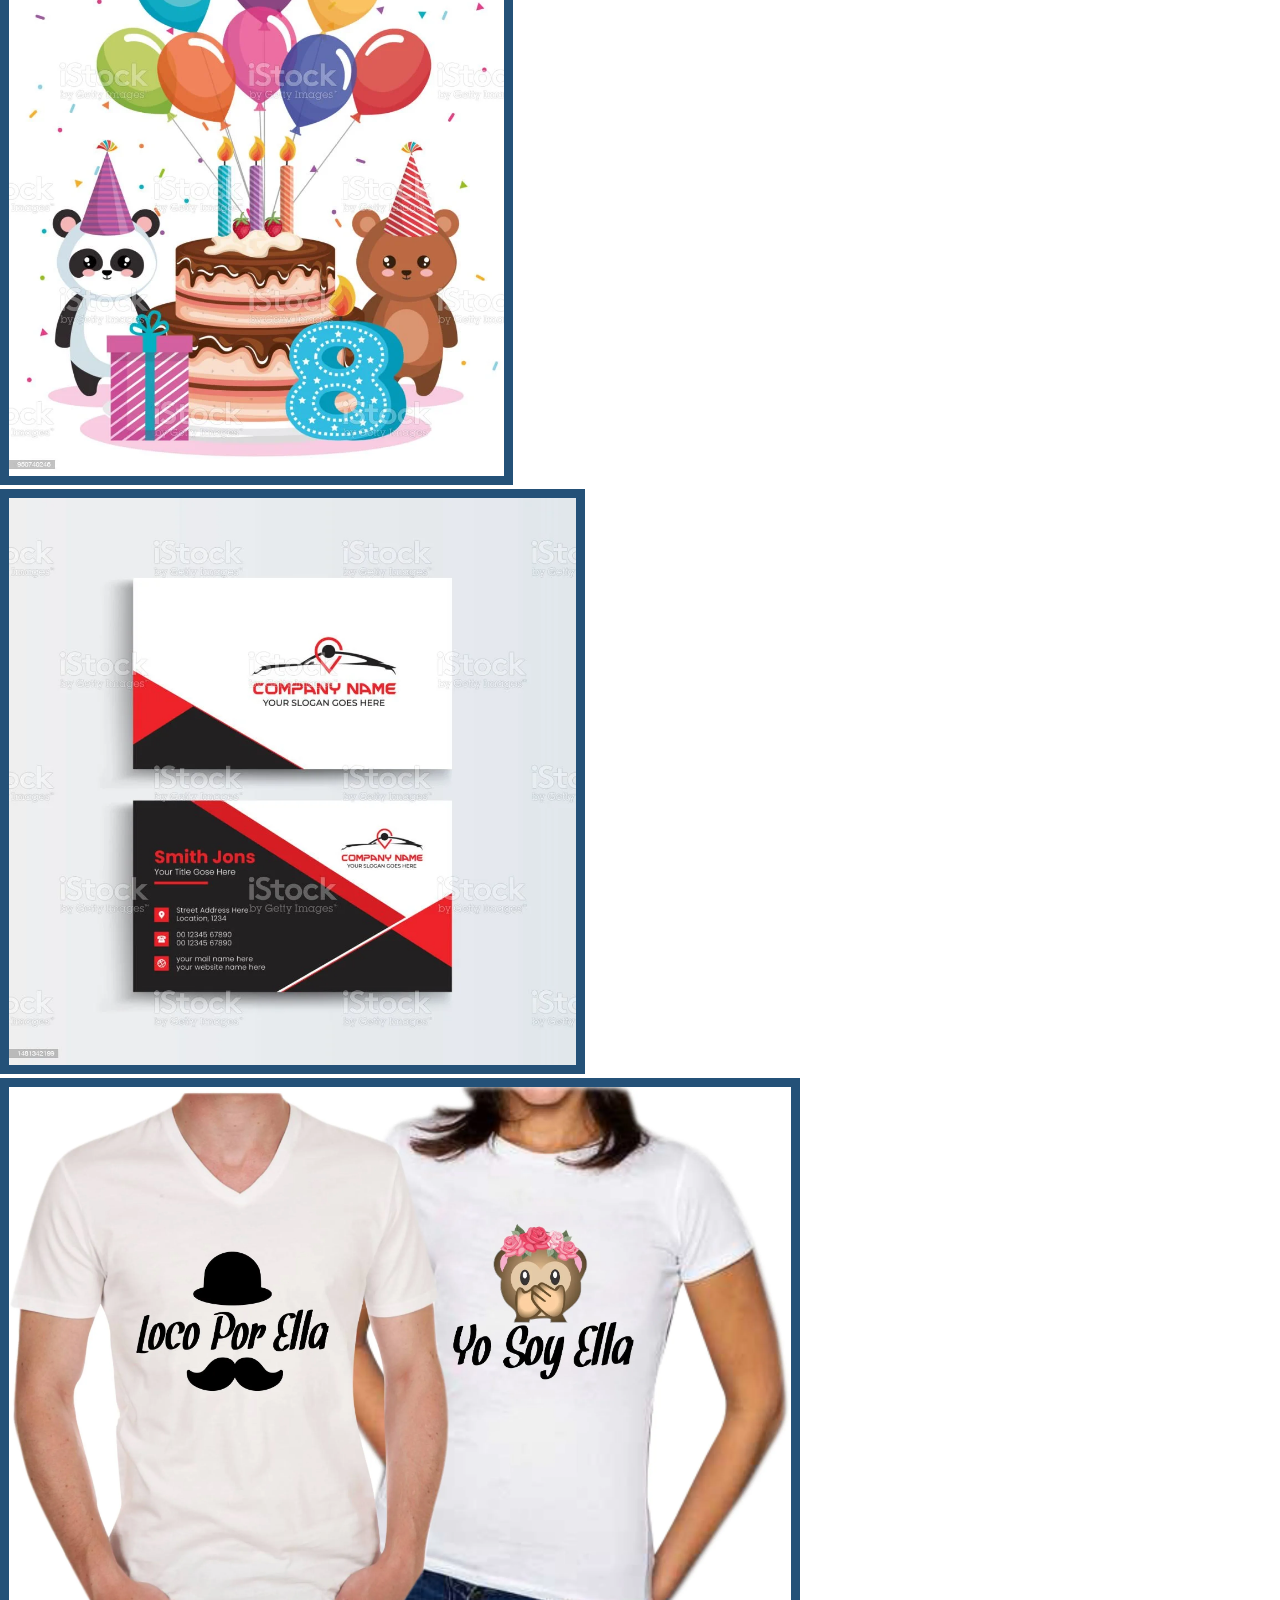
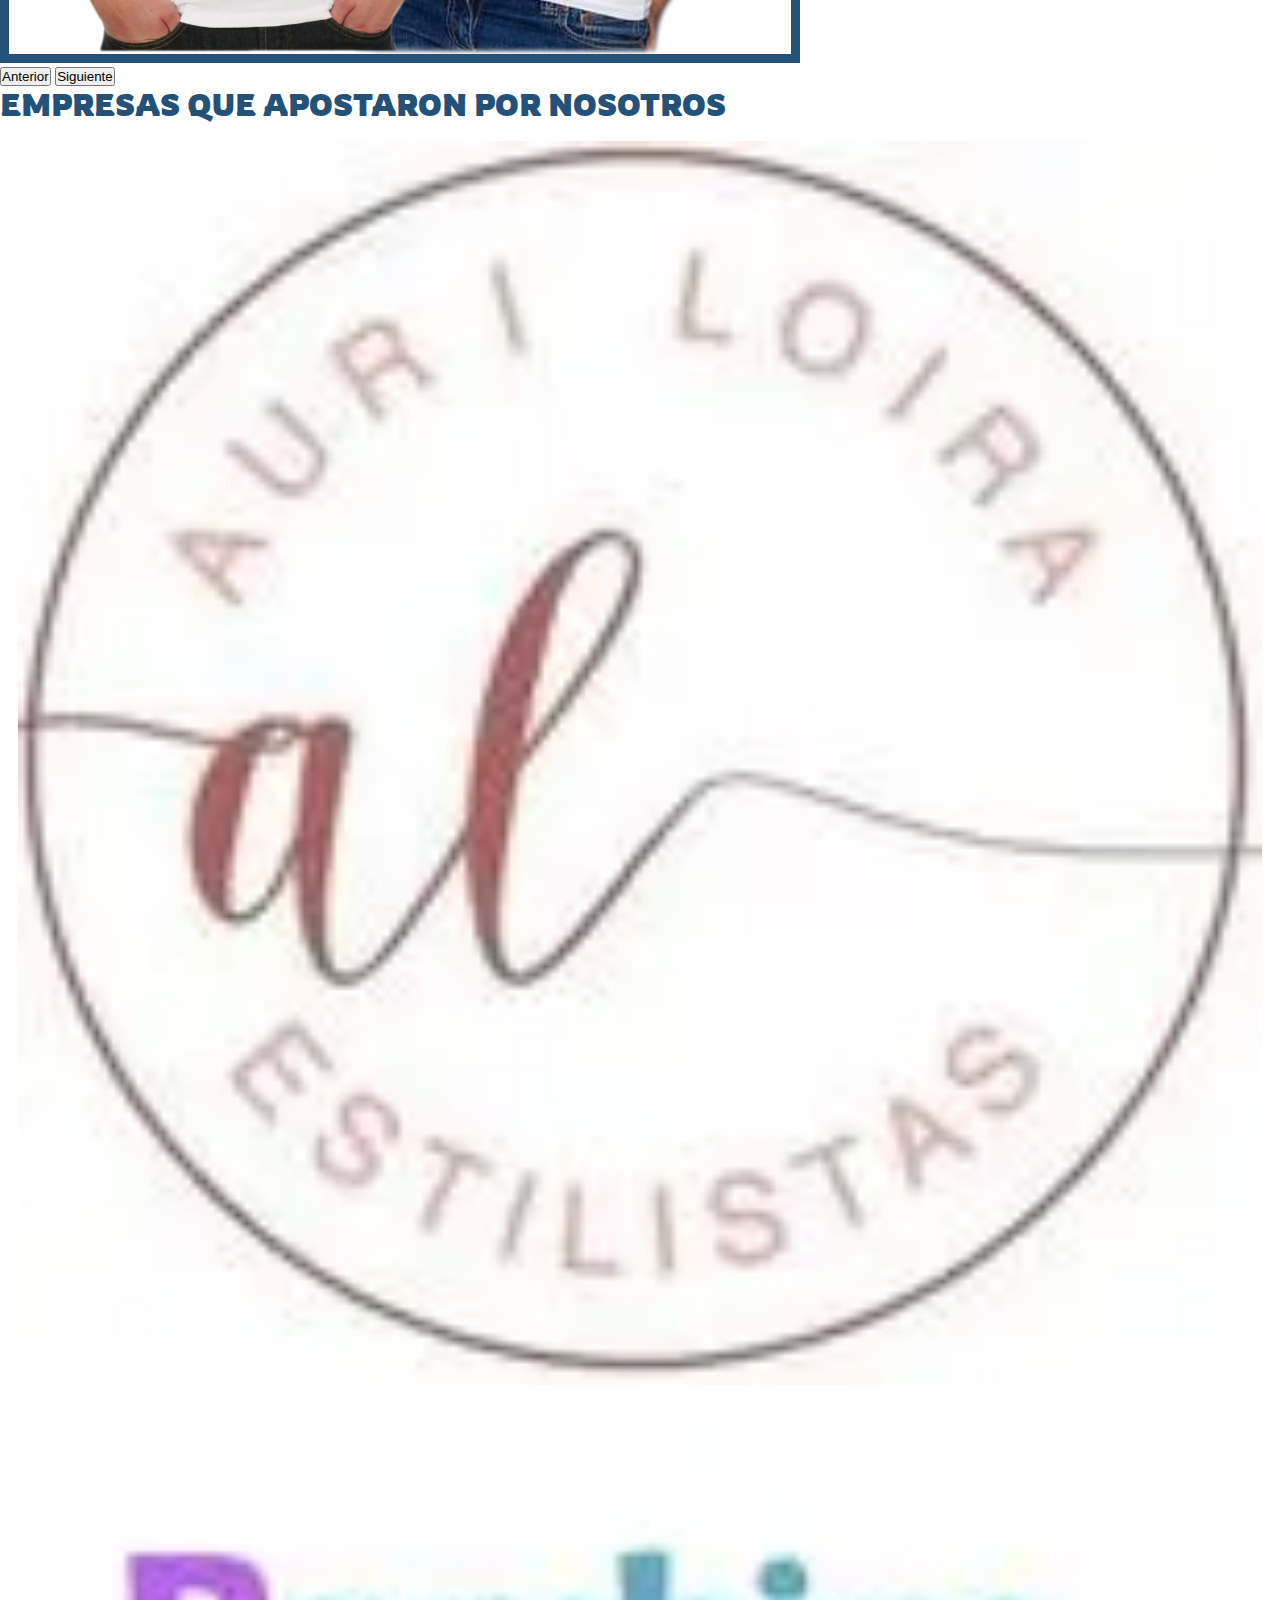
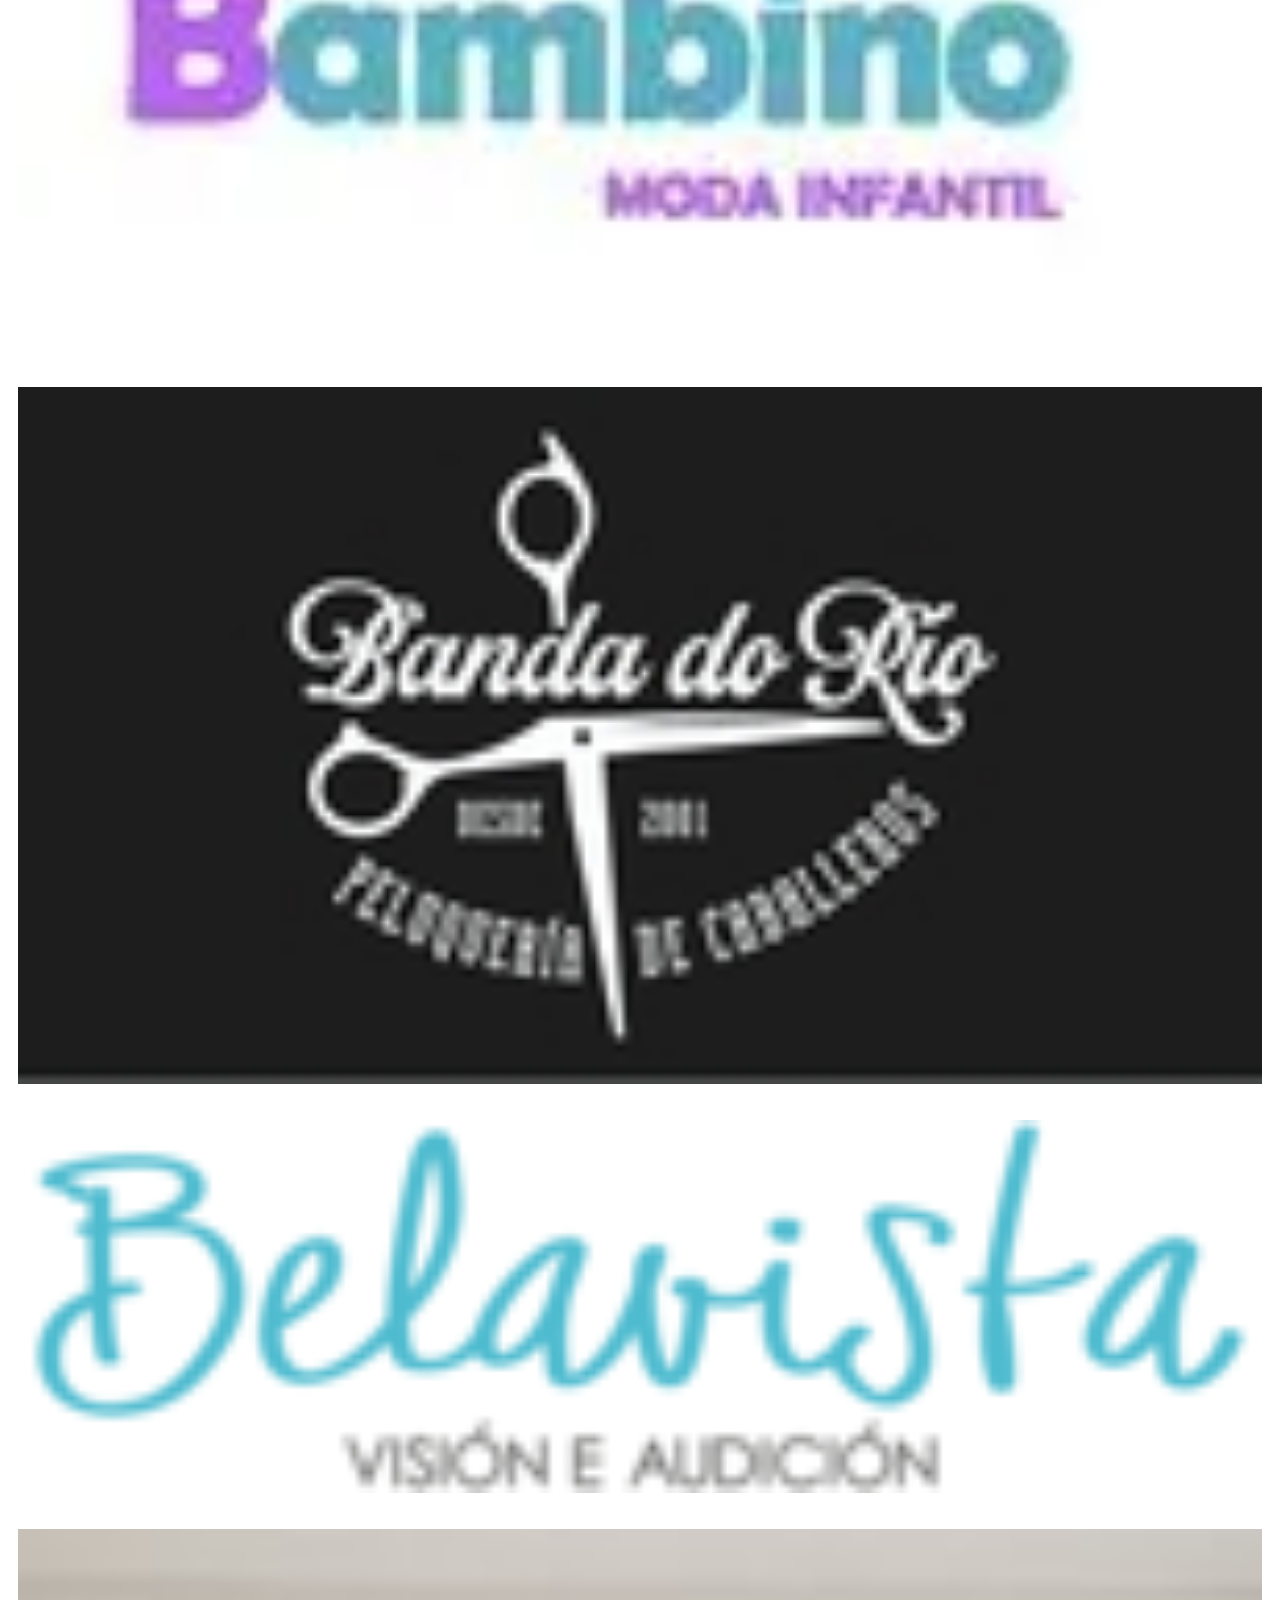
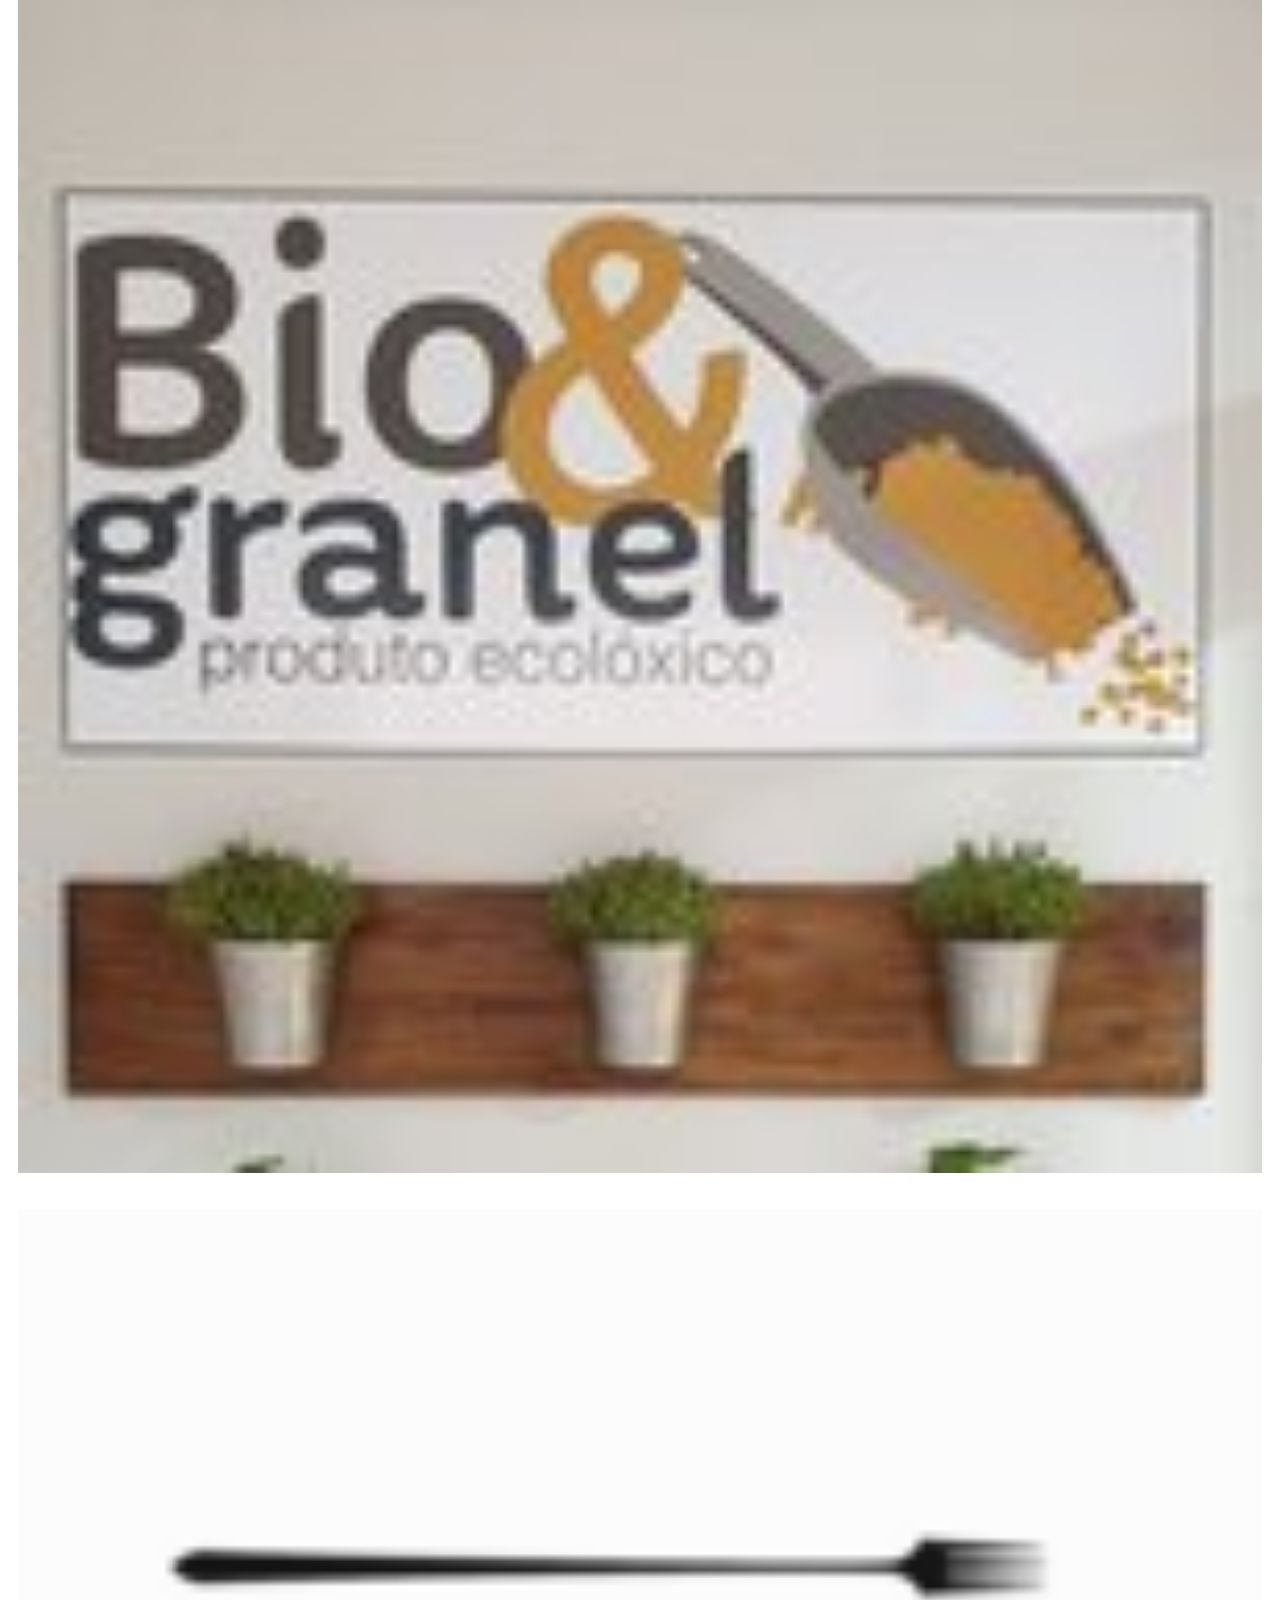
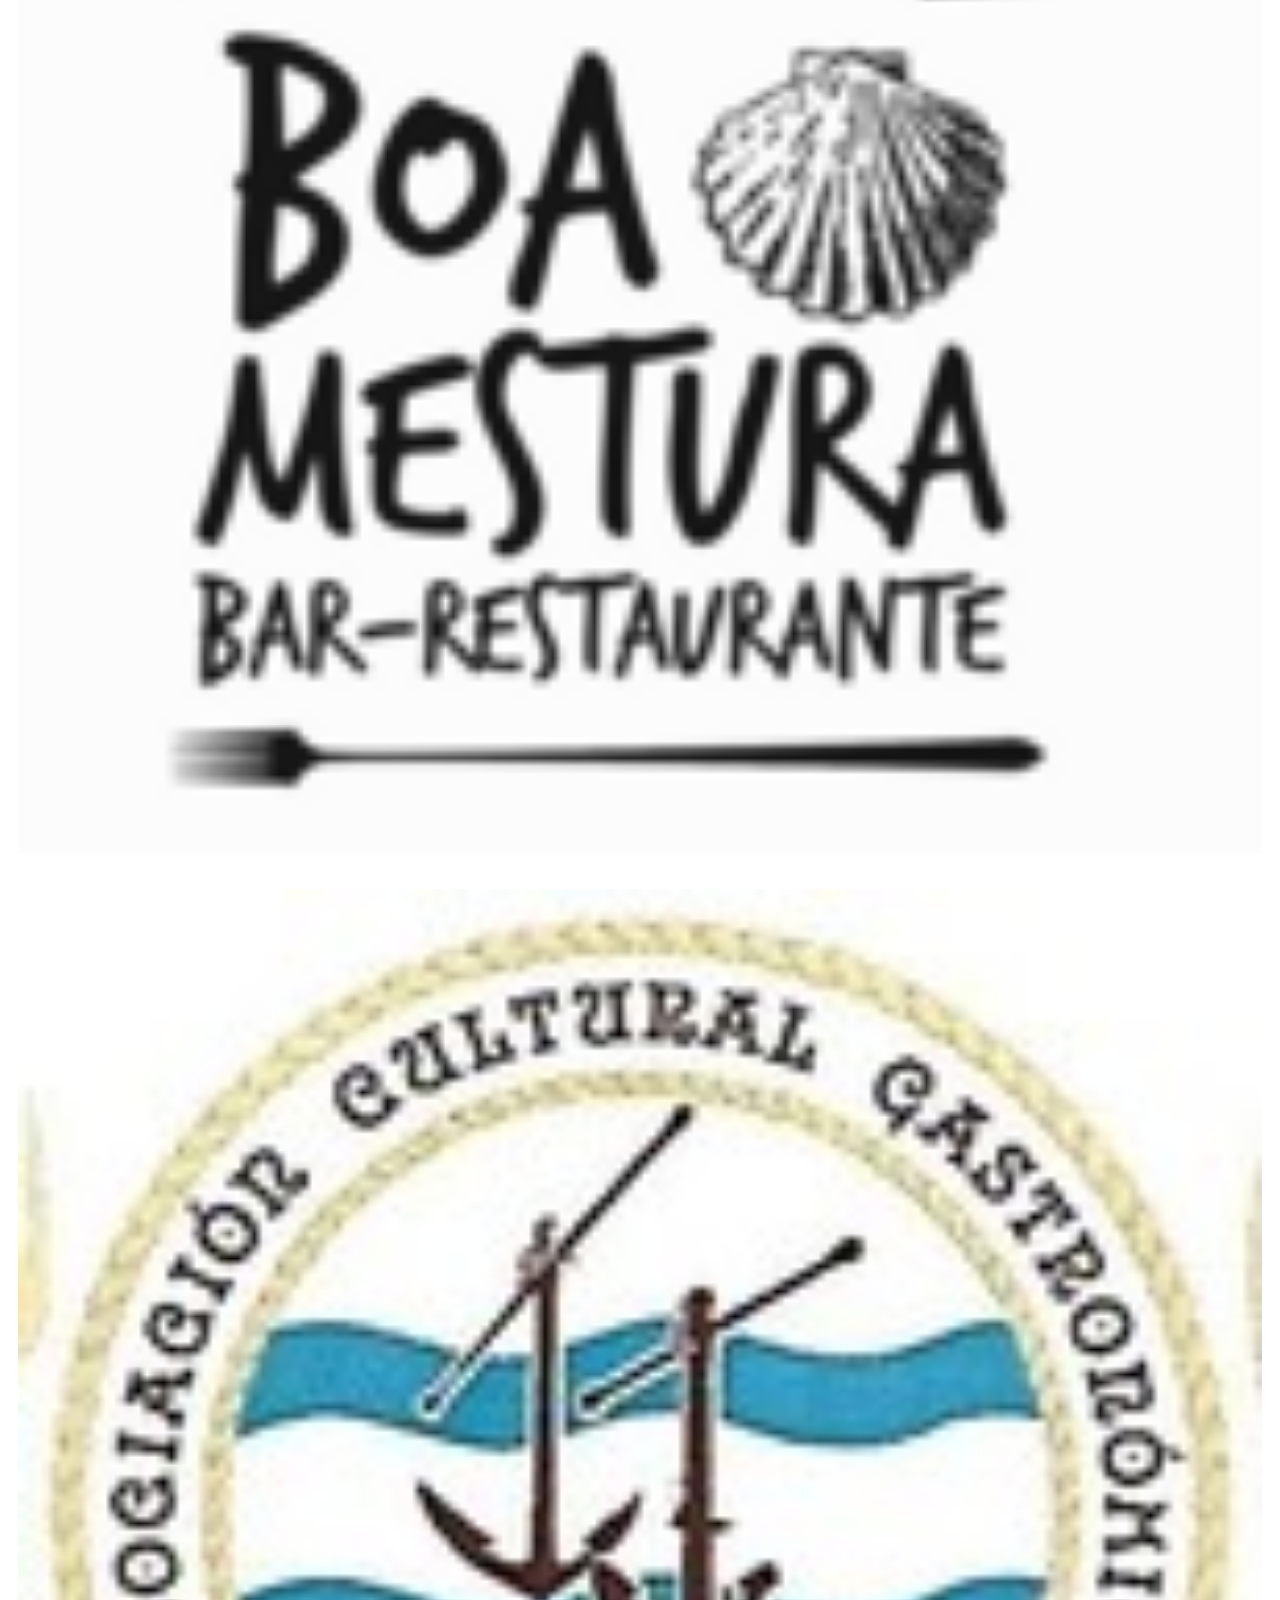
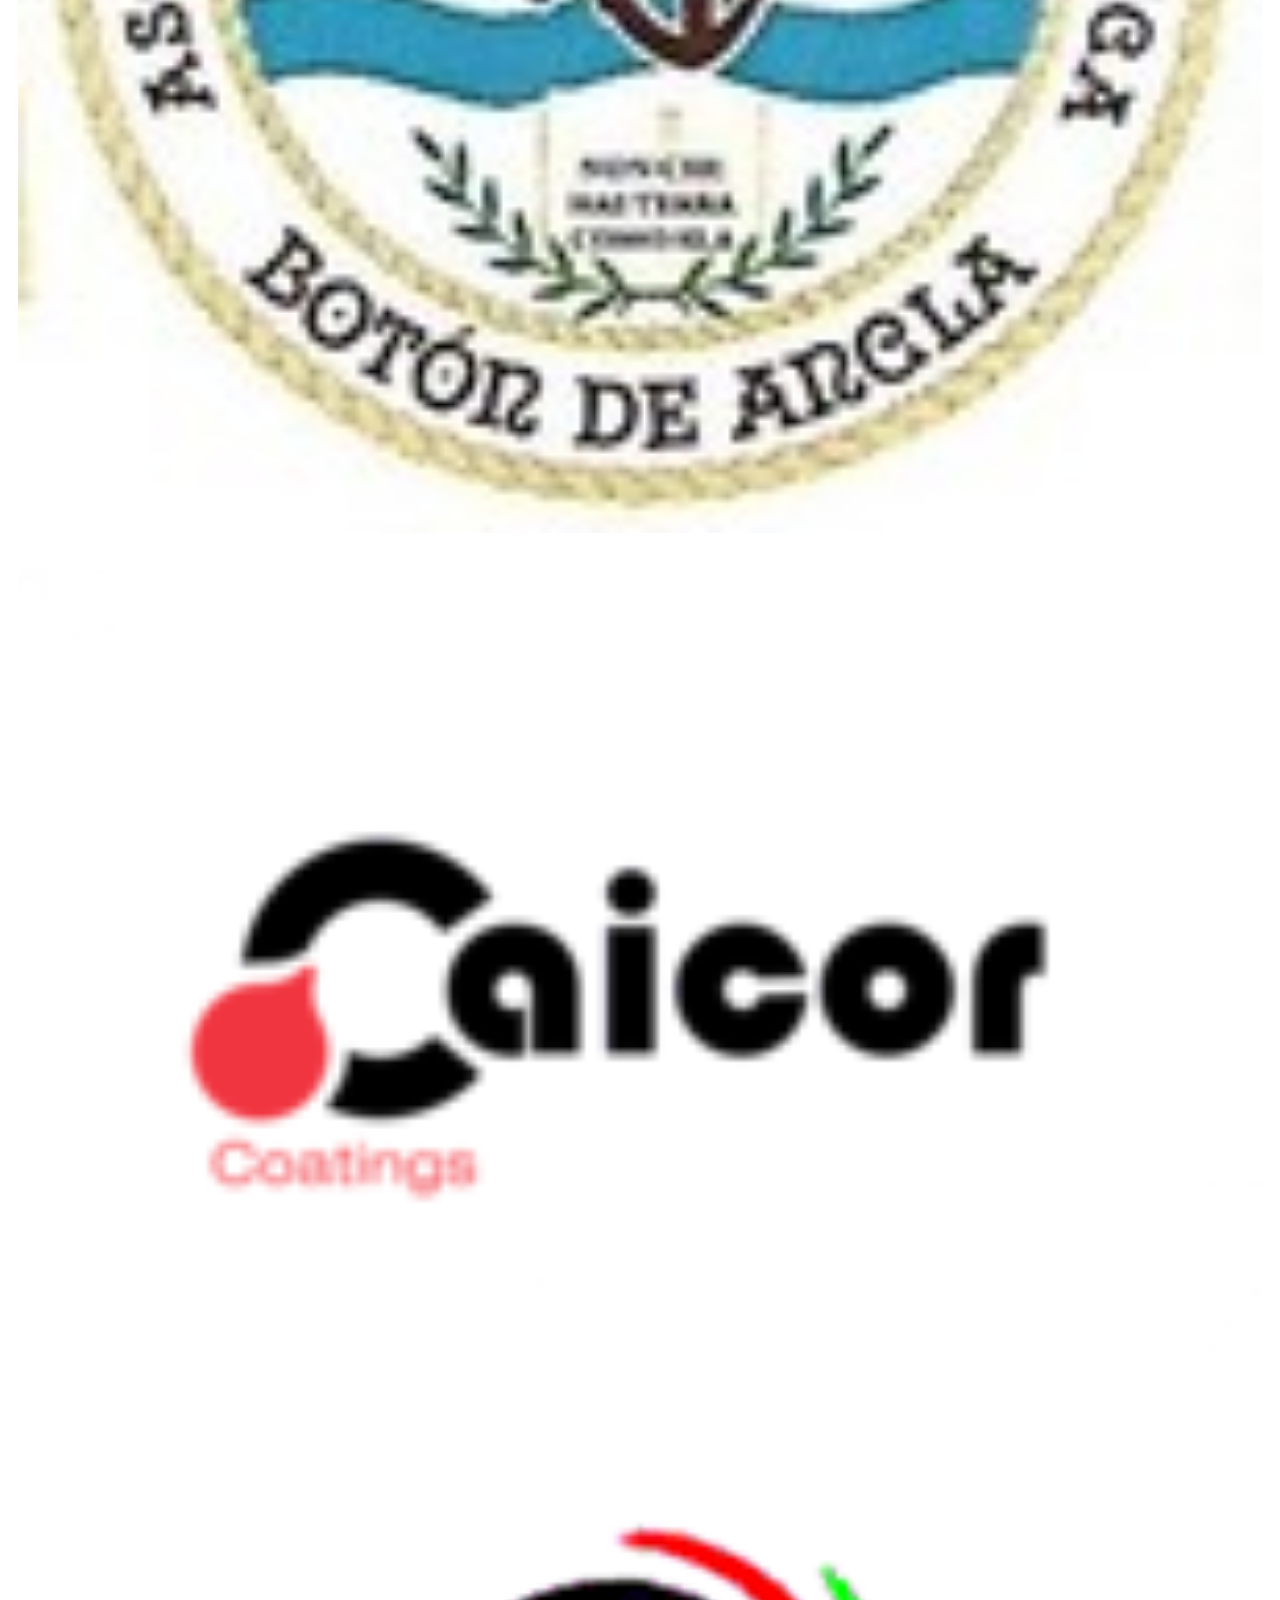
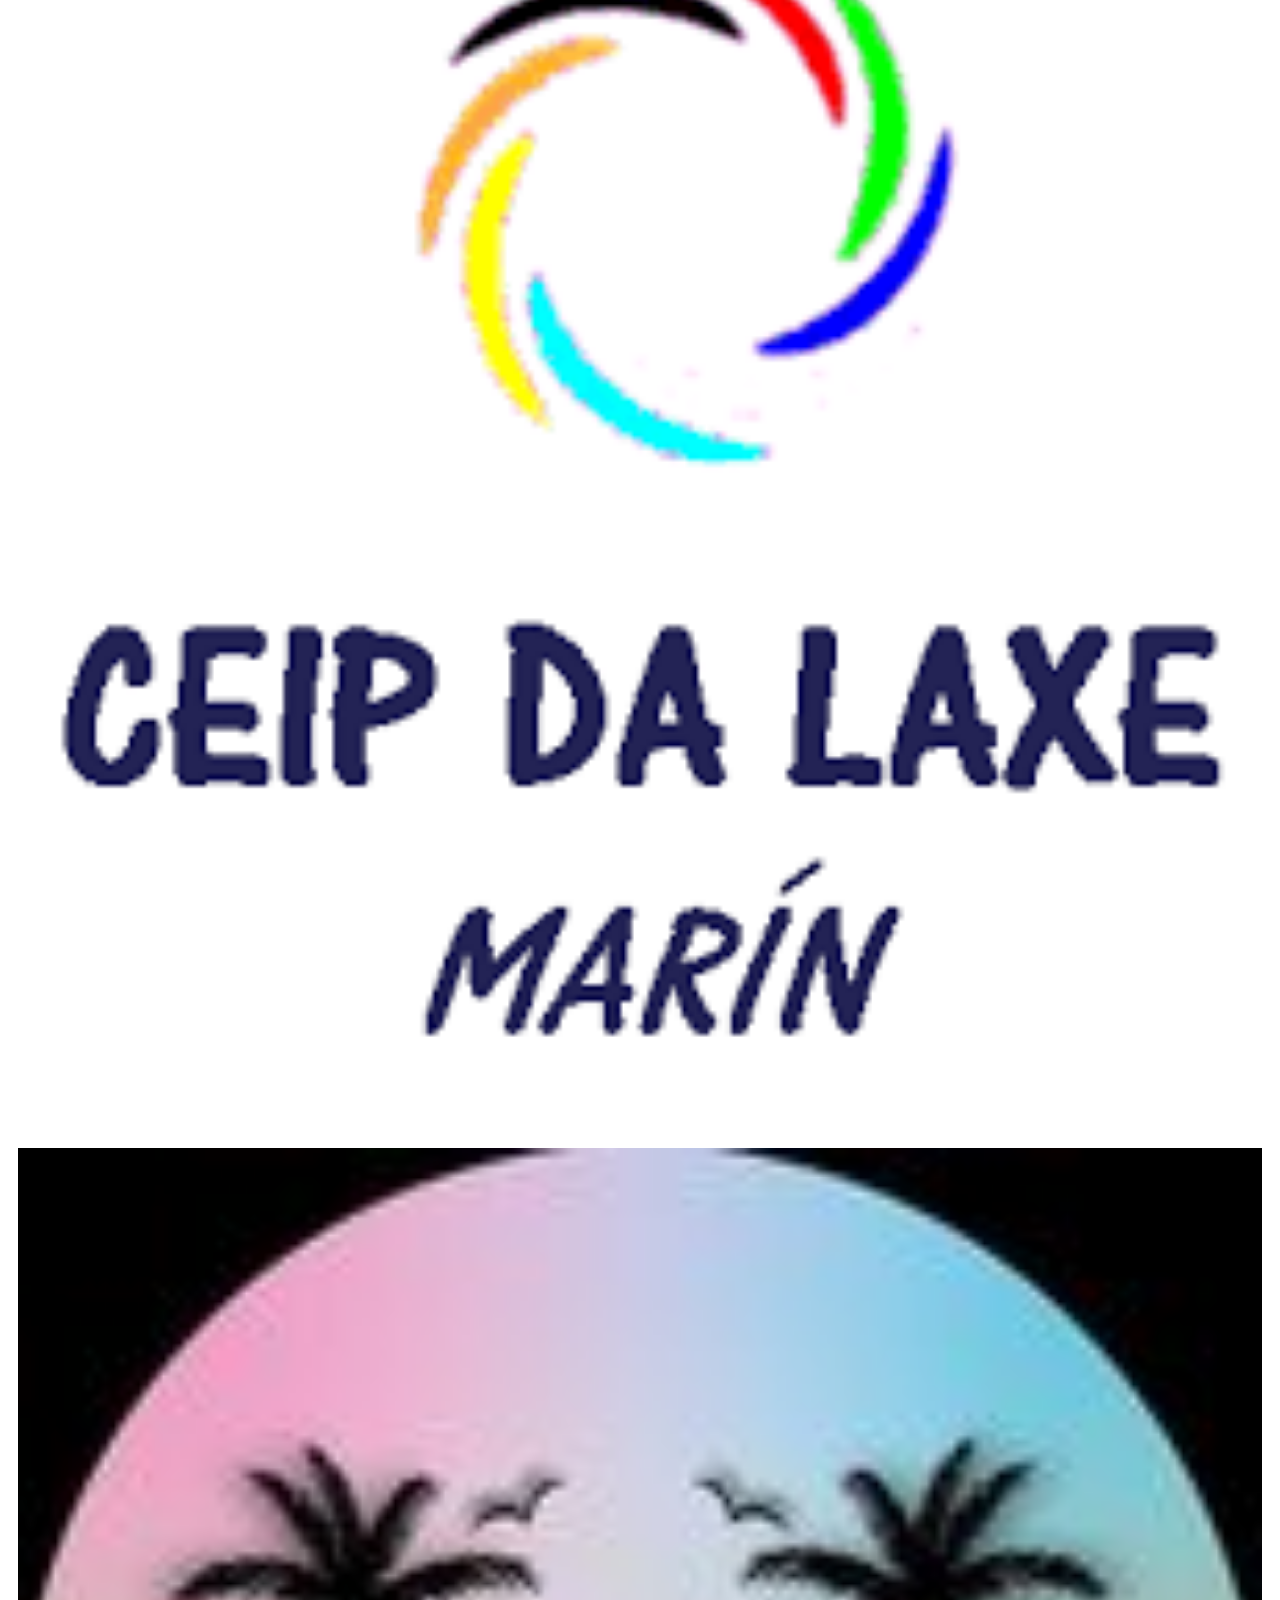
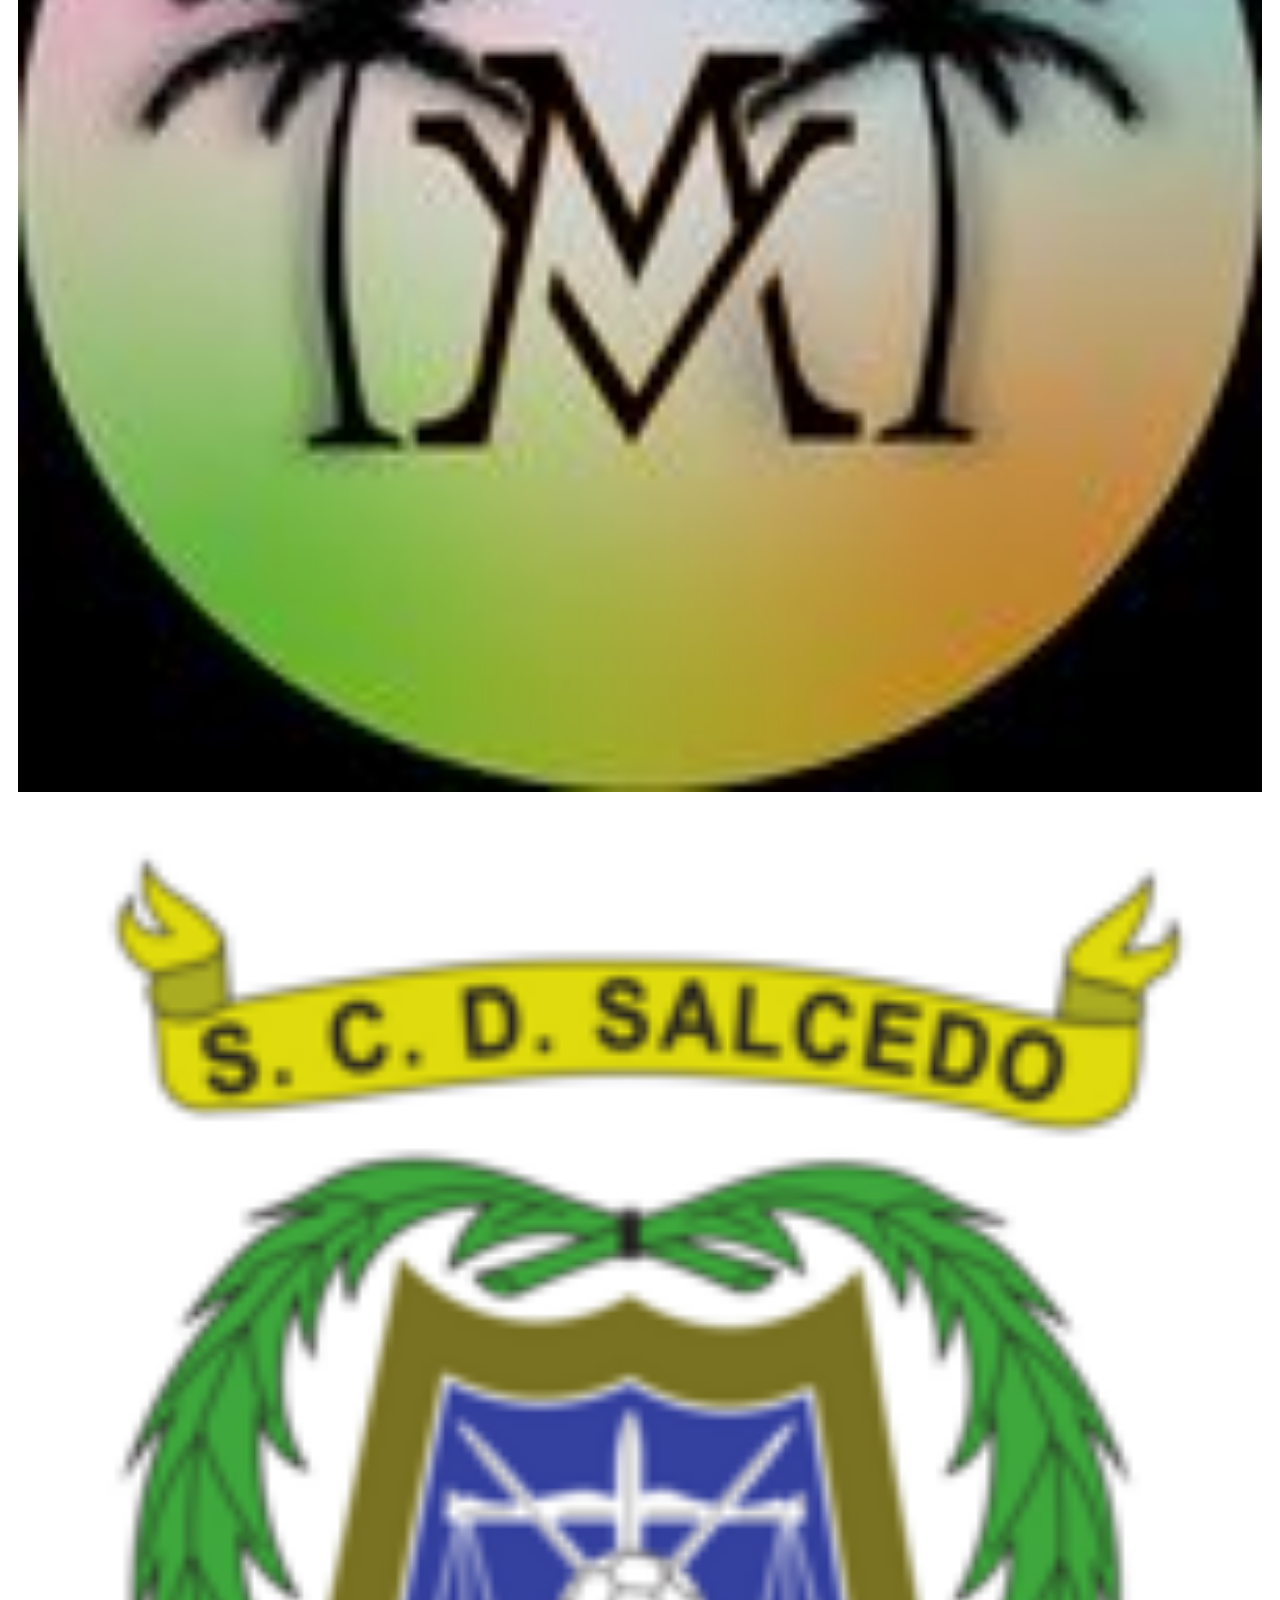
==== commit dd783ab8: "Introducciendo JS - Prueba 1" ====
--- a/index.html
+++ b/index.html
@@ -19,152 +19,7 @@
 <body>
   <header>
     <div class="header1 row">
-      <div class="col-1 d-none d-md-flex"></div>
-      <div type="button" class="col-1 my-auto" data-bs-toggle="modal" data-bs-target="#usuarios" id="person">
-        <i class="fa-solid fa-user icon_person header1__icons_icon"></i>
-      </div>
-      <div class="modal fade" id="usuarios" tabindex="-1" aria-labelledby="exampleModalLabel" aria-hidden="true">
-        <div class="modal-dialog modal-dialog-centered">
-          <div class="modal-content">
-            <div class="modal-body">
-              <div>
-                <button type="button" class="btn-close" data-bs-dismiss="modal" aria-label="Close"></button>
-                <h2 class="text-center fs-1">Login</h2>
-                <h5 class="text-center mb-4">Ingresar al Área de Clientes</h5>
-                <div>
-                  <form action="usuarios.php" method="post" enctype="text/plain">
-                    <div class="input-group">
-                      <div class="input-group-text bg-color">
-                        <i class="fa-solid fa-user" style="color: #ffffff;"></i>
-                      </div>
-                      <input type="email" id="email" name="email" placeholder="Correo electrónico" required class="form-control">
-                    </div>
-                    <br>
-                    <div class="input-group">
-                      <div class="input-group-text bg-color">
-                        <i class="fa-solid fa-lock" style="color: #ffffff;"></i>
-                      </div>
-                      <input type="password" name="pass" id="pass" placeholder="Introduce tu contraseña" required class="form-control">
-                    </div>
-                    <div class="d-flex justify-content-end">
-                      <button type="button" class="btn btn-link" data-bs-target="#usuarios2" data-bs-toggle="modal">
-                        <a href="#" class="btn-link ">He olvidado mi contraseña</a>
-                      </button>
-                    </div>
-                    <div class="text-center">
-                      <input type="submit" value="Enviar" class="mt-4 mb-3 btn btn-warning col-12 fw-bold">
-                    </div>
-                  </form>
-                </div>
-              </div>
-              <hr>
-              <div>
-                <a href="https://m.facebook.com/login/" class="text-decoration-none" target="_blank">
-                  <button type="button" class="btn btn-outline-dark col-12 row d-flex mb-3 mt-4 logo">
-                    <div class="col-1">
-                      <svg xmlns="http://www.w3.org/2000/svg" width="28" height="28" viewBox="0 0 14222 14222">
-                        <circle cx="7111" cy="7112" r="7111" fill="#1977f3"/>
-                        <path d="M9879 9168l315-2056H8222V5778c0-562 275-1111 1159-1111h897V2917s-814-139-1592-139c-1624 0-2686 984-2686 2767v1567H4194v2056h1806v4969c362 57 733 86 1111 86s749-30 1111-86V9168z" fill="#fff"/>
-                      </svg>
-                    </div>
-                    <h6 class="col-11 my-auto">Continúa con Facebook</h6>
-                  </button>
-               </a>
-                <a href="https://accounts.google.com/o/oauth2/v2/auth/oauthchooseaccount?client_id=1014431251553-kq98rctnjtv76ag4ulrfkem43b74poni.apps.googleusercontent.com&redirect_uri=https%3A%2F%2Ffederatedid-na1.services.adobe.com%2Ffederated%2FfromOIDC&state=AQA23ZAVaoF1Q0oXO7DotL-yvlWhIYobTVqsiRTGtTXYb3kPNDhBAxFMEypkcAD_WCg8Zb54VtOH&scope=email%20openid%20profile&response_type=code&service=lso&o2v=2&flowName=GeneralOAuthFlow" class="text-decoration-none" target="_blank">
-                  <button type="button" class="btn btn-outline-dark col-12 row d-flex mb-3 logo" >
-                    <div class="col-1">
-                      <svg xmlns="http://www.w3.org/2000/svg" xmlns:v="https://vecta.io/nano" width="28" height="28" viewBox="0 0 186.69 190.5">
-                        <g transform="translate(1184.583 765.171)">
-                          <path clip-path="none" mask="none" d="M-1089.333-687.239v36.888h51.262c-2.251 11.863-9.006 21.908-19.137 28.662l30.913 23.986c18.011-16.625 28.402-41.044 28.402-70.052 0-6.754-.606-13.249-1.732-19.483z" fill="#4285f4"/>
-                          <path clip-path="none" mask="none" d="M-1142.714-651.791l-6.972 5.337-24.679 19.223h0c15.673 31.086 47.796 52.561 85.03 52.561 25.717 0 47.278-8.486 63.038-23.033l-30.913-23.986c-8.486 5.715-19.31 9.179-32.125 9.179-24.765 0-45.806-16.712-53.34-39.226z" fill="#34a853"/>
-                          <path clip-path="none" mask="none" d="M-1174.365-712.61c-6.494 12.815-10.217 27.276-10.217 42.689s3.723 29.874 10.217 42.689c0 .086 31.693-24.592 31.693-24.592-1.905-5.715-3.031-11.776-3.031-18.098s1.126-12.383 3.031-18.098z" fill="#fbbc05"/>
-                          <path d="M-1089.333-727.244c14.028 0 26.497 4.849 36.455 14.201l27.276-27.276c-16.539-15.413-38.013-24.852-63.731-24.852-37.234 0-69.359 21.388-85.032 52.561l31.692 24.592c7.533-22.514 28.575-39.226 53.34-39.226z" fill="#ea4335" clip-path="none" mask="none"/>
-                        </g>
-                      </svg>
-                    </div>
-                    <h6 class="col-11 my-auto">Continúa con Google</h6>
-                  </button>
-                </a>
-                <a href="" class="text-decoration-none" target="_blank">
-                  <button type="button" class="btn btn-outline-dark col-12 row d-flex mb-3 logo">
-                    <div class="col-1">
-                      <svg xmlns="http://www.w3.org/2000/svg" width="28px" viewBox="0 0 170 170" version="1.1" height="28px">
-                        <path d="m150.37 130.25c-2.45 5.66-5.35 10.87-8.71 15.66-4.58 6.53-8.33 11.05-11.22 13.56-4.48 4.12-9.28 6.23-14.42 6.35-3.69 0-8.14-1.05-13.32-3.18-5.197-2.12-9.973-3.17-14.34-3.17-4.58 0-9.492 1.05-14.746 3.17-5.262 2.13-9.501 3.24-12.742 3.35-4.929 0.21-9.842-1.96-14.746-6.52-3.13-2.73-7.045-7.41-11.735-14.04-5.032-7.08-9.169-15.29-12.41-24.65-3.471-10.11-5.211-19.9-5.211-29.378 0-10.857 2.346-20.221 7.045-28.068 3.693-6.303 8.606-11.275 14.755-14.925s12.793-5.51 19.948-5.629c3.915 0 9.049 1.211 15.429 3.591 6.362 2.388 10.447 3.599 12.238 3.599 1.339 0 5.877-1.416 13.57-4.239 7.275-2.618 13.415-3.702 18.445-3.275 13.63 1.1 23.87 6.473 30.68 16.153-12.19 7.386-18.22 17.731-18.1 31.002 0.11 10.337 3.86 18.939 11.23 25.769 3.34 3.17 7.07 5.62 11.22 7.36-0.9 2.61-1.85 5.11-2.86 7.51zm-31.26-123.01c0 8.1021-2.96 15.667-8.86 22.669-7.12 8.324-15.732 13.134-25.071 12.375-0.119-0.972-0.188-1.995-0.188-3.07 0-7.778 3.386-16.102 9.399-22.908 3.002-3.446 6.82-6.3113 11.45-8.597 4.62-2.2516 8.99-3.4968 13.1-3.71 0.12 1.0831 0.17 2.1663 0.17 3.2409z"/>
-                      </svg>
-                    </div>
-                    <h6 class="col-11 my-auto">Continúa con Apple</h6>
-                  </button>
-                </a>
-                <div class="d-flex my-auto justify-content-center">
-                  <h5 class="my-auto text-center">¿No has empezado tu proyecto? </h5>
-                  <button type="button" class="btn btn-link justify-content-end my-auto" data-bs-target="#usuarios3" data-bs-toggle="modal">
-                    <a href="#" class="btn-link">Regístrate</a>
-                  </button>
-                </div>
-              </div>
-            </div>
-          </div>
-        </div>
-      </div>
-      <div class="modal fade" id="usuarios2" tabindex="-1" aria-labelledby="exampleModalLabel" aria-hidden="true">
-        <div class="modal-dialog modal-dialog-centered">
-          <div class="modal-content">
-            <div class="modal-body">
-              <div>
-                <button type="button" class="btn-close" data-bs-dismiss="modal" aria-label="Close"></button>
-                <h2 class="text-center mb-3">Reinicia tu contraseña</h2>
-                <h5 class="text-center mb-4">Ingresa la dirección email asociada a tu cuenta y te enviaremos un enlace para reiniciar tu contraseña.</h5>
-                <div>
-                  <form action="contrasena.php" method="post" enctype="text/plain">
-                    <div class="input-group">
-                      <div class="input-group-text bg-color">
-                        <i class="fa-solid fa-user" style="color: #ffffff;"></i>
-                      </div>
-                      <input type="email" id="email" name="email" placeholder="Correo electrónico" required class="form-control">
-                    </div>
-                    <div class="text-center">
-                      <input type="submit" value="Restablecer contraseña" class="mt-4 mb-3 btn btn-warning col-12 fw-bold">
-                    </div>
-                  </form>
-                </div>
-              </div>
-            </div>
-          </div>
-        </div>
-      </div>
-      <div class="modal fade" id="usuarios3" tabindex="-1" aria-labelledby="exampleModalLabel" aria-hidden="true">
-        <div class="modal-dialog modal-dialog-centered">
-          <div class="modal-content">
-            <div class="modal-body">
-              <div>
-                <button type="button" class="btn-close" data-bs-dismiss="modal" aria-label="Close"></button>
-                  <h2 class="text-center mb-3">Comienza tu proyecto</h2>
-                  <div class="d-flex justify-content-center my-auto">
-                    <h5 class="text-center my-auto">Ya empezaste a plasmar tus ideas?</h5>
-                    <button type="button" class="btn btn-link" data-bs-target="#usuarios" data-bs-toggle="modal">
-                      <a href="#" class="btn-link">Inicia sesión</a>
-                    </button>
-                  </div>
-                <div class="mt-3">
-                  <form action="registro.php" method="post" enctype="text/plain">
-                    <input type="text" id="name" name="name" placeholder="Nombre(s)" required class="form-control mb-3">
-                    <input type="text" name="lastname" id="lastname" placeholder="Apellido(s)" required class="form-control mb-3">                   
-                    <input type="email" id="email" name="email" placeholder="Correo electrónico" required class="form-control mb-3">
-                    <input type="password" name="pass" id="pass" placeholder="Introduce tu contraseña" required class="form-control mb-3">
-                    <input type="password" name="repass" id="repass" placeholder="Confirma la contraseña" required class="form-control mb-3">
-                    <div class="text-center">
-                      <input type="submit" value="Registrarse" class="mt-4 mb-3 btn btn-warning col-12 fw-bold">
-                    </div>
-                  </form>
-                </div>
-              </div>
-            </div>
-          </div>
-        </div>
-      </div>
-      <div class="col-1 d-none d-md-flex"></div>
-      <p class="p-white col-9 col-md-6 p-2"> <strong>Nuestro horario: <br>Lu-Vi: 09:00-13:30 / 16:00-20:30 <br>
-          Sa: 10:00-13:30 </strong></p>
+      <div class="col-1"></div>
       <div class="header1__icons col-3 d-none d-md-flex">
         <a href="https://www.facebook.com/profile.php?id=100057516426527" target="_blank" class="header1__icons_icon">
           <i class="fa-brands fa-facebook-f fa-md"></i></a>
@@ -173,37 +28,204 @@
         <a href="https://wa.me/+34604078619" target="_blank" class="header1__icons_icon">
           <i class="fa-brands fa-whatsapp fa-md"></i></a>
       </div>
+      <p class="p-white col-9 col-md-4 p-2"> <strong>Nuestro horario: <br>Lu-Vi: 09:00-13:30 / 16:00-20:30 <br>
+          Sa: 10:00-13:30 </strong></p>
+        <div class="col-3 d-none d-md-flex justify-content-around">
+          <div type="button" class="col-1 my-auto" data-bs-toggle="modal" data-bs-target="#usuarios" id="person">
+            <i class="fa-solid fa-user icon_person header1__icons_icon"></i>
+          </div>
+          <div class="modal fade" id="usuarios" tabindex="-1" aria-labelledby="exampleModalLabel" aria-hidden="true">
+            <div class="modal-dialog modal-dialog-centered">
+              <div class="modal-content">
+                <div class="modal-body">
+                  <div>
+                    <button type="button" class="btn-close" data-bs-dismiss="modal" aria-label="Close"></button>
+                    <h2 class="text-center fs-1">Login</h2>
+                    <h5 class="text-center mb-4">Ingresar al Área de Clientes</h5>
+                    <div>
+                      <form action="usuarios.php" method="post" enctype="text/plain">
+                        <div class="input-group">
+                          <div class="input-group-text bg-color">
+                            <i class="fa-solid fa-user" style="color: #ffffff;"></i>
+                          </div>
+                          <input type="email" id="email" name="email" placeholder="Correo electrónico" required class="form-control">
+                        </div>
+                        <br>
+                        <div class="input-group">
+                          <div class="input-group-text bg-color">
+                            <i class="fa-solid fa-lock" style="color: #ffffff;"></i>
+                          </div>
+                          <input type="password" name="pass" id="pass" placeholder="Introduce tu contraseña" required class="form-control">
+                        </div>
+                        <div class="d-flex justify-content-end">
+                          <button type="button" class="btn btn-link" data-bs-target="#usuarios2" data-bs-toggle="modal">
+                            <a href="#" class="btn-link ">He olvidado mi contraseña</a>
+                          </button>
+                        </div>
+                        <div class="text-center">
+                          <input type="submit" value="Enviar" class="mt-4 mb-3 btn btn-warning col-12 fw-bold">
+                        </div>
+                      </form>
+                    </div>
+                  </div>
+                  <hr>
+                  <div>
+                    <a href="https://m.facebook.com/login/" class="text-decoration-none" target="_blank">
+                      <button type="button" class="btn btn-outline-dark col-12 row d-flex mb-3 mt-4 logo">
+                        <div class="col-1">
+                          <svg xmlns="http://www.w3.org/2000/svg" width="28" height="28" viewBox="0 0 14222 14222">
+                            <circle cx="7111" cy="7112" r="7111" fill="#1977f3"/>
+                            <path d="M9879 9168l315-2056H8222V5778c0-562 275-1111 1159-1111h897V2917s-814-139-1592-139c-1624 0-2686 984-2686 2767v1567H4194v2056h1806v4969c362 57 733 86 1111 86s749-30 1111-86V9168z" fill="#fff"/>
+                          </svg>
+                        </div>
+                        <h6 class="col-11 my-auto">Continúa con Facebook</h6>
+                      </button>
+                   </a>
+                    <a href="https://accounts.google.com/o/oauth2/v2/auth/oauthchooseaccount?client_id=1014431251553-kq98rctnjtv76ag4ulrfkem43b74poni.apps.googleusercontent.com&redirect_uri=https%3A%2F%2Ffederatedid-na1.services.adobe.com%2Ffederated%2FfromOIDC&state=AQA23ZAVaoF1Q0oXO7DotL-yvlWhIYobTVqsiRTGtTXYb3kPNDhBAxFMEypkcAD_WCg8Zb54VtOH&scope=email%20openid%20profile&response_type=code&service=lso&o2v=2&flowName=GeneralOAuthFlow" class="text-decoration-none" target="_blank">
+                      <button type="button" class="btn btn-outline-dark col-12 row d-flex mb-3 logo" >
+                        <div class="col-1">
+                          <svg xmlns="http://www.w3.org/2000/svg" xmlns:v="https://vecta.io/nano" width="28" height="28" viewBox="0 0 186.69 190.5">
+                            <g transform="translate(1184.583 765.171)">
+                              <path clip-path="none" mask="none" d="M-1089.333-687.239v36.888h51.262c-2.251 11.863-9.006 21.908-19.137 28.662l30.913 23.986c18.011-16.625 28.402-41.044 28.402-70.052 0-6.754-.606-13.249-1.732-19.483z" fill="#4285f4"/>
+                              <path clip-path="none" mask="none" d="M-1142.714-651.791l-6.972 5.337-24.679 19.223h0c15.673 31.086 47.796 52.561 85.03 52.561 25.717 0 47.278-8.486 63.038-23.033l-30.913-23.986c-8.486 5.715-19.31 9.179-32.125 9.179-24.765 0-45.806-16.712-53.34-39.226z" fill="#34a853"/>
+                              <path clip-path="none" mask="none" d="M-1174.365-712.61c-6.494 12.815-10.217 27.276-10.217 42.689s3.723 29.874 10.217 42.689c0 .086 31.693-24.592 31.693-24.592-1.905-5.715-3.031-11.776-3.031-18.098s1.126-12.383 3.031-18.098z" fill="#fbbc05"/>
+                              <path d="M-1089.333-727.244c14.028 0 26.497 4.849 36.455 14.201l27.276-27.276c-16.539-15.413-38.013-24.852-63.731-24.852-37.234 0-69.359 21.388-85.032 52.561l31.692 24.592c7.533-22.514 28.575-39.226 53.34-39.226z" fill="#ea4335" clip-path="none" mask="none"/>
+                            </g>
+                          </svg>
+                        </div>
+                        <h6 class="col-11 my-auto">Continúa con Google</h6>
+                      </button>
+                    </a>
+                    <a href="" class="text-decoration-none" target="_blank">
+                      <button type="button" class="btn btn-outline-dark col-12 row d-flex mb-3 logo">
+                        <div class="col-1">
+                          <svg xmlns="http://www.w3.org/2000/svg" width="28px" viewBox="0 0 170 170" version="1.1" height="28px">
+                            <path d="m150.37 130.25c-2.45 5.66-5.35 10.87-8.71 15.66-4.58 6.53-8.33 11.05-11.22 13.56-4.48 4.12-9.28 6.23-14.42 6.35-3.69 0-8.14-1.05-13.32-3.18-5.197-2.12-9.973-3.17-14.34-3.17-4.58 0-9.492 1.05-14.746 3.17-5.262 2.13-9.501 3.24-12.742 3.35-4.929 0.21-9.842-1.96-14.746-6.52-3.13-2.73-7.045-7.41-11.735-14.04-5.032-7.08-9.169-15.29-12.41-24.65-3.471-10.11-5.211-19.9-5.211-29.378 0-10.857 2.346-20.221 7.045-28.068 3.693-6.303 8.606-11.275 14.755-14.925s12.793-5.51 19.948-5.629c3.915 0 9.049 1.211 15.429 3.591 6.362 2.388 10.447 3.599 12.238 3.599 1.339 0 5.877-1.416 13.57-4.239 7.275-2.618 13.415-3.702 18.445-3.275 13.63 1.1 23.87 6.473 30.68 16.153-12.19 7.386-18.22 17.731-18.1 31.002 0.11 10.337 3.86 18.939 11.23 25.769 3.34 3.17 7.07 5.62 11.22 7.36-0.9 2.61-1.85 5.11-2.86 7.51zm-31.26-123.01c0 8.1021-2.96 15.667-8.86 22.669-7.12 8.324-15.732 13.134-25.071 12.375-0.119-0.972-0.188-1.995-0.188-3.07 0-7.778 3.386-16.102 9.399-22.908 3.002-3.446 6.82-6.3113 11.45-8.597 4.62-2.2516 8.99-3.4968 13.1-3.71 0.12 1.0831 0.17 2.1663 0.17 3.2409z"/>
+                          </svg>
+                        </div>
+                        <h6 class="col-11 my-auto">Continúa con Apple</h6>
+                      </button>
+                    </a>
+                    <div class="d-flex my-auto justify-content-center">
+                      <h5 class="my-auto text-center">¿No has empezado tu proyecto? </h5>
+                      <button type="button" class="btn btn-link justify-content-end my-auto" data-bs-target="#usuarios3" data-bs-toggle="modal">
+                        <a href="#" class="btn-link">Regístrate</a>
+                      </button>
+                    </div>
+                  </div>
+                </div>
+              </div>
+            </div>
+          </div>
+          <div class="modal fade" id="usuarios2" tabindex="-1" aria-labelledby="exampleModalLabel" aria-hidden="true">
+            <div class="modal-dialog modal-dialog-centered">
+              <div class="modal-content">
+                <div class="modal-body">
+                  <div>
+                    <button type="button" class="btn-close" data-bs-dismiss="modal" aria-label="Close"></button>
+                    <h2 class="text-center mb-3">Reinicia tu contraseña</h2>
+                    <h5 class="text-center mb-4">Ingresa la dirección email asociada a tu cuenta y te enviaremos un enlace para reiniciar tu contraseña.</h5>
+                    <div>
+                      <form action="contrasena.php" method="post" enctype="text/plain">
+                        <div class="input-group">
+                          <div class="input-group-text bg-color">
+                            <i class="fa-solid fa-user" style="color: #ffffff;"></i>
+                          </div>
+                          <input type="email" id="email" name="email" placeholder="Correo electrónico" required class="form-control">
+                        </div>
+                        <div class="text-center">
+                          <input type="submit" value="Restablecer contraseña" class="mt-4 mb-3 btn btn-warning col-12 fw-bold">
+                        </div>
+                      </form>
+                    </div>
+                  </div>
+                </div>
+              </div>
+            </div>
+          </div>
+          <div class="modal fade" id="usuarios3" tabindex="-1" aria-labelledby="exampleModalLabel" aria-hidden="true">
+            <div class="modal-dialog modal-dialog-centered">
+              <div class="modal-content">
+                <div class="modal-body">
+                  <div>
+                    <button type="button" class="btn-close" data-bs-dismiss="modal" aria-label="Close"></button>
+                      <h2 class="text-center mb-3">Comienza tu proyecto</h2>
+                      <div class="d-flex justify-content-center my-auto">
+                        <h5 class="text-center my-auto">Ya empezaste a plasmar tus ideas?</h5>
+                        <button type="button" class="btn btn-link" data-bs-target="#usuarios" data-bs-toggle="modal">
+                          <a href="#" class="btn-link">Inicia sesión</a>
+                        </button>
+                      </div>
+                    <div class="mt-3">
+                      <form action="registro.php" method="post" enctype="text/plain">
+                        <input type="text" id="name" name="name" placeholder="Nombre(s)" required class="form-control mb-3">
+                        <input type="text" name="lastname" id="lastname" placeholder="Apellido(s)" required class="form-control mb-3">                   
+                        <input type="email" id="email" name="email" placeholder="Correo electrónico" required class="form-control mb-3">
+                        <input type="password" name="pass" id="pass" placeholder="Introduce tu contraseña" required class="form-control mb-3">
+                        <input type="password" name="repass" id="repass" placeholder="Confirma la contraseña" required class="form-control mb-3">
+                        <div class="text-center">
+                          <input type="submit" value="Registrarse" class="mt-4 mb-3 btn btn-warning col-12 fw-bold">
+                        </div>
+                      </form>
+                    </div>
+                  </div>
+                </div>
+              </div>
+            </div>
+          </div>
+        <div class="col-1 d-none d-md-flex">
+            <div class="dropdown dropdown-center my-auto d-flex align-content-center">
+              <a class="nav-link nav-link-cart dropdown-toggle py-1 d-flex align-items-center" role="button" data-bs-toggle="dropdown" aria-expanded="false">
+                <i class="fa-solid fa-cart-shopping fs-6 header1__icons_icon" title="Ver carrito"></i>
+              </a>
+              <div class="dropdown-menu dropdown-menu-end dropdown-menu-custom">
+                <ul class="mb-0" id="cart-icon">
+                </ul>
+                <div class="justify-content-end mx-3 fs-5 cart-icon-footer">
+                  <span class="me-4" id="cart-icon-total"></span>
+                  <a href="../pages/carrito.html">Ver carrito</a>
+                </div>
+              </div>
+            </div>
+          </div>
+        </div>
+        <div class="col-1"></div>
     </div>
     <div class="container-fluid header2 mb-3 mt-3">
       <nav class="navbar navbar-expand-lg row">
         <div class=" navbar-brand mt-6 d-flex justify-content-around align-content-center container-fluid">
           <div class="col-1 d-none d-md-flex"></div>
-          <a href="./index.html" class="col-8 col-lg-5"><img src="./img/Icons/logo.svg" alt="Logo Proyectos" class="header2__logo img-fluid" /></a>
-          <div class="col-1 col-lg-2 d-md-flex"></div>
-          <button class="navbar-toggler" type="button" data-bs-toggle="collapse" data-bs-target="#navbarNav" aria-controls="navbarNav" aria-expanded="false" aria-label="Toggle navigation">
-            <i class="fa-solid fa-circle-chevron-down fa-xl" style="color: #245178;"></i>
-          </button>
-          <div class="collapse navbar-collapse" id="navbarNav">
-            <ul class="navbar-nav mt-3 mt-lg-0">
-              <li class="nav-item">
-                <a class="nav-link header2__bar__links" aria-current="page" href="./pages/somos.html">Somos</a>
-              </li>
-              <li class="nav-item">
-                <a class="nav-link header2__bar__links" href="./pages/servicios.html">Servicios</a>
-              </li>
-              <li class="nav-item">
-                <a class="nav-link header2__bar__links" href="./pages/portfolio.html">Portfolio</a>
-              </li>
-              <li class="nav-item">
-                <a class="nav-link header2__bar__links" href="./pages/contacto.html">Contacto</a>
-              </li>
-            </ul>
+          <a href="../index.html" class="col-8 col-lg-5"><img src="../img/Icons/logo.svg" alt="Logo Proyectos" class="header2__logo img-fluid" /></a>
+          <div class="col-1 col-lg-1 d-md-flex"></div>
+          <div class="col-lg-5">
+            <button class="navbar-toggler" type="button" data-bs-toggle="collapse" data-bs-target="#navbarNav" aria-controls="navbarNav" aria-expanded="false" aria-label="Toggle navigation">
+              <i class="fa-solid fa-circle-chevron-down fa-xl" style="color: #245178;"></i>
+            </button>
+            <div class="collapse navbar-collapse" id="navbarNav">
+              <ul class="navbar-nav mt-3 mt-lg-0">
+                <li class="nav-item">
+                  <a class="nav-link header2__bar__links" aria-current="page" href="../pages/somos.html">Somos</a>
+                </li>
+                <li class="nav-item">
+                  <a class="nav-link header2__bar__links" href="../pages/servicios.html">Servicios</a>
+                </li>
+                <li class="nav-item">
+                  <a class="nav-link header2__bar__links" href="../pages/portfolio.html">Portfolio</a>
+                </li>
+                <li class="nav-item">
+                  <a class="nav-link header2__bar__links" href="../pages/productos.html">Productos</a>
+                </li>
+                <li class="nav-item">
+                  <a class="nav-link header2__bar__links" href="../pages/contacto.html">Contacto</a>
+                </li>
+              </ul>
+            </div>
           </div>
         </div>
       </nav>
     </div>
   </header>
-  <main>
+  <main id="index">
     <section>
       <div class="home__img__presentacion pt-5 pb-lg-5 pb-0 v-100">
         <div class=" d-flex row justify-content-center align-content-center pt-lg-2 pb-lg-5">
@@ -333,28 +355,28 @@
           <img src="./img/productos/archivador folio plastico 70mm.webp" class="card-img-top" alt="Archivador plastico negro">
           <div class="card-body">
             <h5 class="card-title ">Archivador plastico negro</h5>
-            <a href="#" class="btn btn-primary">Comprar</a>
+            <a href="../pages/productos.html" class="btn btn-primary">Comprar</a>
           </div>
         </div>
         <div class="card text-center col-10 col-md-4 col-lg-2 m-2">
           <img src="./img/productos/cera manley 30 colores.webp" class="card-img-top" alt="Cera Manley 30 colores">
           <div class="card-body">
             <h5 class="card-title">Cera Manley 30 colores</h5>
-            <a href="#" class="btn btn-primary btn-bottom">Comprar</a>
+            <a href="../pages/productos.html" class="btn btn-primary btn-bottom">Comprar</a>
           </div>
         </div>
         <div class="card text-center col-10 col-md-4 col-lg-2 m-2">
           <img src="./img/productos/fijafotos triangular 200u.webp" class="card-img-top" alt="Fijafotos triangular">
           <div class="card-body">
             <h5 class="card-title">Fijafotos triangular 200u</h5>
-            <a href="#" class="btn btn-primary">Comprar</a>
+            <a href="../pages/productos.html" class="btn btn-primary">Comprar</a>
           </div>
         </div>
         <div class="card text-center col-10 col-md-4 col-lg-2 m-2">
           <img src="./img/productos/rotulador jovi maxi 1748 bote 48.webp" class="card-img-top" alt="Rotulador Jovi">
           <div class="card-body ">
             <h5 class="card-title">Rotulador Jovi maxi bote 48un</h5>
-            <a href="#" class="btn btn-primary">Comprar</a>
+            <a href="../pages/productos.html" class="btn btn-primary">Comprar</a>
           </div>
         </div>
       </div>
@@ -438,6 +460,7 @@
   <script src="https://cdn.jsdelivr.net/npm/bootstrap@5.3.0/dist/js/bootstrap.min.js"
     integrity="sha384-fbbOQedDUMZZ5KreZpsbe1LCZPVmfTnH7ois6mU1QK+m14rQ1l2bGBq41eYeM/fS" crossorigin="anonymous">
   </script>
+  <script src="../script/carrito.js" type="module"></script>
 </body>
 </html>
 
--- a/estilos.css
+++ b/estilos.css
@@ -103,7 +103,7 @@
   align-items: center;
   color: "";
   display: flex;
-  justify-content: space-evenly;
+  justify-content: space-around;
   text-decoration: "";
   text-align: center;
 }
@@ -137,6 +137,18 @@
   margin-right: 0px !important;
 }
 
+.collapse {
+  width: 100% !important;
+}
+
+.navbar-nav {
+  width: 100% !important;
+}
+
+.nav-item {
+  width: 19% !important;
+}
+
 .header2__bar {
   color: #245178;
   font-size: 20px;
@@ -152,13 +164,20 @@
   justify-content: space-around;
   text-decoration: none;
   color: "";
-  font-size: 22px;
-  font-weight: bold;
+  font-size: 100%;
+  font-weight: 700;
   list-style: none;
 }
 
 .header2__bar__links:hover {
   color: orange;
+}
+
+.header2__bar__active {
+  color: orange;
+  font-size: 20px;
+  font-weight: 950;
+  list-style: none;
 }
 
 .header2__bar__icon {
@@ -171,14 +190,6 @@
   font-size: 22px;
   font-weight: "";
   list-style: none;
-}
-
-.pre__favicon {
-  height: 30px;
-}
-
-.favicon {
-  vertical-align: baseline;
 }
 
 #person {
@@ -630,4 +641,421 @@
   border: 9px solid #245178;
 }
 
+.balance {
+  text-wrap: balance;
+}
+
+.color3 {
+  color: #ff7300;
+}
+
+.dropdown-toggle {
+  color: #fff;
+}
+
+@keyframes fadeIn-Up {
+  0% {
+    opacity: 0;
+    transform: translate3D(0, 20%, 0);
+  }
+  100% {
+    opacity: 1;
+    transform: translate3D(0);
+  }
+}
+.fadein-up {
+  animation: fadeIn-Up 1000ms;
+}
+
+@keyframes fadeIn-Index-Title {
+  0% {
+    opacity: 0;
+    transform: translate3D(-3%, 0, 0);
+  }
+  100% {
+    opacity: 1;
+    transform: translate3D(0);
+  }
+}
+@media (max-width: 767px) {
+  @keyframes fadeIn-Index-Title {
+    0% {
+      opacity: 0;
+      transform: translate3D(0, 20%, 0);
+    }
+    100% {
+      opacity: 1;
+      transform: translate3D(0);
+    }
+  }
+}
+.fadein-index-title {
+  animation: fadeIn-Index-Title 1000ms;
+}
+
+@keyframes fadeIn-Right {
+  0% {
+    opacity: 0;
+    transform: translate3D(-10%, 0, 0);
+  }
+  100% {
+    opacity: 1;
+    transform: translate3D(0);
+  }
+}
+@media (max-width: 767px) {
+  @keyframes fadeIn-Right {
+    0% {
+      opacity: 0;
+      transform: translate3D(0, 20%, 0);
+    }
+    100% {
+      opacity: 1;
+      transform: translate3D(0);
+    }
+  }
+}
+.fadein-right {
+  animation: fadeIn-Right 1000ms;
+}
+
+@keyframes fadeIn-Left {
+  0% {
+    opacity: 0;
+    transform: translate3D(10%, 0, 0);
+  }
+  100% {
+    opacity: 1;
+    transform: translate3D(0);
+  }
+}
+@media (max-width: 767px) {
+  @keyframes fadeIn-Left {
+    0% {
+      opacity: 0;
+      transform: translate3D(0, 20%, 0);
+    }
+    100% {
+      opacity: 1;
+      transform: translate3D(0);
+    }
+  }
+}
+.fadein-left {
+  animation: fadeIn-Left 1000ms;
+}
+
+@media (min-width: 768px) {
+  .hover-underline-animation {
+    display: inline-block;
+    position: relative;
+  }
+}
+@media (min-width: 768px) {
+  .hover-underline-animation::after {
+    content: "";
+    position: absolute;
+    width: 100%;
+    transform: scaleX(0);
+    height: 2px;
+    bottom: 0;
+    left: 0;
+    background-color: #245178;
+    transform-origin: bottom;
+    transition: transform 0.25s ease-out;
+  }
+}
+@media (min-width: 768px) {
+  .hover-underline-animation:hover::after {
+    transform: scaleX(1);
+    transform-origin: bottom;
+  }
+}
+html,
+body {
+  margin: 0;
+  padding: 0;
+  height: 100%;
+  width: 100%;
+  font-family: Helvetica, sans-serif;
+  font-size: 16px;
+}
+
+body {
+  display: flex;
+  flex-flow: column;
+}
+
+.border-primary {
+  border-color: #245178;
+}
+
+a {
+  text-decoration: none;
+}
+
+figcaption {
+  width: max-content;
+  margin: auto;
+}
+
+@media (max-width: 768px) {
+  img {
+    max-height: 70vh;
+  }
+}
+iframe {
+  max-width: 100%;
+}
+
+input[type=radio] {
+  display: none;
+}
+
+::placeholder {
+  color: rgba(125, 125, 125, 0.937) !important;
+}
+
+.form-check-input:checked {
+  background-color: #245178;
+  border-color: #245178;
+}
+
+.navbar-custom {
+  background-color: rgba(237, 224, 212, 0.9);
+  padding: 0;
+  font-size: 1.1rem;
+  border-bottom: 0.5px solid rgb(0, 0, 0);
+}
+
+.navbar-logo {
+  width: 40px;
+  padding-right: 0.5rem;
+  padding-bottom: 0.25rem;
+}
+
+.navbar-brand-custom {
+  display: flex;
+  flex-direction: row;
+  font-family: cursive;
+  font-size: 1.9rem;
+  padding: auto;
+}
+
+@media (max-width: 767px) {
+  .navbar-nav-custom {
+    padding-top: 0.5rem;
+    gap: 1rem;
+  }
+}
+@media (min-width: 768px) {
+  .navbar-nav-custom {
+    display: flex;
+    gap: 3rem;
+  }
+}
+@media (max-width: 767px) {
+  .nav-link-cart {
+    display: none;
+  }
+}
+.tienda__body__main__title {
+  background-color: #245178;
+  padding: 2rem;
+}
+
+.tienda__body__main__title * {
+  color: #fff;
+  -webkit-text-stroke: 0.1px #245178;
+}
+
+.button-scale, .button-scale-100 {
+  transform: scale(1);
+  transition: all 0.25s;
+}
+
+.button-scale:hover, .button-scale-100:hover {
+  transform: scale(1.05);
+  transition: all 0.25s;
+}
+
+.button-scale-100 {
+  width: 100px;
+}
+
+.btn-custom,
+.btn-custom:hover {
+  color: #245178;
+  background-color: orange;
+  font-weight: bolder;
+}
+
+.btn-minus-plus {
+  max-width: 70px;
+}
+
+.dropdown-item-custom,
+.dropdown-item-custom:hover,
+.dropdown-menu-custom {
+  background-color: #fff;
+  border: 5px solid #245178;
+  color: #000;
+}
+
+#cart-icon {
+  width: 500px;
+  padding: 0;
+  list-style: none;
+}
+
+#cart-icon img {
+  width: 60px;
+}
+
+.cart-button {
+  width: 50px !important;
+  height: 40px;
+}
+
+.cart-span-description {
+  width: 120px;
+}
+
+.cart-span-amount, #cart-page li .cart-span-money {
+  width: 60px;
+}
+
+.cart-span-money {
+  width: 80px;
+}
+
+.cart-icon-footer span {
+  border-top: 0.5px solid rgb(0, 0, 0);
+}
+
+.cart-icon-footer a {
+  color: orange;
+}
+
+.cart-icon-mobile-container {
+  left: auto;
+  margin-right: 11px;
+  margin-bottom: 11px;
+  opacity: 90%;
+}
+
+@keyframes zoomIn {
+  0% {
+    transform: scale(1);
+  }
+  50% {
+    transform: scale(1.1);
+  }
+  100% {
+    transform: scale(1);
+  }
+}
+.cart-icon-mobile-container {
+  animation: zoomIn 1500ms;
+  animation-iteration-count: infinite;
+}
+
+.cart-icon-mobile {
+  text-align: center;
+  height: 60px;
+  width: 60px;
+  border-radius: 50%;
+  background-color: #fff;
+}
+
+.cart-icon-mobile .bi-cart-fill {
+  color: #245178;
+  font-size: 45px;
+}
+
+.cart-icon-mobile-amount {
+  display: inline-block;
+  position: fixed;
+  text-align: center;
+  top: -10px;
+  left: 30px;
+  height: 25px;
+  width: 25px;
+  border-radius: 50%;
+  color: #ede0d4;
+  background-color: #fff;
+}
+
+.carrito__body {
+  color: #245178;
+}
+
+.carrito__body__main {
+  color: #245178;
+}
+
+.carrito__body__main__title {
+  padding: 2rem 5%;
+}
+
+#cart-page {
+  width: 100%;
+}
+
+@media (max-width: 575px) {
+  #cart-page {
+    padding-left: 0;
+    padding-right: 0;
+    font-size: 16px !important;
+  }
+}
+#cart-page li {
+  height: 135px;
+  gap: 0.5rem;
+  margin: 1.5rem 0;
+  border: solid 5px #245178;
+  border-radius: 15px;
+  padding-left: 2% !important;
+  padding-right: 2% !important;
+  padding-top: 7% !important;
+  padding-bottom: 7% !important;
+}
+
+#cart-page li .cart-span-description {
+  width: 200px;
+}
+
+#cart-page li .cart-span-amount, #cart-page li .cart-span-money {
+  white-space: nowrap;
+}
+
+#cart-page li .cart-span-money {
+  width: 110px;
+}
+
+@media (max-width: 575px) {
+  #cart-page li .cart-span-money {
+    white-space: normal;
+  }
+}
+#cart-page li .cart-buttons {
+  display: flex;
+  justify-content: center;
+}
+
+@media (max-width: 767px) {
+  #cart-page li .cart-buttons {
+    flex-direction: column;
+  }
+}
+#cart-page li .cart-button {
+  margin: 0.4rem;
+}
+
+#cart-page img {
+  align-self: center;
+  max-width: 12%;
+  height: auto;
+}
+
 /*# sourceMappingURL=estilos.css.map */
